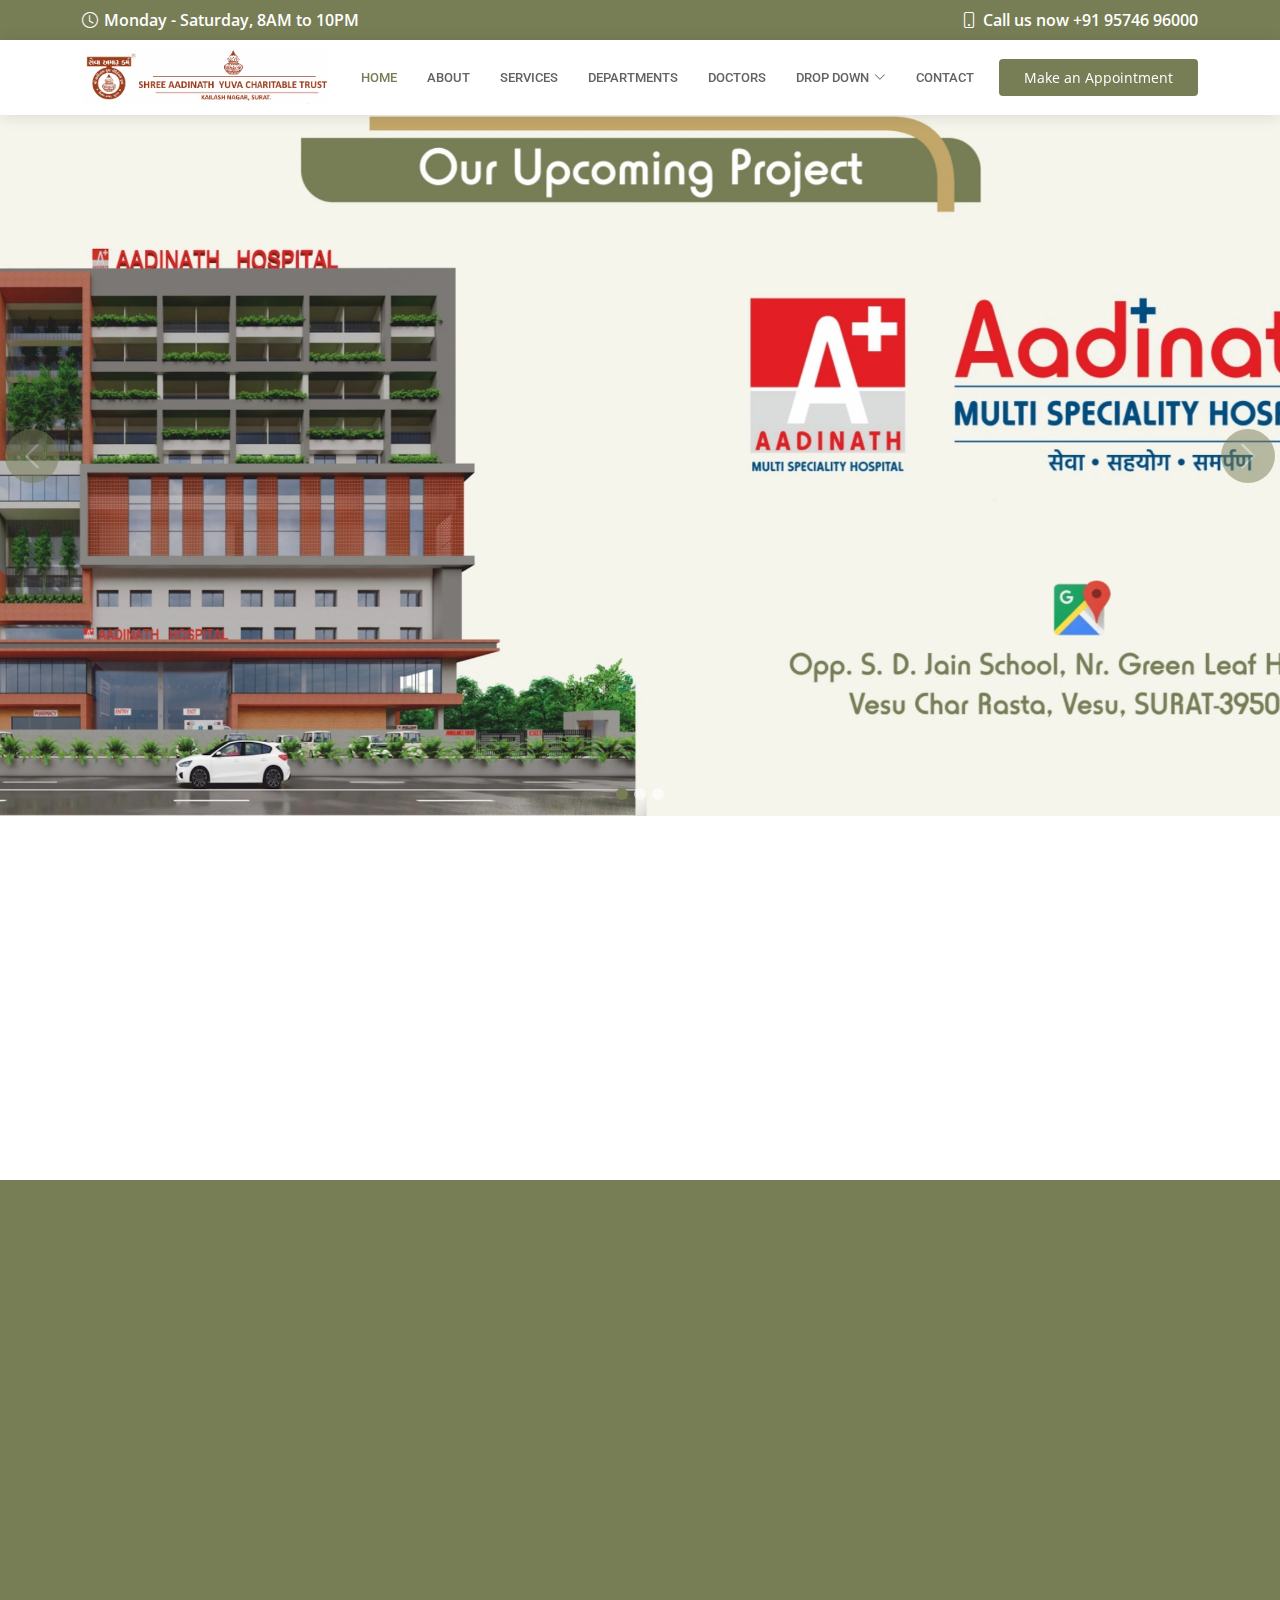
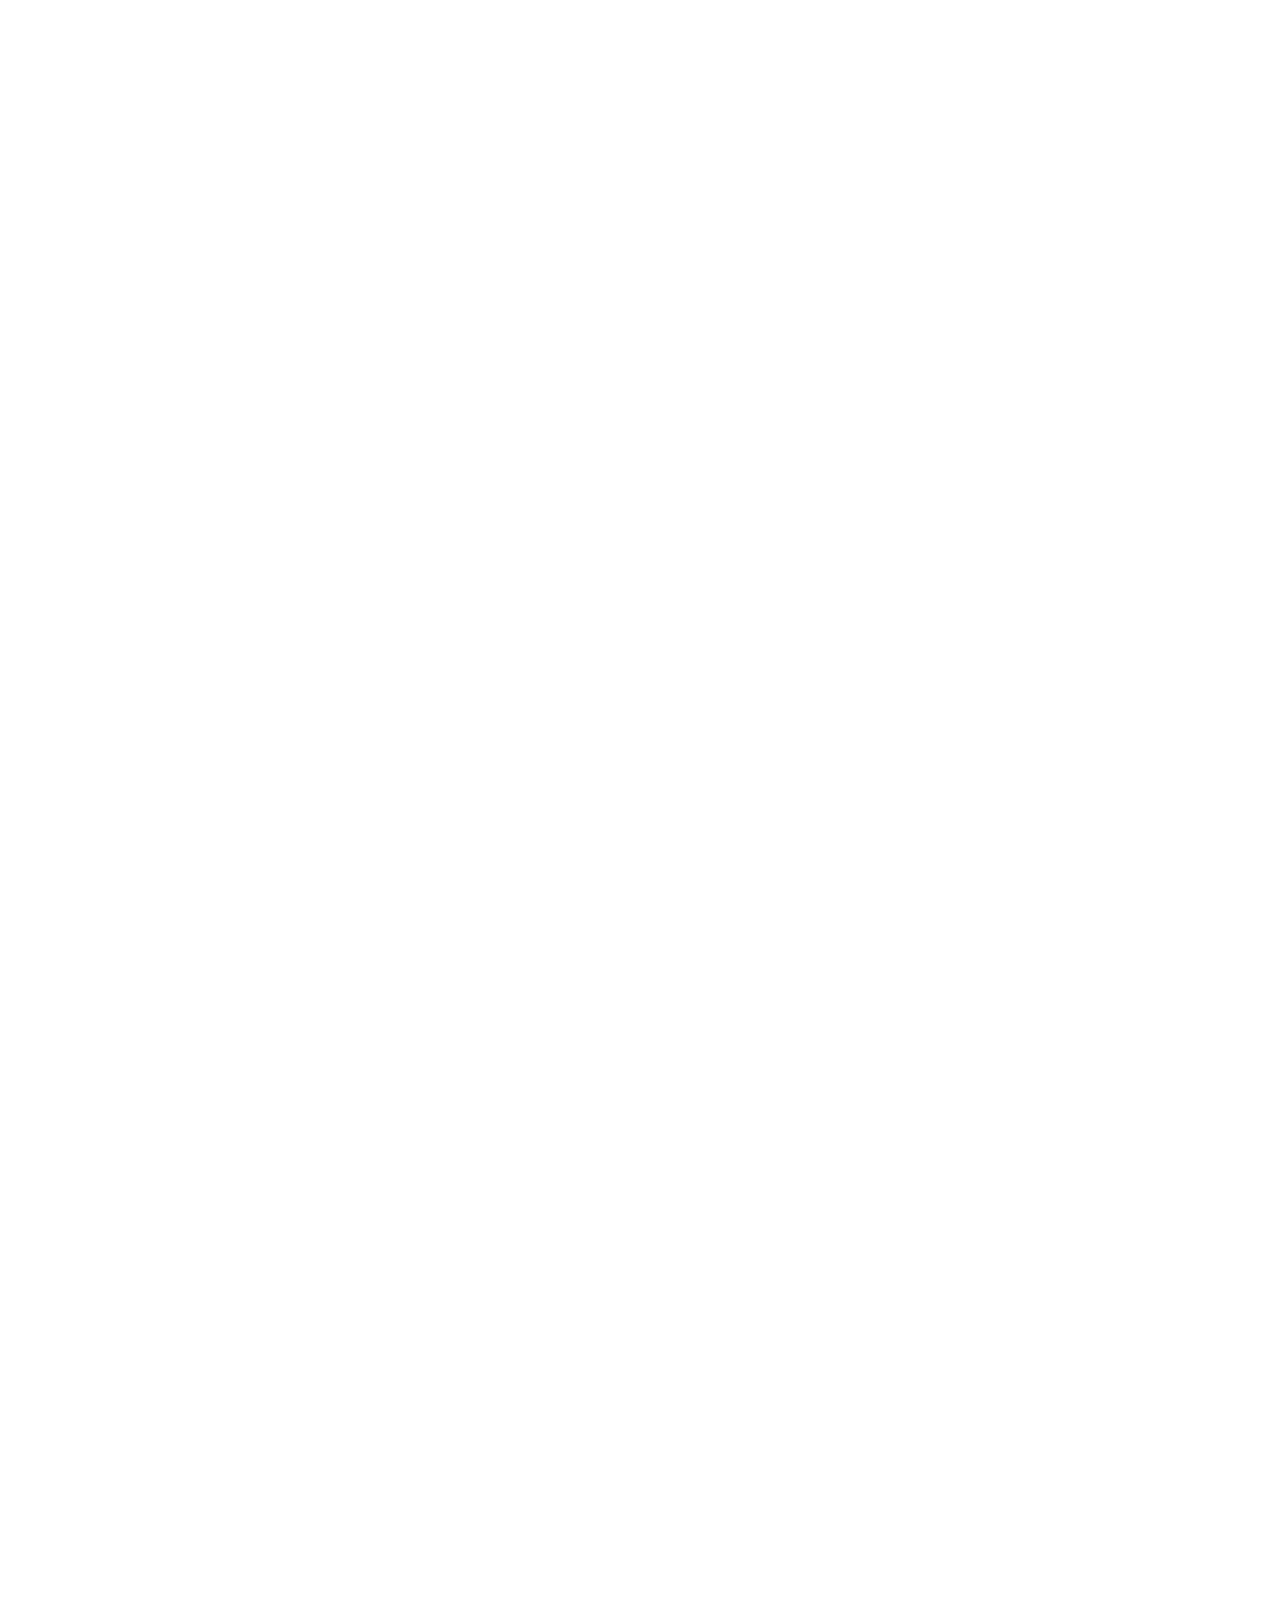
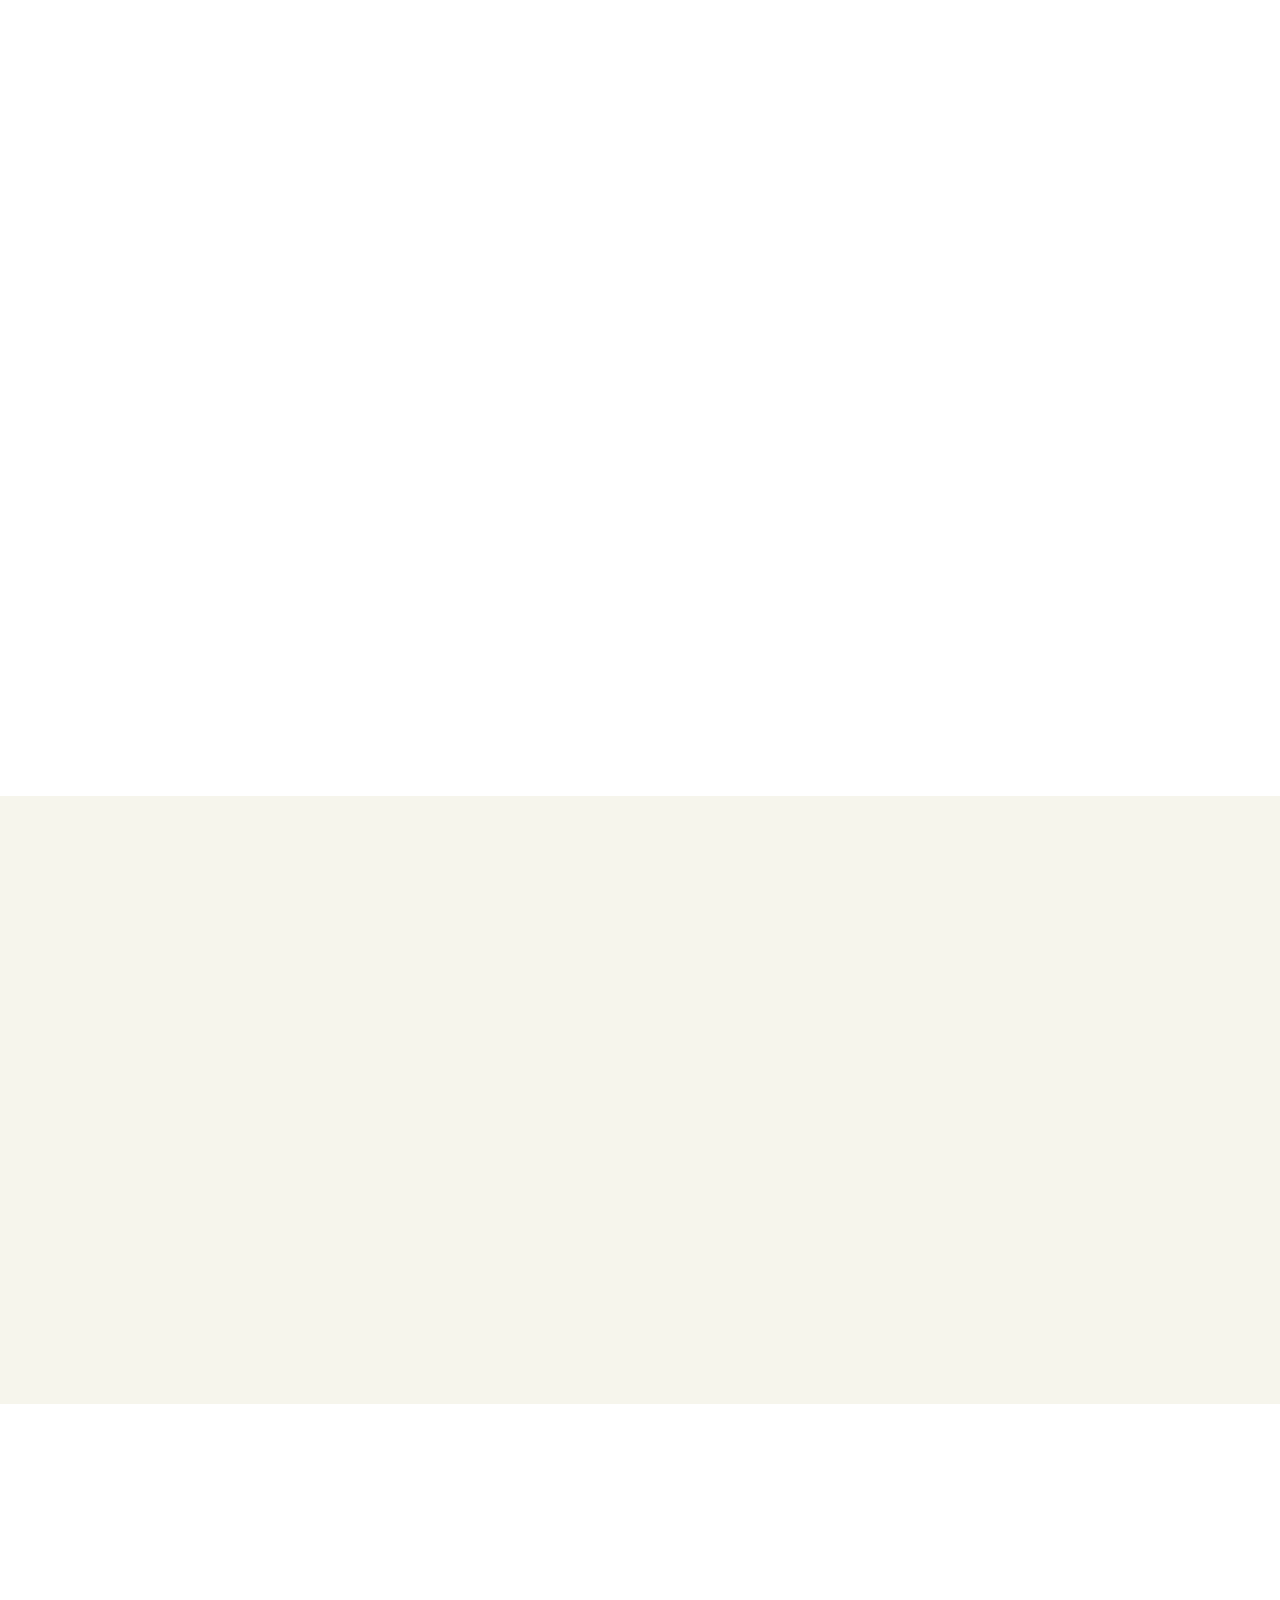
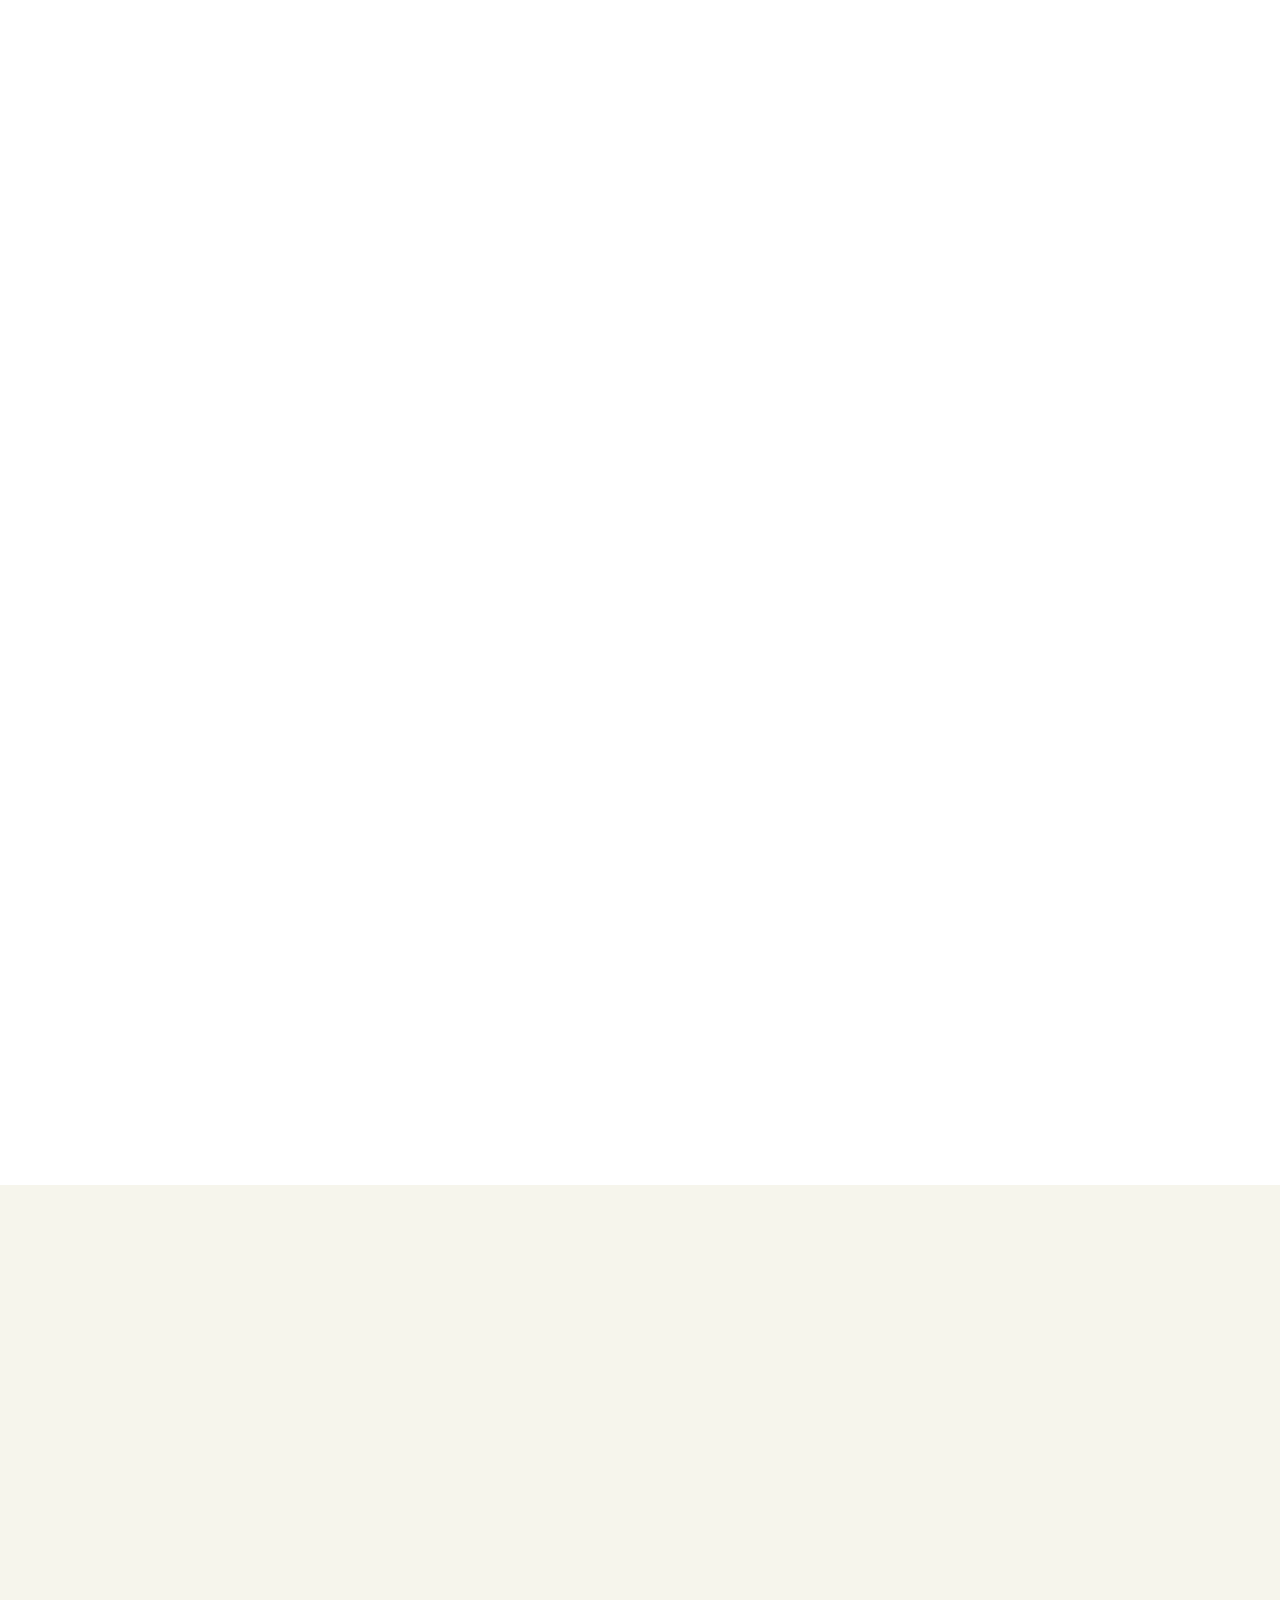
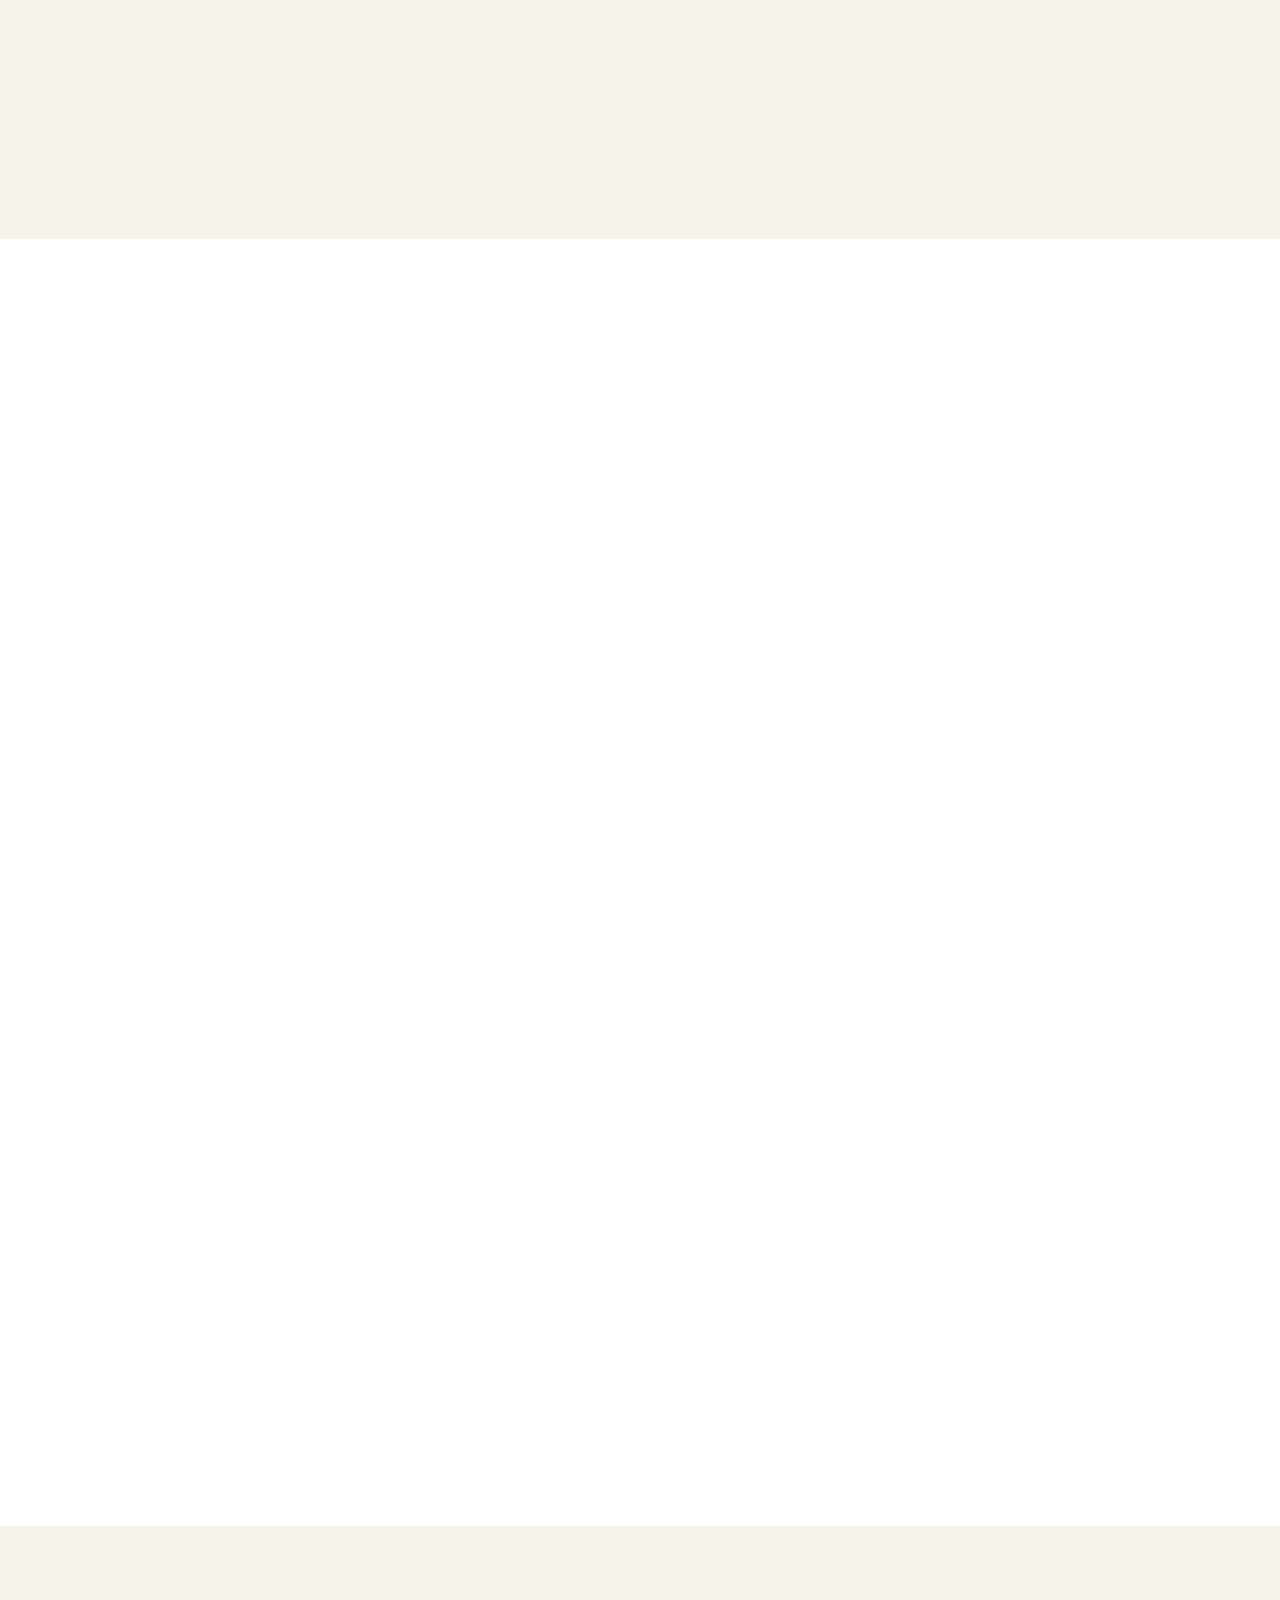
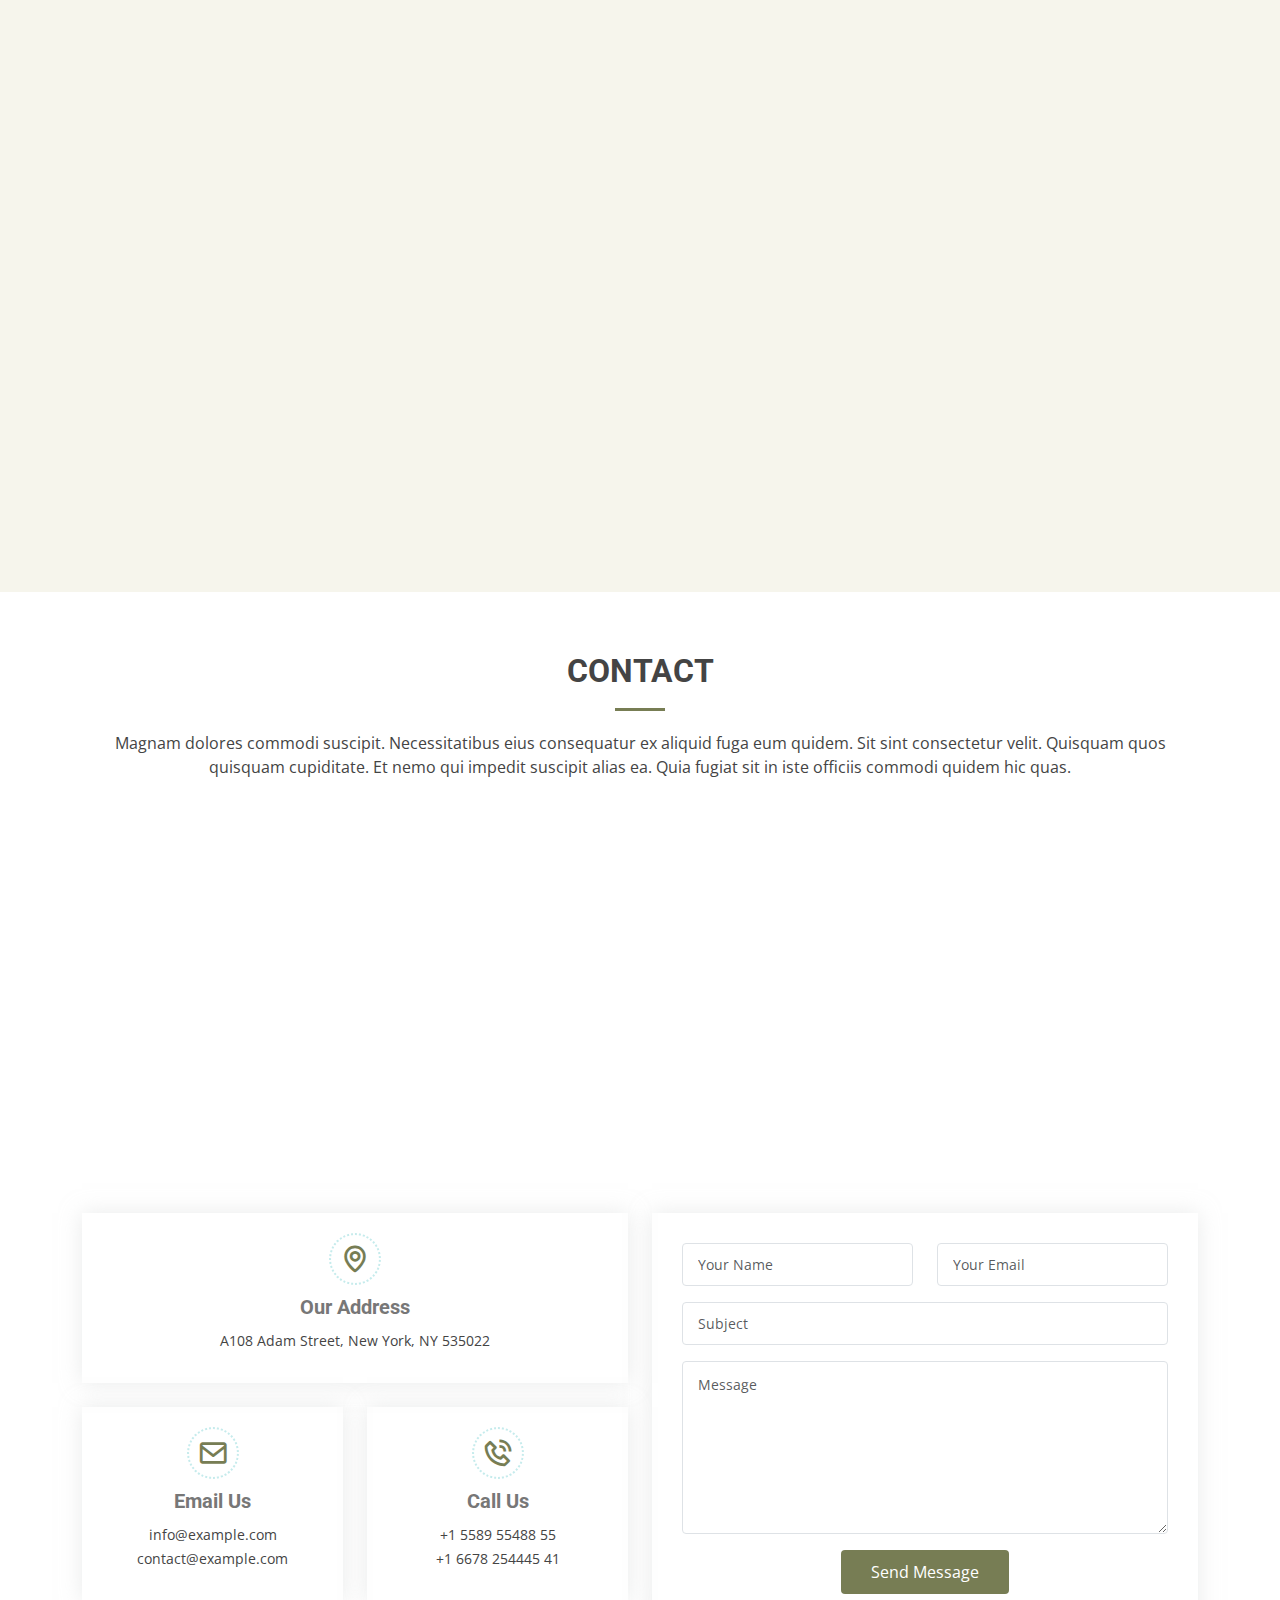
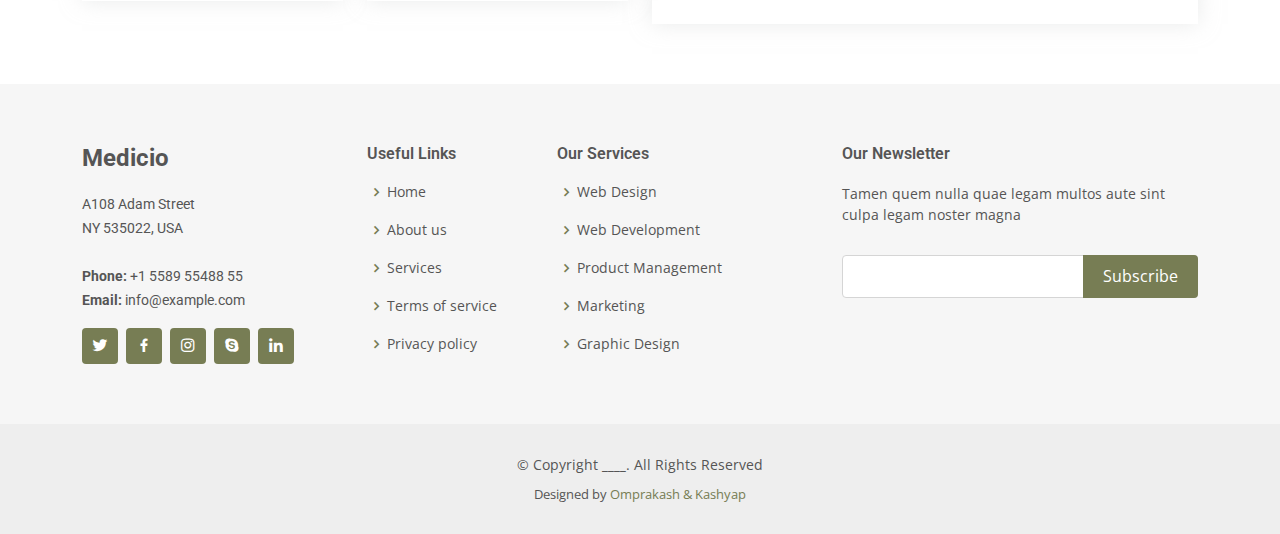
==== index.html @ e64974fa "theme change" ====
<!DOCTYPE html>
<html lang="en">

<head>
  <meta charset="utf-8">
  <meta content="width=device-width, initial-scale=1.0" name="viewport">

  <title>Shree Aadinath Yuva Charitable Trust</title>
  <meta content="" name="description">
  <meta content="" name="keywords">

  <!-- Favicons -->
  <link href="assets/img/favicon.png" rel="icon">
  <link href="assets/img/apple-touch-icon.png" rel="apple-touch-icon">

  <!-- Google Fonts -->
  <link href="https://fonts.googleapis.com/css?family=Open+Sans:300,300i,400,400i,600,600i,700,700i|Roboto:300,300i,400,400i,500,500i,600,600i,700,700i|Poppins:300,300i,400,400i,500,500i,600,600i,700,700i" rel="stylesheet">

  <!-- Vendor CSS Files -->
  <link href="assets/vendor/fontawesome-free/css/all.min.css" rel="stylesheet">
  <link href="assets/vendor/animate.css/animate.min.css" rel="stylesheet">
  <link href="assets/vendor/aos/aos.css" rel="stylesheet">
  <link href="assets/vendor/bootstrap/css/bootstrap.min.css" rel="stylesheet">
  <link href="assets/vendor/bootstrap-icons/bootstrap-icons.css" rel="stylesheet">
  <link href="assets/vendor/boxicons/css/boxicons.min.css" rel="stylesheet">
  <link href="assets/vendor/glightbox/css/glightbox.min.css" rel="stylesheet">
  <link href="assets/vendor/swiper/swiper-bundle.min.css" rel="stylesheet">

  <!-- Template Main CSS File -->
  <link href="assets/css/style.css" rel="stylesheet">

  <!-- =======================================================
  * Template Name: Medicio
  * Template URL: https://bootstrapmade.com/medicio-free-bootstrap-theme/
  * Updated: Mar 17 2024 with Bootstrap v5.3.3
  * Author: BootstrapMade.com
  * License: https://bootstrapmade.com/license/
  ======================================================== -->
</head>

<body>

  <!-- ======= Top Bar ======= -->
  <div id="topbar" class="d-flex align-items-center fixed-top">
    <div class="container d-flex align-items-center justify-content-center justify-content-md-between text-white">
      <div class="align-items-center d-none d-md-flex">
        <i class="bi bi-clock"></i> Monday - Saturday, 8AM to 10PM
      </div>
      <div class="d-flex align-items-center">
        <i class="bi bi-phone"></i> Call us now +91 95746 96000
      </div>
    </div>
  </div>

  <!-- ======= Header ======= -->
  <header id="header" class="fixed-top">
    <div class="container d-flex align-items-center">

      <a href="index.html" class="logo me-auto"><img src="assets/img/logo.png" alt="" class="img-fluid "></a>
      <!-- Uncomment below if you prefer to use an image logo -->
      <!-- <h1 class="logo me-auto"><a href="index.html">Medicio</a></h1> -->

      <nav id="navbar" class="navbar order-last order-lg-0">
        <ul>
          <li><a class="nav-link scrollto " href="#hero">Home</a></li>
          <li><a class="nav-link scrollto" href="#about">About</a></li>
          <li><a class="nav-link scrollto" href="#services">Services</a></li>
          <li><a class="nav-link scrollto" href="#departments">Departments</a></li>
          <li><a class="nav-link scrollto" href="#doctors">Doctors</a></li>
          <li class="dropdown"><a href="#"><span>Drop Down</span> <i class="bi bi-chevron-down"></i></a>
            <ul>
              <li><a href="#">Drop Down 1</a></li>
              <li class="dropdown"><a href="#"><span>Deep Drop Down</span> <i class="bi bi-chevron-right"></i></a>
                <ul>
                  <li><a href="#">Deep Drop Down 1</a></li>
                  <li><a href="#">Deep Drop Down 2</a></li>
                  <li><a href="#">Deep Drop Down 3</a></li>
                  <li><a href="#">Deep Drop Down 4</a></li>
                  <li><a href="#">Deep Drop Down 5</a></li>
                </ul>
              </li>
              <li><a href="#">Drop Down 2</a></li>
              <li><a href="#">Drop Down 3</a></li>
              <li><a href="#">Drop Down 4</a></li>
            </ul>
          </li>
          <li><a class="nav-link scrollto" href="#contact">Contact</a></li>
        </ul>
        <i class="bi bi-list mobile-nav-toggle"></i>
      </nav><!-- .navbar -->

      <a href="#appointment" class="appointment-btn scrollto d-none d-md-inline"><span class="d-none d-md-inline">Make an</span> Appointment</a>

    </div>
  </header><!-- End Header -->

  <!-- ======= Hero Section ======= -->
  <section id="hero">
    <div id="heroCarousel" data-bs-interval="5000" class="carousel slide carousel-fade" data-bs-ride="carousel">

      <ol class="carousel-indicators" id="hero-carousel-indicators"></ol>

      <div class="carousel-inner" role="listbox">

        <!-- Slide 1 -->
        <div class="carousel-item active" style="background-image: url(assets/img/slide/adinath-banner-1.webp);">
          <!-- <div class="container">
            <h2>Welcome to <span>Medicio</span></h2>
            <p>Ut velit est quam dolor ad a aliquid qui aliquid. Sequi ea ut et est quaerat sequi nihil ut aliquam. Occaecati alias dolorem mollitia ut. Similique ea voluptatem. Esse doloremque accusamus repellendus deleniti vel.</p>
            <a href="#about" class="btn-get-started scrollto">Read More</a>
          </div>  -->
        </div>

        <!-- Slide 2 -->
        <div class="carousel-item " style="background-image: url(assets/img/slide/adinath-banner-1.webp);">
          <!-- <div class="container">
            <h2>Welcome to <span>Medicio</span></h2>
            <p>Ut velit est quam dolor ad a aliquid qui aliquid. Sequi ea ut et est quaerat sequi nihil ut aliquam. Occaecati alias dolorem mollitia ut. Similique ea voluptatem. Esse doloremque accusamus repellendus deleniti vel.</p>
            <a href="#about" class="btn-get-started scrollto">Read More</a> 
          </div> -->
        </div>

        <!-- Slide 3 -->
        <div class="carousel-item " style="background-image: url(assets/img/slide/adinath-banner-1.webp);">
          <!-- <div class="container">
            <h2>Welcome to <span>Medicio</span></h2>
            <p>Ut velit est quam dolor ad a aliquid qui aliquid. Sequi ea ut et est quaerat sequi nihil ut aliquam. Occaecati alias dolorem mollitia ut. Similique ea voluptatem. Esse doloremque accusamus repellendus deleniti vel.</p>
            <a href="#about" class="btn-get-started scrollto">Read More</a>
          </div>  -->
        </div>

      </div>

      <a class="carousel-control-prev" href="#heroCarousel" role="button" data-bs-slide="prev">
        <span class="carousel-control-prev-icon bi bi-chevron-left" aria-hidden="true"></span>
      </a>

      <a class="carousel-control-next" href="#heroCarousel" role="button" data-bs-slide="next">
        <span class="carousel-control-next-icon bi bi-chevron-right" aria-hidden="true"></span>
      </a>

    </div>
  </section><!-- End Hero -->

  <main id="main">

    <!-- ======= Featured Services Section ======= -->
    <section id="featured-services" class="featured-services">
      <div class="container" data-aos="fade-up">
        <div class="row">
          <div class="col-md-6 col-lg-3 d-flex align-items-stretch mb-5 mb-lg-0">
            <div class="icon-box" data-aos="fade-up" data-aos-delay="100">
              <div class="icon"><i class="fas fa-heartbeat"></i></div>
              <h4 class="title"><a href="">Lorem Ipsum</a></h4>
              <p class="description">Voluptatum deleniti atque corrupti quos dolores et quas molestias excepturi</p>
            </div>
          </div>

          <div class="col-md-6 col-lg-3 d-flex align-items-stretch mb-5 mb-lg-0">
            <div class="icon-box" data-aos="fade-up" data-aos-delay="200">
              <div class="icon"><i class="fas fa-pills"></i></div>
              <h4 class="title"><a href="">Sed ut perspiciatis</a></h4>
              <p class="description">Duis aute irure dolor in reprehenderit in voluptate velit esse cillum dolore</p>
            </div>
          </div>

          <div class="col-md-6 col-lg-3 d-flex align-items-stretch mb-5 mb-lg-0">
            <div class="icon-box" data-aos="fade-up" data-aos-delay="300">
              <div class="icon"><i class="fas fa-thermometer"></i></div>
              <h4 class="title"><a href="">Magni Dolores</a></h4>
              <p class="description">Excepteur sint occaecat cupidatat non proident, sunt in culpa qui officia</p>
            </div>
          </div>

          <div class="col-md-6 col-lg-3 d-flex align-items-stretch mb-5 mb-lg-0">
            <div class="icon-box" data-aos="fade-up" data-aos-delay="400">
              <div class="icon"><i class="fas fa-dna"></i></div>
              <h4 class="title"><a href="">Nemo Enim</a></h4>
              <p class="description">At vero eos et accusamus et iusto odio dignissimos ducimus qui blanditiis</p>
            </div>
          </div>

        </div>

      </div>
    </section><!-- End Featured Services Section -->

    <!-- ======= Cta Section ======= -->
    <section id="cta" class="cta">
      <div class="container" data-aos="zoom-in">
        <div class="text-center">
          <img src="assets/img/Aadinath_All_Logo_Q-removebg-preview.png" alt="" >
        </div>
      </div>
    </section><!-- End Cta Section -->

    <!-- ======= About Us Section ======= -->
    <section id="about" class="about">
      <div class="container" data-aos="fade-up">

        <div class="section-title">
          <h2>About Us</h2>
          <p>Magnam dolores commodi suscipit. Necessitatibus eius consequatur ex aliquid fuga eum quidem. Sit sint consectetur velit. Quisquam quos quisquam cupiditate. Et nemo qui impedit suscipit alias ea. Quia fugiat sit in iste officiis commodi quidem hic quas.</p>
        </div>

        <div class="row">
          <div class="col-lg-6" data-aos="fade-right">
            <img src="assets/img/about.jpg" class="img-fluid" alt="">
          </div>
          <div class="col-lg-6 pt-4 pt-lg-0 content" data-aos="fade-left">
            <h3>Voluptatem dignissimos provident quasi corporis voluptates sit assumenda.</h3>
            <p class="fst-italic">
              Lorem ipsum dolor sit amet, consectetur adipiscing elit, sed do eiusmod tempor incididunt ut labore et dolore
              magna aliqua.
            </p>
            <ul>
              <li><i class="bi bi-check-circle"></i> Ullamco laboris nisi ut aliquip ex ea commodo consequat.</li>
              <li><i class="bi bi-check-circle"></i> Duis aute irure dolor in reprehenderit in voluptate velit.</li>
              <li><i class="bi bi-check-circle"></i> Ullamco laboris nisi ut aliquip ex ea commodo consequat. Duis aute irure dolor in reprehenderit in voluptate trideta storacalaperda mastiro dolore eu fugiat nulla pariatur.</li>
            </ul>
            <p>
              Ullamco laboris nisi ut aliquip ex ea commodo consequat. Duis aute irure dolor in reprehenderit in voluptate
              velit esse cillum dolore eu fugiat nulla pariatur. Excepteur sint occaecat cupidatat non proident, sunt in
              culpa qui officia deserunt mollit anim id est laborum
            </p>
          </div>
        </div>

      </div>
    </section><!-- End About Us Section -->

    <!-- ======= Counts Section ======= -->
    <section id="counts" class="counts">
      <div class="container" data-aos="fade-up">

        <div class="row no-gutters">

          <div class="col-lg-3 col-md-6 d-md-flex align-items-md-stretch">
            <div class="count-box">
              <i class="fas fa-user-md"></i>
              <span data-purecounter-start="0" data-purecounter-end="85" data-purecounter-duration="1" class="purecounter"></span>

              <p><strong>Doctors</strong> consequuntur quae qui deca rode</p>
              <a href="#">Find out more &raquo;</a>
            </div>
          </div>

          <div class="col-lg-3 col-md-6 d-md-flex align-items-md-stretch">
            <div class="count-box">
              <i class="far fa-hospital"></i>
              <span data-purecounter-start="0" data-purecounter-end="26" data-purecounter-duration="1" class="purecounter"></span>
              <p><strong>Departments</strong> adipisci atque cum quia aut numquam delectus</p>
              <a href="#">Find out more &raquo;</a>
            </div>
          </div>

          <div class="col-lg-3 col-md-6 d-md-flex align-items-md-stretch">
            <div class="count-box">
              <i class="fas fa-flask"></i>
              <span data-purecounter-start="0" data-purecounter-end="14" data-purecounter-duration="1" class="purecounter"></span>
              <p><strong>Research Lab</strong> aut commodi quaerat. Aliquam ratione</p>
              <a href="#">Find out more &raquo;</a>
            </div>
          </div>

          <div class="col-lg-3 col-md-6 d-md-flex align-items-md-stretch">
            <div class="count-box">
              <i class="fas fa-award"></i>
              <span data-purecounter-start="0" data-purecounter-end="150" data-purecounter-duration="1" class="purecounter"></span>
              <p><strong>Awards</strong> rerum asperiores dolor molestiae doloribu</p>
              <a href="#">Find out more &raquo;</a>
            </div>
          </div>

        </div>

      </div>
    </section><!-- End Counts Section -->

    <!-- ======= Features Section ======= -->
    <section id="features" class="features">
      <div class="container" data-aos="fade-up">

        <div class="row">
          <div class="col-lg-6 order-2 order-lg-1" data-aos="fade-right">
            <div class="icon-box mt-5 mt-lg-0">
              <i class="bx bx-receipt"></i>
              <h4>Est labore ad</h4>
              <p>Consequuntur sunt aut quasi enim aliquam quae harum pariatur laboris nisi ut aliquip</p>
            </div>
            <div class="icon-box mt-5">
              <i class="bx bx-cube-alt"></i>
              <h4>Harum esse qui</h4>
              <p>Excepteur sint occaecat cupidatat non proident, sunt in culpa qui officia deserunt</p>
            </div>
            <div class="icon-box mt-5">
              <i class="bx bx-images"></i>
              <h4>Aut occaecati</h4>
              <p>Aut suscipit aut cum nemo deleniti aut omnis. Doloribus ut maiores omnis facere</p>
            </div>
            <div class="icon-box mt-5">
              <i class="bx bx-shield"></i>
              <h4>Beatae veritatis</h4>
              <p>Expedita veritatis consequuntur nihil tempore laudantium vitae denat pacta</p>
            </div>
          </div>
          <div class="image col-lg-6 order-1 order-lg-2" style='background-image: url("assets/img/features.jpg");' data-aos="zoom-in"></div>
        </div>

      </div>
    </section><!-- End Features Section -->

    <!-- ======= Services Section ======= -->
    <section id="services" class="services services">
      <div class="container" data-aos="fade-up">

        <div class="section-title">
          <h2>Services</h2>
          <p>Magnam dolores commodi suscipit. Necessitatibus eius consequatur ex aliquid fuga eum quidem. Sit sint consectetur velit. Quisquam quos quisquam cupiditate. Et nemo qui impedit suscipit alias ea. Quia fugiat sit in iste officiis commodi quidem hic quas.</p>
        </div>

        <div class="row">
          <div class="col-lg-4 col-md-6 icon-box" data-aos="zoom-in" data-aos-delay="100">
            <div class="icon"><i class="fas fa-heartbeat"></i></div>
            <h4 class="title"><a href="">Lorem Ipsum</a></h4>
            <p class="description">Voluptatum deleniti atque corrupti quos dolores et quas molestias excepturi sint occaecati cupiditate non provident</p>
          </div>
          <div class="col-lg-4 col-md-6 icon-box" data-aos="zoom-in" data-aos-delay="200">
            <div class="icon"><i class="fas fa-pills"></i></div>
            <h4 class="title"><a href="">Dolor Sitema</a></h4>
            <p class="description">Minim veniam, quis nostrud exercitation ullamco laboris nisi ut aliquip ex ea commodo consequat tarad limino ata</p>
          </div>
          <div class="col-lg-4 col-md-6 icon-box" data-aos="zoom-in" data-aos-delay="300">
            <div class="icon"><i class="fas fa-hospital-user"></i></div>
            <h4 class="title"><a href="">Sed ut perspiciatis</a></h4>
            <p class="description">Duis aute irure dolor in reprehenderit in voluptate velit esse cillum dolore eu fugiat nulla pariatur</p>
          </div>
          <div class="col-lg-4 col-md-6 icon-box" data-aos="zoom-in" data-aos-delay="100">
            <div class="icon"><i class="fas fa-dna"></i></div>
            <h4 class="title"><a href="">Magni Dolores</a></h4>
            <p class="description">Excepteur sint occaecat cupidatat non proident, sunt in culpa qui officia deserunt mollit anim id est laborum</p>
          </div>
          <div class="col-lg-4 col-md-6 icon-box" data-aos="zoom-in" data-aos-delay="200">
            <div class="icon"><i class="fas fa-wheelchair"></i></div>
            <h4 class="title"><a href="">Nemo Enim</a></h4>
            <p class="description">At vero eos et accusamus et iusto odio dignissimos ducimus qui blanditiis praesentium voluptatum deleniti atque</p>
          </div>
          <div class="col-lg-4 col-md-6 icon-box" data-aos="zoom-in" data-aos-delay="300">
            <div class="icon"><i class="fas fa-notes-medical"></i></div>
            <h4 class="title"><a href="">Eiusmod Tempor</a></h4>
            <p class="description">Et harum quidem rerum facilis est et expedita distinctio. Nam libero tempore, cum soluta nobis est eligendi</p>
          </div>
        </div>

      </div>
    </section><!-- End Services Section -->

    <!-- ======= Appointment Section ======= -->
    <section id="appointment" class="appointment section-bg">
      <div class="container" data-aos="fade-up">

        <div class="section-title">
          <h2>Make an Appointment</h2>
          <p>Magnam dolores commodi suscipit. Necessitatibus eius consequatur ex aliquid fuga eum quidem. Sit sint consectetur velit. Quisquam quos quisquam cupiditate. Et nemo qui impedit suscipit alias ea. Quia fugiat sit in iste officiis commodi quidem hic quas.</p>
        </div>

        <form action="forms/appointment.php" method="post" role="form" class="php-email-form" data-aos="fade-up" data-aos-delay="100">
          <div class="row">
            <div class="col-md-4 form-group">
              <input type="text" name="name" class="form-control" id="name" placeholder="Your Name" required>
            </div>
            <div class="col-md-4 form-group mt-3 mt-md-0">
              <input type="email" class="form-control" name="email" id="email" placeholder="Your Email" required>
            </div>
            <div class="col-md-4 form-group mt-3 mt-md-0">
              <input type="tel" class="form-control" name="phone" id="phone" placeholder="Your Phone" required>
            </div>
          </div>
          <div class="row">
            <div class="col-md-4 form-group mt-3">
              <input type="datetime" name="date" class="form-control datepicker" id="date" placeholder="Appointment Date" required>
            </div>
            <div class="col-md-4 form-group mt-3">
              <select name="department" id="department" class="form-select">
                <option value="">Select Department</option>
                <option value="Department 1">Department 1</option>
                <option value="Department 2">Department 2</option>
                <option value="Department 3">Department 3</option>
              </select>
            </div>
            <div class="col-md-4 form-group mt-3">
              <select name="doctor" id="doctor" class="form-select">
                <option value="">Select Doctor</option>
                <option value="Doctor 1">Doctor 1</option>
                <option value="Doctor 2">Doctor 2</option>
                <option value="Doctor 3">Doctor 3</option>
              </select>
            </div>
          </div>

          <div class="form-group mt-3">
            <textarea class="form-control" name="message" rows="5" placeholder="Message (Optional)"></textarea>
          </div>
          <div class="my-3">
            <div class="loading">Loading</div>
            <div class="error-message"></div>
            <div class="sent-message">Your appointment request has been sent successfully. Thank you!</div>
          </div>
          <div class="text-center"><button type="submit">Make an Appointment</button></div>
        </form>

      </div>
    </section><!-- End Appointment Section -->

    <!-- ======= Departments Section ======= -->
    <section id="departments" class="departments">
      <div class="container" data-aos="fade-up">

        <div class="section-title">
          <h2>Departments</h2>
          <p>Magnam dolores commodi suscipit. Necessitatibus eius consequatur ex aliquid fuga eum quidem. Sit sint consectetur velit. Quisquam quos quisquam cupiditate. Et nemo qui impedit suscipit alias ea. Quia fugiat sit in iste officiis commodi quidem hic quas.</p>
        </div>

        <div class="row" data-aos="fade-up" data-aos-delay="100">
          <div class="col-lg-4 mb-5 mb-lg-0">
            <ul class="nav nav-tabs flex-column">
              <li class="nav-item">
                <a class="nav-link active show" data-bs-toggle="tab" data-bs-target="#tab-1">
                  <h4>Cardiology</h4>
                  <p>Quis excepturi porro totam sint earum quo nulla perspiciatis eius.</p>
                </a>
              </li>
              <li class="nav-item mt-2">
                <a class="nav-link" data-bs-toggle="tab" data-bs-target="#tab-2">
                  <h4>Neurology</h4>
                  <p>Voluptas vel esse repudiandae quo excepturi.</p>
                </a>
              </li>
              <li class="nav-item mt-2">
                <a class="nav-link" data-bs-toggle="tab" data-bs-target="#tab-3">
                  <h4>Hepatology</h4>
                  <p>Velit veniam ipsa sit nihil blanditiis mollitia natus.</p>
                </a>
              </li>
              <li class="nav-item mt-2">
                <a class="nav-link" data-bs-toggle="tab" data-bs-target="#tab-4">
                  <h4>Pediatrics</h4>
                  <p>Ratione hic sapiente nostrum doloremque illum nulla praesentium id</p>
                </a>
              </li>
            </ul>
          </div>
          <div class="col-lg-8">
            <div class="tab-content">
              <div class="tab-pane active show" id="tab-1">
                <h3>Cardiology</h3>
                <p class="fst-italic">Qui laudantium consequatur laborum sit qui ad sapiente dila parde sonata raqer a videna mareta paulona marka</p>
                <img src="assets/img/departments-1.jpg" alt="" class="img-fluid">
                <p>Et nobis maiores eius. Voluptatibus ut enim blanditiis atque harum sint. Laborum eos ipsum ipsa odit magni. Incidunt hic ut molestiae aut qui. Est repellat minima eveniet eius et quis magni nihil. Consequatur dolorem quaerat quos qui similique accusamus nostrum rem vero</p>
              </div>
              <div class="tab-pane" id="tab-2">
                <h3>Neurology</h3>
                <p class="fst-italic">Qui laudantium consequatur laborum sit qui ad sapiente dila parde sonata raqer a videna mareta paulona marka</p>
                <img src="assets/img/departments-2.jpg" alt="" class="img-fluid">
                <p>Et nobis maiores eius. Voluptatibus ut enim blanditiis atque harum sint. Laborum eos ipsum ipsa odit magni. Incidunt hic ut molestiae aut qui. Est repellat minima eveniet eius et quis magni nihil. Consequatur dolorem quaerat quos qui similique accusamus nostrum rem vero</p>
              </div>
              <div class="tab-pane" id="tab-3">
                <h3>Hepatology</h3>
                <p class="fst-italic">Qui laudantium consequatur laborum sit qui ad sapiente dila parde sonata raqer a videna mareta paulona marka</p>
                <img src="assets/img/departments-3.jpg" alt="" class="img-fluid">
                <p>Et nobis maiores eius. Voluptatibus ut enim blanditiis atque harum sint. Laborum eos ipsum ipsa odit magni. Incidunt hic ut molestiae aut qui. Est repellat minima eveniet eius et quis magni nihil. Consequatur dolorem quaerat quos qui similique accusamus nostrum rem vero</p>
              </div>
              <div class="tab-pane" id="tab-4">
                <h3>Pediatrics</h3>
                <p class="fst-italic">Qui laudantium consequatur laborum sit qui ad sapiente dila parde sonata raqer a videna mareta paulona marka</p>
                <img src="assets/img/departments-4.jpg" alt="" class="img-fluid">
                <p>Et nobis maiores eius. Voluptatibus ut enim blanditiis atque harum sint. Laborum eos ipsum ipsa odit magni. Incidunt hic ut molestiae aut qui. Est repellat minima eveniet eius et quis magni nihil. Consequatur dolorem quaerat quos qui similique accusamus nostrum rem vero</p>
              </div>
            </div>
          </div>
        </div>

      </div>
    </section><!-- End Departments Section -->

    <!-- ======= Testimonials Section ======= -->
    <section id="testimonials" class="testimonials">
      <div class="container" data-aos="fade-up">

        <div class="section-title">
          <h2>Testimonials</h2>
          <p>Magnam dolores commodi suscipit. Necessitatibus eius consequatur ex aliquid fuga eum quidem. Sit sint consectetur velit. Quisquam quos quisquam cupiditate. Et nemo qui impedit suscipit alias ea. Quia fugiat sit in iste officiis commodi quidem hic quas.</p>
        </div>

        <div class="testimonials-slider swiper" data-aos="fade-up" data-aos-delay="100">
          <div class="swiper-wrapper">

            <div class="swiper-slide">
              <div class="testimonial-item">
                <p>
                  <i class="bx bxs-quote-alt-left quote-icon-left"></i>
                  Proin iaculis purus consequat sem cure digni ssim donec porttitora entum suscipit rhoncus. Accusantium quam, ultricies eget id, aliquam eget nibh et. Maecen aliquam, risus at semper.
                  <i class="bx bxs-quote-alt-right quote-icon-right"></i>
                </p>
                <img src="assets/img/testimonials/testimonials-1.jpg" class="testimonial-img" alt="">
                <h3>Saul Goodman</h3>
                <h4>Ceo &amp; Founder</h4>
              </div>
            </div><!-- End testimonial item -->

            <div class="swiper-slide">
              <div class="testimonial-item">
                <p>
                  <i class="bx bxs-quote-alt-left quote-icon-left"></i>
                  Export tempor illum tamen malis malis eram quae irure esse labore quem cillum quid cillum eram malis quorum velit fore eram velit sunt aliqua noster fugiat irure amet legam anim culpa.
                  <i class="bx bxs-quote-alt-right quote-icon-right"></i>
                </p>
                <img src="assets/img/testimonials/testimonials-2.jpg" class="testimonial-img" alt="">
                <h3>Sara Wilsson</h3>
                <h4>Designer</h4>
              </div>
            </div><!-- End testimonial item -->

            <div class="swiper-slide">
              <div class="testimonial-item">
                <p>
                  <i class="bx bxs-quote-alt-left quote-icon-left"></i>
                  Enim nisi quem export duis labore cillum quae magna enim sint quorum nulla quem veniam duis minim tempor labore quem eram duis noster aute amet eram fore quis sint minim.
                  <i class="bx bxs-quote-alt-right quote-icon-right"></i>
                </p>
                <img src="assets/img/testimonials/testimonials-3.jpg" class="testimonial-img" alt="">
                <h3>Jena Karlis</h3>
                <h4>Store Owner</h4>
              </div>
            </div><!-- End testimonial item -->

            <div class="swiper-slide">
              <div class="testimonial-item">
                <p>
                  <i class="bx bxs-quote-alt-left quote-icon-left"></i>
                  Fugiat enim eram quae cillum dolore dolor amet nulla culpa multos export minim fugiat minim velit minim dolor enim duis veniam ipsum anim magna sunt elit fore quem dolore labore illum veniam.
                  <i class="bx bxs-quote-alt-right quote-icon-right"></i>
                </p>
                <img src="assets/img/testimonials/testimonials-4.jpg" class="testimonial-img" alt="">
                <h3>Matt Brandon</h3>
                <h4>Freelancer</h4>
              </div>
            </div><!-- End testimonial item -->

            <div class="swiper-slide">
              <div class="testimonial-item">
                <p>
                  <i class="bx bxs-quote-alt-left quote-icon-left"></i>
                  Quis quorum aliqua sint quem legam fore sunt eram irure aliqua veniam tempor noster veniam enim culpa labore duis sunt culpa nulla illum cillum fugiat legam esse veniam culpa fore nisi cillum quid.
                  <i class="bx bxs-quote-alt-right quote-icon-right"></i>
                </p>
                <img src="assets/img/testimonials/testimonials-5.jpg" class="testimonial-img" alt="">
                <h3>John Larson</h3>
                <h4>Entrepreneur</h4>
              </div>
            </div><!-- End testimonial item -->

          </div>
          <div class="swiper-pagination"></div>
        </div>

      </div>
    </section><!-- End Testimonials Section -->

    <!-- ======= Doctors Section ======= -->
    <section id="doctors" class="doctors section-bg">
      <div class="container" data-aos="fade-up">

        <div class="section-title">
          <h2>Doctors</h2>
          <p>Magnam dolores commodi suscipit. Necessitatibus eius consequatur ex aliquid fuga eum quidem. Sit sint consectetur velit. Quisquam quos quisquam cupiditate. Et nemo qui impedit suscipit alias ea. Quia fugiat sit in iste officiis commodi quidem hic quas.</p>
        </div>

        <div class="row">

          <div class="col-lg-3 col-md-6 d-flex align-items-stretch">
            <div class="member" data-aos="fade-up" data-aos-delay="100">
              <div class="member-img">
                <img src="assets/img/doctors/doctors-1.jpg" class="img-fluid" alt="">
                <div class="social">
                  <a href=""><i class="bi bi-twitter"></i></a>
                  <a href=""><i class="bi bi-facebook"></i></a>
                  <a href=""><i class="bi bi-instagram"></i></a>
                  <a href=""><i class="bi bi-linkedin"></i></a>
                </div>
              </div>
              <div class="member-info">
                <h4>Walter White</h4>
                <span>Chief Medical Officer</span>
              </div>
            </div>
          </div>

          <div class="col-lg-3 col-md-6 d-flex align-items-stretch">
            <div class="member" data-aos="fade-up" data-aos-delay="200">
              <div class="member-img">
                <img src="assets/img/doctors/doctors-2.jpg" class="img-fluid" alt="">
                <div class="social">
                  <a href=""><i class="bi bi-twitter"></i></a>
                  <a href=""><i class="bi bi-facebook"></i></a>
                  <a href=""><i class="bi bi-instagram"></i></a>
                  <a href=""><i class="bi bi-linkedin"></i></a>
                </div>
              </div>
              <div class="member-info">
                <h4>Sarah Jhonson</h4>
                <span>Anesthesiologist</span>
              </div>
            </div>
          </div>

          <div class="col-lg-3 col-md-6 d-flex align-items-stretch">
            <div class="member" data-aos="fade-up" data-aos-delay="300">
              <div class="member-img">
                <img src="assets/img/doctors/doctors-3.jpg" class="img-fluid" alt="">
                <div class="social">
                  <a href=""><i class="bi bi-twitter"></i></a>
                  <a href=""><i class="bi bi-facebook"></i></a>
                  <a href=""><i class="bi bi-instagram"></i></a>
                  <a href=""><i class="bi bi-linkedin"></i></a>
                </div>
              </div>
              <div class="member-info">
                <h4>William Anderson</h4>
                <span>Cardiology</span>
              </div>
            </div>
          </div>

          <div class="col-lg-3 col-md-6 d-flex align-items-stretch">
            <div class="member" data-aos="fade-up" data-aos-delay="400">
              <div class="member-img">
                <img src="assets/img/doctors/doctors-4.jpg" class="img-fluid" alt="">
                <div class="social">
                  <a href=""><i class="bi bi-twitter"></i></a>
                  <a href=""><i class="bi bi-facebook"></i></a>
                  <a href=""><i class="bi bi-instagram"></i></a>
                  <a href=""><i class="bi bi-linkedin"></i></a>
                </div>
              </div>
              <div class="member-info">
                <h4>Amanda Jepson</h4>
                <span>Neurosurgeon</span>
              </div>
            </div>
          </div>

        </div>

      </div>
    </section><!-- End Doctors Section -->

    <!-- ======= Gallery Section ======= -->
    <section id="gallery" class="gallery">
      <div class="container" data-aos="fade-up">

        <div class="section-title">
          <h2>Gallery</h2>
          <p>Magnam dolores commodi suscipit. Necessitatibus eius consequatur ex aliquid fuga eum quidem. Sit sint consectetur velit. Quisquam quos quisquam cupiditate. Et nemo qui impedit suscipit alias ea. Quia fugiat sit in iste officiis commodi quidem hic quas.</p>
        </div>

        <div class="gallery-slider swiper">
          <div class="swiper-wrapper align-items-center">
            <div class="swiper-slide"><a class="gallery-lightbox" href="assets/img/gallery/image-006.jpg"><img src="assets/img/gallery/image-006.jpg" class="img-fluid" alt=""></a></div>
            <div class="swiper-slide"><a class="gallery-lightbox" href="assets/img/gallery/image-007.jpg"><img src="assets/img/gallery/image-007.jpg" class="img-fluid" alt=""></a></div>
            <div class="swiper-slide"><a class="gallery-lightbox" href="assets/img/gallery/image-018.jpg"><img src="assets/img/gallery/image-018.jpg" class="img-fluid" alt=""></a></div>
            <div class="swiper-slide"><a class="gallery-lightbox" href="assets/img/gallery/image-055.jpg"><img src="assets/img/gallery/image-055.jpg" class="img-fluid" alt=""></a></div>
            <div class="swiper-slide"><a class="gallery-lightbox" href="assets/img/gallery/image-065.jpg"><img src="assets/img/gallery/image-065.jpg" class="img-fluid" alt=""></a></div>
            <div class="swiper-slide"><a class="gallery-lightbox" href="assets/img/gallery/image-085.jpg"><img src="assets/img/gallery/image-085.jpg" class="img-fluid" alt=""></a></div>
            <div class="swiper-slide"><a class="gallery-lightbox" href="assets/img/gallery/image-088.jpg"><img src="assets/img/gallery/image-088.jpg" class="img-fluid" alt=""></a></div>
            <div class="swiper-slide"><a class="gallery-lightbox" href="assets/img/gallery/image-105.jpg"><img src="assets/img/gallery/image-105.jpg" class="img-fluid" alt=""></a></div>
          </div>
          <div class="swiper-pagination"></div>
        </div>

      </div>
    </section><!-- End Gallery Section -->

    <!-- ======= Pricing Section ======= -->
    <section id="pricing" class="pricing">
      <div class="container" data-aos="fade-up">

        <div class="section-title">
          <h2>Pricing</h2>
          <p>Magnam dolores commodi suscipit. Necessitatibus eius consequatur ex aliquid fuga eum quidem. Sit sint consectetur velit. Quisquam quos quisquam cupiditate. Et nemo qui impedit suscipit alias ea. Quia fugiat sit in iste officiis commodi quidem hic quas.</p>
        </div>

        <div class="row">

          <div class="col-lg-3 col-md-6">
            <div class="box" data-aos="fade-up" data-aos-delay="100">
              <h3>Free</h3>
              <h4><sup>$</sup>0<span> / month</span></h4>
              <ul>
                <li>Aida dere</li>
                <li>Nec feugiat nisl</li>
                <li>Nulla at volutpat dola</li>
                <li class="na">Pharetra massa</li>
                <li class="na">Massa ultricies mi</li>
              </ul>
              <div class="btn-wrap">
                <a href="#" class="btn-buy">Buy Now</a>
              </div>
            </div>
          </div>

          <div class="col-lg-3 col-md-6 mt-4 mt-md-0">
            <div class="box featured" data-aos="fade-up" data-aos-delay="200">
              <h3>Business</h3>
              <h4><sup>$</sup>19<span> / month</span></h4>
              <ul>
                <li>Aida dere</li>
                <li>Nec feugiat nisl</li>
                <li>Nulla at volutpat dola</li>
                <li>Pharetra massa</li>
                <li class="na">Massa ultricies mi</li>
              </ul>
              <div class="btn-wrap">
                <a href="#" class="btn-buy">Buy Now</a>
              </div>
            </div>
          </div>

          <div class="col-lg-3 col-md-6 mt-4 mt-lg-0">
            <div class="box" data-aos="fade-up" data-aos-delay="300">
              <h3>Developer</h3>
              <h4><sup>$</sup>29<span> / month</span></h4>
              <ul>
                <li>Aida dere</li>
                <li>Nec feugiat nisl</li>
                <li>Nulla at volutpat dola</li>
                <li>Pharetra massa</li>
                <li>Massa ultricies mi</li>
              </ul>
              <div class="btn-wrap">
                <a href="#" class="btn-buy">Buy Now</a>
              </div>
            </div>
          </div>

          <div class="col-lg-3 col-md-6 mt-4 mt-lg-0">
            <div class="box" data-aos="fade-up" data-aos-delay="400">
              <span class="advanced">Advanced</span>
              <h3>Ultimate</h3>
              <h4><sup>$</sup>49<span> / month</span></h4>
              <ul>
                <li>Aida dere</li>
                <li>Nec feugiat nisl</li>
                <li>Nulla at volutpat dola</li>
                <li>Pharetra massa</li>
                <li>Massa ultricies mi</li>
              </ul>
              <div class="btn-wrap">
                <a href="#" class="btn-buy">Buy Now</a>
              </div>
            </div>
          </div>

        </div>

      </div>
    </section><!-- End Pricing Section -->

    <!-- ======= Frequently Asked Questioins Section ======= -->
    <section id="faq" class="faq section-bg">
      <div class="container" data-aos="fade-up">

        <div class="section-title">
          <h2>Frequently Asked Questioins</h2>
          <p>Magnam dolores commodi suscipit. Necessitatibus eius consequatur ex aliquid fuga eum quidem. Sit sint consectetur velit. Quisquam quos quisquam cupiditate. Et nemo qui impedit suscipit alias ea. Quia fugiat sit in iste officiis commodi quidem hic quas.</p>
        </div>

        <ul class="faq-list">

          <li>
            <div data-bs-toggle="collapse" class="collapsed question" href="#faq1">Non consectetur a erat nam at lectus urna duis? <i class="bi bi-chevron-down icon-show"></i><i class="bi bi-chevron-up icon-close"></i></div>
            <div id="faq1" class="collapse" data-bs-parent=".faq-list">
              <p>
                Feugiat pretium nibh ipsum consequat. Tempus iaculis urna id volutpat lacus laoreet non curabitur gravida. Venenatis lectus magna fringilla urna porttitor rhoncus dolor purus non.
              </p>
            </div>
          </li>

          <li>
            <div data-bs-toggle="collapse" href="#faq2" class="collapsed question">Feugiat scelerisque varius morbi enim nunc faucibus a pellentesque? <i class="bi bi-chevron-down icon-show"></i><i class="bi bi-chevron-up icon-close"></i></div>
            <div id="faq2" class="collapse" data-bs-parent=".faq-list">
              <p>
                Dolor sit amet consectetur adipiscing elit pellentesque habitant morbi. Id interdum velit laoreet id donec ultrices. Fringilla phasellus faucibus scelerisque eleifend donec pretium. Est pellentesque elit ullamcorper dignissim. Mauris ultrices eros in cursus turpis massa tincidunt dui.
              </p>
            </div>
          </li>

          <li>
            <div data-bs-toggle="collapse" href="#faq3" class="collapsed question">Dolor sit amet consectetur adipiscing elit pellentesque habitant morbi? <i class="bi bi-chevron-down icon-show"></i><i class="bi bi-chevron-up icon-close"></i></div>
            <div id="faq3" class="collapse" data-bs-parent=".faq-list">
              <p>
                Eleifend mi in nulla posuere sollicitudin aliquam ultrices sagittis orci. Faucibus pulvinar elementum integer enim. Sem nulla pharetra diam sit amet nisl suscipit. Rutrum tellus pellentesque eu tincidunt. Lectus urna duis convallis convallis tellus. Urna molestie at elementum eu facilisis sed odio morbi quis
              </p>
            </div>
          </li>

          <li>
            <div data-bs-toggle="collapse" href="#faq4" class="collapsed question">Ac odio tempor orci dapibus. Aliquam eleifend mi in nulla? <i class="bi bi-chevron-down icon-show"></i><i class="bi bi-chevron-up icon-close"></i></div>
            <div id="faq4" class="collapse" data-bs-parent=".faq-list">
              <p>
                Dolor sit amet consectetur adipiscing elit pellentesque habitant morbi. Id interdum velit laoreet id donec ultrices. Fringilla phasellus faucibus scelerisque eleifend donec pretium. Est pellentesque elit ullamcorper dignissim. Mauris ultrices eros in cursus turpis massa tincidunt dui.
              </p>
            </div>
          </li>

          <li>
            <div data-bs-toggle="collapse" href="#faq5" class="collapsed question">Tempus quam pellentesque nec nam aliquam sem et tortor consequat? <i class="bi bi-chevron-down icon-show"></i><i class="bi bi-chevron-up icon-close"></i></div>
            <div id="faq5" class="collapse" data-bs-parent=".faq-list">
              <p>
                Molestie a iaculis at erat pellentesque adipiscing commodo. Dignissim suspendisse in est ante in. Nunc vel risus commodo viverra maecenas accumsan. Sit amet nisl suscipit adipiscing bibendum est. Purus gravida quis blandit turpis cursus in
              </p>
            </div>
          </li>

          <li>
            <div data-bs-toggle="collapse" href="#faq6" class="collapsed question">Tortor vitae purus faucibus ornare. Varius vel pharetra vel turpis nunc eget lorem dolor? <i class="bi bi-chevron-down icon-show"></i><i class="bi bi-chevron-up icon-close"></i></div>
            <div id="faq6" class="collapse" data-bs-parent=".faq-list">
              <p>
                Laoreet sit amet cursus sit amet dictum sit amet justo. Mauris vitae ultricies leo integer malesuada nunc vel. Tincidunt eget nullam non nisi est sit amet. Turpis nunc eget lorem dolor sed. Ut venenatis tellus in metus vulputate eu scelerisque. Pellentesque diam volutpat commodo sed egestas egestas fringilla phasellus faucibus. Nibh tellus molestie nunc non blandit massa enim nec.
              </p>
            </div>
          </li>

        </ul>

      </div>
    </section><!-- End Frequently Asked Questioins Section -->

    <!-- ======= Contact Section ======= -->
    <section id="contact" class="contact">
      <div class="container">

        <div class="section-title">
          <h2>Contact</h2>
          <p>Magnam dolores commodi suscipit. Necessitatibus eius consequatur ex aliquid fuga eum quidem. Sit sint consectetur velit. Quisquam quos quisquam cupiditate. Et nemo qui impedit suscipit alias ea. Quia fugiat sit in iste officiis commodi quidem hic quas.</p>
        </div>

      </div>

      <div>
        <iframe src="https://www.google.com/maps/embed?pb=!1m18!1m12!1m3!1d930.0459122100654!2d72.81881137528407!3d21.184862295639668!2m3!1f0!2f0!3f0!3m2!1i1024!2i768!4f13.1!3m3!1m2!1s0x3be04ff1dcfea1bf%3A0x295133dd15f346f!2sAdinath%20charitable%20trust%20health%20care!5e0!3m2!1sen!2sin!4v1711711402154!5m2!1sen!2sin" style="border:0; width: 100%; height: 350px;" allowfullscreen></iframe>
      </div>

      <div class="container">

        <div class="row mt-5">

          <div class="col-lg-6">

            <div class="row">
              <div class="col-md-12">
                <div class="info-box">
                  <i class="bx bx-map"></i>
                  <h3>Our Address</h3>
                  <p>A108 Adam Street, New York, NY 535022</p>
                </div>
              </div>
              <div class="col-md-6">
                <div class="info-box mt-4">
                  <i class="bx bx-envelope"></i>
                  <h3>Email Us</h3>
                  <p>info@example.com<br>contact@example.com</p>
                </div>
              </div>
              <div class="col-md-6">
                <div class="info-box mt-4">
                  <i class="bx bx-phone-call"></i>
                  <h3>Call Us</h3>
                  <p>+1 5589 55488 55<br>+1 6678 254445 41</p>
                </div>
              </div>
            </div>

          </div>

          <div class="col-lg-6">
            <form action="forms/contact.php" method="post" role="form" class="php-email-form">
              <div class="row">
                <div class="col-md-6 form-group">
                  <input type="text" name="name" class="form-control" id="name" placeholder="Your Name" required="">
                </div>
                <div class="col-md-6 form-group mt-3 mt-md-0">
                  <input type="email" class="form-control" name="email" id="email" placeholder="Your Email" required="">
                </div>
              </div>
              <div class="form-group mt-3">
                <input type="text" class="form-control" name="subject" id="subject" placeholder="Subject" required="">
              </div>
              <div class="form-group mt-3">
                <textarea class="form-control" name="message" rows="7" placeholder="Message" required=""></textarea>
              </div>
              <div class="my-3">
                <div class="loading">Loading</div>
                <div class="error-message"></div>
                <div class="sent-message">Your message has been sent. Thank you!</div>
              </div>
              <div class="text-center"><button type="submit">Send Message</button></div>
            </form>
          </div>

        </div>

      </div>
    </section><!-- End Contact Section -->

  </main><!-- End #main -->

  <!-- ======= Footer ======= -->
  <footer id="footer">
    <div class="footer-top">
      <div class="container">
        <div class="row">

          <div class="col-lg-3 col-md-6">
            <div class="footer-info">
              <h3>Medicio</h3>
              <p>
                A108 Adam Street <br>
                NY 535022, USA<br><br>
                <strong>Phone:</strong> +1 5589 55488 55<br>
                <strong>Email:</strong> info@example.com<br>
              </p>
              <div class="social-links mt-3">
                <a href="#" class="twitter"><i class="bx bxl-twitter"></i></a>
                <a href="#" class="facebook"><i class="bx bxl-facebook"></i></a>
                <a href="#" class="instagram"><i class="bx bxl-instagram"></i></a>
                <a href="#" class="google-plus"><i class="bx bxl-skype"></i></a>
                <a href="#" class="linkedin"><i class="bx bxl-linkedin"></i></a>
              </div>
            </div>
          </div>

          <div class="col-lg-2 col-md-6 footer-links">
            <h4>Useful Links</h4>
            <ul>
              <li><i class="bx bx-chevron-right"></i> <a href="#">Home</a></li>
              <li><i class="bx bx-chevron-right"></i> <a href="#">About us</a></li>
              <li><i class="bx bx-chevron-right"></i> <a href="#">Services</a></li>
              <li><i class="bx bx-chevron-right"></i> <a href="#">Terms of service</a></li>
              <li><i class="bx bx-chevron-right"></i> <a href="#">Privacy policy</a></li>
            </ul>
          </div>

          <div class="col-lg-3 col-md-6 footer-links">
            <h4>Our Services</h4>
            <ul>
              <li><i class="bx bx-chevron-right"></i> <a href="#">Web Design</a></li>
              <li><i class="bx bx-chevron-right"></i> <a href="#">Web Development</a></li>
              <li><i class="bx bx-chevron-right"></i> <a href="#">Product Management</a></li>
              <li><i class="bx bx-chevron-right"></i> <a href="#">Marketing</a></li>
              <li><i class="bx bx-chevron-right"></i> <a href="#">Graphic Design</a></li>
            </ul>
          </div>

          <div class="col-lg-4 col-md-6 footer-newsletter">
            <h4>Our Newsletter</h4>
            <p>Tamen quem nulla quae legam multos aute sint culpa legam noster magna</p>
            <form action="" method="post">
              <input type="email" name="email"><input type="submit" value="Subscribe">
            </form>

          </div>

        </div>
      </div>
    </div>

    <div class="container">
      <div class="copyright">
        &copy; Copyright <strong><span>____</span></strong>. All Rights Reserved
      </div>
      <div class="credits">
        <!-- All the links in the footer should remain intact. -->
        <!-- You can delete the links only if you purchased the pro version. -->
        <!-- Licensing information: https://bootstrapmade.com/license/ -->
        <!-- Purchase the pro version with working PHP/AJAX contact form: https://bootstrapmade.com/medicio-free-bootstrap-theme/ -->
        Designed by <a href="https://bootstrapmade.com/">Omprakash & Kashyap</a>
      </div>
    </div>
  </footer><!-- End Footer -->

  <div id="preloader"></div>
  <a href="#" class="back-to-top d-flex align-items-center justify-content-center"><i class="bi bi-arrow-up-short"></i></a>

  <!-- Vendor JS Files -->
  <script src="assets/vendor/purecounter/purecounter_vanilla.js"></script>
  <script src="assets/vendor/aos/aos.js"></script>
  <script src="assets/vendor/bootstrap/js/bootstrap.bundle.min.js"></script>
  <script src="assets/vendor/glightbox/js/glightbox.min.js"></script>
  <script src="assets/vendor/swiper/swiper-bundle.min.js"></script>
  <script src="assets/vendor/php-email-form/validate.js"></script>

  <!-- Template Main JS File -->
  <script src="assets/js/main.js"></script>

</body>

</html>
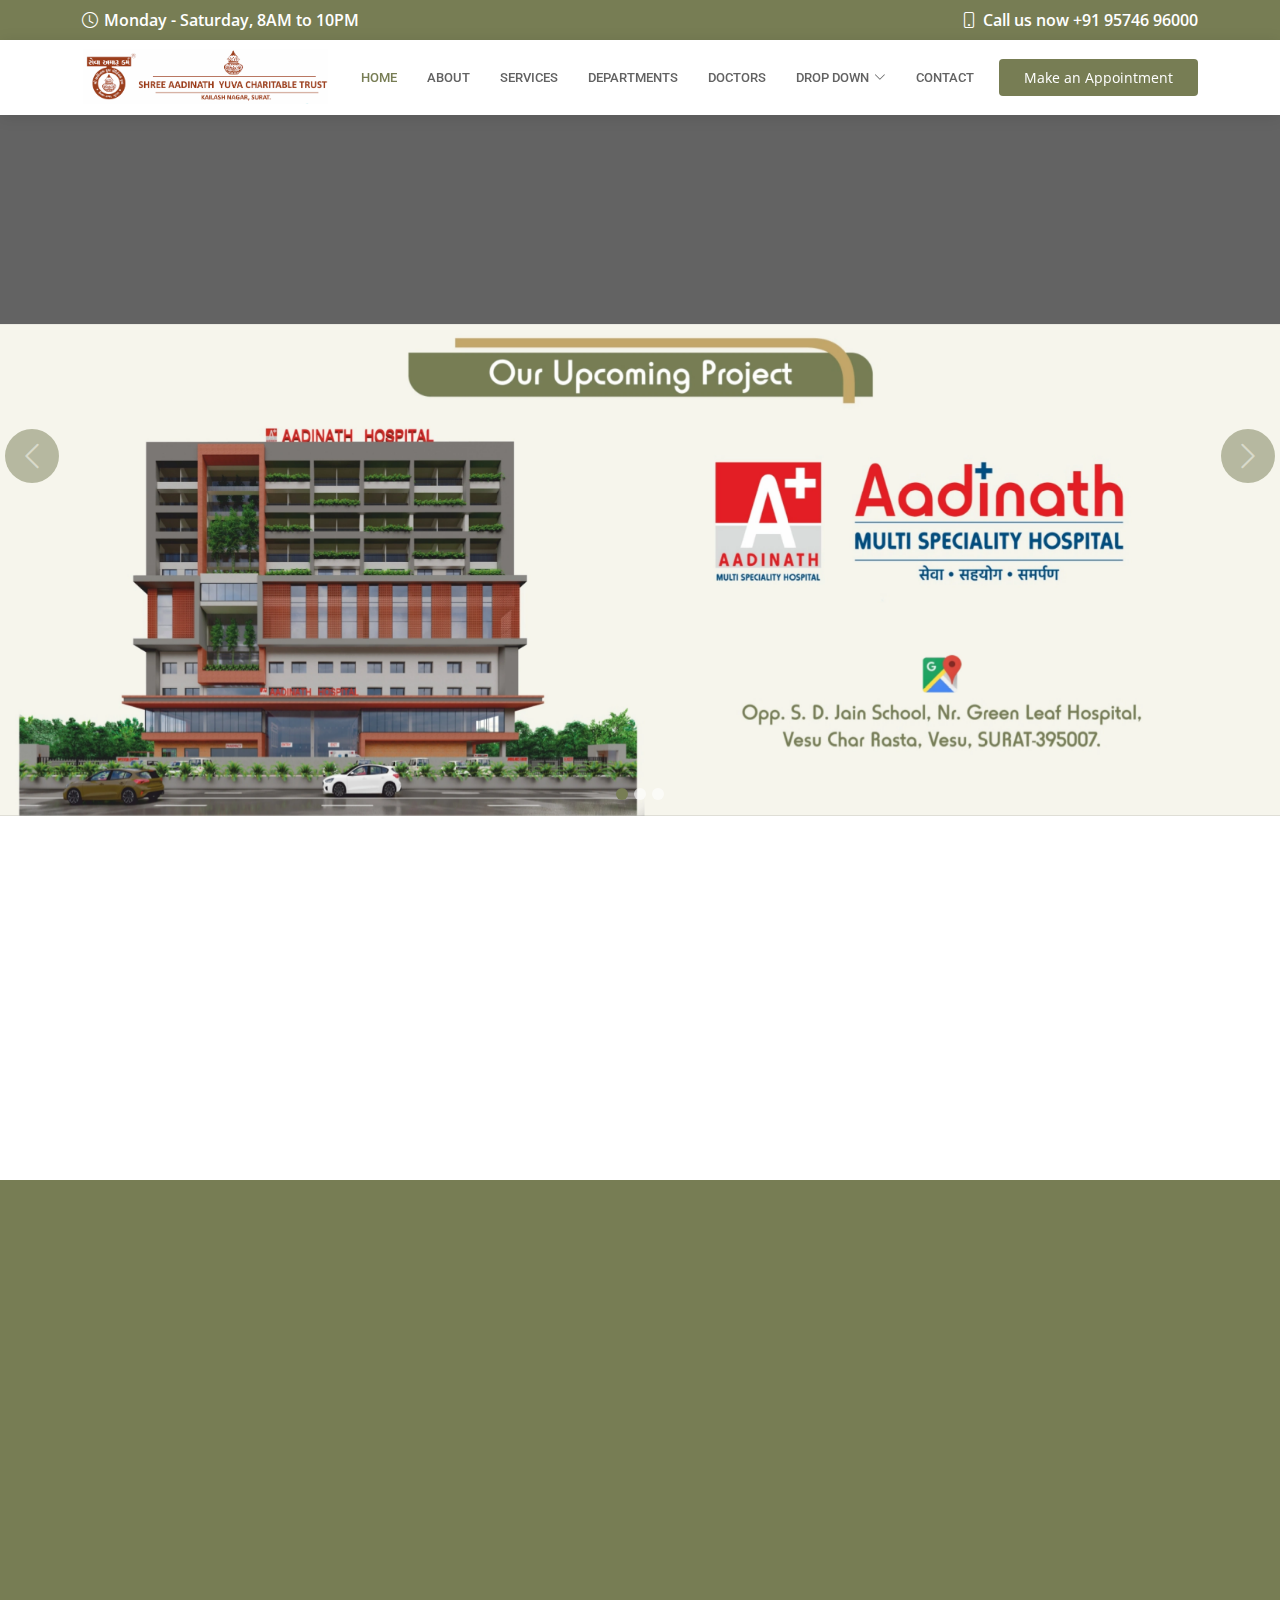
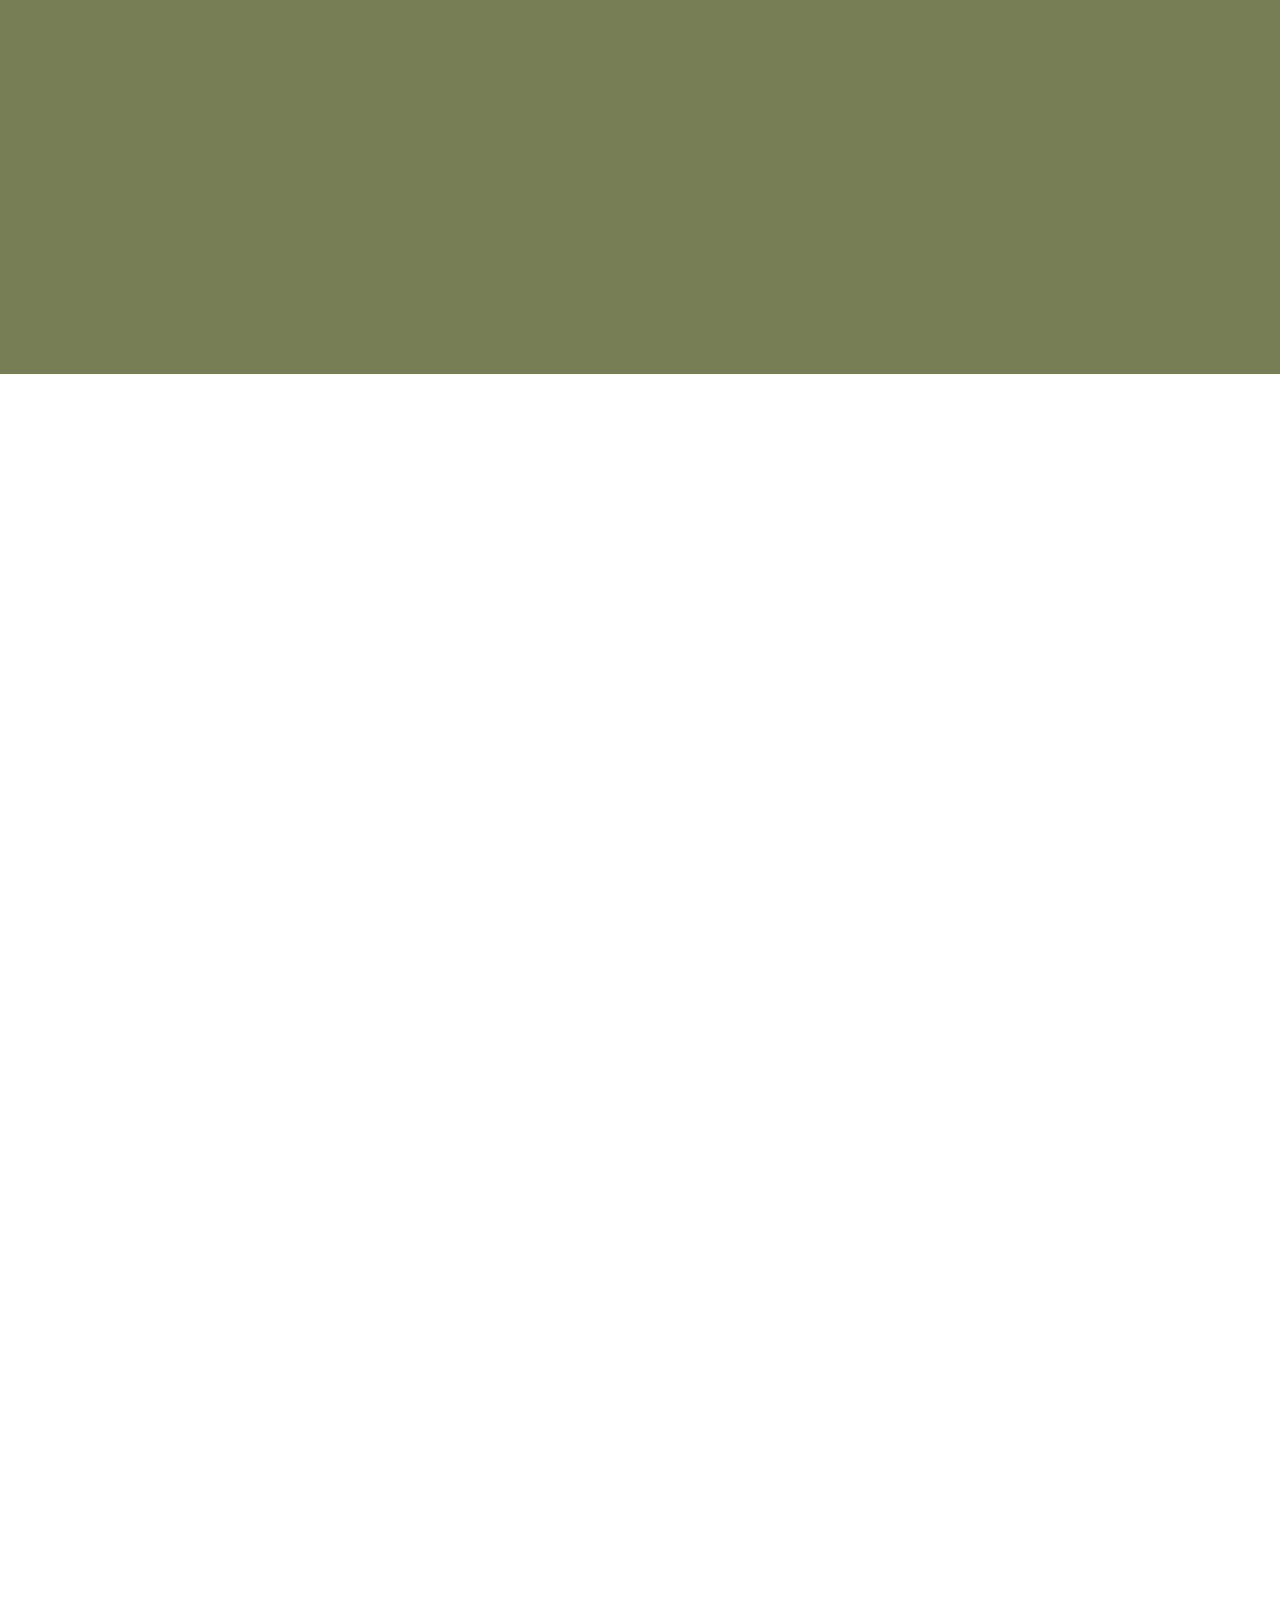
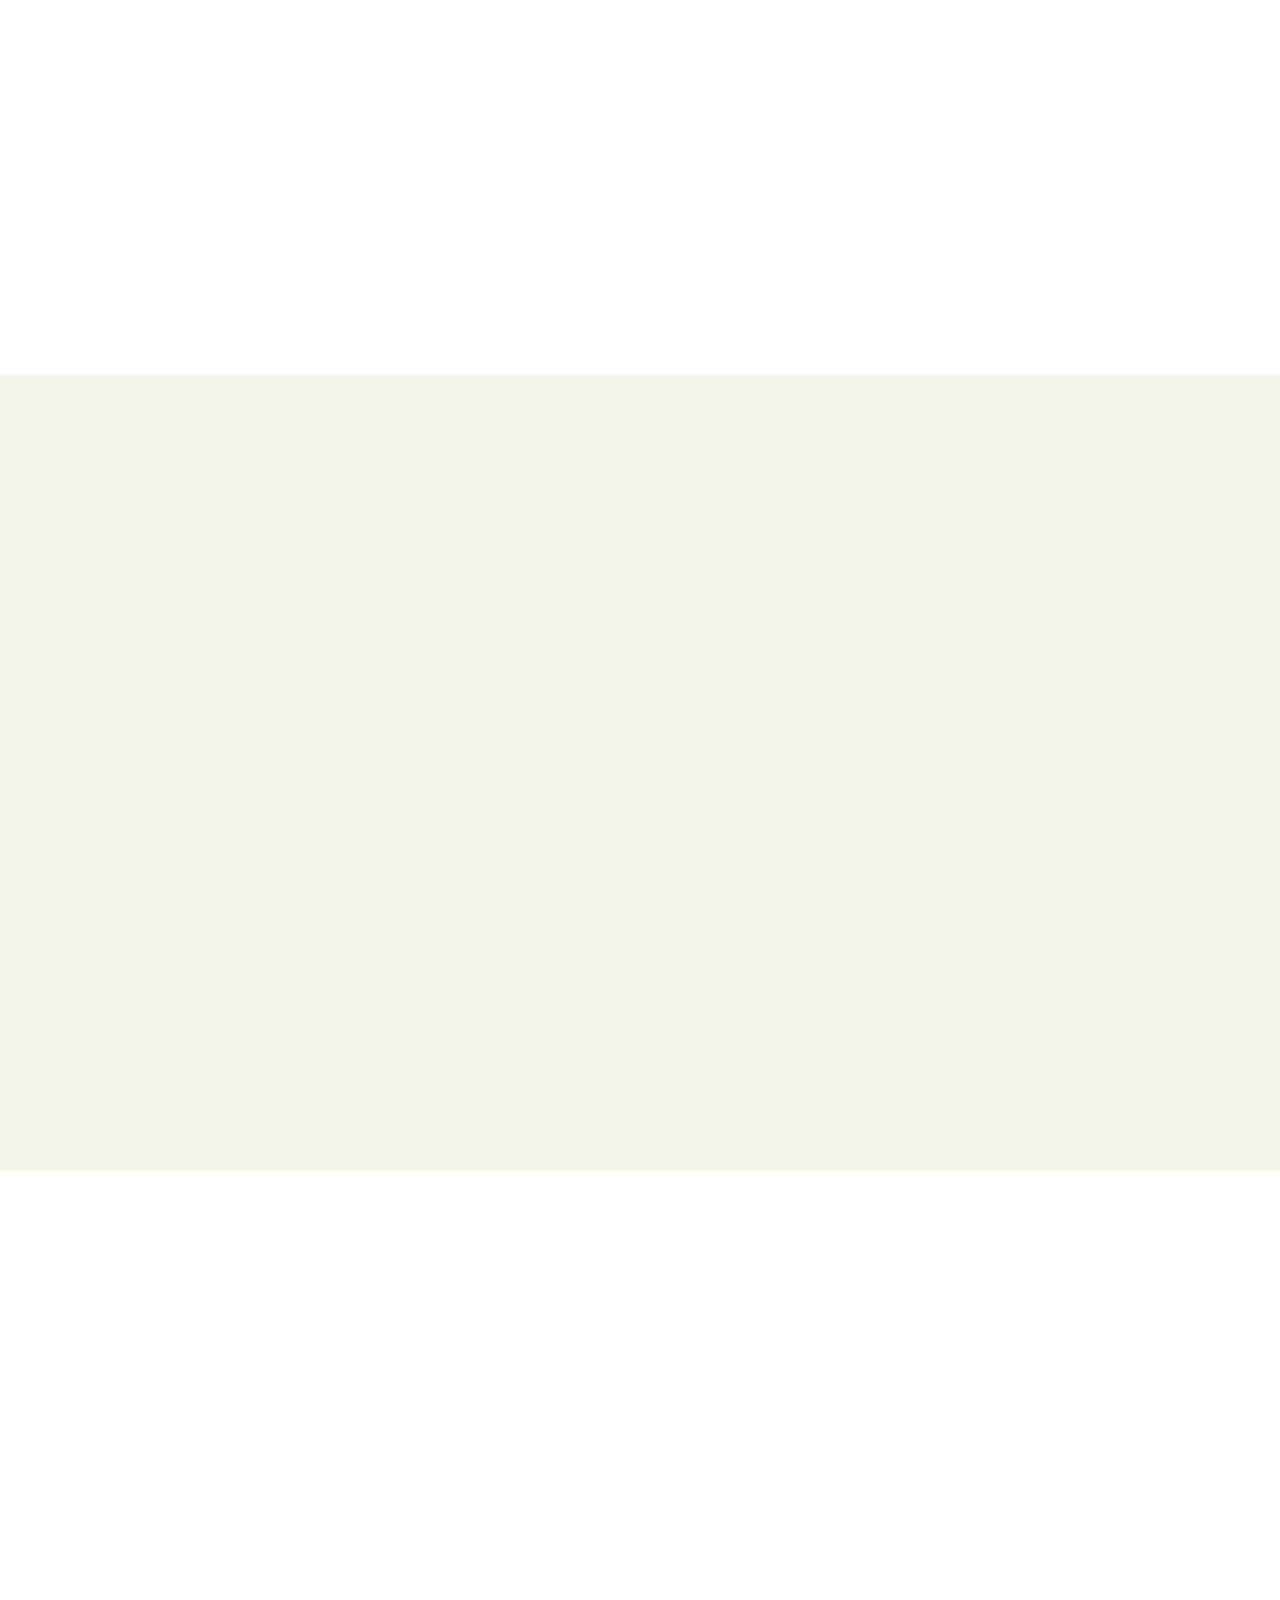
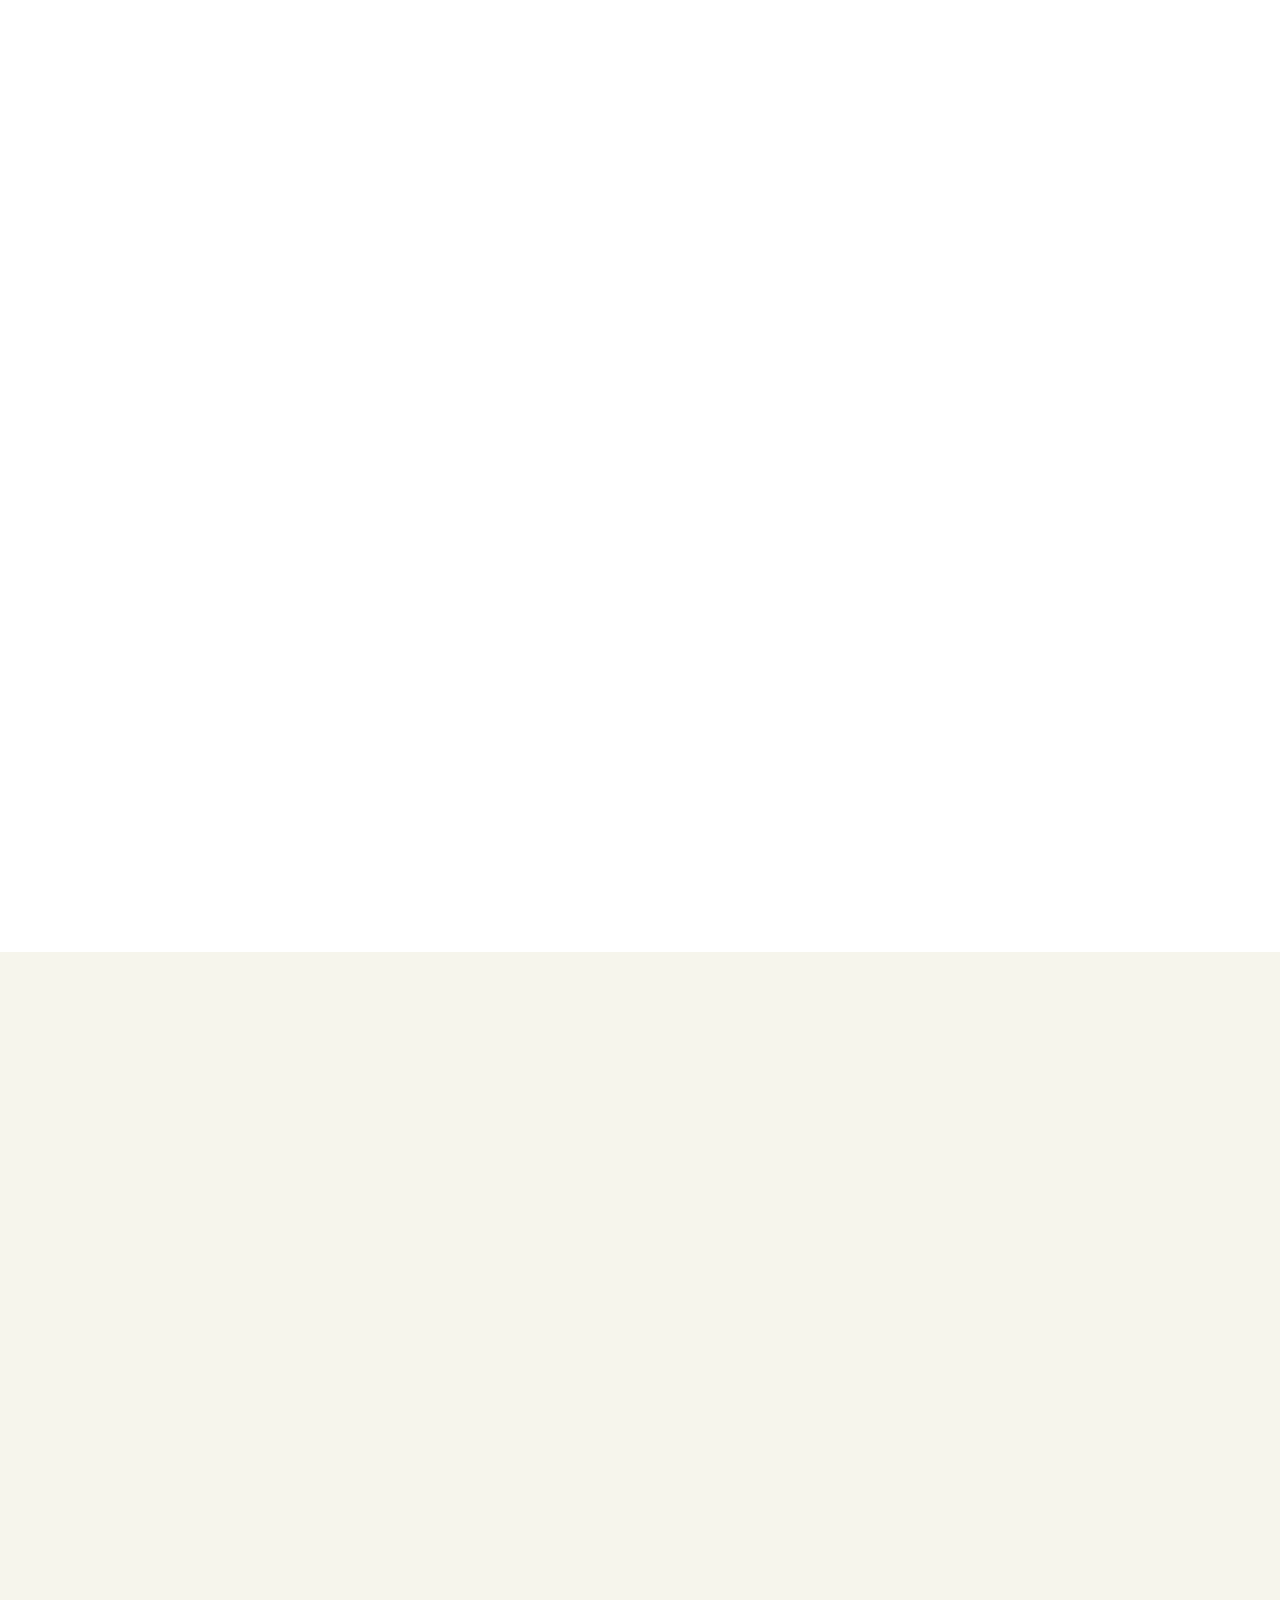
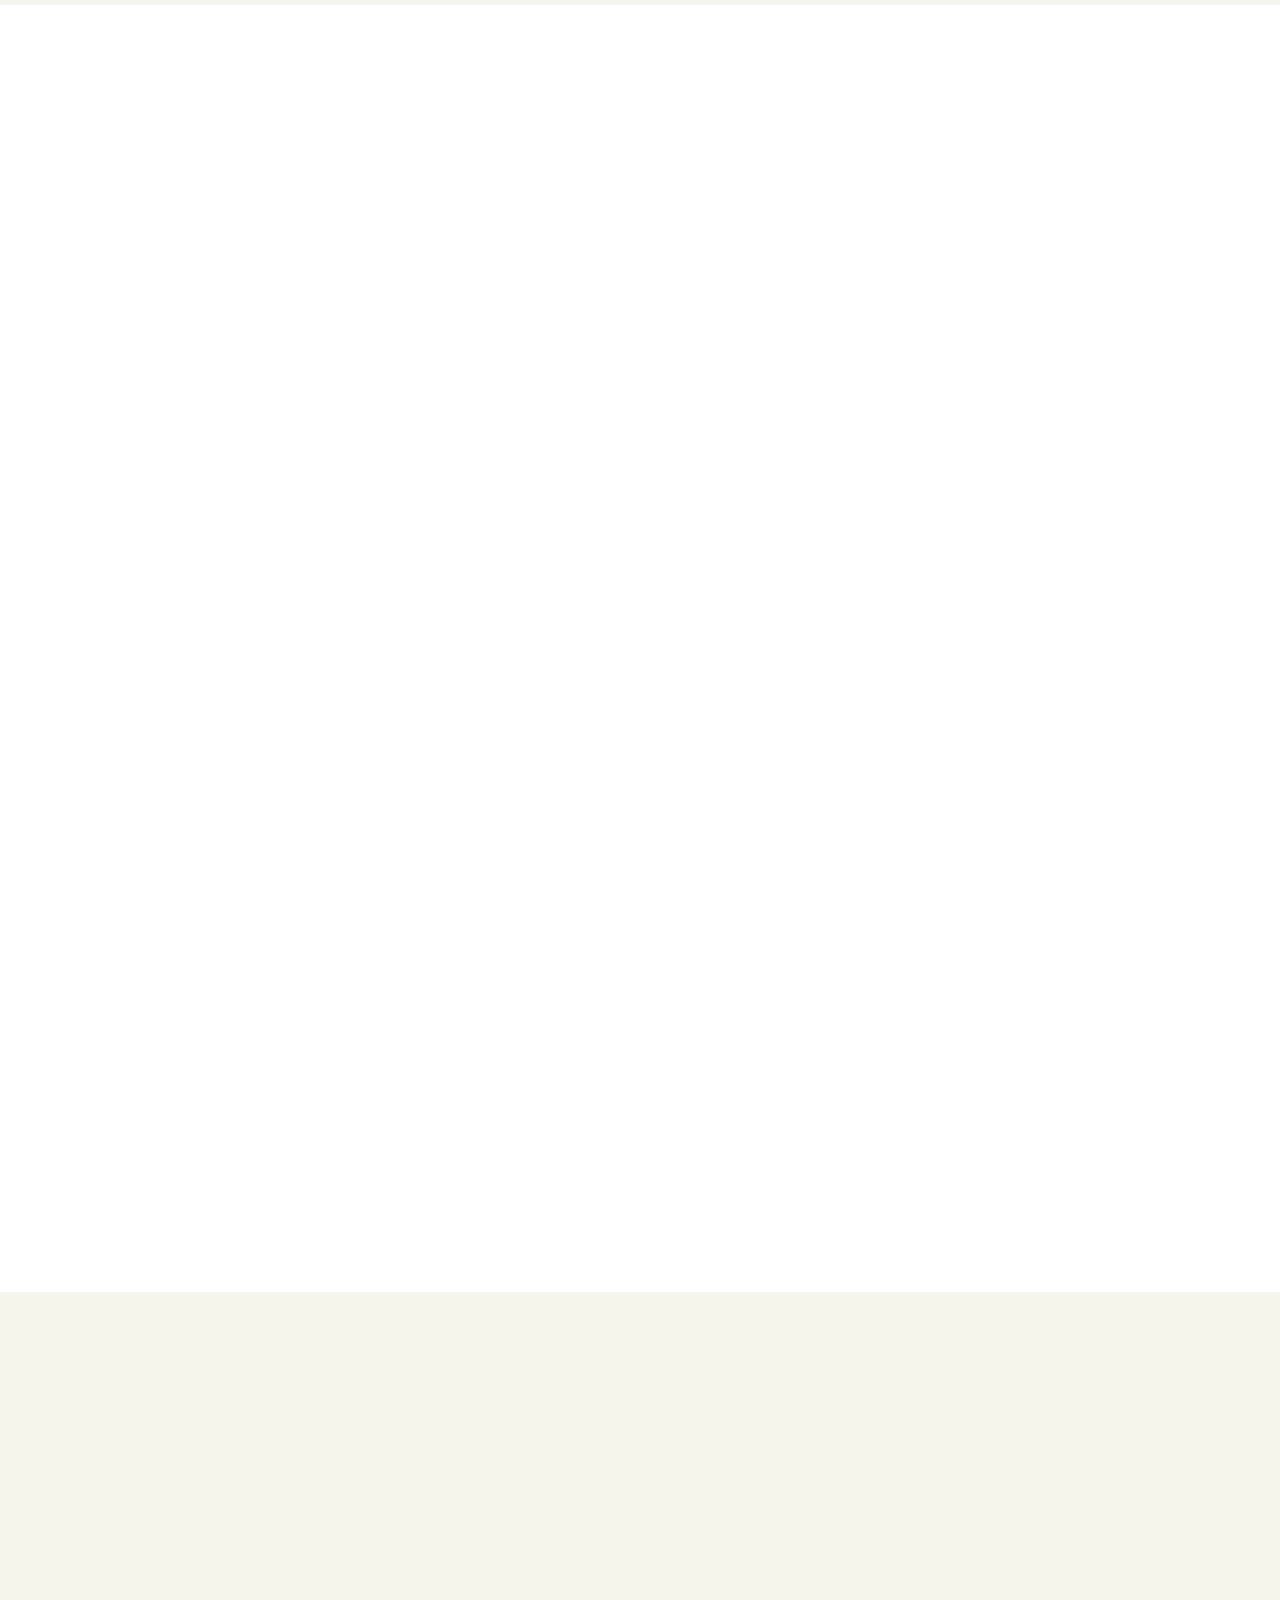
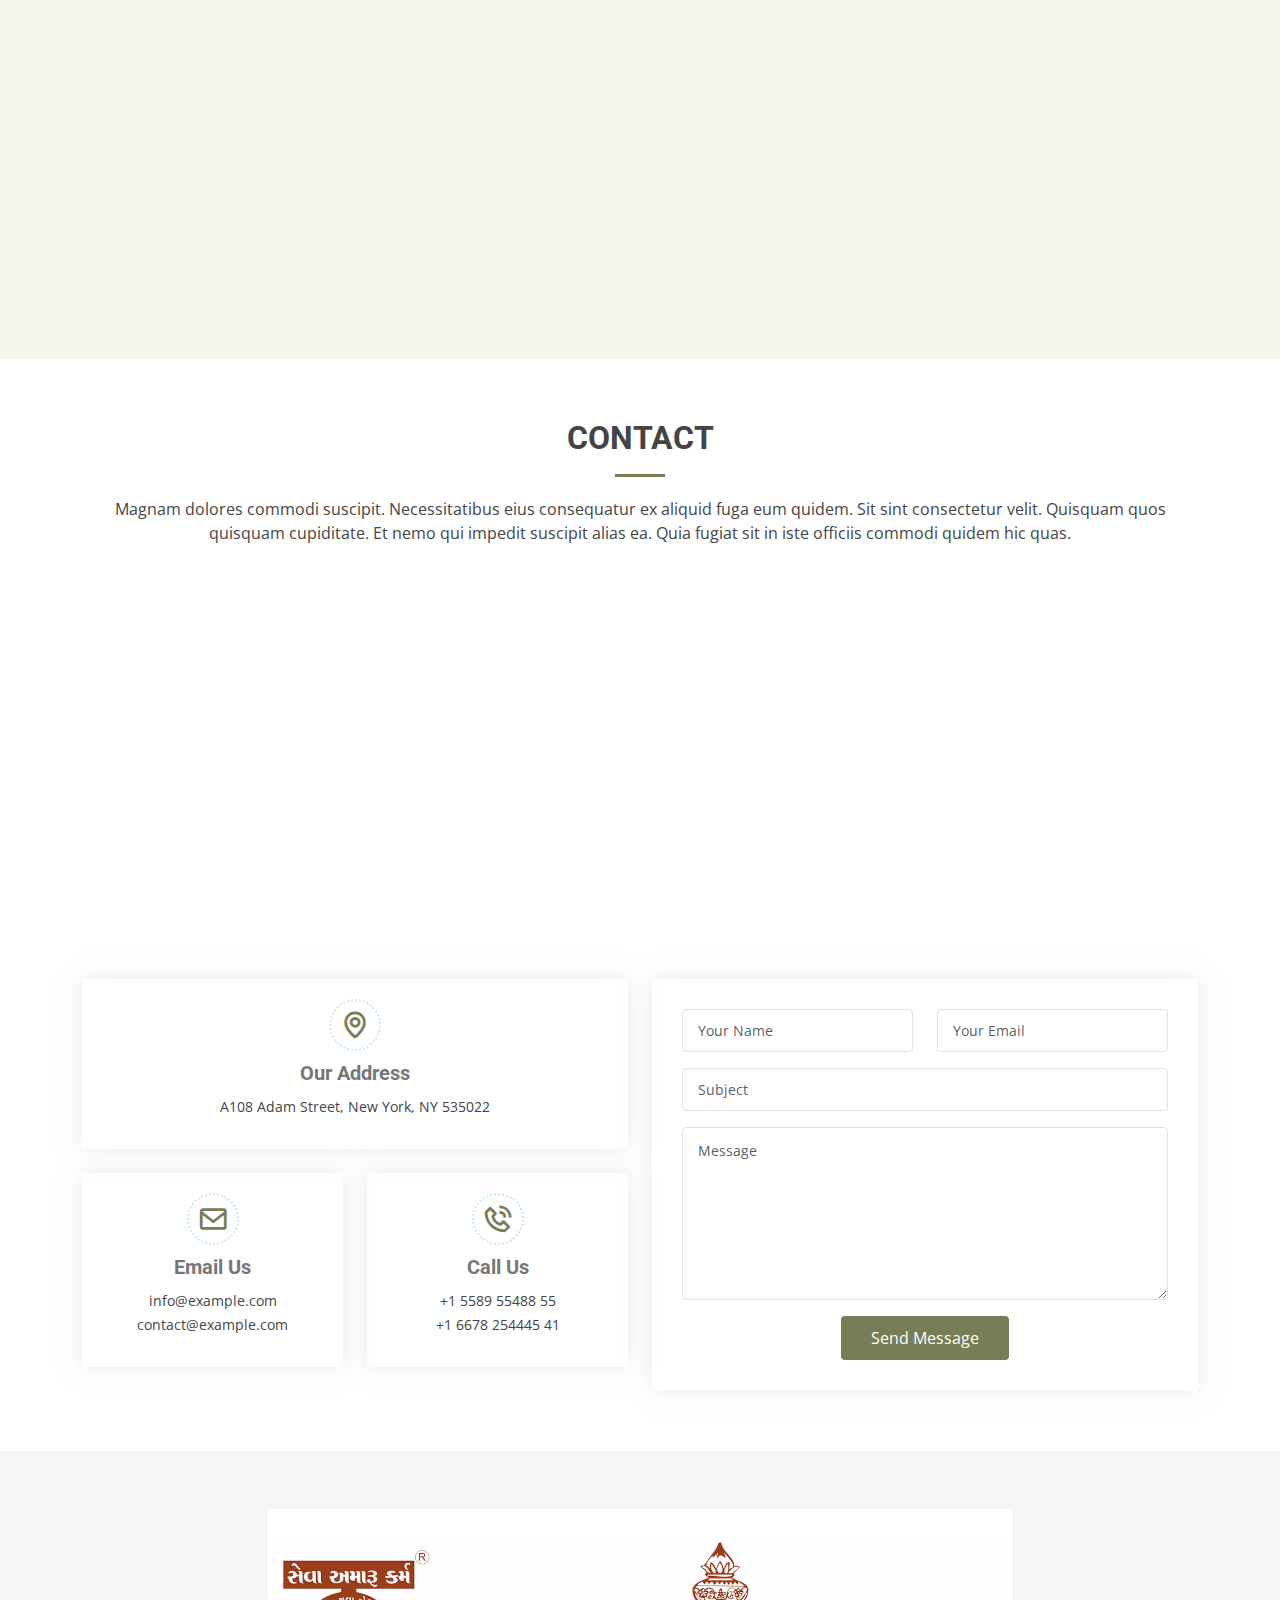
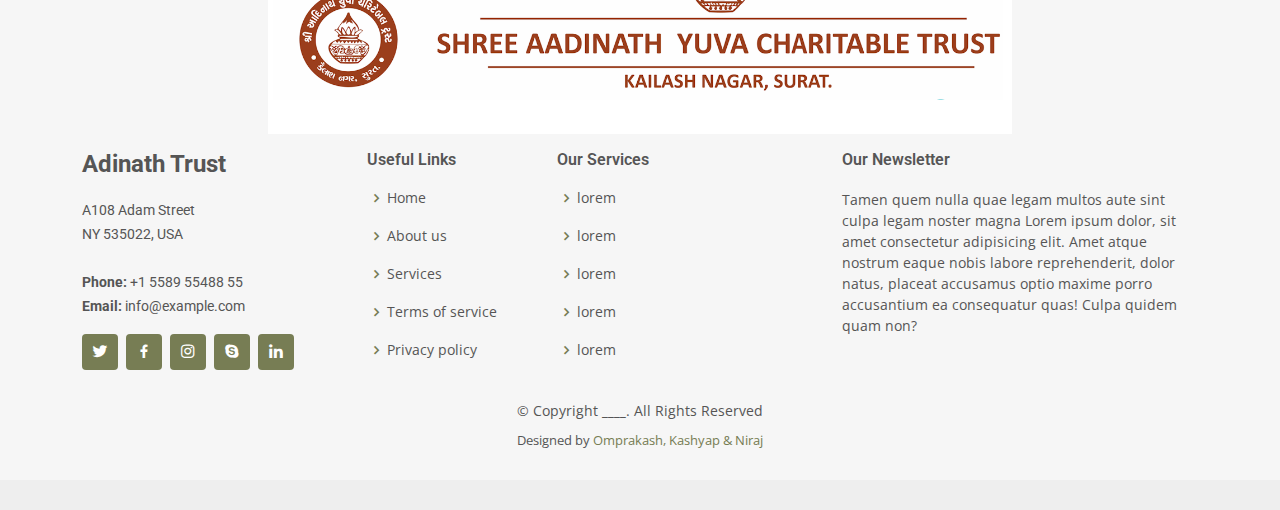
==== commit c1b4e5ca: "responsive" ====
--- a/index.html
+++ b/index.html
@@ -14,7 +14,9 @@
   <link href="assets/img/apple-touch-icon.png" rel="apple-touch-icon">
 
   <!-- Google Fonts -->
-  <link href="https://fonts.googleapis.com/css?family=Open+Sans:300,300i,400,400i,600,600i,700,700i|Roboto:300,300i,400,400i,500,500i,600,600i,700,700i|Poppins:300,300i,400,400i,500,500i,600,600i,700,700i" rel="stylesheet">
+  <link
+    href="https://fonts.googleapis.com/css?family=Open+Sans:300,300i,400,400i,600,600i,700,700i|Roboto:300,300i,400,400i,500,500i,600,600i,700,700i|Poppins:300,300i,400,400i,500,500i,600,600i,700,700i"
+    rel="stylesheet">
 
   <!-- Vendor CSS Files -->
   <link href="assets/vendor/fontawesome-free/css/all.min.css" rel="stylesheet">
@@ -29,13 +31,6 @@
   <!-- Template Main CSS File -->
   <link href="assets/css/style.css" rel="stylesheet">
 
-  <!-- =======================================================
-  * Template Name: Medicio
-  * Template URL: https://bootstrapmade.com/medicio-free-bootstrap-theme/
-  * Updated: Mar 17 2024 with Bootstrap v5.3.3
-  * Author: BootstrapMade.com
-  * License: https://bootstrapmade.com/license/
-  ======================================================== -->
 </head>
 
 <body>
@@ -89,7 +84,8 @@
         <i class="bi bi-list mobile-nav-toggle"></i>
       </nav><!-- .navbar -->
 
-      <a href="#appointment" class="appointment-btn scrollto d-none d-md-inline"><span class="d-none d-md-inline">Make an</span> Appointment</a>
+      <a href="#appointment" class="appointment-btn scrollto d-none d-md-inline"><span class="d-none d-md-inline">Make
+          an</span> Appointment</a>
 
     </div>
   </header><!-- End Header -->
@@ -102,33 +98,24 @@
 
       <div class="carousel-inner" role="listbox">
 
-        <!-- Slide 1 -->
-        <div class="carousel-item active" style="background-image: url(assets/img/slide/adinath-banner-1.webp);">
-          <!-- <div class="container">
-            <h2>Welcome to <span>Medicio</span></h2>
-            <p>Ut velit est quam dolor ad a aliquid qui aliquid. Sequi ea ut et est quaerat sequi nihil ut aliquam. Occaecati alias dolorem mollitia ut. Similique ea voluptatem. Esse doloremque accusamus repellendus deleniti vel.</p>
-            <a href="#about" class="btn-get-started scrollto">Read More</a>
-          </div>  -->
-        </div>
+        <div class="carousel-item active ">
+          <img src="assets/img/slide/adinath-banner-mobile.webp" class="d-block w-100 d-lg-none" alt="Slide 1 Mobile">
+          <img src="assets/img/slide/adinath-banner-1.webp" class="d-none d-lg-block w-100" alt="Slide 1 Desktop">
+        </div>
+
 
         <!-- Slide 2 -->
-        <div class="carousel-item " style="background-image: url(assets/img/slide/adinath-banner-1.webp);">
-          <!-- <div class="container">
-            <h2>Welcome to <span>Medicio</span></h2>
-            <p>Ut velit est quam dolor ad a aliquid qui aliquid. Sequi ea ut et est quaerat sequi nihil ut aliquam. Occaecati alias dolorem mollitia ut. Similique ea voluptatem. Esse doloremque accusamus repellendus deleniti vel.</p>
-            <a href="#about" class="btn-get-started scrollto">Read More</a> 
-          </div> -->
-        </div>
+        <div class="carousel-item ">
+          <img src="assets/img/slide/adinath-banner-mobile.webp" class="d-block w-100 d-lg-none" alt="Slide 2 Mobile">
+          <img src="assets/img/slide/adinath-banner-1.webp" class="d-none d-lg-block w-100" alt="Slide 2 Desktop">
+        </div>
+
 
         <!-- Slide 3 -->
-        <div class="carousel-item " style="background-image: url(assets/img/slide/adinath-banner-1.webp);">
-          <!-- <div class="container">
-            <h2>Welcome to <span>Medicio</span></h2>
-            <p>Ut velit est quam dolor ad a aliquid qui aliquid. Sequi ea ut et est quaerat sequi nihil ut aliquam. Occaecati alias dolorem mollitia ut. Similique ea voluptatem. Esse doloremque accusamus repellendus deleniti vel.</p>
-            <a href="#about" class="btn-get-started scrollto">Read More</a>
-          </div>  -->
-        </div>
-
+        <div class="carousel-item ">
+          <img src="assets/img/slide/adinath-banner-mobile.webp" class="d-block w-100 d-lg-none" alt="Slide 3 Mobile">
+          <img src="assets/img/slide/adinath-banner-1.webp" class="d-none d-lg-block w-100" alt="Slide 3 Desktop">
+        </div>
       </div>
 
       <a class="carousel-control-prev" href="#heroCarousel" role="button" data-bs-slide="prev">
@@ -189,7 +176,7 @@
     <section id="cta" class="cta">
       <div class="container" data-aos="zoom-in">
         <div class="text-center">
-          <img src="assets/img/Aadinath_All_Logo_Q-removebg-preview.png" alt="" >
+          <img src="assets/img/Aadinath All Logo Q.png" alt="">
         </div>
       </div>
     </section><!-- End Cta Section -->
@@ -200,26 +187,32 @@
 
         <div class="section-title">
           <h2>About Us</h2>
-          <p>Magnam dolores commodi suscipit. Necessitatibus eius consequatur ex aliquid fuga eum quidem. Sit sint consectetur velit. Quisquam quos quisquam cupiditate. Et nemo qui impedit suscipit alias ea. Quia fugiat sit in iste officiis commodi quidem hic quas.</p>
+          <p>Magnam dolores commodi suscipit. Necessitatibus eius consequatur ex aliquid fuga eum quidem. Sit sint
+            consectetur velit. Quisquam quos quisquam cupiditate. Et nemo qui impedit suscipit alias ea. Quia fugiat sit
+            in iste officiis commodi quidem hic quas.</p>
         </div>
 
         <div class="row">
           <div class="col-lg-6" data-aos="fade-right">
-            <img src="assets/img/about.jpg" class="img-fluid" alt="">
+            <img src="assets/img/slide/image-105.jpg" class="img-fluid" alt="">
           </div>
           <div class="col-lg-6 pt-4 pt-lg-0 content" data-aos="fade-left">
             <h3>Voluptatem dignissimos provident quasi corporis voluptates sit assumenda.</h3>
             <p class="fst-italic">
-              Lorem ipsum dolor sit amet, consectetur adipiscing elit, sed do eiusmod tempor incididunt ut labore et dolore
+              Lorem ipsum dolor sit amet, consectetur adipiscing elit, sed do eiusmod tempor incididunt ut labore et
+              dolore
               magna aliqua.
             </p>
             <ul>
               <li><i class="bi bi-check-circle"></i> Ullamco laboris nisi ut aliquip ex ea commodo consequat.</li>
               <li><i class="bi bi-check-circle"></i> Duis aute irure dolor in reprehenderit in voluptate velit.</li>
-              <li><i class="bi bi-check-circle"></i> Ullamco laboris nisi ut aliquip ex ea commodo consequat. Duis aute irure dolor in reprehenderit in voluptate trideta storacalaperda mastiro dolore eu fugiat nulla pariatur.</li>
+              <li><i class="bi bi-check-circle"></i> Ullamco laboris nisi ut aliquip ex ea commodo consequat. Duis aute
+                irure dolor in reprehenderit in voluptate trideta storacalaperda mastiro dolore eu fugiat nulla
+                pariatur.</li>
             </ul>
             <p>
-              Ullamco laboris nisi ut aliquip ex ea commodo consequat. Duis aute irure dolor in reprehenderit in voluptate
+              Ullamco laboris nisi ut aliquip ex ea commodo consequat. Duis aute irure dolor in reprehenderit in
+              voluptate
               velit esse cillum dolore eu fugiat nulla pariatur. Excepteur sint occaecat cupidatat non proident, sunt in
               culpa qui officia deserunt mollit anim id est laborum
             </p>
@@ -238,7 +231,8 @@
           <div class="col-lg-3 col-md-6 d-md-flex align-items-md-stretch">
             <div class="count-box">
               <i class="fas fa-user-md"></i>
-              <span data-purecounter-start="0" data-purecounter-end="85" data-purecounter-duration="1" class="purecounter"></span>
+              <span data-purecounter-start="0" data-purecounter-end="85" data-purecounter-duration="1"
+                class="purecounter"></span>
 
               <p><strong>Doctors</strong> consequuntur quae qui deca rode</p>
               <a href="#">Find out more &raquo;</a>
@@ -248,7 +242,8 @@
           <div class="col-lg-3 col-md-6 d-md-flex align-items-md-stretch">
             <div class="count-box">
               <i class="far fa-hospital"></i>
-              <span data-purecounter-start="0" data-purecounter-end="26" data-purecounter-duration="1" class="purecounter"></span>
+              <span data-purecounter-start="0" data-purecounter-end="26" data-purecounter-duration="1"
+                class="purecounter"></span>
               <p><strong>Departments</strong> adipisci atque cum quia aut numquam delectus</p>
               <a href="#">Find out more &raquo;</a>
             </div>
@@ -257,7 +252,8 @@
           <div class="col-lg-3 col-md-6 d-md-flex align-items-md-stretch">
             <div class="count-box">
               <i class="fas fa-flask"></i>
-              <span data-purecounter-start="0" data-purecounter-end="14" data-purecounter-duration="1" class="purecounter"></span>
+              <span data-purecounter-start="0" data-purecounter-end="14" data-purecounter-duration="1"
+                class="purecounter"></span>
               <p><strong>Research Lab</strong> aut commodi quaerat. Aliquam ratione</p>
               <a href="#">Find out more &raquo;</a>
             </div>
@@ -266,7 +262,8 @@
           <div class="col-lg-3 col-md-6 d-md-flex align-items-md-stretch">
             <div class="count-box">
               <i class="fas fa-award"></i>
-              <span data-purecounter-start="0" data-purecounter-end="150" data-purecounter-duration="1" class="purecounter"></span>
+              <span data-purecounter-start="0" data-purecounter-end="150" data-purecounter-duration="1"
+                class="purecounter"></span>
               <p><strong>Awards</strong> rerum asperiores dolor molestiae doloribu</p>
               <a href="#">Find out more &raquo;</a>
             </div>
@@ -304,121 +301,76 @@
               <p>Expedita veritatis consequuntur nihil tempore laudantium vitae denat pacta</p>
             </div>
           </div>
-          <div class="image col-lg-6 order-1 order-lg-2" style='background-image: url("assets/img/features.jpg");' data-aos="zoom-in"></div>
+          <div class="image col-lg-6 order-1 order-lg-2" style='background-image: url("assets/img/features.jpg");'
+            data-aos="zoom-in"></div>
         </div>
 
       </div>
     </section><!-- End Features Section -->
 
     <!-- ======= Services Section ======= -->
-    <section id="services" class="services services">
+    <section id="services" class="services services section-bg">
       <div class="container" data-aos="fade-up">
 
         <div class="section-title">
           <h2>Services</h2>
-          <p>Magnam dolores commodi suscipit. Necessitatibus eius consequatur ex aliquid fuga eum quidem. Sit sint consectetur velit. Quisquam quos quisquam cupiditate. Et nemo qui impedit suscipit alias ea. Quia fugiat sit in iste officiis commodi quidem hic quas.</p>
+          <p>Magnam dolores commodi suscipit. Necessitatibus eius consequatur ex aliquid fuga eum quidem. Sit sint
+            consectetur velit. Quisquam quos quisquam cupiditate. Et nemo qui impedit suscipit alias ea. Quia fugiat sit
+            in iste officiis commodi quidem hic quas.</p>
         </div>
 
         <div class="row">
           <div class="col-lg-4 col-md-6 icon-box" data-aos="zoom-in" data-aos-delay="100">
             <div class="icon"><i class="fas fa-heartbeat"></i></div>
             <h4 class="title"><a href="">Lorem Ipsum</a></h4>
-            <p class="description">Voluptatum deleniti atque corrupti quos dolores et quas molestias excepturi sint occaecati cupiditate non provident</p>
+            <p class="description">Voluptatum deleniti atque corrupti quos dolores et quas molestias excepturi sint
+              occaecati cupiditate non provident</p>
           </div>
           <div class="col-lg-4 col-md-6 icon-box" data-aos="zoom-in" data-aos-delay="200">
             <div class="icon"><i class="fas fa-pills"></i></div>
             <h4 class="title"><a href="">Dolor Sitema</a></h4>
-            <p class="description">Minim veniam, quis nostrud exercitation ullamco laboris nisi ut aliquip ex ea commodo consequat tarad limino ata</p>
+            <p class="description">Minim veniam, quis nostrud exercitation ullamco laboris nisi ut aliquip ex ea commodo
+              consequat tarad limino ata</p>
           </div>
           <div class="col-lg-4 col-md-6 icon-box" data-aos="zoom-in" data-aos-delay="300">
             <div class="icon"><i class="fas fa-hospital-user"></i></div>
             <h4 class="title"><a href="">Sed ut perspiciatis</a></h4>
-            <p class="description">Duis aute irure dolor in reprehenderit in voluptate velit esse cillum dolore eu fugiat nulla pariatur</p>
+            <p class="description">Duis aute irure dolor in reprehenderit in voluptate velit esse cillum dolore eu
+              fugiat nulla pariatur</p>
           </div>
           <div class="col-lg-4 col-md-6 icon-box" data-aos="zoom-in" data-aos-delay="100">
             <div class="icon"><i class="fas fa-dna"></i></div>
             <h4 class="title"><a href="">Magni Dolores</a></h4>
-            <p class="description">Excepteur sint occaecat cupidatat non proident, sunt in culpa qui officia deserunt mollit anim id est laborum</p>
+            <p class="description">Excepteur sint occaecat cupidatat non proident, sunt in culpa qui officia deserunt
+              mollit anim id est laborum</p>
           </div>
           <div class="col-lg-4 col-md-6 icon-box" data-aos="zoom-in" data-aos-delay="200">
             <div class="icon"><i class="fas fa-wheelchair"></i></div>
             <h4 class="title"><a href="">Nemo Enim</a></h4>
-            <p class="description">At vero eos et accusamus et iusto odio dignissimos ducimus qui blanditiis praesentium voluptatum deleniti atque</p>
+            <p class="description">At vero eos et accusamus et iusto odio dignissimos ducimus qui blanditiis praesentium
+              voluptatum deleniti atque</p>
           </div>
           <div class="col-lg-4 col-md-6 icon-box" data-aos="zoom-in" data-aos-delay="300">
             <div class="icon"><i class="fas fa-notes-medical"></i></div>
             <h4 class="title"><a href="">Eiusmod Tempor</a></h4>
-            <p class="description">Et harum quidem rerum facilis est et expedita distinctio. Nam libero tempore, cum soluta nobis est eligendi</p>
+            <p class="description">Et harum quidem rerum facilis est et expedita distinctio. Nam libero tempore, cum
+              soluta nobis est eligendi</p>
           </div>
         </div>
 
       </div>
     </section><!-- End Services Section -->
 
-    <!-- ======= Appointment Section ======= -->
-    <section id="appointment" class="appointment section-bg">
-      <div class="container" data-aos="fade-up">
-
-        <div class="section-title">
-          <h2>Make an Appointment</h2>
-          <p>Magnam dolores commodi suscipit. Necessitatibus eius consequatur ex aliquid fuga eum quidem. Sit sint consectetur velit. Quisquam quos quisquam cupiditate. Et nemo qui impedit suscipit alias ea. Quia fugiat sit in iste officiis commodi quidem hic quas.</p>
-        </div>
-
-        <form action="forms/appointment.php" method="post" role="form" class="php-email-form" data-aos="fade-up" data-aos-delay="100">
-          <div class="row">
-            <div class="col-md-4 form-group">
-              <input type="text" name="name" class="form-control" id="name" placeholder="Your Name" required>
-            </div>
-            <div class="col-md-4 form-group mt-3 mt-md-0">
-              <input type="email" class="form-control" name="email" id="email" placeholder="Your Email" required>
-            </div>
-            <div class="col-md-4 form-group mt-3 mt-md-0">
-              <input type="tel" class="form-control" name="phone" id="phone" placeholder="Your Phone" required>
-            </div>
-          </div>
-          <div class="row">
-            <div class="col-md-4 form-group mt-3">
-              <input type="datetime" name="date" class="form-control datepicker" id="date" placeholder="Appointment Date" required>
-            </div>
-            <div class="col-md-4 form-group mt-3">
-              <select name="department" id="department" class="form-select">
-                <option value="">Select Department</option>
-                <option value="Department 1">Department 1</option>
-                <option value="Department 2">Department 2</option>
-                <option value="Department 3">Department 3</option>
-              </select>
-            </div>
-            <div class="col-md-4 form-group mt-3">
-              <select name="doctor" id="doctor" class="form-select">
-                <option value="">Select Doctor</option>
-                <option value="Doctor 1">Doctor 1</option>
-                <option value="Doctor 2">Doctor 2</option>
-                <option value="Doctor 3">Doctor 3</option>
-              </select>
-            </div>
-          </div>
-
-          <div class="form-group mt-3">
-            <textarea class="form-control" name="message" rows="5" placeholder="Message (Optional)"></textarea>
-          </div>
-          <div class="my-3">
-            <div class="loading">Loading</div>
-            <div class="error-message"></div>
-            <div class="sent-message">Your appointment request has been sent successfully. Thank you!</div>
-          </div>
-          <div class="text-center"><button type="submit">Make an Appointment</button></div>
-        </form>
-
-      </div>
-    </section><!-- End Appointment Section -->
 
     <!-- ======= Departments Section ======= -->
-    <section id="departments" class="departments">
+    <section id="departments" class="departments ">
       <div class="container" data-aos="fade-up">
 
         <div class="section-title">
           <h2>Departments</h2>
-          <p>Magnam dolores commodi suscipit. Necessitatibus eius consequatur ex aliquid fuga eum quidem. Sit sint consectetur velit. Quisquam quos quisquam cupiditate. Et nemo qui impedit suscipit alias ea. Quia fugiat sit in iste officiis commodi quidem hic quas.</p>
+          <p>Magnam dolores commodi suscipit. Necessitatibus eius consequatur ex aliquid fuga eum quidem. Sit sint
+            consectetur velit. Quisquam quos quisquam cupiditate. Et nemo qui impedit suscipit alias ea. Quia fugiat sit
+            in iste officiis commodi quidem hic quas.</p>
         </div>
 
         <div class="row" data-aos="fade-up" data-aos-delay="100">
@@ -454,27 +406,39 @@
             <div class="tab-content">
               <div class="tab-pane active show" id="tab-1">
                 <h3>Cardiology</h3>
-                <p class="fst-italic">Qui laudantium consequatur laborum sit qui ad sapiente dila parde sonata raqer a videna mareta paulona marka</p>
+                <p class="fst-italic">Qui laudantium consequatur laborum sit qui ad sapiente dila parde sonata raqer a
+                  videna mareta paulona marka</p>
                 <img src="assets/img/departments-1.jpg" alt="" class="img-fluid">
-                <p>Et nobis maiores eius. Voluptatibus ut enim blanditiis atque harum sint. Laborum eos ipsum ipsa odit magni. Incidunt hic ut molestiae aut qui. Est repellat minima eveniet eius et quis magni nihil. Consequatur dolorem quaerat quos qui similique accusamus nostrum rem vero</p>
+                <p>Et nobis maiores eius. Voluptatibus ut enim blanditiis atque harum sint. Laborum eos ipsum ipsa odit
+                  magni. Incidunt hic ut molestiae aut qui. Est repellat minima eveniet eius et quis magni nihil.
+                  Consequatur dolorem quaerat quos qui similique accusamus nostrum rem vero</p>
               </div>
               <div class="tab-pane" id="tab-2">
                 <h3>Neurology</h3>
-                <p class="fst-italic">Qui laudantium consequatur laborum sit qui ad sapiente dila parde sonata raqer a videna mareta paulona marka</p>
+                <p class="fst-italic">Qui laudantium consequatur laborum sit qui ad sapiente dila parde sonata raqer a
+                  videna mareta paulona marka</p>
                 <img src="assets/img/departments-2.jpg" alt="" class="img-fluid">
-                <p>Et nobis maiores eius. Voluptatibus ut enim blanditiis atque harum sint. Laborum eos ipsum ipsa odit magni. Incidunt hic ut molestiae aut qui. Est repellat minima eveniet eius et quis magni nihil. Consequatur dolorem quaerat quos qui similique accusamus nostrum rem vero</p>
+                <p>Et nobis maiores eius. Voluptatibus ut enim blanditiis atque harum sint. Laborum eos ipsum ipsa odit
+                  magni. Incidunt hic ut molestiae aut qui. Est repellat minima eveniet eius et quis magni nihil.
+                  Consequatur dolorem quaerat quos qui similique accusamus nostrum rem vero</p>
               </div>
               <div class="tab-pane" id="tab-3">
                 <h3>Hepatology</h3>
-                <p class="fst-italic">Qui laudantium consequatur laborum sit qui ad sapiente dila parde sonata raqer a videna mareta paulona marka</p>
+                <p class="fst-italic">Qui laudantium consequatur laborum sit qui ad sapiente dila parde sonata raqer a
+                  videna mareta paulona marka</p>
                 <img src="assets/img/departments-3.jpg" alt="" class="img-fluid">
-                <p>Et nobis maiores eius. Voluptatibus ut enim blanditiis atque harum sint. Laborum eos ipsum ipsa odit magni. Incidunt hic ut molestiae aut qui. Est repellat minima eveniet eius et quis magni nihil. Consequatur dolorem quaerat quos qui similique accusamus nostrum rem vero</p>
+                <p>Et nobis maiores eius. Voluptatibus ut enim blanditiis atque harum sint. Laborum eos ipsum ipsa odit
+                  magni. Incidunt hic ut molestiae aut qui. Est repellat minima eveniet eius et quis magni nihil.
+                  Consequatur dolorem quaerat quos qui similique accusamus nostrum rem vero</p>
               </div>
               <div class="tab-pane" id="tab-4">
                 <h3>Pediatrics</h3>
-                <p class="fst-italic">Qui laudantium consequatur laborum sit qui ad sapiente dila parde sonata raqer a videna mareta paulona marka</p>
+                <p class="fst-italic">Qui laudantium consequatur laborum sit qui ad sapiente dila parde sonata raqer a
+                  videna mareta paulona marka</p>
                 <img src="assets/img/departments-4.jpg" alt="" class="img-fluid">
-                <p>Et nobis maiores eius. Voluptatibus ut enim blanditiis atque harum sint. Laborum eos ipsum ipsa odit magni. Incidunt hic ut molestiae aut qui. Est repellat minima eveniet eius et quis magni nihil. Consequatur dolorem quaerat quos qui similique accusamus nostrum rem vero</p>
+                <p>Et nobis maiores eius. Voluptatibus ut enim blanditiis atque harum sint. Laborum eos ipsum ipsa odit
+                  magni. Incidunt hic ut molestiae aut qui. Est repellat minima eveniet eius et quis magni nihil.
+                  Consequatur dolorem quaerat quos qui similique accusamus nostrum rem vero</p>
               </div>
             </div>
           </div>
@@ -489,7 +453,9 @@
 
         <div class="section-title">
           <h2>Testimonials</h2>
-          <p>Magnam dolores commodi suscipit. Necessitatibus eius consequatur ex aliquid fuga eum quidem. Sit sint consectetur velit. Quisquam quos quisquam cupiditate. Et nemo qui impedit suscipit alias ea. Quia fugiat sit in iste officiis commodi quidem hic quas.</p>
+          <p>Magnam dolores commodi suscipit. Necessitatibus eius consequatur ex aliquid fuga eum quidem. Sit sint
+            consectetur velit. Quisquam quos quisquam cupiditate. Et nemo qui impedit suscipit alias ea. Quia fugiat sit
+            in iste officiis commodi quidem hic quas.</p>
         </div>
 
         <div class="testimonials-slider swiper" data-aos="fade-up" data-aos-delay="100">
@@ -499,7 +465,8 @@
               <div class="testimonial-item">
                 <p>
                   <i class="bx bxs-quote-alt-left quote-icon-left"></i>
-                  Proin iaculis purus consequat sem cure digni ssim donec porttitora entum suscipit rhoncus. Accusantium quam, ultricies eget id, aliquam eget nibh et. Maecen aliquam, risus at semper.
+                  Proin iaculis purus consequat sem cure digni ssim donec porttitora entum suscipit rhoncus. Accusantium
+                  quam, ultricies eget id, aliquam eget nibh et. Maecen aliquam, risus at semper.
                   <i class="bx bxs-quote-alt-right quote-icon-right"></i>
                 </p>
                 <img src="assets/img/testimonials/testimonials-1.jpg" class="testimonial-img" alt="">
@@ -512,7 +479,8 @@
               <div class="testimonial-item">
                 <p>
                   <i class="bx bxs-quote-alt-left quote-icon-left"></i>
-                  Export tempor illum tamen malis malis eram quae irure esse labore quem cillum quid cillum eram malis quorum velit fore eram velit sunt aliqua noster fugiat irure amet legam anim culpa.
+                  Export tempor illum tamen malis malis eram quae irure esse labore quem cillum quid cillum eram malis
+                  quorum velit fore eram velit sunt aliqua noster fugiat irure amet legam anim culpa.
                   <i class="bx bxs-quote-alt-right quote-icon-right"></i>
                 </p>
                 <img src="assets/img/testimonials/testimonials-2.jpg" class="testimonial-img" alt="">
@@ -525,7 +493,8 @@
               <div class="testimonial-item">
                 <p>
                   <i class="bx bxs-quote-alt-left quote-icon-left"></i>
-                  Enim nisi quem export duis labore cillum quae magna enim sint quorum nulla quem veniam duis minim tempor labore quem eram duis noster aute amet eram fore quis sint minim.
+                  Enim nisi quem export duis labore cillum quae magna enim sint quorum nulla quem veniam duis minim
+                  tempor labore quem eram duis noster aute amet eram fore quis sint minim.
                   <i class="bx bxs-quote-alt-right quote-icon-right"></i>
                 </p>
                 <img src="assets/img/testimonials/testimonials-3.jpg" class="testimonial-img" alt="">
@@ -538,7 +507,8 @@
               <div class="testimonial-item">
                 <p>
                   <i class="bx bxs-quote-alt-left quote-icon-left"></i>
-                  Fugiat enim eram quae cillum dolore dolor amet nulla culpa multos export minim fugiat minim velit minim dolor enim duis veniam ipsum anim magna sunt elit fore quem dolore labore illum veniam.
+                  Fugiat enim eram quae cillum dolore dolor amet nulla culpa multos export minim fugiat minim velit
+                  minim dolor enim duis veniam ipsum anim magna sunt elit fore quem dolore labore illum veniam.
                   <i class="bx bxs-quote-alt-right quote-icon-right"></i>
                 </p>
                 <img src="assets/img/testimonials/testimonials-4.jpg" class="testimonial-img" alt="">
@@ -551,7 +521,8 @@
               <div class="testimonial-item">
                 <p>
                   <i class="bx bxs-quote-alt-left quote-icon-left"></i>
-                  Quis quorum aliqua sint quem legam fore sunt eram irure aliqua veniam tempor noster veniam enim culpa labore duis sunt culpa nulla illum cillum fugiat legam esse veniam culpa fore nisi cillum quid.
+                  Quis quorum aliqua sint quem legam fore sunt eram irure aliqua veniam tempor noster veniam enim culpa
+                  labore duis sunt culpa nulla illum cillum fugiat legam esse veniam culpa fore nisi cillum quid.
                   <i class="bx bxs-quote-alt-right quote-icon-right"></i>
                 </p>
                 <img src="assets/img/testimonials/testimonials-5.jpg" class="testimonial-img" alt="">
@@ -573,7 +544,9 @@
 
         <div class="section-title">
           <h2>Doctors</h2>
-          <p>Magnam dolores commodi suscipit. Necessitatibus eius consequatur ex aliquid fuga eum quidem. Sit sint consectetur velit. Quisquam quos quisquam cupiditate. Et nemo qui impedit suscipit alias ea. Quia fugiat sit in iste officiis commodi quidem hic quas.</p>
+          <p>Magnam dolores commodi suscipit. Necessitatibus eius consequatur ex aliquid fuga eum quidem. Sit sint
+            consectetur velit. Quisquam quos quisquam cupiditate. Et nemo qui impedit suscipit alias ea. Quia fugiat sit
+            in iste officiis commodi quidem hic quas.</p>
         </div>
 
         <div class="row">
@@ -661,19 +634,29 @@
 
         <div class="section-title">
           <h2>Gallery</h2>
-          <p>Magnam dolores commodi suscipit. Necessitatibus eius consequatur ex aliquid fuga eum quidem. Sit sint consectetur velit. Quisquam quos quisquam cupiditate. Et nemo qui impedit suscipit alias ea. Quia fugiat sit in iste officiis commodi quidem hic quas.</p>
+          <p>Magnam dolores commodi suscipit. Necessitatibus eius consequatur ex aliquid fuga eum quidem. Sit sint
+            consectetur velit. Quisquam quos quisquam cupiditate. Et nemo qui impedit suscipit alias ea. Quia fugiat sit
+            in iste officiis commodi quidem hic quas.</p>
         </div>
 
         <div class="gallery-slider swiper">
           <div class="swiper-wrapper align-items-center">
-            <div class="swiper-slide"><a class="gallery-lightbox" href="assets/img/gallery/image-006.jpg"><img src="assets/img/gallery/image-006.jpg" class="img-fluid" alt=""></a></div>
-            <div class="swiper-slide"><a class="gallery-lightbox" href="assets/img/gallery/image-007.jpg"><img src="assets/img/gallery/image-007.jpg" class="img-fluid" alt=""></a></div>
-            <div class="swiper-slide"><a class="gallery-lightbox" href="assets/img/gallery/image-018.jpg"><img src="assets/img/gallery/image-018.jpg" class="img-fluid" alt=""></a></div>
-            <div class="swiper-slide"><a class="gallery-lightbox" href="assets/img/gallery/image-055.jpg"><img src="assets/img/gallery/image-055.jpg" class="img-fluid" alt=""></a></div>
-            <div class="swiper-slide"><a class="gallery-lightbox" href="assets/img/gallery/image-065.jpg"><img src="assets/img/gallery/image-065.jpg" class="img-fluid" alt=""></a></div>
-            <div class="swiper-slide"><a class="gallery-lightbox" href="assets/img/gallery/image-085.jpg"><img src="assets/img/gallery/image-085.jpg" class="img-fluid" alt=""></a></div>
-            <div class="swiper-slide"><a class="gallery-lightbox" href="assets/img/gallery/image-088.jpg"><img src="assets/img/gallery/image-088.jpg" class="img-fluid" alt=""></a></div>
-            <div class="swiper-slide"><a class="gallery-lightbox" href="assets/img/gallery/image-105.jpg"><img src="assets/img/gallery/image-105.jpg" class="img-fluid" alt=""></a></div>
+            <div class="swiper-slide"><a class="gallery-lightbox" href="assets/img/gallery/image-006.jpg"><img
+                  src="assets/img/gallery/image-006.jpg" class="img-fluid" alt=""></a></div>
+            <div class="swiper-slide"><a class="gallery-lightbox" href="assets/img/gallery/image-007.jpg"><img
+                  src="assets/img/gallery/image-007.jpg" class="img-fluid" alt=""></a></div>
+            <div class="swiper-slide"><a class="gallery-lightbox" href="assets/img/gallery/image-018.jpg"><img
+                  src="assets/img/gallery/image-018.jpg" class="img-fluid" alt=""></a></div>
+            <div class="swiper-slide"><a class="gallery-lightbox" href="assets/img/gallery/image-055.jpg"><img
+                  src="assets/img/gallery/image-055.jpg" class="img-fluid" alt=""></a></div>
+            <div class="swiper-slide"><a class="gallery-lightbox" href="assets/img/gallery/image-065.jpg"><img
+                  src="assets/img/gallery/image-065.jpg" class="img-fluid" alt=""></a></div>
+            <div class="swiper-slide"><a class="gallery-lightbox" href="assets/img/gallery/image-085.jpg"><img
+                  src="assets/img/gallery/image-085.jpg" class="img-fluid" alt=""></a></div>
+            <div class="swiper-slide"><a class="gallery-lightbox" href="assets/img/gallery/image-088.jpg"><img
+                  src="assets/img/gallery/image-088.jpg" class="img-fluid" alt=""></a></div>
+            <div class="swiper-slide"><a class="gallery-lightbox" href="assets/img/gallery/image-105.jpg"><img
+                  src="assets/img/gallery/image-105.jpg" class="img-fluid" alt=""></a></div>
           </div>
           <div class="swiper-pagination"></div>
         </div>
@@ -687,7 +670,9 @@
 
         <div class="section-title">
           <h2>Pricing</h2>
-          <p>Magnam dolores commodi suscipit. Necessitatibus eius consequatur ex aliquid fuga eum quidem. Sit sint consectetur velit. Quisquam quos quisquam cupiditate. Et nemo qui impedit suscipit alias ea. Quia fugiat sit in iste officiis commodi quidem hic quas.</p>
+          <p>Magnam dolores commodi suscipit. Necessitatibus eius consequatur ex aliquid fuga eum quidem. Sit sint
+            consectetur velit. Quisquam quos quisquam cupiditate. Et nemo qui impedit suscipit alias ea. Quia fugiat sit
+            in iste officiis commodi quidem hic quas.</p>
         </div>
 
         <div class="row">
@@ -772,61 +757,86 @@
 
         <div class="section-title">
           <h2>Frequently Asked Questioins</h2>
-          <p>Magnam dolores commodi suscipit. Necessitatibus eius consequatur ex aliquid fuga eum quidem. Sit sint consectetur velit. Quisquam quos quisquam cupiditate. Et nemo qui impedit suscipit alias ea. Quia fugiat sit in iste officiis commodi quidem hic quas.</p>
+          <p>Magnam dolores commodi suscipit. Necessitatibus eius consequatur ex aliquid fuga eum quidem. Sit sint
+            consectetur velit. Quisquam quos quisquam cupiditate. Et nemo qui impedit suscipit alias ea. Quia fugiat sit
+            in iste officiis commodi quidem hic quas.</p>
         </div>
 
         <ul class="faq-list">
 
           <li>
-            <div data-bs-toggle="collapse" class="collapsed question" href="#faq1">Non consectetur a erat nam at lectus urna duis? <i class="bi bi-chevron-down icon-show"></i><i class="bi bi-chevron-up icon-close"></i></div>
+            <div data-bs-toggle="collapse" class="collapsed question" href="#faq1">Non consectetur a erat nam at lectus
+              urna duis? <i class="bi bi-chevron-down icon-show"></i><i class="bi bi-chevron-up icon-close"></i></div>
             <div id="faq1" class="collapse" data-bs-parent=".faq-list">
               <p>
-                Feugiat pretium nibh ipsum consequat. Tempus iaculis urna id volutpat lacus laoreet non curabitur gravida. Venenatis lectus magna fringilla urna porttitor rhoncus dolor purus non.
+                Feugiat pretium nibh ipsum consequat. Tempus iaculis urna id volutpat lacus laoreet non curabitur
+                gravida. Venenatis lectus magna fringilla urna porttitor rhoncus dolor purus non.
               </p>
             </div>
           </li>
 
           <li>
-            <div data-bs-toggle="collapse" href="#faq2" class="collapsed question">Feugiat scelerisque varius morbi enim nunc faucibus a pellentesque? <i class="bi bi-chevron-down icon-show"></i><i class="bi bi-chevron-up icon-close"></i></div>
+            <div data-bs-toggle="collapse" href="#faq2" class="collapsed question">Feugiat scelerisque varius morbi enim
+              nunc faucibus a pellentesque? <i class="bi bi-chevron-down icon-show"></i><i
+                class="bi bi-chevron-up icon-close"></i></div>
             <div id="faq2" class="collapse" data-bs-parent=".faq-list">
               <p>
-                Dolor sit amet consectetur adipiscing elit pellentesque habitant morbi. Id interdum velit laoreet id donec ultrices. Fringilla phasellus faucibus scelerisque eleifend donec pretium. Est pellentesque elit ullamcorper dignissim. Mauris ultrices eros in cursus turpis massa tincidunt dui.
+                Dolor sit amet consectetur adipiscing elit pellentesque habitant morbi. Id interdum velit laoreet id
+                donec ultrices. Fringilla phasellus faucibus scelerisque eleifend donec pretium. Est pellentesque elit
+                ullamcorper dignissim. Mauris ultrices eros in cursus turpis massa tincidunt dui.
               </p>
             </div>
           </li>
 
           <li>
-            <div data-bs-toggle="collapse" href="#faq3" class="collapsed question">Dolor sit amet consectetur adipiscing elit pellentesque habitant morbi? <i class="bi bi-chevron-down icon-show"></i><i class="bi bi-chevron-up icon-close"></i></div>
+            <div data-bs-toggle="collapse" href="#faq3" class="collapsed question">Dolor sit amet consectetur adipiscing
+              elit pellentesque habitant morbi? <i class="bi bi-chevron-down icon-show"></i><i
+                class="bi bi-chevron-up icon-close"></i></div>
             <div id="faq3" class="collapse" data-bs-parent=".faq-list">
               <p>
-                Eleifend mi in nulla posuere sollicitudin aliquam ultrices sagittis orci. Faucibus pulvinar elementum integer enim. Sem nulla pharetra diam sit amet nisl suscipit. Rutrum tellus pellentesque eu tincidunt. Lectus urna duis convallis convallis tellus. Urna molestie at elementum eu facilisis sed odio morbi quis
+                Eleifend mi in nulla posuere sollicitudin aliquam ultrices sagittis orci. Faucibus pulvinar elementum
+                integer enim. Sem nulla pharetra diam sit amet nisl suscipit. Rutrum tellus pellentesque eu tincidunt.
+                Lectus urna duis convallis convallis tellus. Urna molestie at elementum eu facilisis sed odio morbi quis
               </p>
             </div>
           </li>
 
           <li>
-            <div data-bs-toggle="collapse" href="#faq4" class="collapsed question">Ac odio tempor orci dapibus. Aliquam eleifend mi in nulla? <i class="bi bi-chevron-down icon-show"></i><i class="bi bi-chevron-up icon-close"></i></div>
+            <div data-bs-toggle="collapse" href="#faq4" class="collapsed question">Ac odio tempor orci dapibus. Aliquam
+              eleifend mi in nulla? <i class="bi bi-chevron-down icon-show"></i><i
+                class="bi bi-chevron-up icon-close"></i></div>
             <div id="faq4" class="collapse" data-bs-parent=".faq-list">
               <p>
-                Dolor sit amet consectetur adipiscing elit pellentesque habitant morbi. Id interdum velit laoreet id donec ultrices. Fringilla phasellus faucibus scelerisque eleifend donec pretium. Est pellentesque elit ullamcorper dignissim. Mauris ultrices eros in cursus turpis massa tincidunt dui.
+                Dolor sit amet consectetur adipiscing elit pellentesque habitant morbi. Id interdum velit laoreet id
+                donec ultrices. Fringilla phasellus faucibus scelerisque eleifend donec pretium. Est pellentesque elit
+                ullamcorper dignissim. Mauris ultrices eros in cursus turpis massa tincidunt dui.
               </p>
             </div>
           </li>
 
           <li>
-            <div data-bs-toggle="collapse" href="#faq5" class="collapsed question">Tempus quam pellentesque nec nam aliquam sem et tortor consequat? <i class="bi bi-chevron-down icon-show"></i><i class="bi bi-chevron-up icon-close"></i></div>
+            <div data-bs-toggle="collapse" href="#faq5" class="collapsed question">Tempus quam pellentesque nec nam
+              aliquam sem et tortor consequat? <i class="bi bi-chevron-down icon-show"></i><i
+                class="bi bi-chevron-up icon-close"></i></div>
             <div id="faq5" class="collapse" data-bs-parent=".faq-list">
               <p>
-                Molestie a iaculis at erat pellentesque adipiscing commodo. Dignissim suspendisse in est ante in. Nunc vel risus commodo viverra maecenas accumsan. Sit amet nisl suscipit adipiscing bibendum est. Purus gravida quis blandit turpis cursus in
+                Molestie a iaculis at erat pellentesque adipiscing commodo. Dignissim suspendisse in est ante in. Nunc
+                vel risus commodo viverra maecenas accumsan. Sit amet nisl suscipit adipiscing bibendum est. Purus
+                gravida quis blandit turpis cursus in
               </p>
             </div>
           </li>
 
           <li>
-            <div data-bs-toggle="collapse" href="#faq6" class="collapsed question">Tortor vitae purus faucibus ornare. Varius vel pharetra vel turpis nunc eget lorem dolor? <i class="bi bi-chevron-down icon-show"></i><i class="bi bi-chevron-up icon-close"></i></div>
+            <div data-bs-toggle="collapse" href="#faq6" class="collapsed question">Tortor vitae purus faucibus ornare.
+              Varius vel pharetra vel turpis nunc eget lorem dolor? <i class="bi bi-chevron-down icon-show"></i><i
+                class="bi bi-chevron-up icon-close"></i></div>
             <div id="faq6" class="collapse" data-bs-parent=".faq-list">
               <p>
-                Laoreet sit amet cursus sit amet dictum sit amet justo. Mauris vitae ultricies leo integer malesuada nunc vel. Tincidunt eget nullam non nisi est sit amet. Turpis nunc eget lorem dolor sed. Ut venenatis tellus in metus vulputate eu scelerisque. Pellentesque diam volutpat commodo sed egestas egestas fringilla phasellus faucibus. Nibh tellus molestie nunc non blandit massa enim nec.
+                Laoreet sit amet cursus sit amet dictum sit amet justo. Mauris vitae ultricies leo integer malesuada
+                nunc vel. Tincidunt eget nullam non nisi est sit amet. Turpis nunc eget lorem dolor sed. Ut venenatis
+                tellus in metus vulputate eu scelerisque. Pellentesque diam volutpat commodo sed egestas egestas
+                fringilla phasellus faucibus. Nibh tellus molestie nunc non blandit massa enim nec.
               </p>
             </div>
           </li>
@@ -842,13 +852,17 @@
 
         <div class="section-title">
           <h2>Contact</h2>
-          <p>Magnam dolores commodi suscipit. Necessitatibus eius consequatur ex aliquid fuga eum quidem. Sit sint consectetur velit. Quisquam quos quisquam cupiditate. Et nemo qui impedit suscipit alias ea. Quia fugiat sit in iste officiis commodi quidem hic quas.</p>
+          <p>Magnam dolores commodi suscipit. Necessitatibus eius consequatur ex aliquid fuga eum quidem. Sit sint
+            consectetur velit. Quisquam quos quisquam cupiditate. Et nemo qui impedit suscipit alias ea. Quia fugiat sit
+            in iste officiis commodi quidem hic quas.</p>
         </div>
 
       </div>
 
       <div>
-        <iframe src="https://www.google.com/maps/embed?pb=!1m18!1m12!1m3!1d930.0459122100654!2d72.81881137528407!3d21.184862295639668!2m3!1f0!2f0!3f0!3m2!1i1024!2i768!4f13.1!3m3!1m2!1s0x3be04ff1dcfea1bf%3A0x295133dd15f346f!2sAdinath%20charitable%20trust%20health%20care!5e0!3m2!1sen!2sin!4v1711711402154!5m2!1sen!2sin" style="border:0; width: 100%; height: 350px;" allowfullscreen></iframe>
+        <iframe
+          src="https://www.google.com/maps/embed?pb=!1m18!1m12!1m3!1d930.0459122100654!2d72.81881137528407!3d21.184862295639668!2m3!1f0!2f0!3f0!3m2!1i1024!2i768!4f13.1!3m3!1m2!1s0x3be04ff1dcfea1bf%3A0x295133dd15f346f!2sAdinath%20charitable%20trust%20health%20care!5e0!3m2!1sen!2sin!4v1711711402154!5m2!1sen!2sin"
+          style="border:0; width: 100%; height: 350px;" allowfullscreen></iframe>
       </div>
 
       <div class="container">
@@ -917,13 +931,15 @@
 
   <!-- ======= Footer ======= -->
   <footer id="footer">
-    <div class="footer-top">
+    <div class="footer-top section-bg">
       <div class="container">
         <div class="row">
 
+          <a href="index.html" class="logo me-auto d-flex  justify-content-around mb-3"><img src="assets/img/logo.png"
+              alt="" class="img-fluid col-12 col-lg-8"></a>
           <div class="col-lg-3 col-md-6">
             <div class="footer-info">
-              <h3>Medicio</h3>
+              <h3>Adinath Trust</h3>
               <p>
                 A108 Adam Street <br>
                 NY 535022, USA<br><br>
@@ -954,43 +970,40 @@
           <div class="col-lg-3 col-md-6 footer-links">
             <h4>Our Services</h4>
             <ul>
-              <li><i class="bx bx-chevron-right"></i> <a href="#">Web Design</a></li>
-              <li><i class="bx bx-chevron-right"></i> <a href="#">Web Development</a></li>
-              <li><i class="bx bx-chevron-right"></i> <a href="#">Product Management</a></li>
-              <li><i class="bx bx-chevron-right"></i> <a href="#">Marketing</a></li>
-              <li><i class="bx bx-chevron-right"></i> <a href="#">Graphic Design</a></li>
+              <li><i class="bx bx-chevron-right"></i> <a href="#">lorem</a></li>
+              <li><i class="bx bx-chevron-right"></i> <a href="#">lorem</a></li>
+              <li><i class="bx bx-chevron-right"></i> <a href="#">lorem</a></li>
+              <li><i class="bx bx-chevron-right"></i> <a href="#">lorem</a></li>
+              <li><i class="bx bx-chevron-right"></i> <a href="#">lorem</a></li>
             </ul>
           </div>
 
           <div class="col-lg-4 col-md-6 footer-newsletter">
             <h4>Our Newsletter</h4>
-            <p>Tamen quem nulla quae legam multos aute sint culpa legam noster magna</p>
-            <form action="" method="post">
-              <input type="email" name="email"><input type="submit" value="Subscribe">
-            </form>
-
-          </div>
-
-        </div>
-      </div>
-    </div>
-
-    <div class="container">
-      <div class="copyright">
-        &copy; Copyright <strong><span>____</span></strong>. All Rights Reserved
-      </div>
-      <div class="credits">
-        <!-- All the links in the footer should remain intact. -->
-        <!-- You can delete the links only if you purchased the pro version. -->
-        <!-- Licensing information: https://bootstrapmade.com/license/ -->
-        <!-- Purchase the pro version with working PHP/AJAX contact form: https://bootstrapmade.com/medicio-free-bootstrap-theme/ -->
-        Designed by <a href="https://bootstrapmade.com/">Omprakash & Kashyap</a>
-      </div>
-    </div>
+            <p>Tamen quem nulla quae legam multos aute sint culpa legam noster magna Lorem ipsum dolor, sit amet
+              consectetur adipisicing elit. Amet atque nostrum eaque nobis labore reprehenderit, dolor natus, placeat
+              accusamus optio maxime porro accusantium ea consequatur quas! Culpa quidem quam non?</p>
+
+
+          </div>
+
+          </iv>
+        </div>
+      </div>
+
+      <div class="container">
+        <div class="copyright pt-0 ">
+          &copy; Copyright <strong><span>____</span></strong>. All Rights Reserved
+        </div>
+        <div class="credits">
+          Designed by <a href="https://bootstrapmade.com/">Omprakash, Kashyap & Niraj</a>
+        </div>
+      </div>
   </footer><!-- End Footer -->
 
   <div id="preloader"></div>
-  <a href="#" class="back-to-top d-flex align-items-center justify-content-center"><i class="bi bi-arrow-up-short"></i></a>
+  <a href="#" class="back-to-top d-flex align-items-center justify-content-center"><i
+      class="bi bi-arrow-up-short"></i></a>
 
   <!-- Vendor JS Files -->
   <script src="assets/vendor/purecounter/purecounter_vanilla.js"></script>
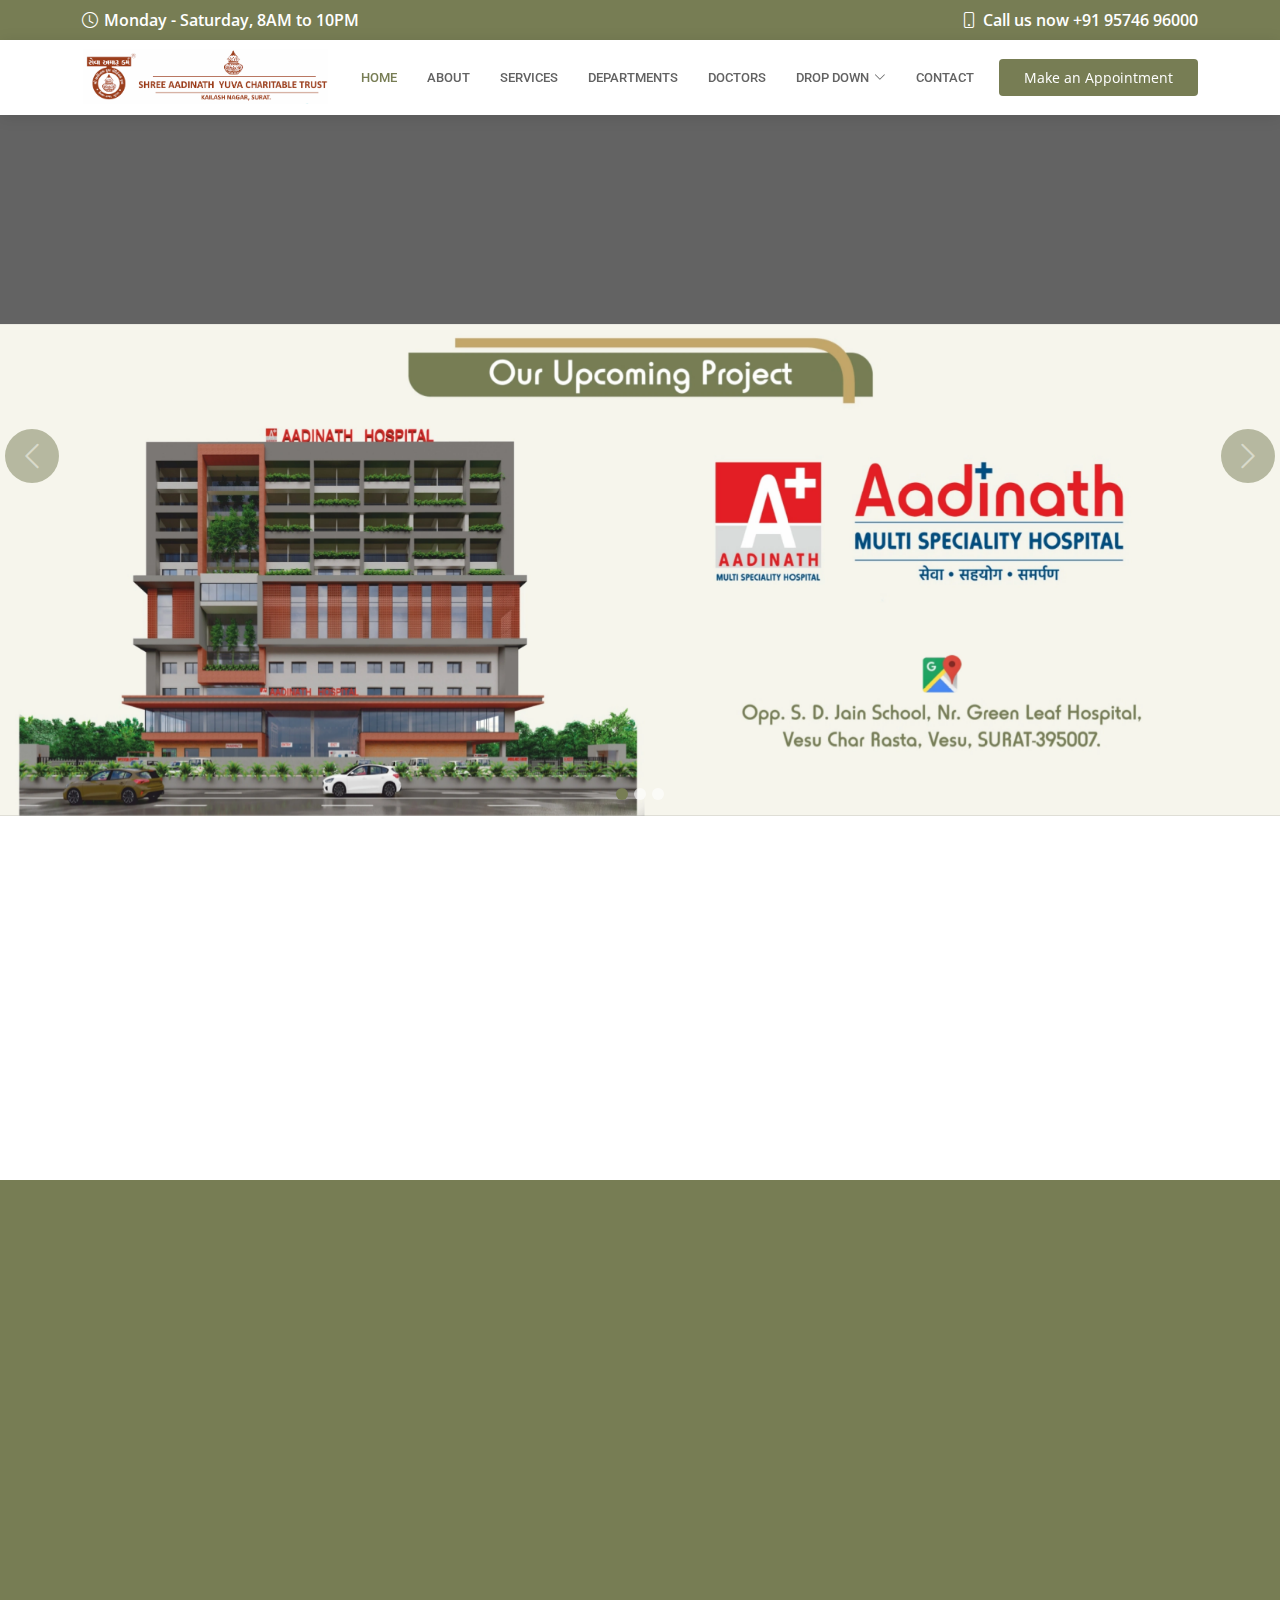
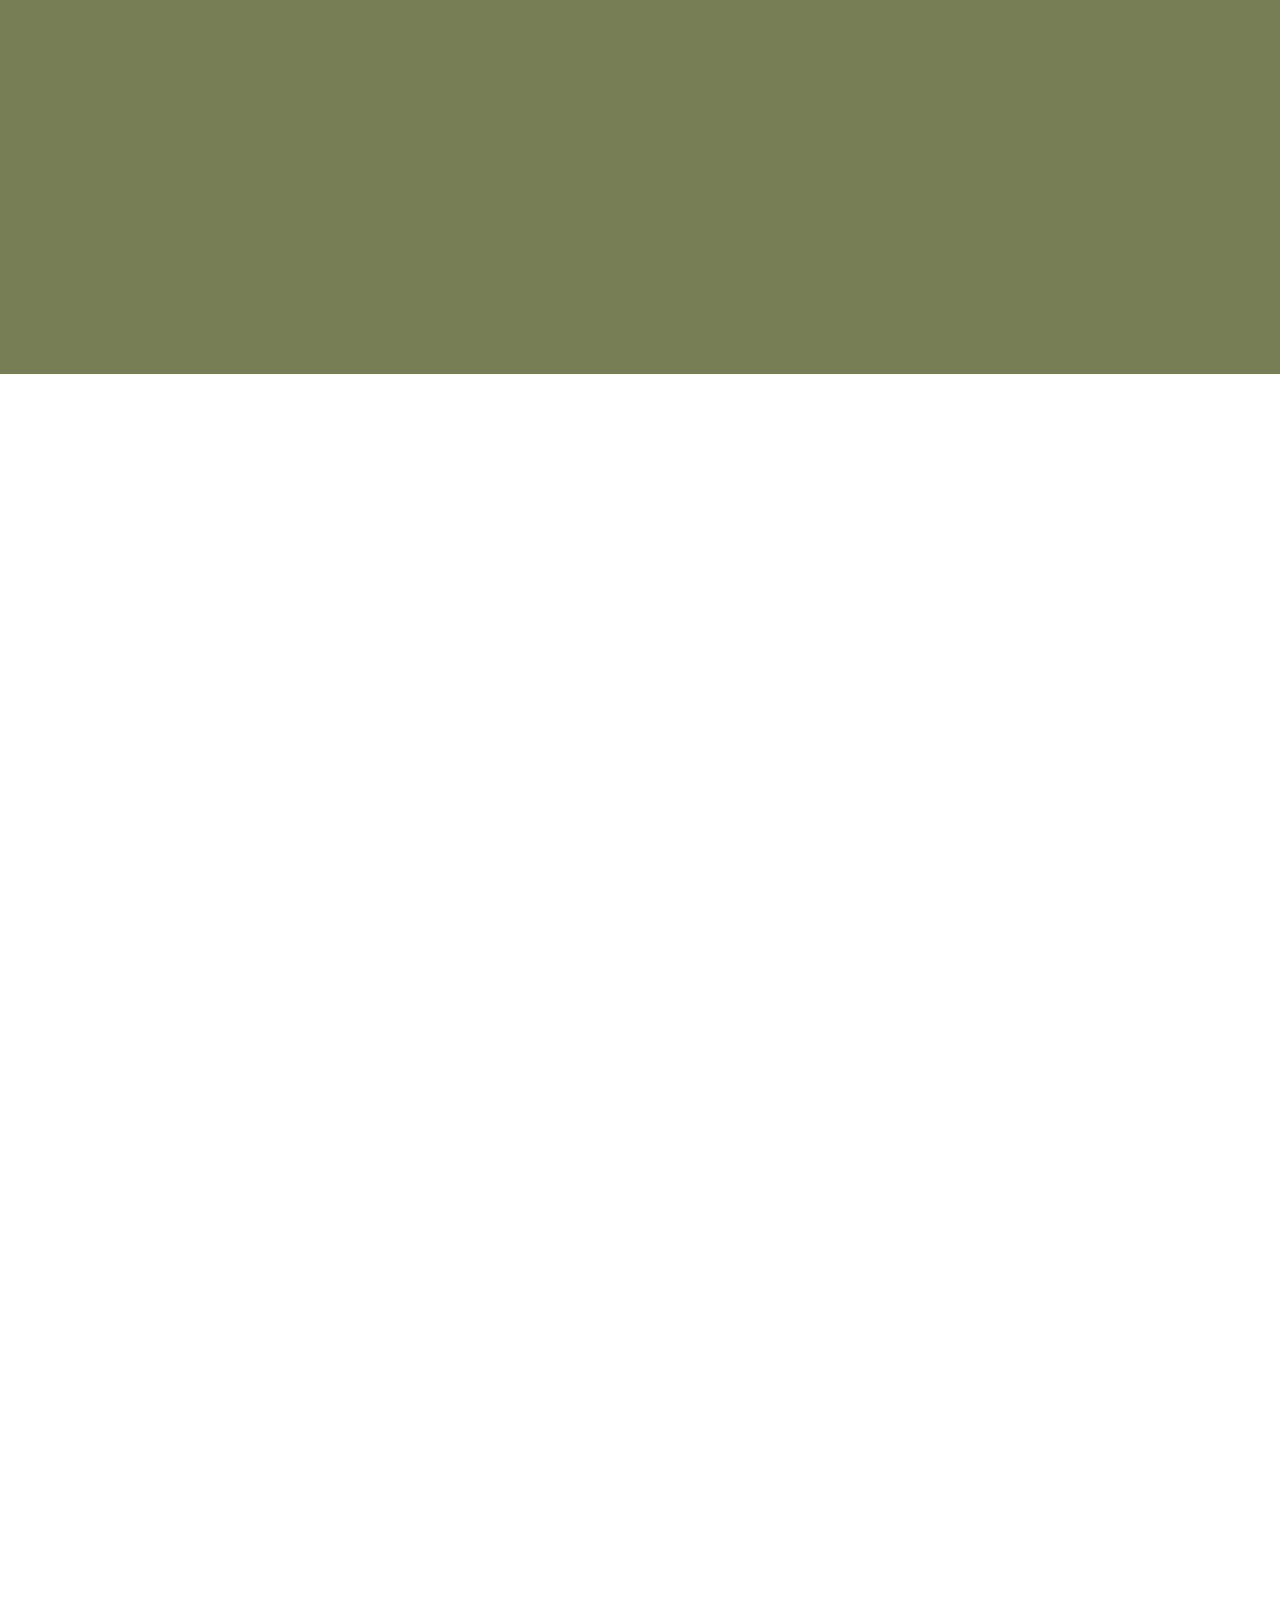
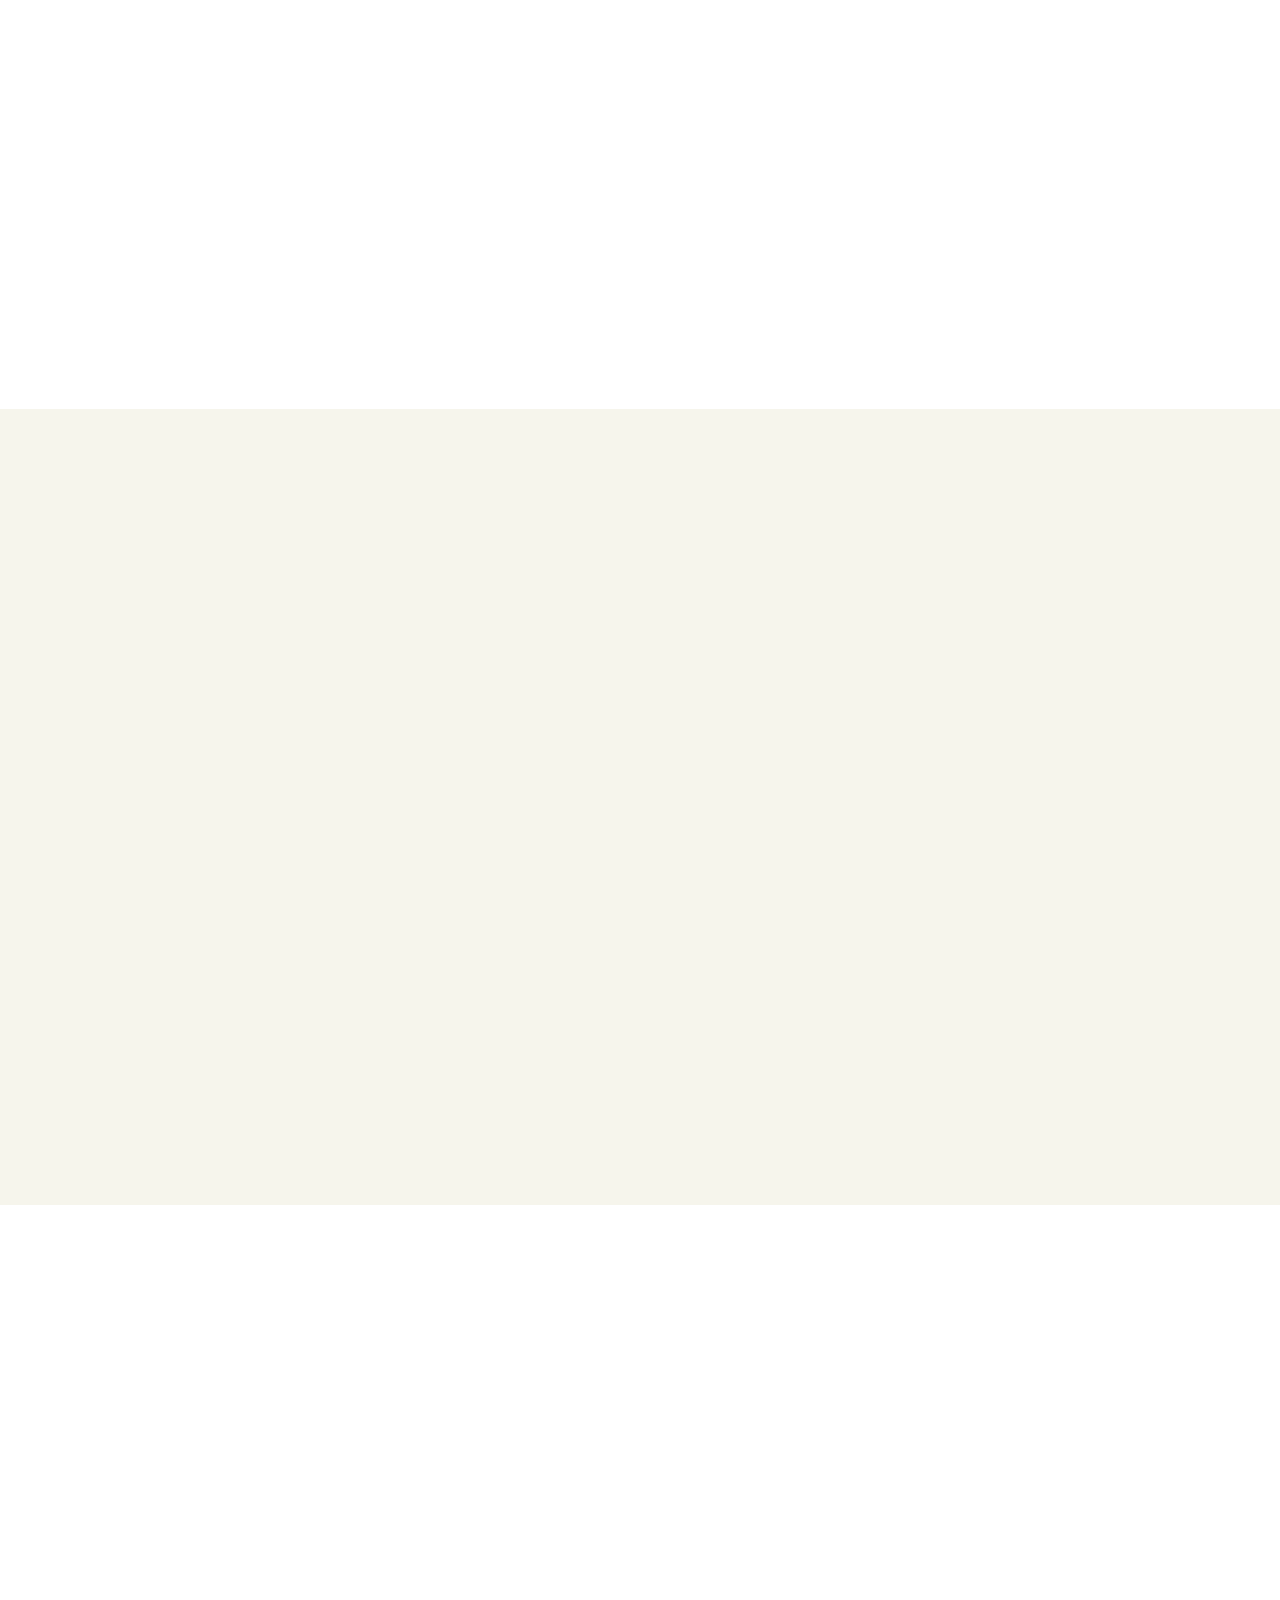
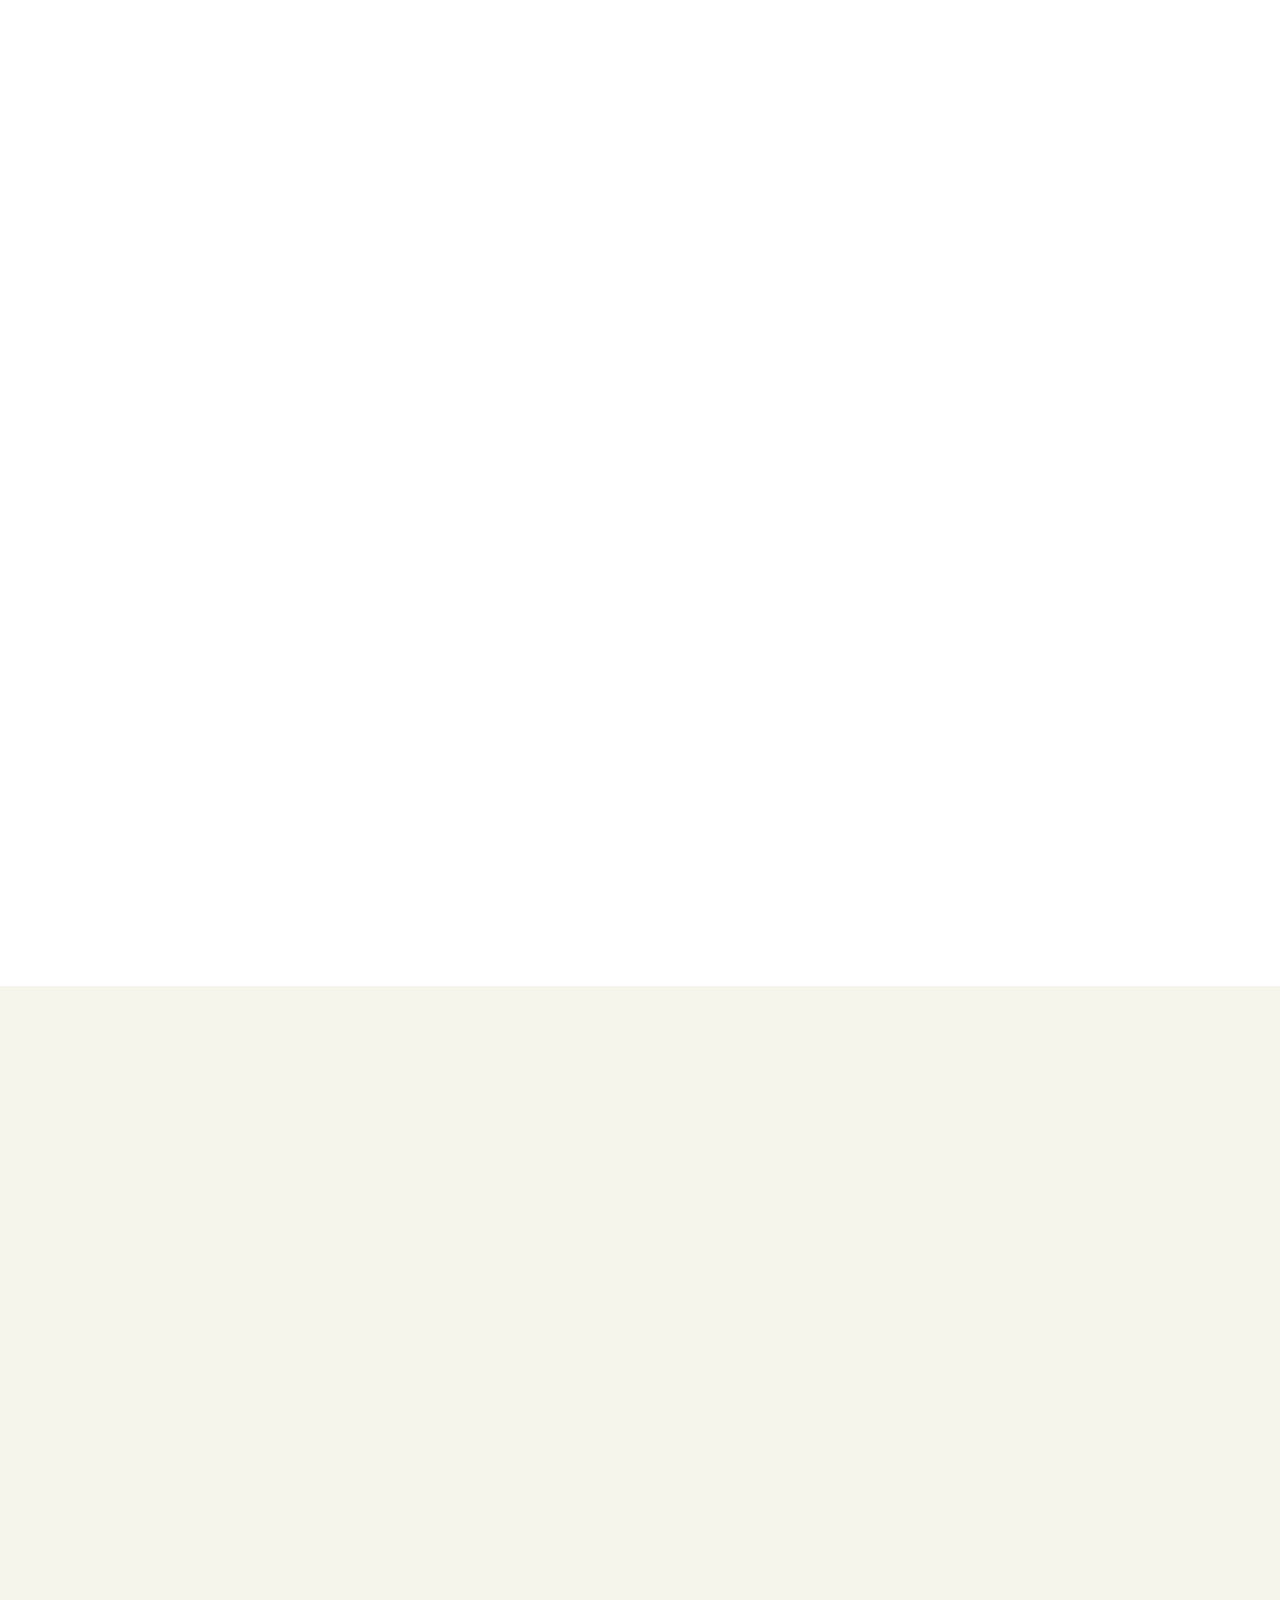
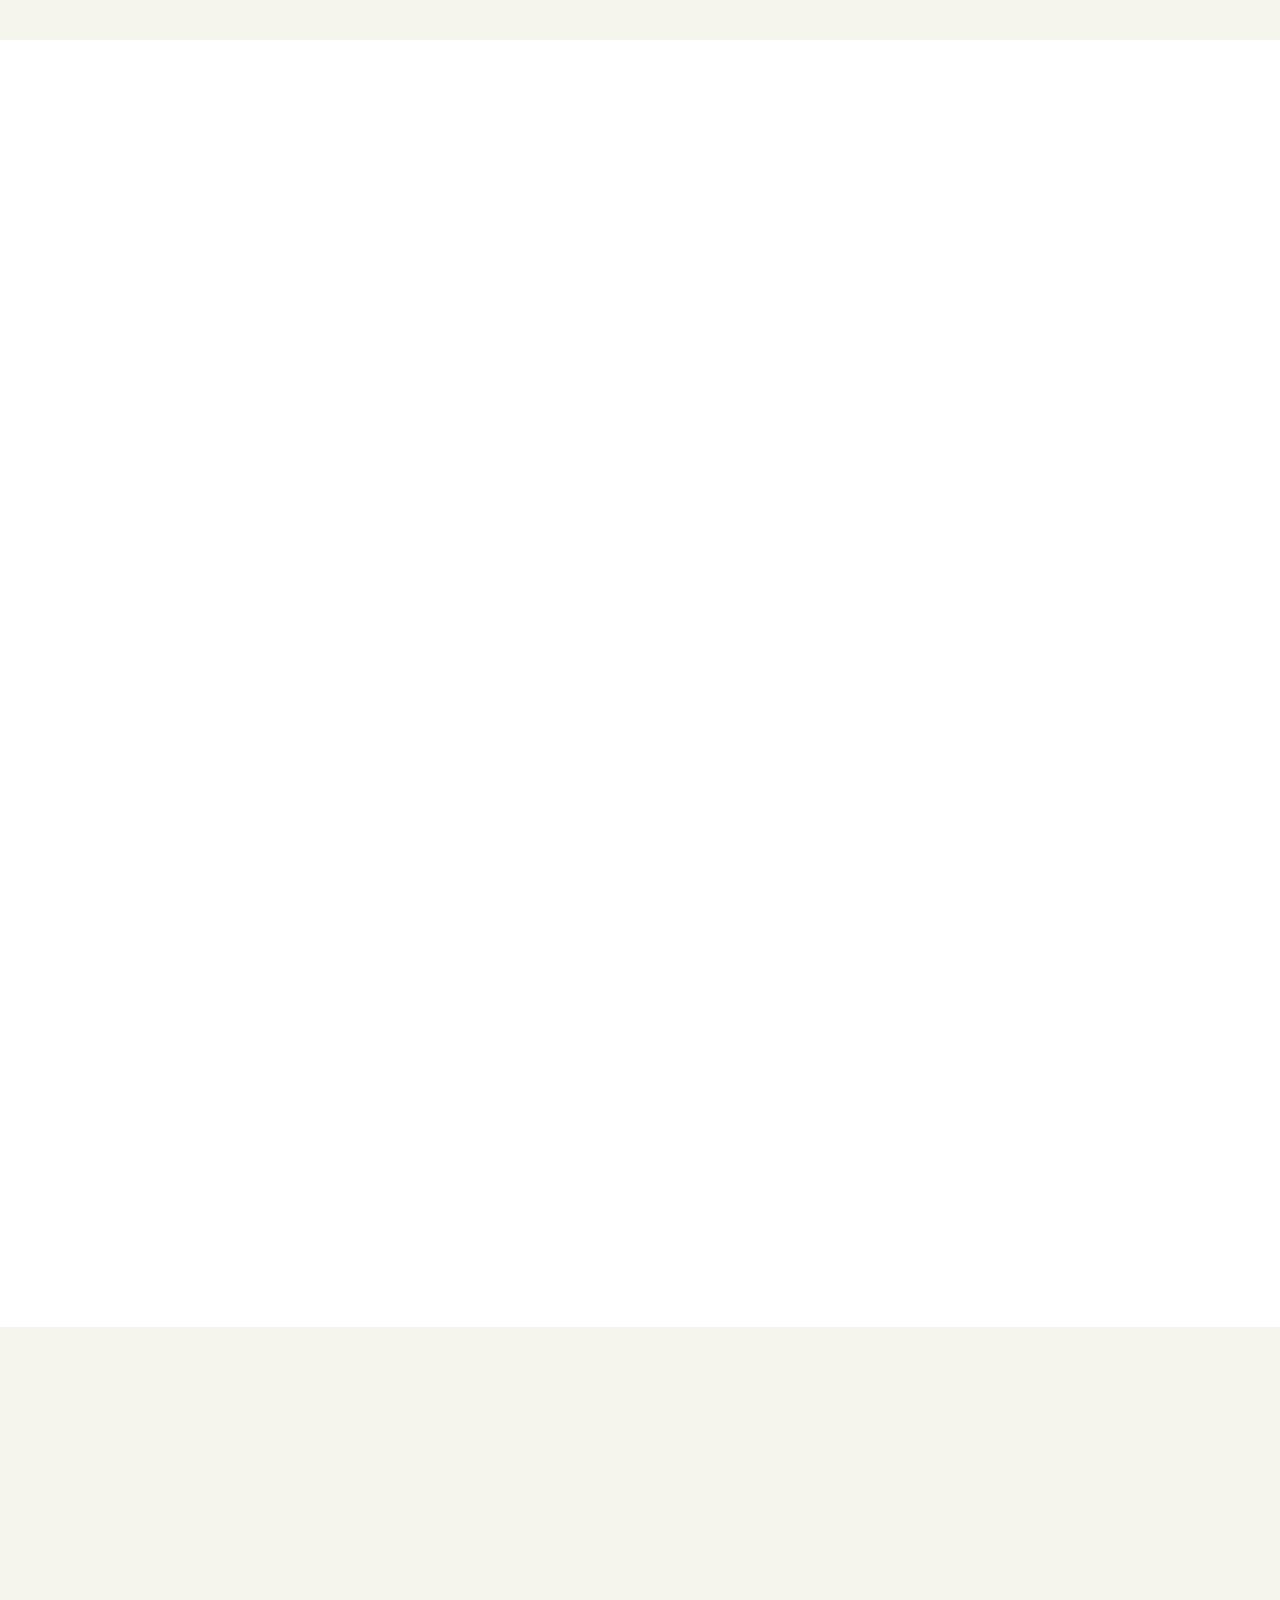
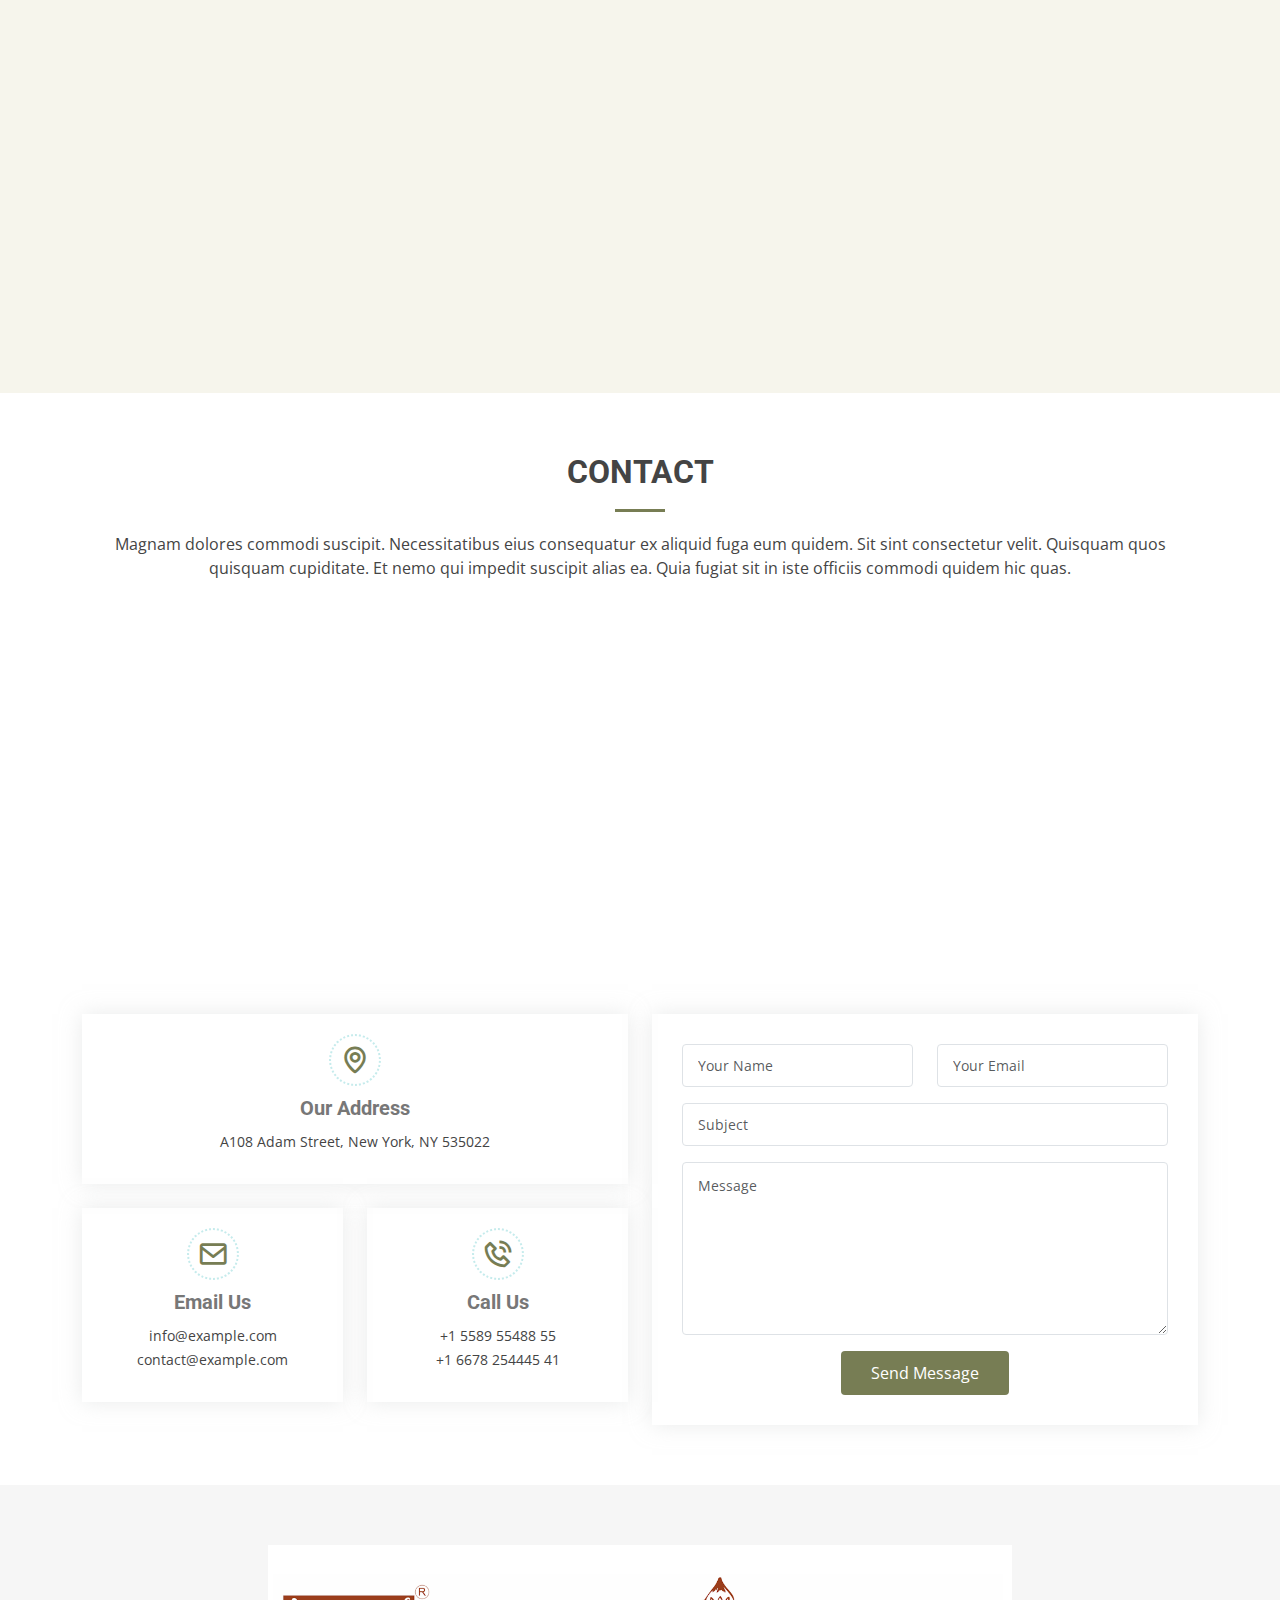
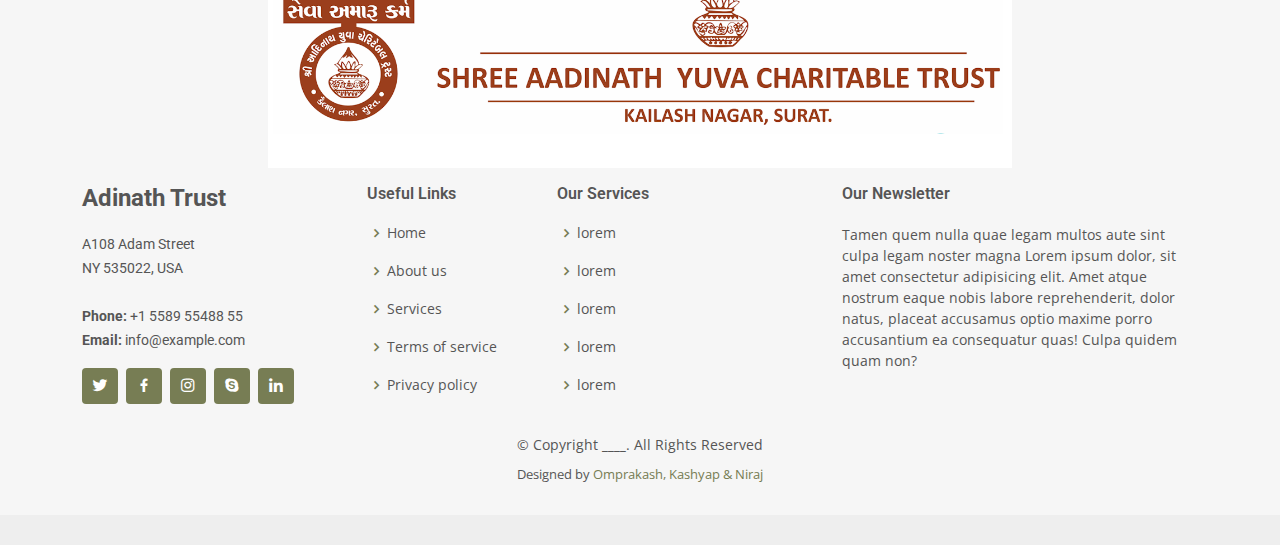
==== commit d194ac33: "update about section" ====
--- a/index.html
+++ b/index.html
@@ -187,9 +187,7 @@
 
         <div class="section-title">
           <h2>About Us</h2>
-          <p>Magnam dolores commodi suscipit. Necessitatibus eius consequatur ex aliquid fuga eum quidem. Sit sint
-            consectetur velit. Quisquam quos quisquam cupiditate. Et nemo qui impedit suscipit alias ea. Quia fugiat sit
-            in iste officiis commodi quidem hic quas.</p>
+          <!-- <p>The newly developed Health cate center is designed for maximum comfort and usability for the incoming patients with all the modern amenities.</p> -->
         </div>
 
         <div class="row">
@@ -197,25 +195,35 @@
             <img src="assets/img/slide/image-105.jpg" class="img-fluid" alt="">
           </div>
           <div class="col-lg-6 pt-4 pt-lg-0 content" data-aos="fade-left">
-            <h3>Voluptatem dignissimos provident quasi corporis voluptates sit assumenda.</h3>
+            <h3>The newly developed Health cate center is designed for maximum comfort and usability for the incoming
+              patients with all the modern amenities.</h3>
             <p class="fst-italic">
-              Lorem ipsum dolor sit amet, consectetur adipiscing elit, sed do eiusmod tempor incididunt ut labore et
-              dolore
-              magna aliqua.
+              We humbly request all the sadhu-sadhvi bhagwants to give us a chance to serve your medical needs at free
+              of cost. We have been successfully doing this "Shravak Kartavya" of "vaiyavach" since last 8 years at our
+              center at Kailashnagar. The Adinath healthcare centres are open for all the classes of society at very
+              affordable and charitable rates.
             </p>
-            <ul>
+            <!-- <ul>
               <li><i class="bi bi-check-circle"></i> Ullamco laboris nisi ut aliquip ex ea commodo consequat.</li>
               <li><i class="bi bi-check-circle"></i> Duis aute irure dolor in reprehenderit in voluptate velit.</li>
               <li><i class="bi bi-check-circle"></i> Ullamco laboris nisi ut aliquip ex ea commodo consequat. Duis aute
                 irure dolor in reprehenderit in voluptate trideta storacalaperda mastiro dolore eu fugiat nulla
                 pariatur.</li>
-            </ul>
-            <p>
+            </ul> -->
+            <div class="section-title">
+              <h4>MISSION</h4>
+              <p>" To provide Highest quality of healthcare to all the classes of society at the most affordable rates. "</p>
+            </div>
+            <div class="section-title">
+              <h4>VISION</h4>
+              <p>" To develop, operate and expand the orizon of affordable holistic healthcare for the society in a sustainable and charitable way. "</p>
+            </div>
+            <!-- <p>
               Ullamco laboris nisi ut aliquip ex ea commodo consequat. Duis aute irure dolor in reprehenderit in
               voluptate
               velit esse cillum dolore eu fugiat nulla pariatur. Excepteur sint occaecat cupidatat non proident, sunt in
               culpa qui officia deserunt mollit anim id est laborum
-            </p>
+            </p> -->
           </div>
         </div>
 
@@ -1001,7 +1009,7 @@
       </div>
   </footer><!-- End Footer -->
 
-  <div id="preloader"></div>
+  <!-- <div id="preloader"></div> -->
   <a href="#" class="back-to-top d-flex align-items-center justify-content-center"><i
       class="bi bi-arrow-up-short"></i></a>
 
--- a/assets/css/style.css
+++ b/assets/css/style.css
@@ -622,6 +622,15 @@
   padding-bottom: 20px;
   position: relative;
 }
+.section-title h4 {
+  font-size: 24px;
+  font-weight: bold;
+  text-transform: uppercase;
+  margin-bottom: 20px;
+  padding-bottom: 10px;
+  position: relative;
+  text-align: left;
+}
 
 .section-title h2::after {
   content: "";
@@ -632,6 +641,16 @@
   background: #777D54;
   bottom: 0;
   left: calc(50% - 25px);
+}
+.section-title h4::after {
+  content: "";
+  position: absolute;
+  display: block;
+  width: 50px;
+  height: 3px;
+  background: #777D54;
+  bottom: 0;
+  left: calc(100% - 96%);
 }
 
 .section-title p {
@@ -807,7 +826,7 @@
 --------------------------------------------------------------*/
 .about .content h3 {
   font-weight: 600;
-  font-size: 26px;
+  font-size: 22px;
 }
 
 .about .content ul {
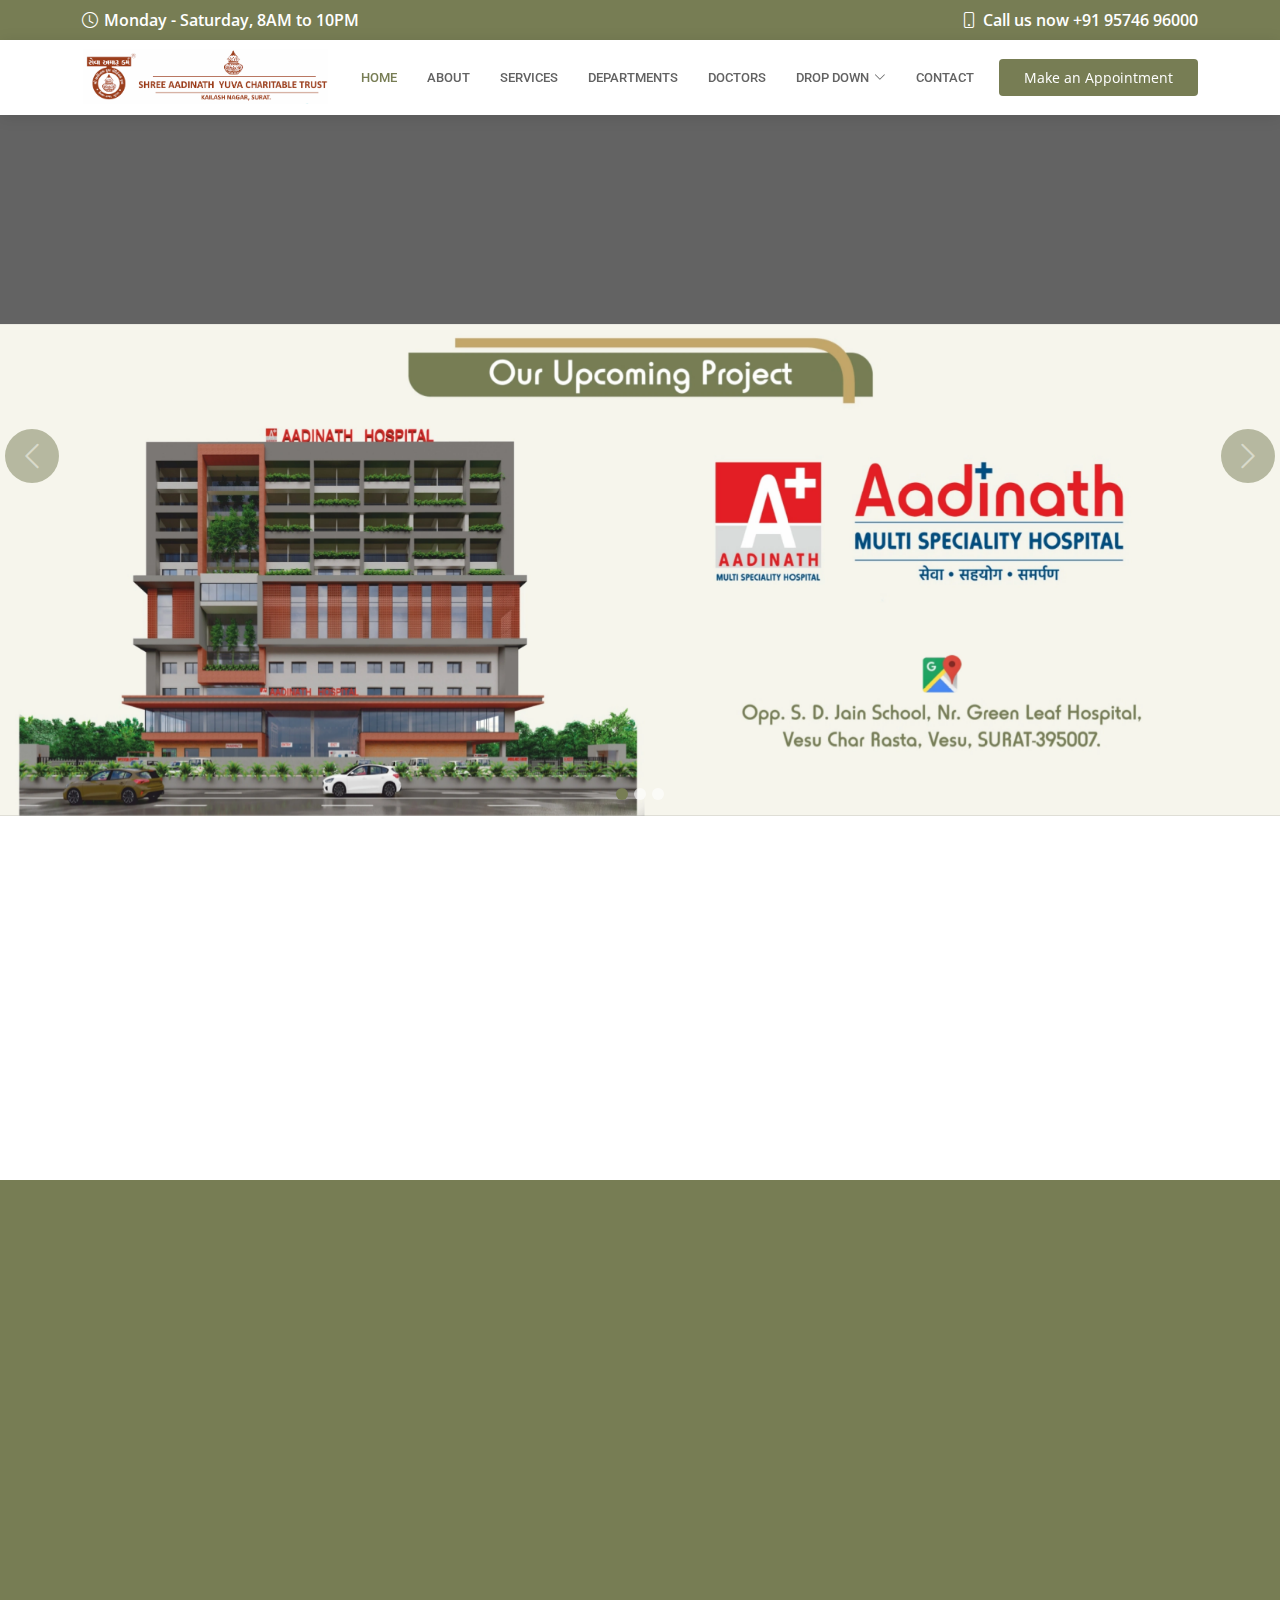
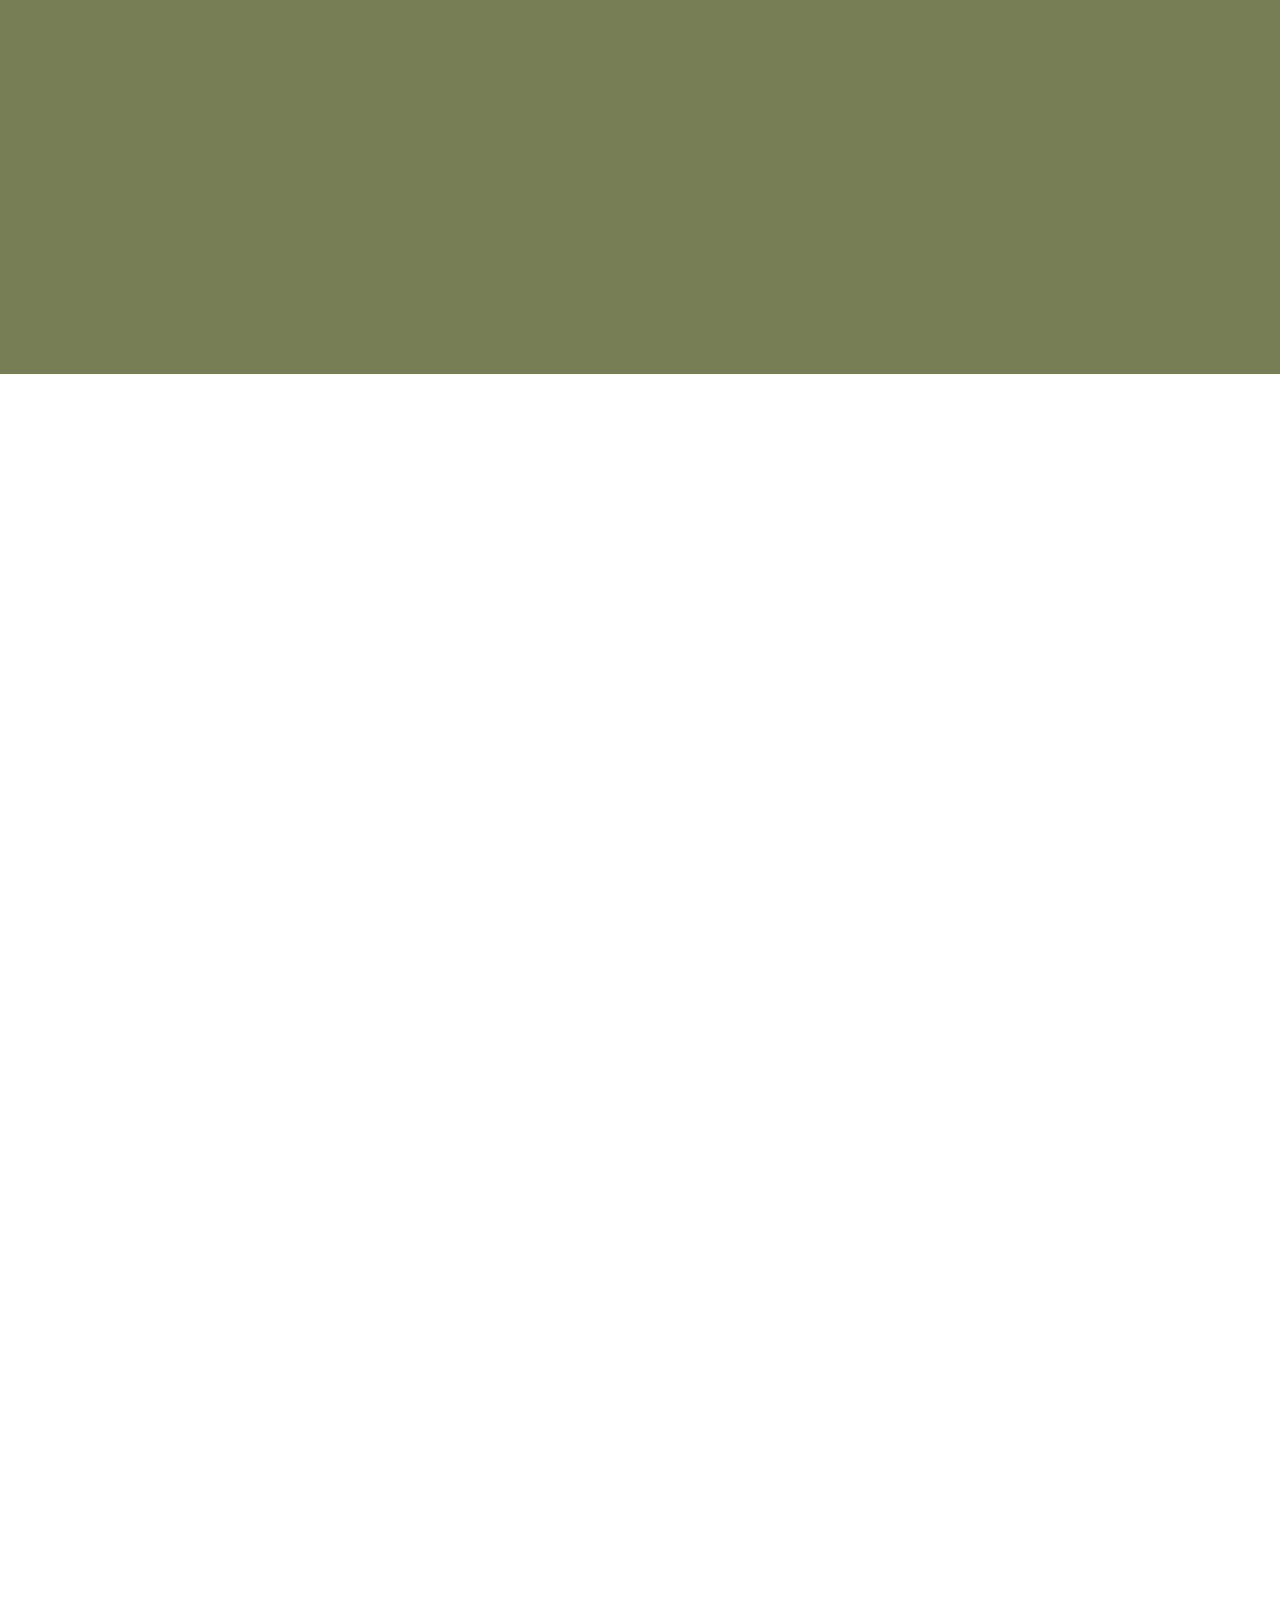
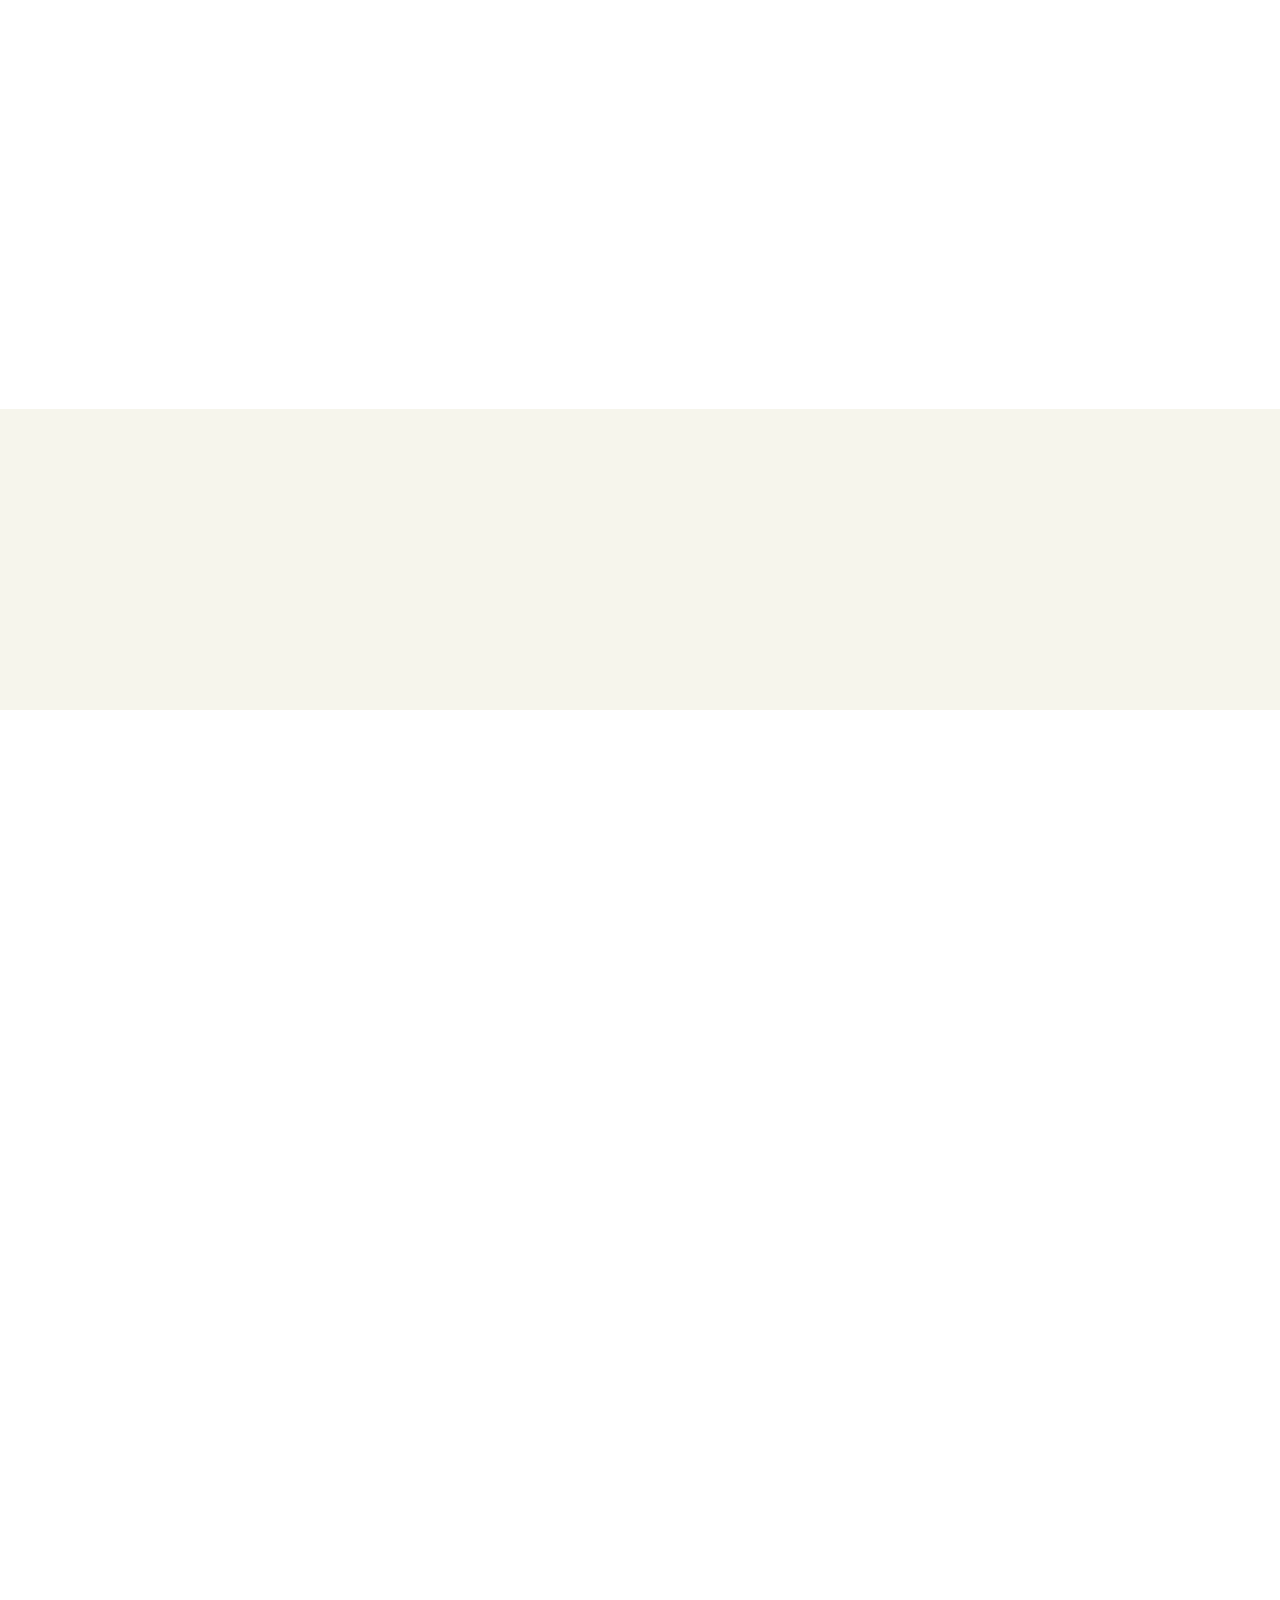
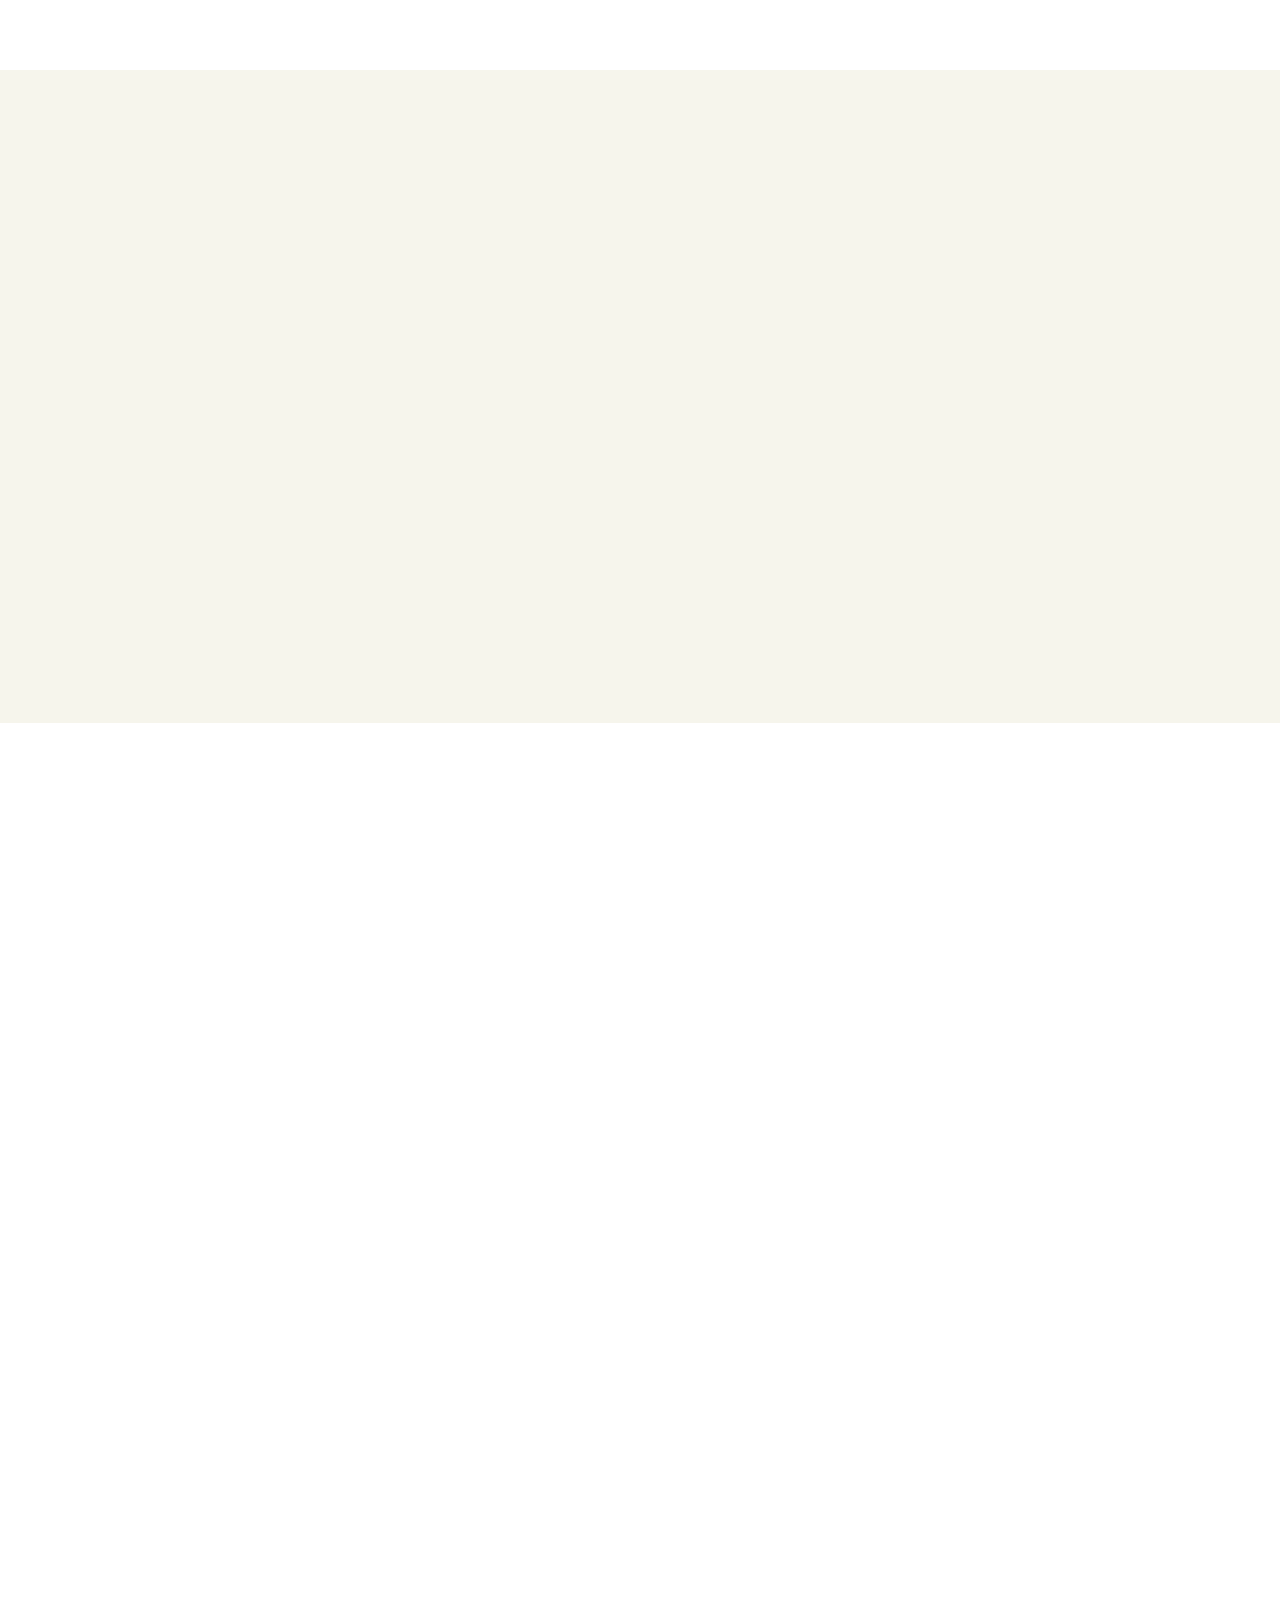
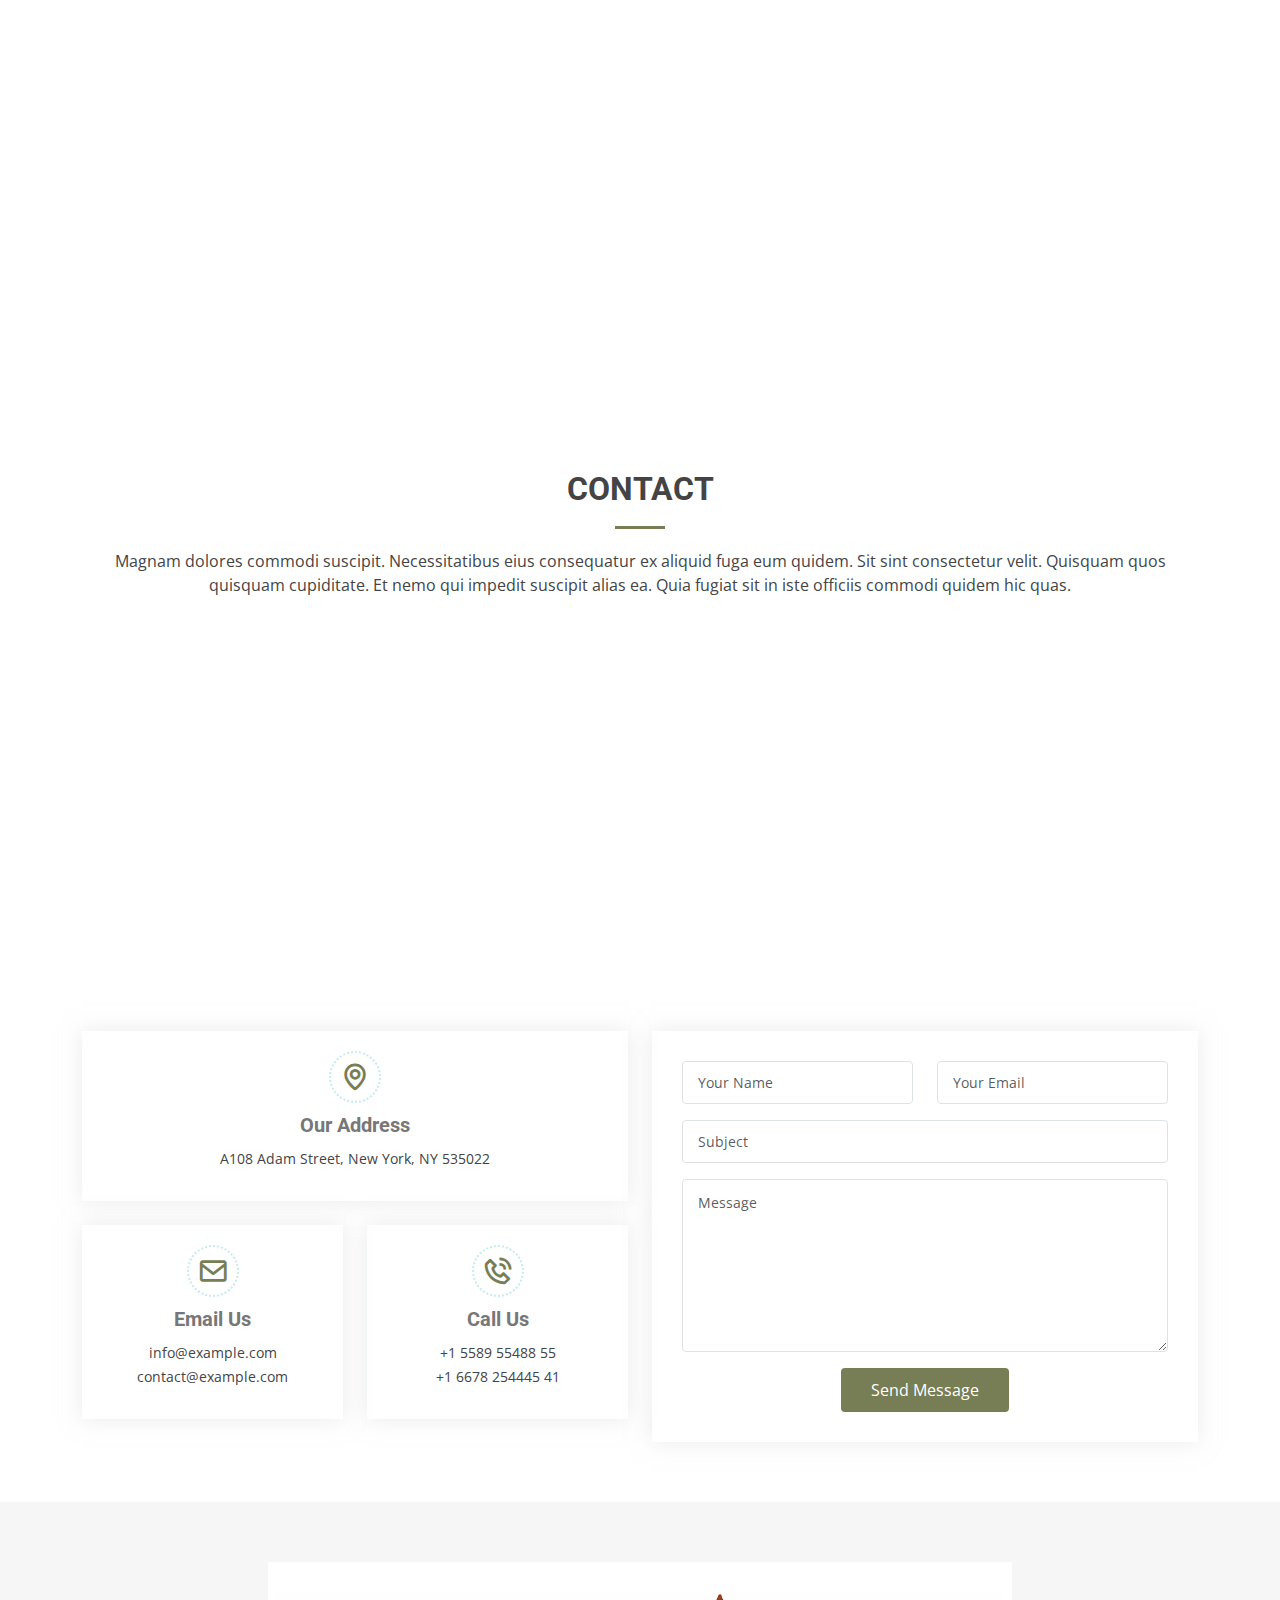
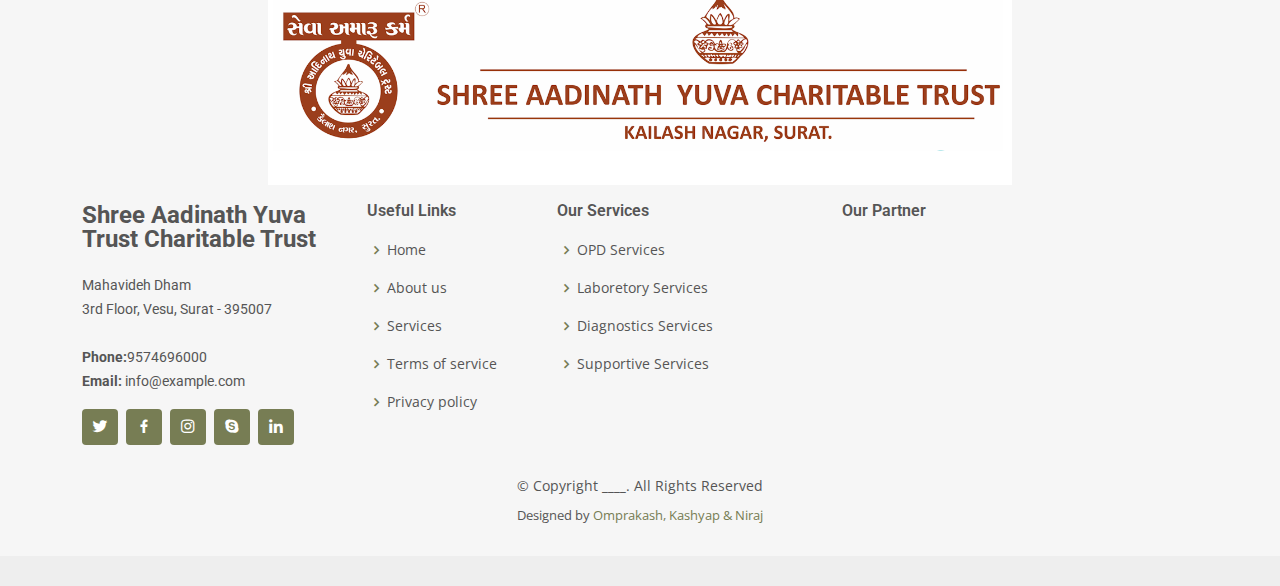
==== commit 9ff18b66: "added img in service and department section" ====
--- a/index.html
+++ b/index.html
@@ -212,11 +212,13 @@
             </ul> -->
             <div class="section-title">
               <h4>MISSION</h4>
-              <p>" To provide Highest quality of healthcare to all the classes of society at the most affordable rates. "</p>
+              <p>" To provide Highest quality of healthcare to all the classes of society at the most affordable rates.
+                "</p>
             </div>
             <div class="section-title">
               <h4>VISION</h4>
-              <p>" To develop, operate and expand the orizon of affordable holistic healthcare for the society in a sustainable and charitable way. "</p>
+              <p>" To develop, operate and expand the orizon of affordable holistic healthcare for the society in a
+                sustainable and charitable way. "</p>
             </div>
             <!-- <p>
               Ullamco laboris nisi ut aliquip ex ea commodo consequat. Duis aute irure dolor in reprehenderit in
@@ -327,42 +329,9 @@
             in iste officiis commodi quidem hic quas.</p>
         </div>
 
-        <div class="row">
-          <div class="col-lg-4 col-md-6 icon-box" data-aos="zoom-in" data-aos-delay="100">
-            <div class="icon"><i class="fas fa-heartbeat"></i></div>
-            <h4 class="title"><a href="">Lorem Ipsum</a></h4>
-            <p class="description">Voluptatum deleniti atque corrupti quos dolores et quas molestias excepturi sint
-              occaecati cupiditate non provident</p>
-          </div>
-          <div class="col-lg-4 col-md-6 icon-box" data-aos="zoom-in" data-aos-delay="200">
-            <div class="icon"><i class="fas fa-pills"></i></div>
-            <h4 class="title"><a href="">Dolor Sitema</a></h4>
-            <p class="description">Minim veniam, quis nostrud exercitation ullamco laboris nisi ut aliquip ex ea commodo
-              consequat tarad limino ata</p>
-          </div>
-          <div class="col-lg-4 col-md-6 icon-box" data-aos="zoom-in" data-aos-delay="300">
-            <div class="icon"><i class="fas fa-hospital-user"></i></div>
-            <h4 class="title"><a href="">Sed ut perspiciatis</a></h4>
-            <p class="description">Duis aute irure dolor in reprehenderit in voluptate velit esse cillum dolore eu
-              fugiat nulla pariatur</p>
-          </div>
-          <div class="col-lg-4 col-md-6 icon-box" data-aos="zoom-in" data-aos-delay="100">
-            <div class="icon"><i class="fas fa-dna"></i></div>
-            <h4 class="title"><a href="">Magni Dolores</a></h4>
-            <p class="description">Excepteur sint occaecat cupidatat non proident, sunt in culpa qui officia deserunt
-              mollit anim id est laborum</p>
-          </div>
-          <div class="col-lg-4 col-md-6 icon-box" data-aos="zoom-in" data-aos-delay="200">
-            <div class="icon"><i class="fas fa-wheelchair"></i></div>
-            <h4 class="title"><a href="">Nemo Enim</a></h4>
-            <p class="description">At vero eos et accusamus et iusto odio dignissimos ducimus qui blanditiis praesentium
-              voluptatum deleniti atque</p>
-          </div>
-          <div class="col-lg-4 col-md-6 icon-box" data-aos="zoom-in" data-aos-delay="300">
-            <div class="icon"><i class="fas fa-notes-medical"></i></div>
-            <h4 class="title"><a href="">Eiusmod Tempor</a></h4>
-            <p class="description">Et harum quidem rerum facilis est et expedita distinctio. Nam libero tempore, cum
-              soluta nobis est eligendi</p>
+        <div class="row justify-content-center ">
+          <div class='img-fluid' style="max-width: 800px;">
+            <img src="assets/img/services.png" alt="" class="image col-lg-12 order-1 order-lg-2" data-aos="zoom-in">
           </div>
         </div>
 
@@ -381,7 +350,7 @@
             in iste officiis commodi quidem hic quas.</p>
         </div>
 
-        <div class="row" data-aos="fade-up" data-aos-delay="100">
+        <!-- <div class="row" data-aos="fade-up" data-aos-delay="100">
           <div class="col-lg-4 mb-5 mb-lg-0">
             <ul class="nav nav-tabs flex-column">
               <li class="nav-item">
@@ -450,8 +419,12 @@
               </div>
             </div>
           </div>
-        </div>
-
+        </div> -->
+        <div class="row justify-content-center ">
+          <div class='img-fluid' style="max-width: 800px;">
+            <img src="assets/img/department.png" alt="" class="image col-lg-12 order-1 order-lg-2" data-aos="zoom-in">
+          </div>
+        </div>
       </div>
     </section><!-- End Departments Section -->
 
@@ -758,102 +731,6 @@
 
       </div>
     </section><!-- End Pricing Section -->
-
-    <!-- ======= Frequently Asked Questioins Section ======= -->
-    <section id="faq" class="faq section-bg">
-      <div class="container" data-aos="fade-up">
-
-        <div class="section-title">
-          <h2>Frequently Asked Questioins</h2>
-          <p>Magnam dolores commodi suscipit. Necessitatibus eius consequatur ex aliquid fuga eum quidem. Sit sint
-            consectetur velit. Quisquam quos quisquam cupiditate. Et nemo qui impedit suscipit alias ea. Quia fugiat sit
-            in iste officiis commodi quidem hic quas.</p>
-        </div>
-
-        <ul class="faq-list">
-
-          <li>
-            <div data-bs-toggle="collapse" class="collapsed question" href="#faq1">Non consectetur a erat nam at lectus
-              urna duis? <i class="bi bi-chevron-down icon-show"></i><i class="bi bi-chevron-up icon-close"></i></div>
-            <div id="faq1" class="collapse" data-bs-parent=".faq-list">
-              <p>
-                Feugiat pretium nibh ipsum consequat. Tempus iaculis urna id volutpat lacus laoreet non curabitur
-                gravida. Venenatis lectus magna fringilla urna porttitor rhoncus dolor purus non.
-              </p>
-            </div>
-          </li>
-
-          <li>
-            <div data-bs-toggle="collapse" href="#faq2" class="collapsed question">Feugiat scelerisque varius morbi enim
-              nunc faucibus a pellentesque? <i class="bi bi-chevron-down icon-show"></i><i
-                class="bi bi-chevron-up icon-close"></i></div>
-            <div id="faq2" class="collapse" data-bs-parent=".faq-list">
-              <p>
-                Dolor sit amet consectetur adipiscing elit pellentesque habitant morbi. Id interdum velit laoreet id
-                donec ultrices. Fringilla phasellus faucibus scelerisque eleifend donec pretium. Est pellentesque elit
-                ullamcorper dignissim. Mauris ultrices eros in cursus turpis massa tincidunt dui.
-              </p>
-            </div>
-          </li>
-
-          <li>
-            <div data-bs-toggle="collapse" href="#faq3" class="collapsed question">Dolor sit amet consectetur adipiscing
-              elit pellentesque habitant morbi? <i class="bi bi-chevron-down icon-show"></i><i
-                class="bi bi-chevron-up icon-close"></i></div>
-            <div id="faq3" class="collapse" data-bs-parent=".faq-list">
-              <p>
-                Eleifend mi in nulla posuere sollicitudin aliquam ultrices sagittis orci. Faucibus pulvinar elementum
-                integer enim. Sem nulla pharetra diam sit amet nisl suscipit. Rutrum tellus pellentesque eu tincidunt.
-                Lectus urna duis convallis convallis tellus. Urna molestie at elementum eu facilisis sed odio morbi quis
-              </p>
-            </div>
-          </li>
-
-          <li>
-            <div data-bs-toggle="collapse" href="#faq4" class="collapsed question">Ac odio tempor orci dapibus. Aliquam
-              eleifend mi in nulla? <i class="bi bi-chevron-down icon-show"></i><i
-                class="bi bi-chevron-up icon-close"></i></div>
-            <div id="faq4" class="collapse" data-bs-parent=".faq-list">
-              <p>
-                Dolor sit amet consectetur adipiscing elit pellentesque habitant morbi. Id interdum velit laoreet id
-                donec ultrices. Fringilla phasellus faucibus scelerisque eleifend donec pretium. Est pellentesque elit
-                ullamcorper dignissim. Mauris ultrices eros in cursus turpis massa tincidunt dui.
-              </p>
-            </div>
-          </li>
-
-          <li>
-            <div data-bs-toggle="collapse" href="#faq5" class="collapsed question">Tempus quam pellentesque nec nam
-              aliquam sem et tortor consequat? <i class="bi bi-chevron-down icon-show"></i><i
-                class="bi bi-chevron-up icon-close"></i></div>
-            <div id="faq5" class="collapse" data-bs-parent=".faq-list">
-              <p>
-                Molestie a iaculis at erat pellentesque adipiscing commodo. Dignissim suspendisse in est ante in. Nunc
-                vel risus commodo viverra maecenas accumsan. Sit amet nisl suscipit adipiscing bibendum est. Purus
-                gravida quis blandit turpis cursus in
-              </p>
-            </div>
-          </li>
-
-          <li>
-            <div data-bs-toggle="collapse" href="#faq6" class="collapsed question">Tortor vitae purus faucibus ornare.
-              Varius vel pharetra vel turpis nunc eget lorem dolor? <i class="bi bi-chevron-down icon-show"></i><i
-                class="bi bi-chevron-up icon-close"></i></div>
-            <div id="faq6" class="collapse" data-bs-parent=".faq-list">
-              <p>
-                Laoreet sit amet cursus sit amet dictum sit amet justo. Mauris vitae ultricies leo integer malesuada
-                nunc vel. Tincidunt eget nullam non nisi est sit amet. Turpis nunc eget lorem dolor sed. Ut venenatis
-                tellus in metus vulputate eu scelerisque. Pellentesque diam volutpat commodo sed egestas egestas
-                fringilla phasellus faucibus. Nibh tellus molestie nunc non blandit massa enim nec.
-              </p>
-            </div>
-          </li>
-
-        </ul>
-
-      </div>
-    </section><!-- End Frequently Asked Questioins Section -->
-
     <!-- ======= Contact Section ======= -->
     <section id="contact" class="contact">
       <div class="container">
@@ -947,11 +824,11 @@
               alt="" class="img-fluid col-12 col-lg-8"></a>
           <div class="col-lg-3 col-md-6">
             <div class="footer-info">
-              <h3>Adinath Trust</h3>
+              <h3>Shree Aadinath Yuva Trust Charitable Trust</h3>
               <p>
-                A108 Adam Street <br>
-                NY 535022, USA<br><br>
-                <strong>Phone:</strong> +1 5589 55488 55<br>
+                Mahavideh Dham <br>
+                3rd Floor, Vesu, Surat - 395007<br><br>
+                <strong>Phone:</strong>9574696000<br>
                 <strong>Email:</strong> info@example.com<br>
               </p>
               <div class="social-links mt-3">
@@ -978,21 +855,18 @@
           <div class="col-lg-3 col-md-6 footer-links">
             <h4>Our Services</h4>
             <ul>
-              <li><i class="bx bx-chevron-right"></i> <a href="#">lorem</a></li>
-              <li><i class="bx bx-chevron-right"></i> <a href="#">lorem</a></li>
-              <li><i class="bx bx-chevron-right"></i> <a href="#">lorem</a></li>
-              <li><i class="bx bx-chevron-right"></i> <a href="#">lorem</a></li>
-              <li><i class="bx bx-chevron-right"></i> <a href="#">lorem</a></li>
+              <li><i class="bx bx-chevron-right"></i> <a href="#">OPD Services</a></li>
+              <li><i class="bx bx-chevron-right"></i> <a href="#">Laboretory Services</a></li>
+              <li><i class="bx bx-chevron-right"></i> <a href="#">Diagnostics Services</a></li>
+              <li><i class="bx bx-chevron-right"></i> <a href="#">Supportive Services</a></li>
             </ul>
           </div>
 
           <div class="col-lg-4 col-md-6 footer-newsletter">
-            <h4>Our Newsletter</h4>
-            <p>Tamen quem nulla quae legam multos aute sint culpa legam noster magna Lorem ipsum dolor, sit amet
-              consectetur adipisicing elit. Amet atque nostrum eaque nobis labore reprehenderit, dolor natus, placeat
-              accusamus optio maxime porro accusantium ea consequatur quas! Culpa quidem quam non?</p>
-
-
+            <h4>Our Partner</h4>
+            <div>
+              <img src="/assets/img/broker-logo.png" alt="" class="img-fluid ">
+            </div>
           </div>
 
           </iv>
--- a/assets/css/style.css
+++ b/assets/css/style.css
@@ -593,7 +593,7 @@
 
 @media (max-height: 500px) {
   #hero {
-    height: 160vh;
+    height: 30vh;
   }
 }
 
@@ -629,7 +629,7 @@
   margin-bottom: 20px;
   padding-bottom: 10px;
   position: relative;
-  text-align: left;
+  /* text-align: left; */
 }
 
 .section-title h2::after {
@@ -650,7 +650,7 @@
   height: 3px;
   background: #777D54;
   bottom: 0;
-  left: calc(100% - 96%);
+  left: calc(50% - 25px);
 }
 
 .section-title p {
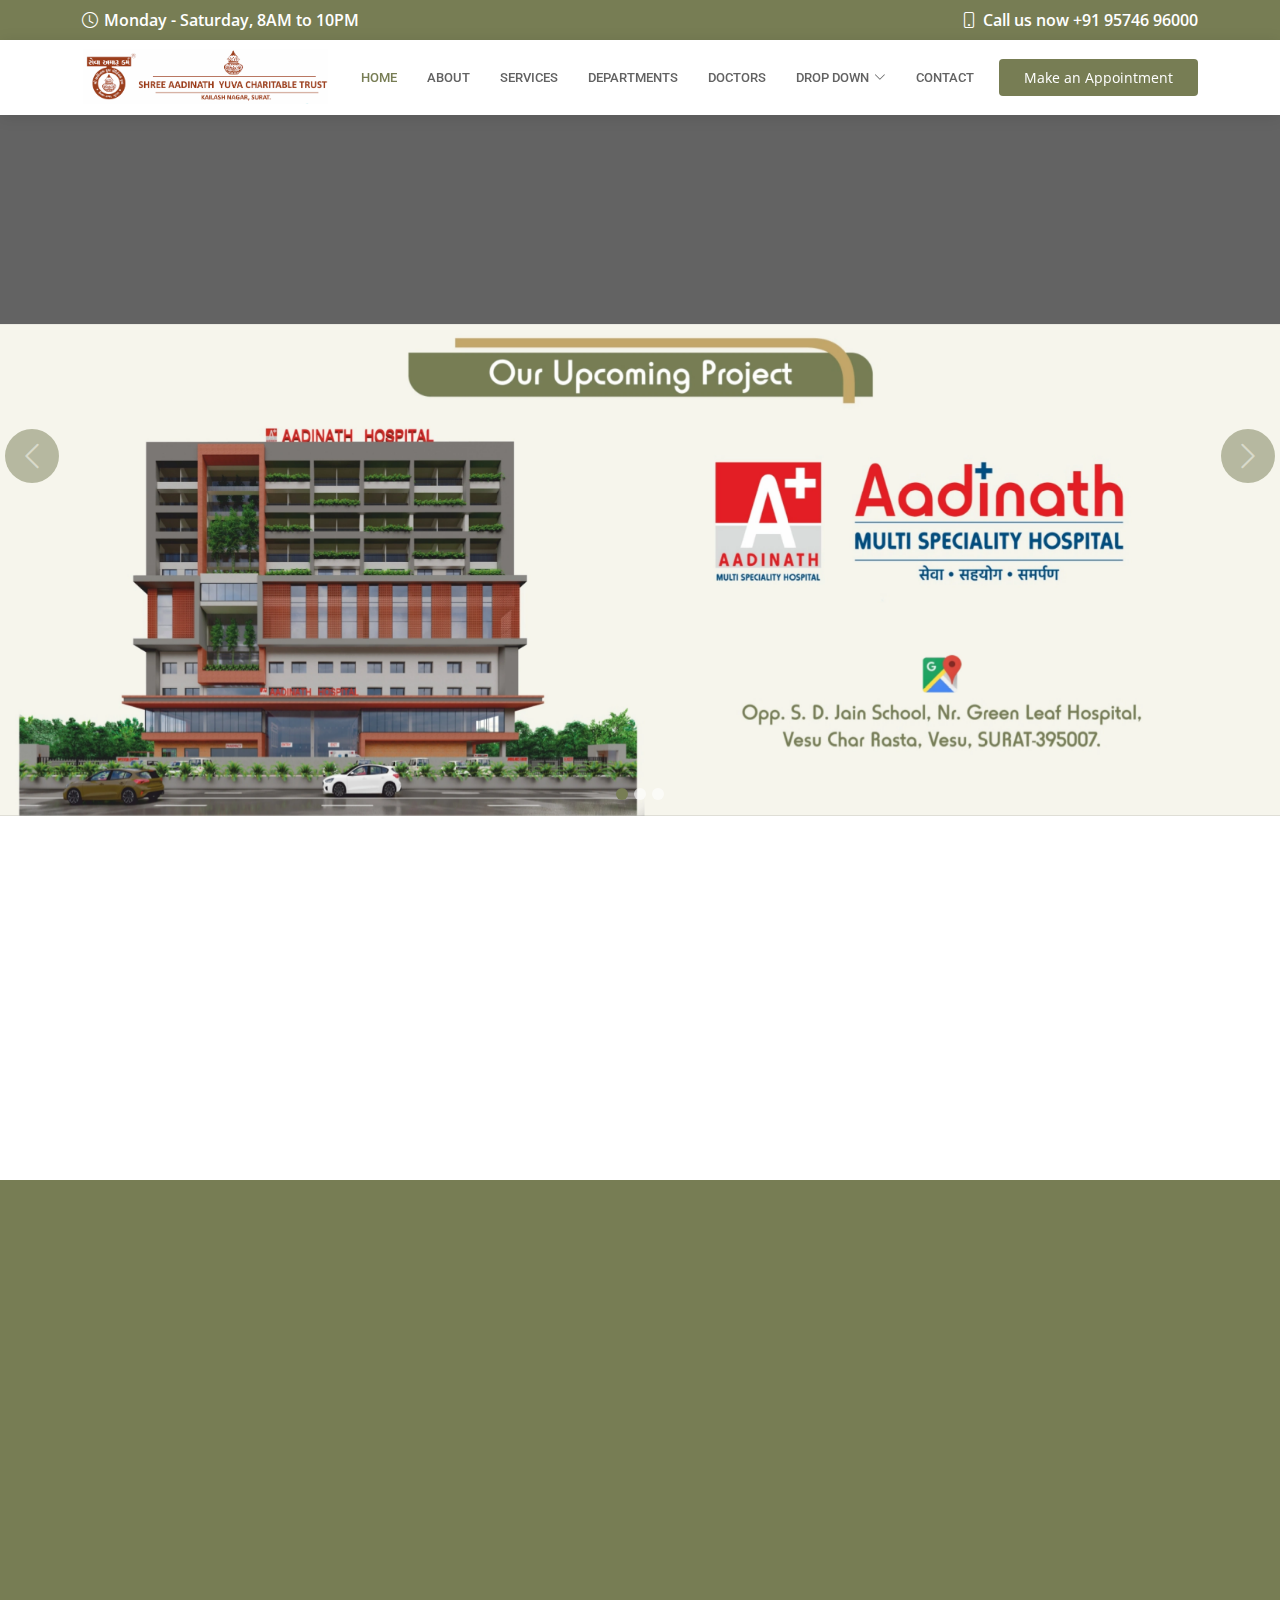
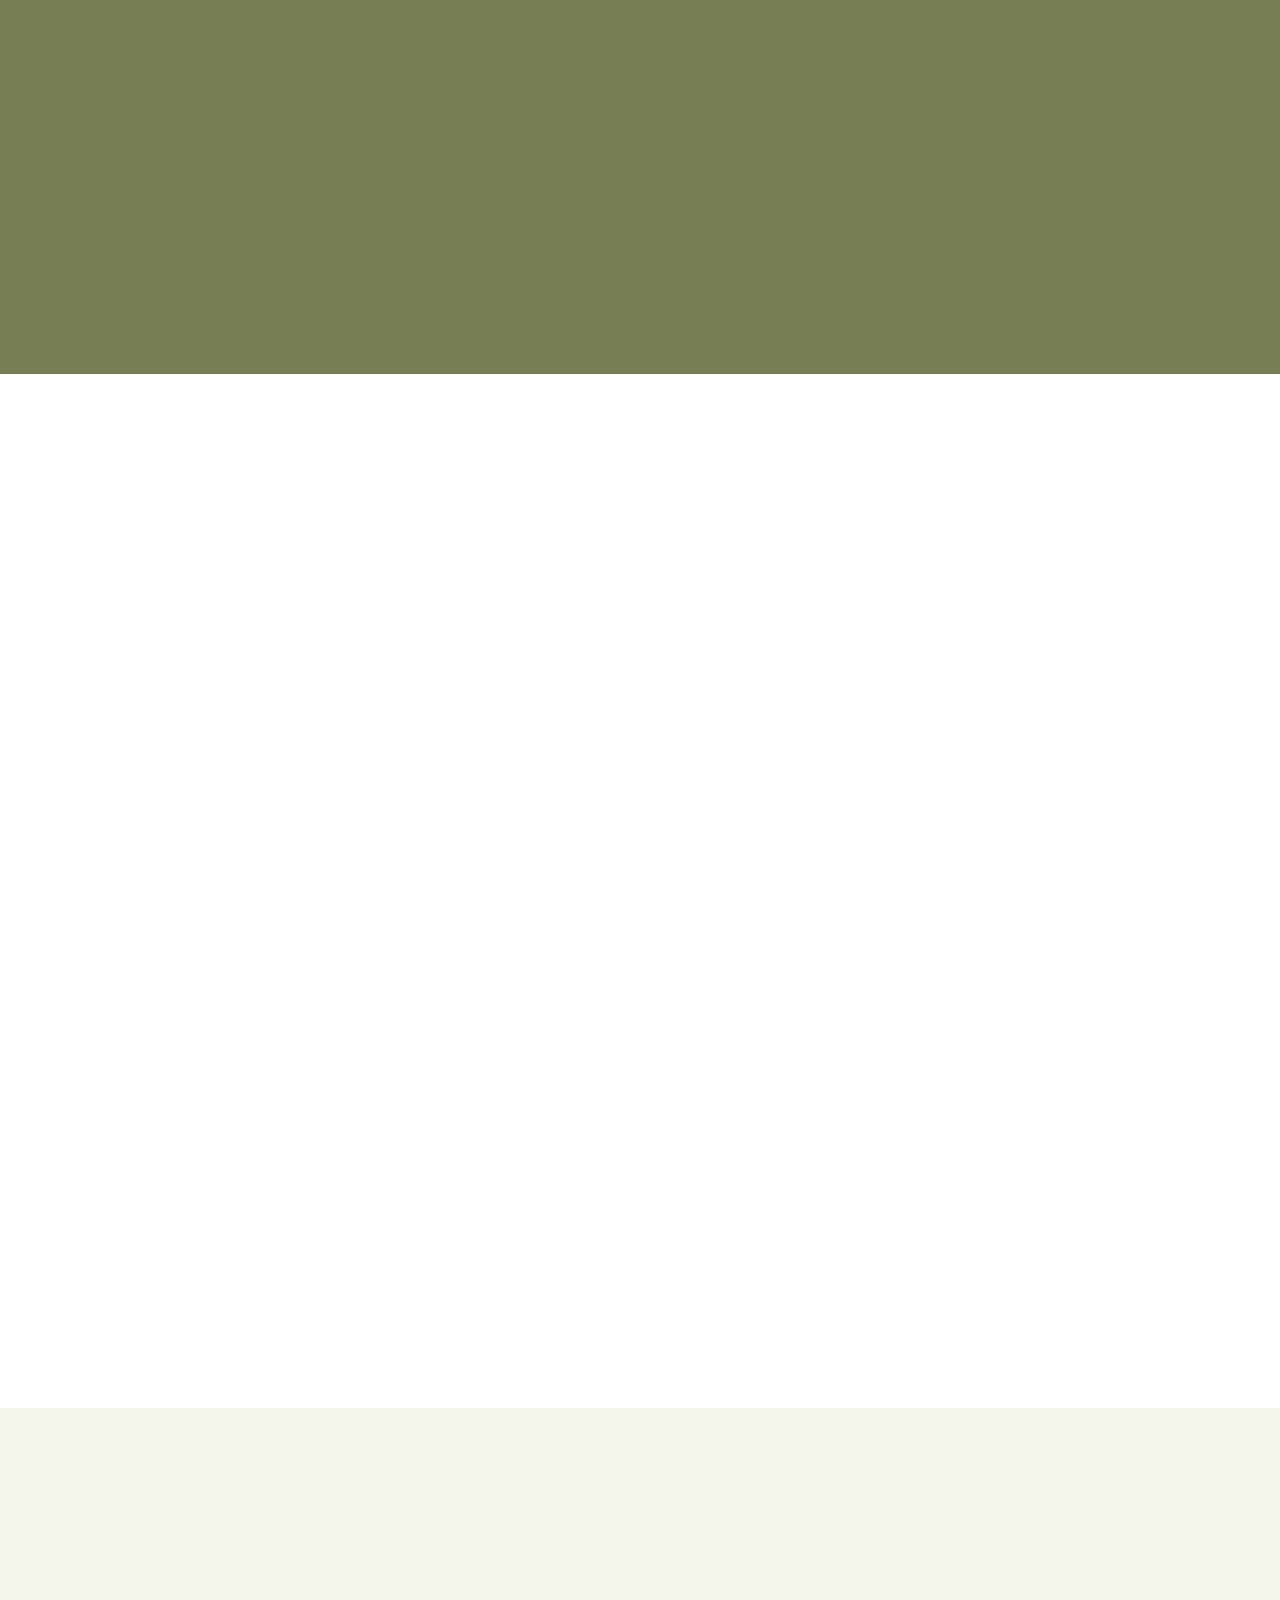
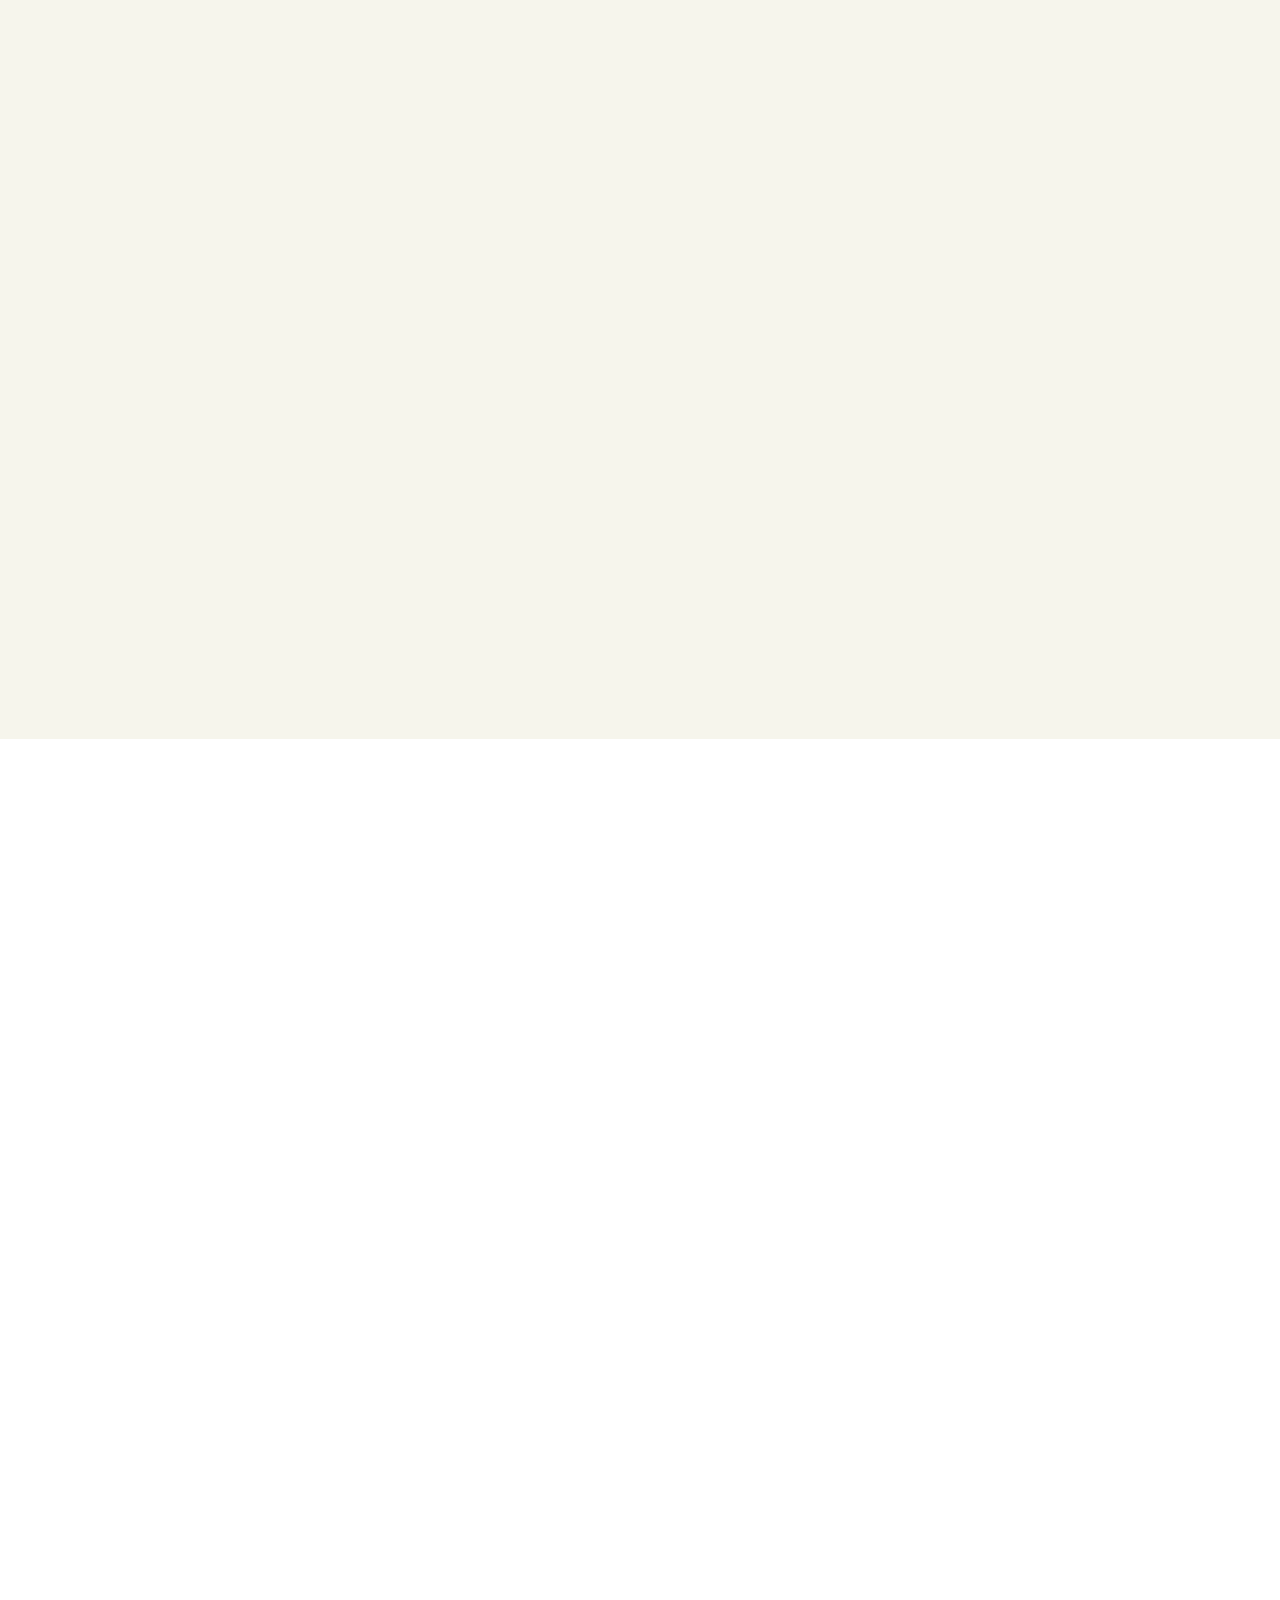
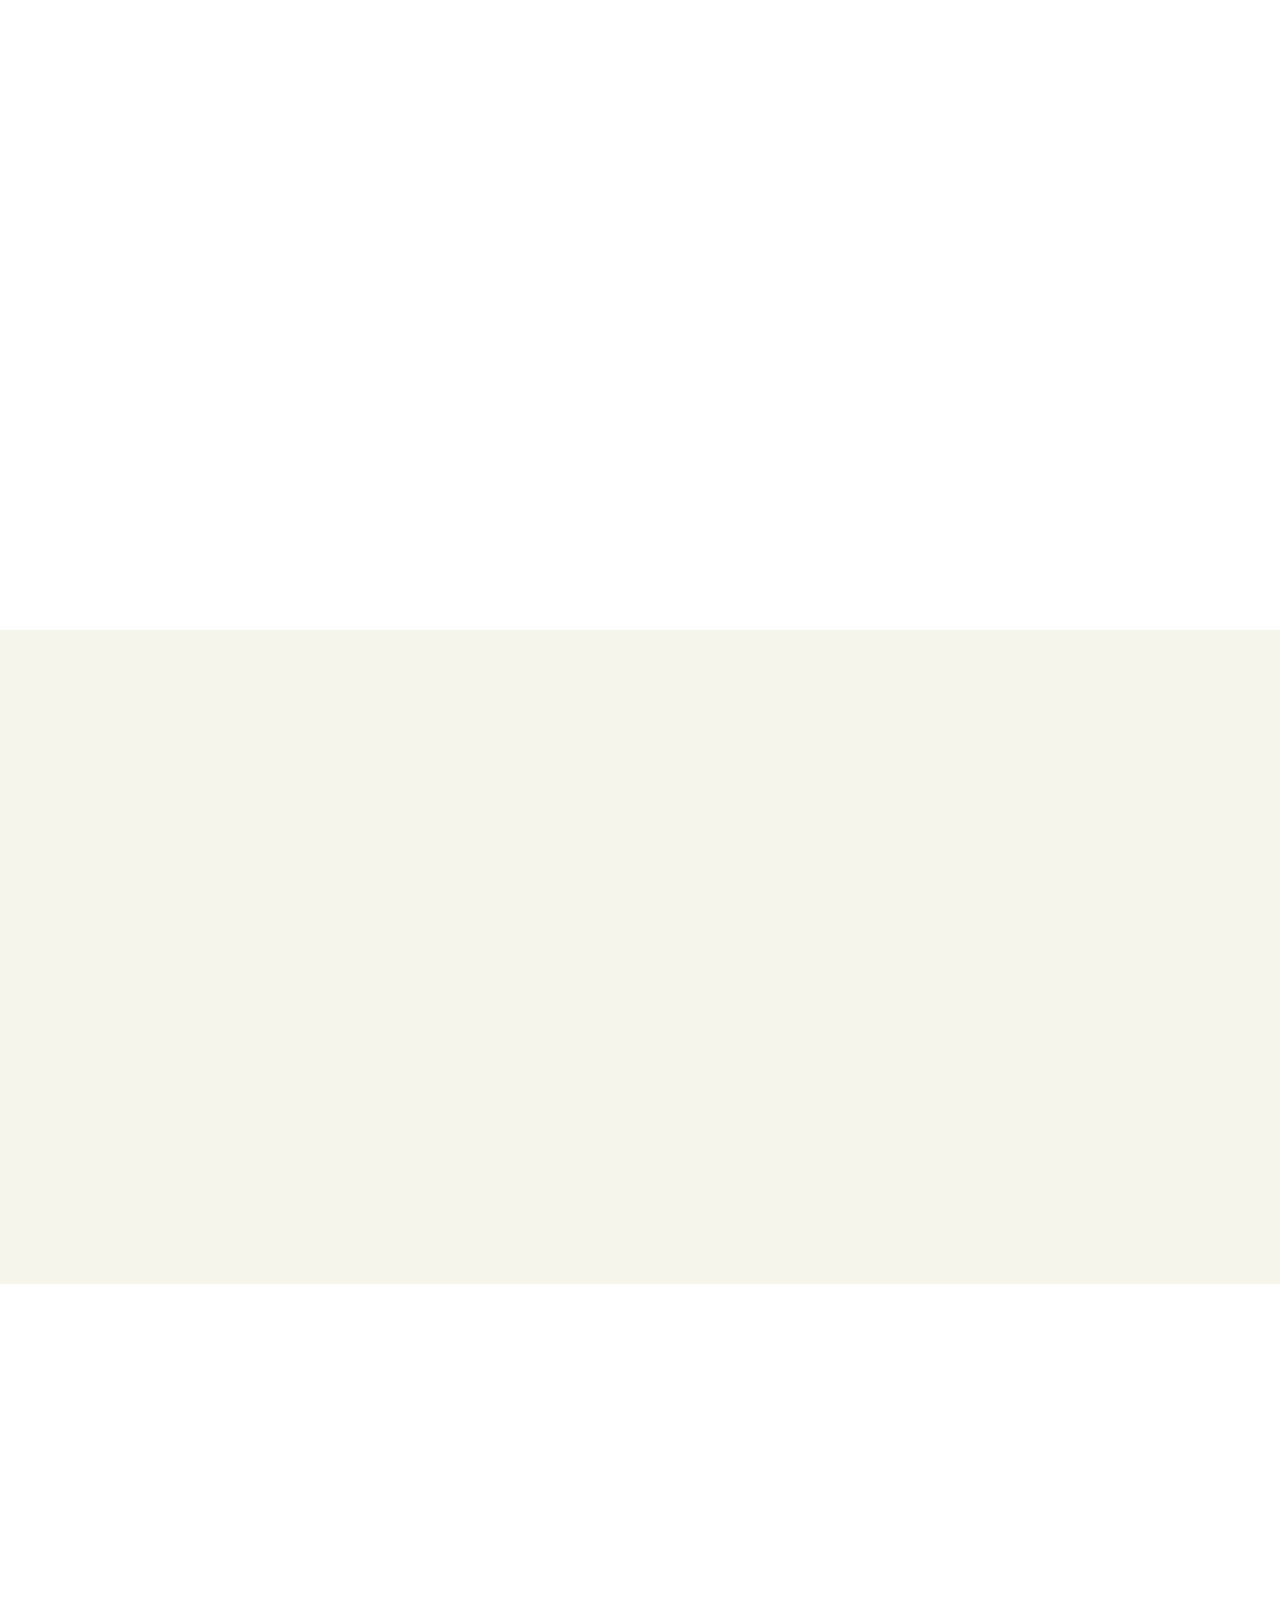
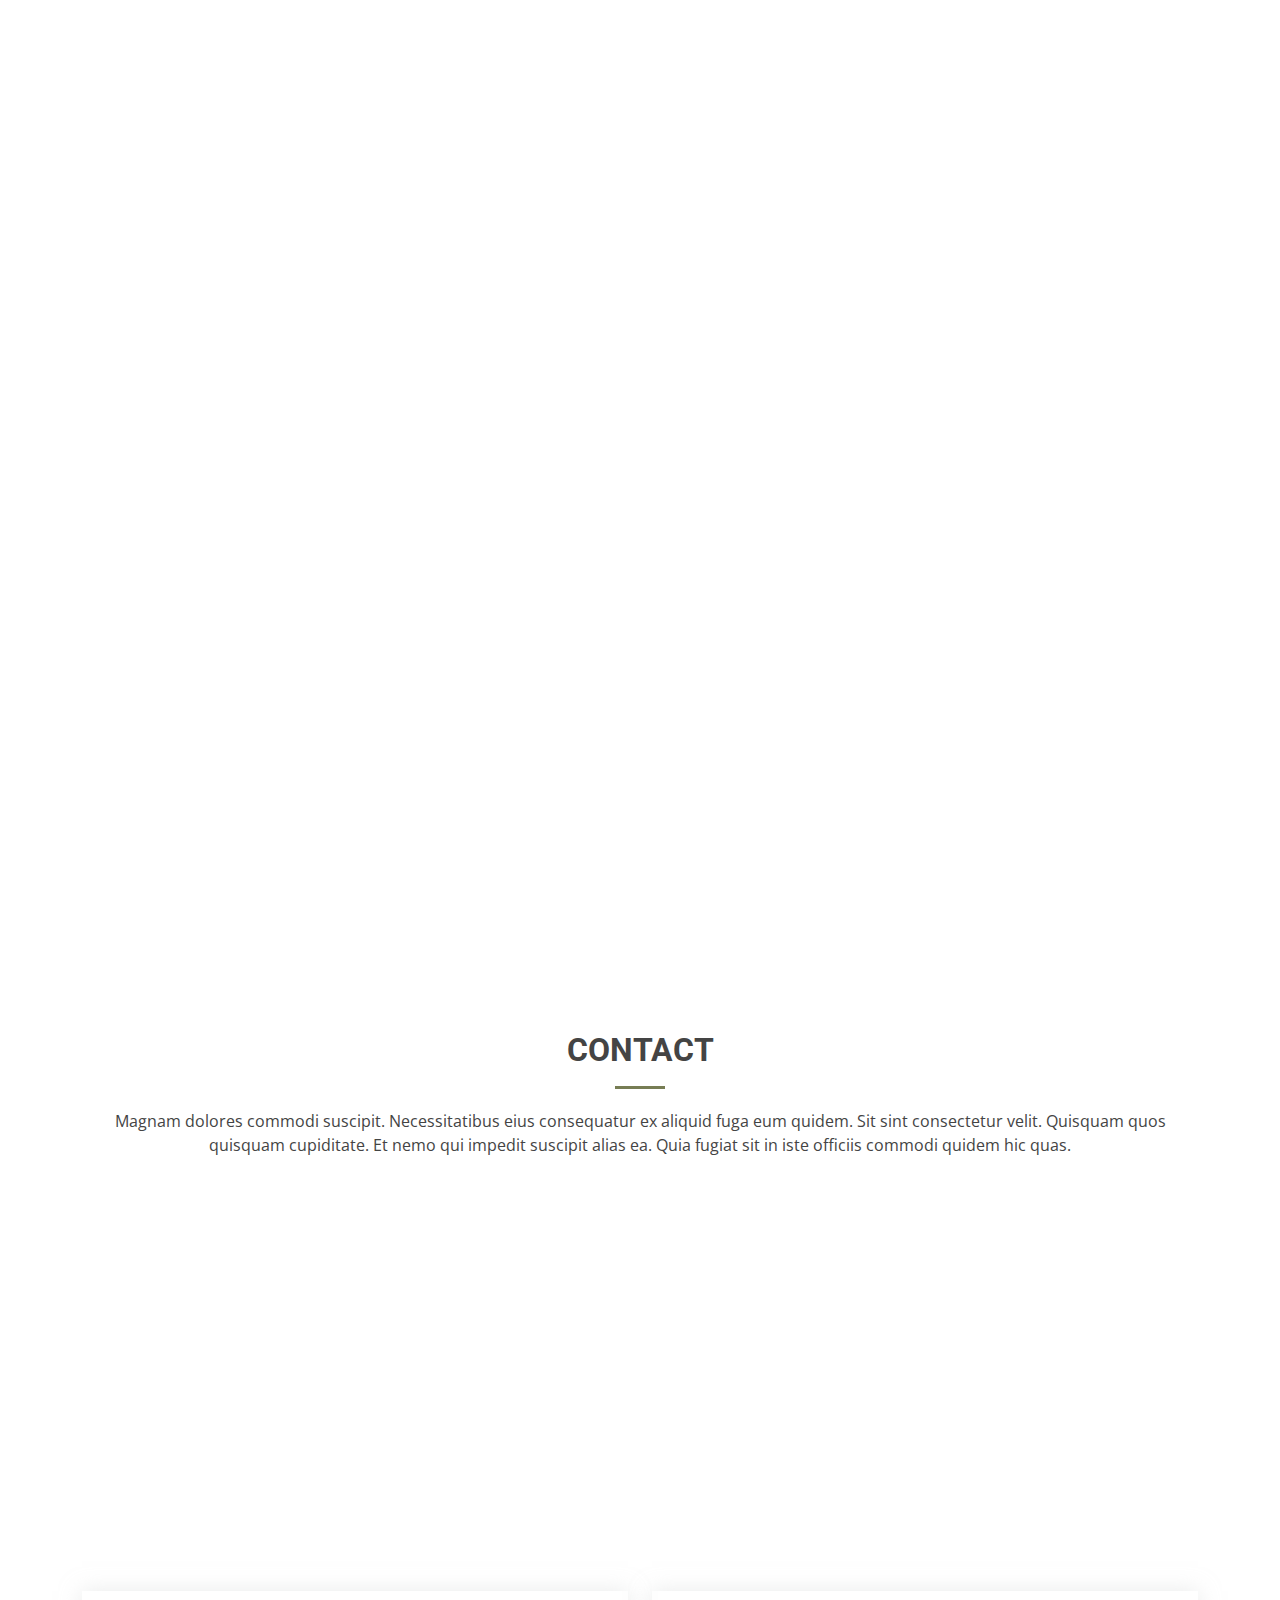
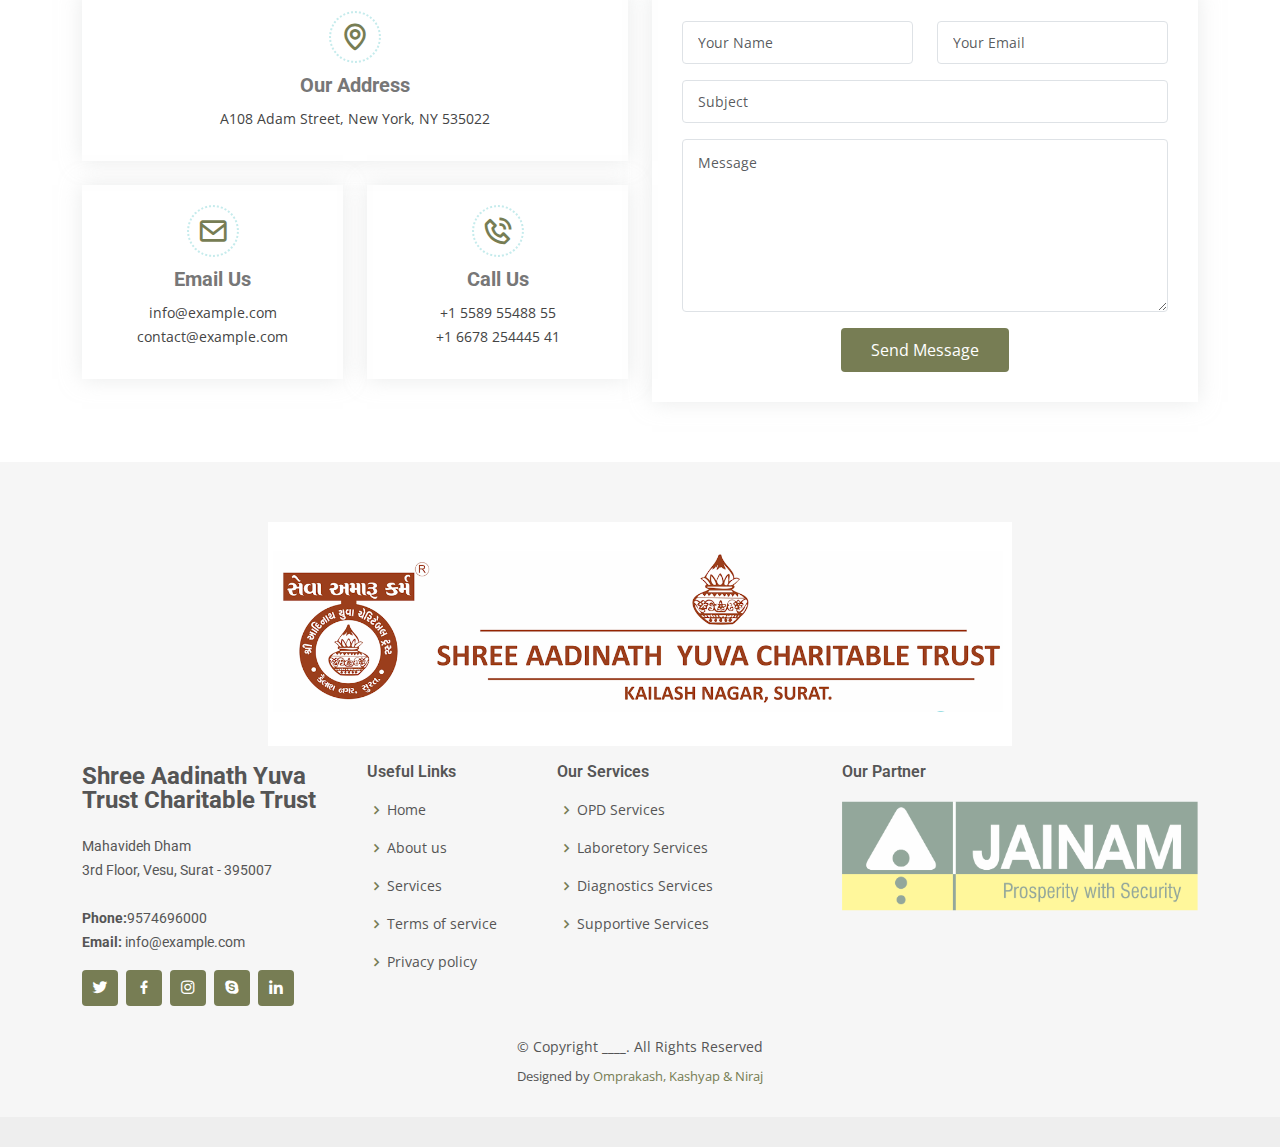
==== commit 1dd47526: "remove feature section" ====
--- a/index.html
+++ b/index.html
@@ -284,39 +284,7 @@
       </div>
     </section><!-- End Counts Section -->
 
-    <!-- ======= Features Section ======= -->
-    <section id="features" class="features">
-      <div class="container" data-aos="fade-up">
-
-        <div class="row">
-          <div class="col-lg-6 order-2 order-lg-1" data-aos="fade-right">
-            <div class="icon-box mt-5 mt-lg-0">
-              <i class="bx bx-receipt"></i>
-              <h4>Est labore ad</h4>
-              <p>Consequuntur sunt aut quasi enim aliquam quae harum pariatur laboris nisi ut aliquip</p>
-            </div>
-            <div class="icon-box mt-5">
-              <i class="bx bx-cube-alt"></i>
-              <h4>Harum esse qui</h4>
-              <p>Excepteur sint occaecat cupidatat non proident, sunt in culpa qui officia deserunt</p>
-            </div>
-            <div class="icon-box mt-5">
-              <i class="bx bx-images"></i>
-              <h4>Aut occaecati</h4>
-              <p>Aut suscipit aut cum nemo deleniti aut omnis. Doloribus ut maiores omnis facere</p>
-            </div>
-            <div class="icon-box mt-5">
-              <i class="bx bx-shield"></i>
-              <h4>Beatae veritatis</h4>
-              <p>Expedita veritatis consequuntur nihil tempore laudantium vitae denat pacta</p>
-            </div>
-          </div>
-          <div class="image col-lg-6 order-1 order-lg-2" style='background-image: url("assets/img/features.jpg");'
-            data-aos="zoom-in"></div>
-        </div>
-
-      </div>
-    </section><!-- End Features Section -->
+
 
     <!-- ======= Services Section ======= -->
     <section id="services" class="services services section-bg">
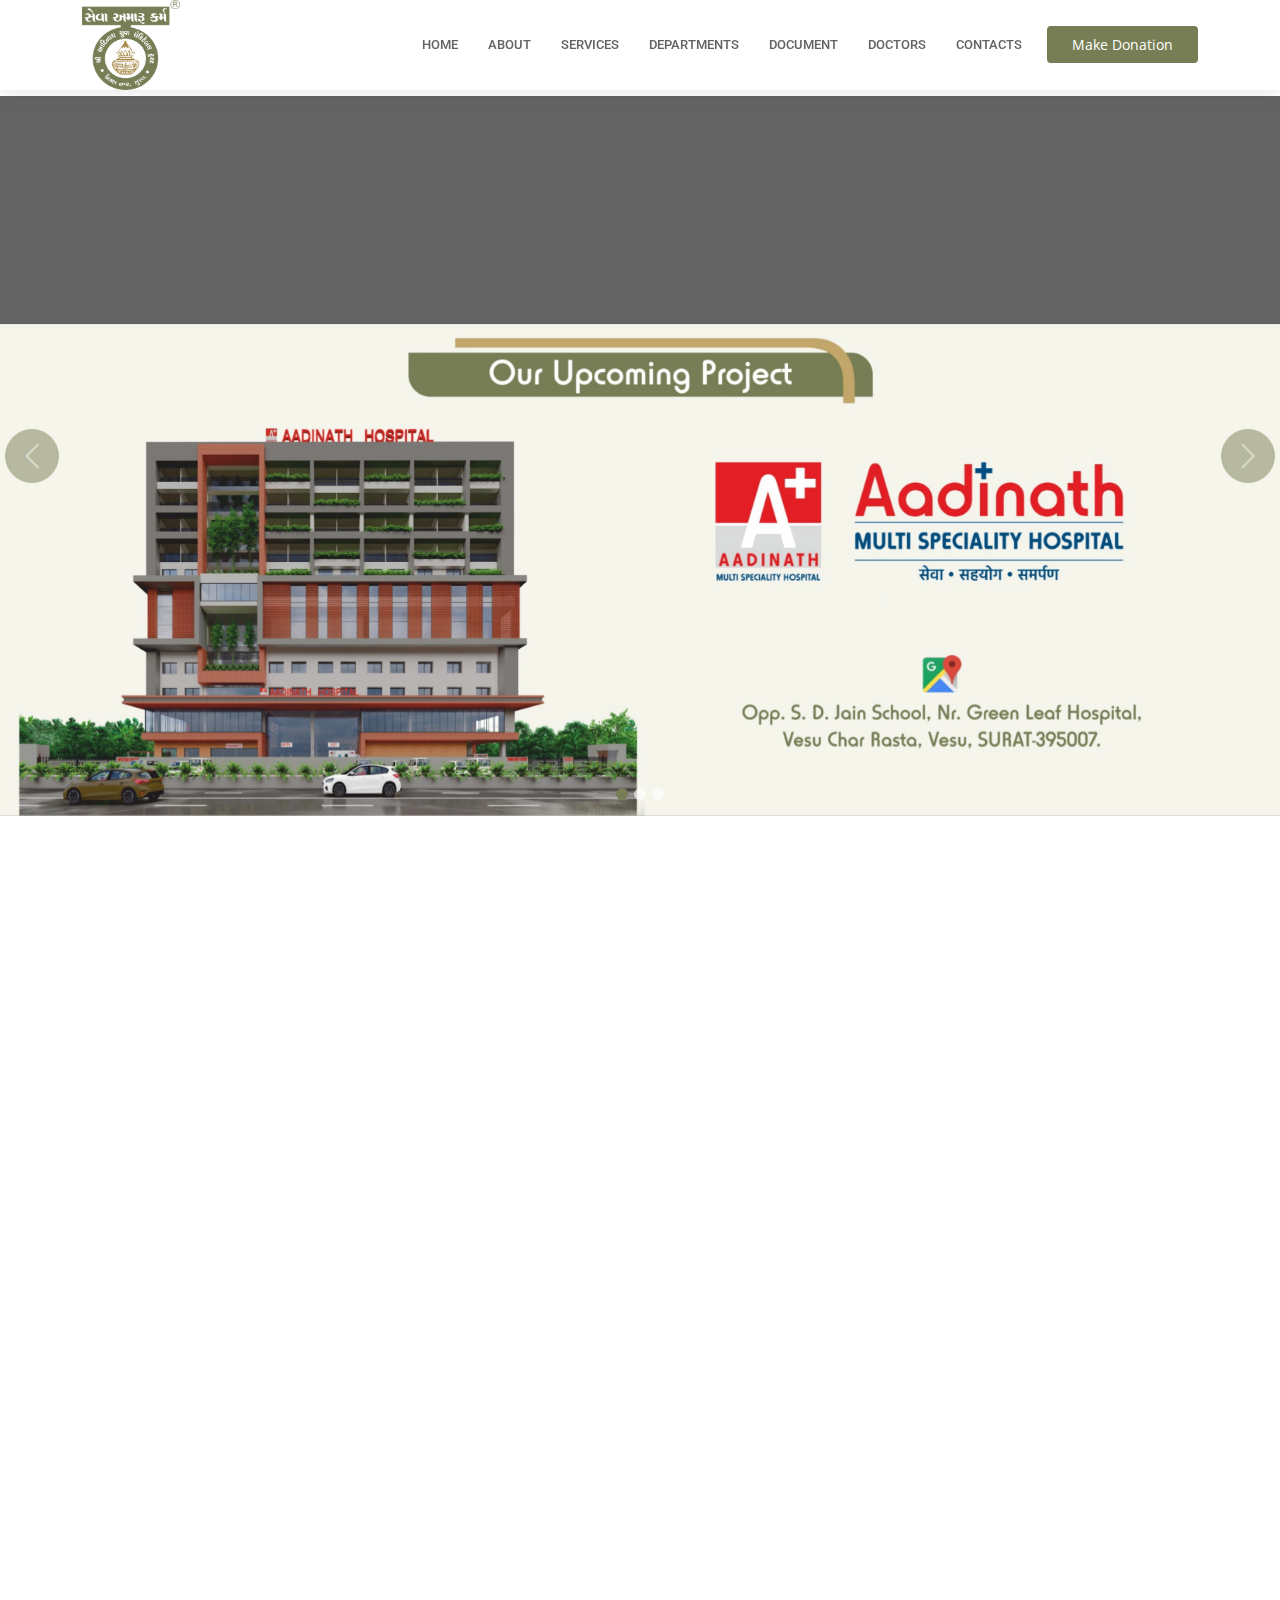
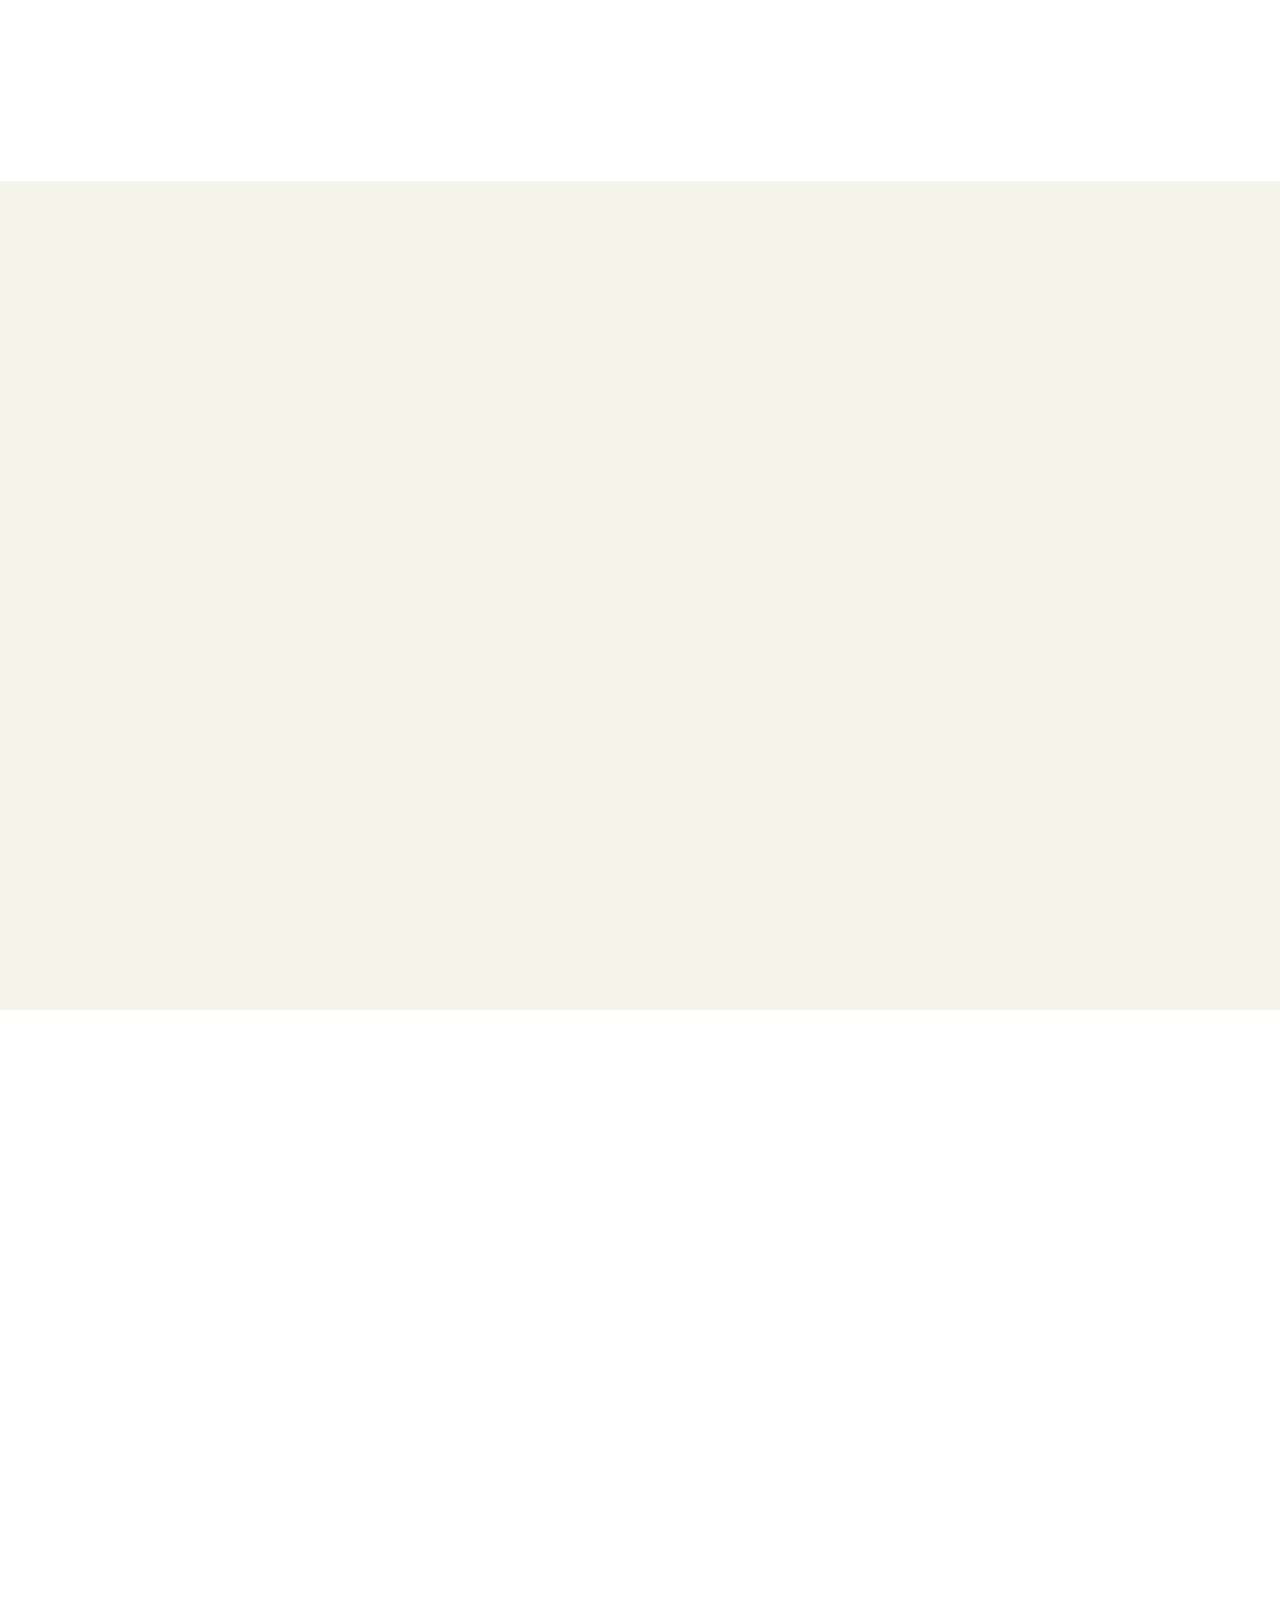
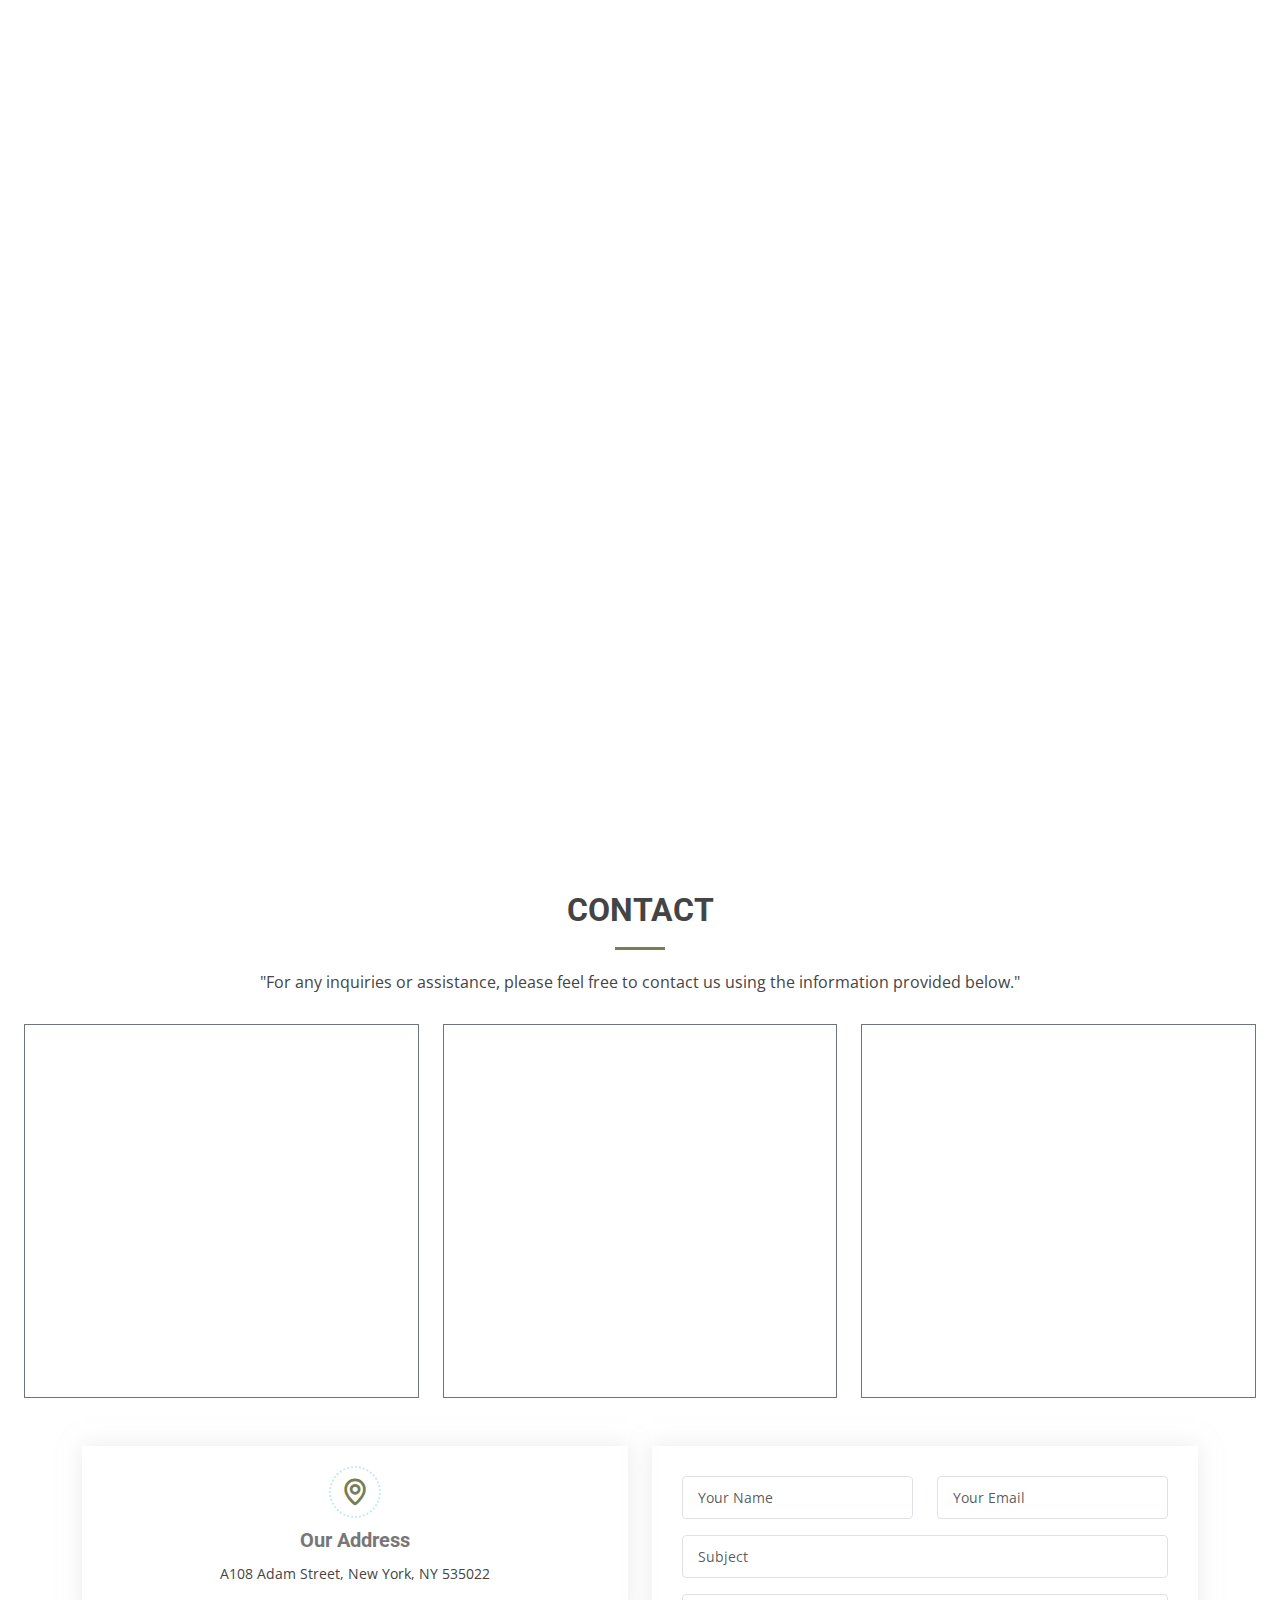
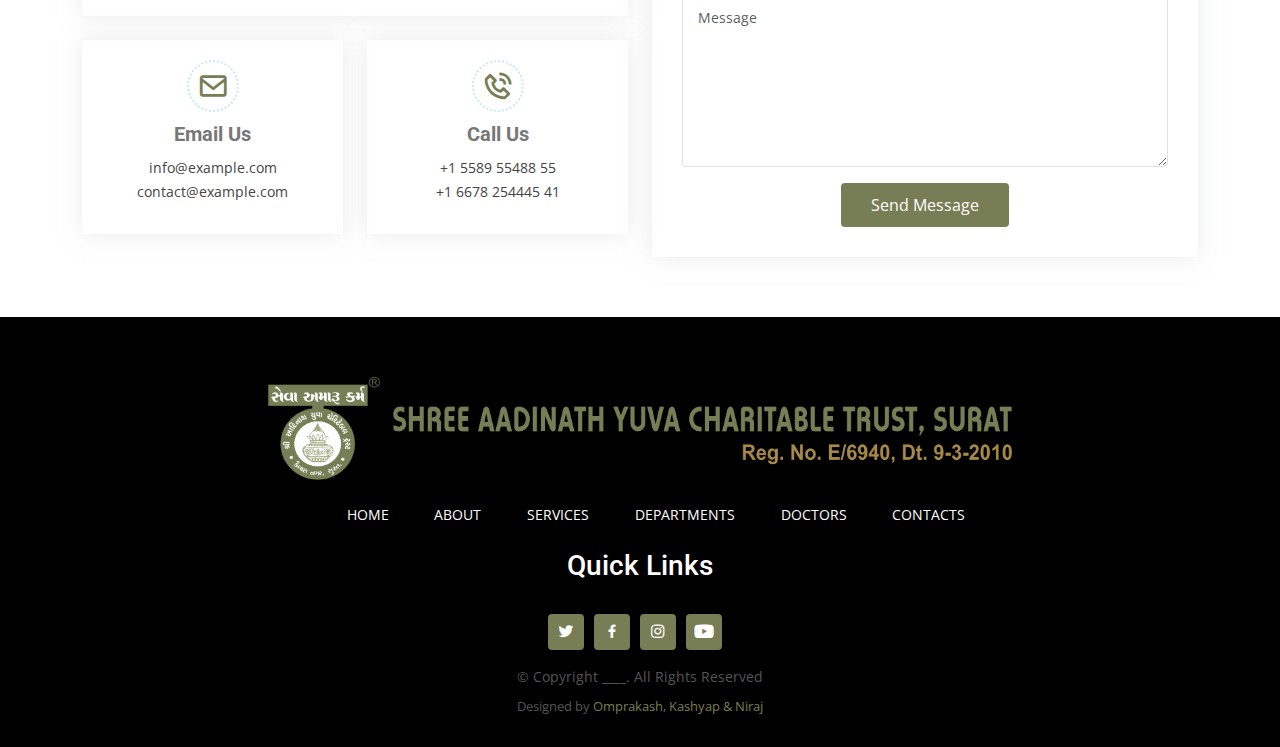
==== commit 94d9958b: "footer set , contact try" ====
--- a/index.html
+++ b/index.html
@@ -35,57 +35,50 @@
 
 <body>
 
-  <!-- ======= Top Bar ======= -->
-  <div id="topbar" class="d-flex align-items-center fixed-top">
-    <div class="container d-flex align-items-center justify-content-center justify-content-md-between text-white">
-      <div class="align-items-center d-none d-md-flex">
-        <i class="bi bi-clock"></i> Monday - Saturday, 8AM to 10PM
-      </div>
-      <div class="d-flex align-items-center">
-        <i class="bi bi-phone"></i> Call us now +91 95746 96000
-      </div>
-    </div>
-  </div>
-
   <!-- ======= Header ======= -->
   <header id="header" class="fixed-top">
     <div class="container d-flex align-items-center">
 
-      <a href="index.html" class="logo me-auto"><img src="assets/img/logo.png" alt="" class="img-fluid "></a>
+      <a href="index.html" class="logo me-auto"><img src="assets/img/AADINATH-TRUST-LOGO.png" alt=""
+          class="img-fluid "></a>
       <!-- Uncomment below if you prefer to use an image logo -->
       <!-- <h1 class="logo me-auto"><a href="index.html">Medicio</a></h1> -->
 
       <nav id="navbar" class="navbar order-last order-lg-0">
         <ul>
-          <li><a class="nav-link scrollto " href="#hero">Home</a></li>
-          <li><a class="nav-link scrollto" href="#about">About</a></li>
-          <li><a class="nav-link scrollto" href="#services">Services</a></li>
-          <li><a class="nav-link scrollto" href="#departments">Departments</a></li>
-          <li><a class="nav-link scrollto" href="#doctors">Doctors</a></li>
-          <li class="dropdown"><a href="#"><span>Drop Down</span> <i class="bi bi-chevron-down"></i></a>
-            <ul>
-              <li><a href="#">Drop Down 1</a></li>
-              <li class="dropdown"><a href="#"><span>Deep Drop Down</span> <i class="bi bi-chevron-right"></i></a>
-                <ul>
-                  <li><a href="#">Deep Drop Down 1</a></li>
-                  <li><a href="#">Deep Drop Down 2</a></li>
-                  <li><a href="#">Deep Drop Down 3</a></li>
-                  <li><a href="#">Deep Drop Down 4</a></li>
-                  <li><a href="#">Deep Drop Down 5</a></li>
-                </ul>
-              </li>
-              <li><a href="#">Drop Down 2</a></li>
-              <li><a href="#">Drop Down 3</a></li>
-              <li><a href="#">Drop Down 4</a></li>
-            </ul>
-          </li>
-          <li><a class="nav-link scrollto" href="#contact">Contact</a></li>
+          <li><a class="nav-link scrollto " href="/">HOME</a></li>
+          <li><a class="nav-link scrollto" href="/about">ABOUT</a></li>
+          <li><a class="nav-link scrollto" href="/services">SERVICES</a></li>
+          <li><a class="nav-link scrollto" href="/departments">DEPARTMENTS</a></li>
+          <li><a class="nav-link scrollto" href="/document">DOCUMENT</a></li>
+          <li><a class="nav-link scrollto" href="/doctor.html">DOCTORS</a></li>
+          <li><a class="nav-link scrollto" href="/contact">CONTACTS</a></li>
         </ul>
         <i class="bi bi-list mobile-nav-toggle"></i>
       </nav><!-- .navbar -->
 
-      <a href="#appointment" class="appointment-btn scrollto d-none d-md-inline"><span class="d-none d-md-inline">Make
-          an</span> Appointment</a>
+      <a href="#appointment" class="appointment-btn scrollto d-none d-md-inline" data-bs-toggle="modal"
+        data-bs-target="#staticBackdrop"><span class="d-none d-md-inline">Make
+        </span> Donation</a>
+      <!-- modal -->
+      <div class="modal fade" id="staticBackdrop" data-bs-backdrop="false" data-bs-keyboard="false" tabindex="-1"
+        aria-labelledby="staticBackdropLabel" aria-hidden="true">
+        <div class="modal-dialog">
+          <div class="modal-content">
+            <div class="modal-header">
+              <h1 class="modal-title fs-5" id="exampleModalLabel">Modal title</h1>
+              <button type="button" class="btn-close" data-bs-dismiss="modal" aria-label="Close"></button>
+            </div>
+            <div class="modal-body">
+              ...
+            </div>
+            <div class="modal-footer">
+              <button type="button" class="btn btn-secondary" data-bs-dismiss="modal">Close</button>
+              <button type="button" class="btn btn-primary">Save changes</button>
+            </div>
+          </div>
+        </div>
+      </div>
 
     </div>
   </header><!-- End Header -->
@@ -106,15 +99,16 @@
 
         <!-- Slide 2 -->
         <div class="carousel-item ">
-          <img src="assets/img/slide/adinath-banner-mobile.webp" class="d-block w-100 d-lg-none" alt="Slide 2 Mobile">
-          <img src="assets/img/slide/adinath-banner-1.webp" class="d-none d-lg-block w-100" alt="Slide 2 Desktop">
+          <img src="assets/img/slide/Palitana_21-transformed.jpeg" class="d-block w-100 d-lg-none" alt="Slide 2 Mobile">
+          <img src="assets/img/slide/Palitana_21-transformed.jpeg" class="d-none d-lg-block w-100"
+            alt="Slide 2 Desktop">
         </div>
 
 
         <!-- Slide 3 -->
         <div class="carousel-item ">
-          <img src="assets/img/slide/adinath-banner-mobile.webp" class="d-block w-100 d-lg-none" alt="Slide 3 Mobile">
-          <img src="assets/img/slide/adinath-banner-1.webp" class="d-none d-lg-block w-100" alt="Slide 3 Desktop">
+          <img src="assets/img/slide/Adinathji.jpg" class="d-block w-100 d-lg-none" alt="Slide 3 Mobile">
+          <img src="assets/img/slide/Adinathji .jpg" class="d-none d-lg-block w-100" alt="Slide 3 Desktop">
         </div>
       </div>
 
@@ -130,56 +124,6 @@
   </section><!-- End Hero -->
 
   <main id="main">
-
-    <!-- ======= Featured Services Section ======= -->
-    <section id="featured-services" class="featured-services">
-      <div class="container" data-aos="fade-up">
-        <div class="row">
-          <div class="col-md-6 col-lg-3 d-flex align-items-stretch mb-5 mb-lg-0">
-            <div class="icon-box" data-aos="fade-up" data-aos-delay="100">
-              <div class="icon"><i class="fas fa-heartbeat"></i></div>
-              <h4 class="title"><a href="">Lorem Ipsum</a></h4>
-              <p class="description">Voluptatum deleniti atque corrupti quos dolores et quas molestias excepturi</p>
-            </div>
-          </div>
-
-          <div class="col-md-6 col-lg-3 d-flex align-items-stretch mb-5 mb-lg-0">
-            <div class="icon-box" data-aos="fade-up" data-aos-delay="200">
-              <div class="icon"><i class="fas fa-pills"></i></div>
-              <h4 class="title"><a href="">Sed ut perspiciatis</a></h4>
-              <p class="description">Duis aute irure dolor in reprehenderit in voluptate velit esse cillum dolore</p>
-            </div>
-          </div>
-
-          <div class="col-md-6 col-lg-3 d-flex align-items-stretch mb-5 mb-lg-0">
-            <div class="icon-box" data-aos="fade-up" data-aos-delay="300">
-              <div class="icon"><i class="fas fa-thermometer"></i></div>
-              <h4 class="title"><a href="">Magni Dolores</a></h4>
-              <p class="description">Excepteur sint occaecat cupidatat non proident, sunt in culpa qui officia</p>
-            </div>
-          </div>
-
-          <div class="col-md-6 col-lg-3 d-flex align-items-stretch mb-5 mb-lg-0">
-            <div class="icon-box" data-aos="fade-up" data-aos-delay="400">
-              <div class="icon"><i class="fas fa-dna"></i></div>
-              <h4 class="title"><a href="">Nemo Enim</a></h4>
-              <p class="description">At vero eos et accusamus et iusto odio dignissimos ducimus qui blanditiis</p>
-            </div>
-          </div>
-
-        </div>
-
-      </div>
-    </section><!-- End Featured Services Section -->
-
-    <!-- ======= Cta Section ======= -->
-    <section id="cta" class="cta">
-      <div class="container" data-aos="zoom-in">
-        <div class="text-center">
-          <img src="assets/img/Aadinath All Logo Q.png" alt="">
-        </div>
-      </div>
-    </section><!-- End Cta Section -->
 
     <!-- ======= About Us Section ======= -->
     <section id="about" class="about">
@@ -241,41 +185,37 @@
           <div class="col-lg-3 col-md-6 d-md-flex align-items-md-stretch">
             <div class="count-box">
               <i class="fas fa-user-md"></i>
-              <span data-purecounter-start="0" data-purecounter-end="85" data-purecounter-duration="1"
+              <span data-purecounter-start="0" data-purecounter-end="800" data-purecounter-duration="1"
                 class="purecounter"></span>
 
-              <p><strong>Doctors</strong> consequuntur quae qui deca rode</p>
-              <a href="#">Find out more &raquo;</a>
+              <h3 class="my-3"> Help to Sadhus</h3>
             </div>
           </div>
 
           <div class="col-lg-3 col-md-6 d-md-flex align-items-md-stretch">
             <div class="count-box">
               <i class="far fa-hospital"></i>
-              <span data-purecounter-start="0" data-purecounter-end="26" data-purecounter-duration="1"
+              <span data-purecounter-start="0" data-purecounter-end="1800" data-purecounter-duration="1"
                 class="purecounter"></span>
-              <p><strong>Departments</strong> adipisci atque cum quia aut numquam delectus</p>
-              <a href="#">Find out more &raquo;</a>
+              <h3 class="my-3">Total Patients</h3>
             </div>
           </div>
 
           <div class="col-lg-3 col-md-6 d-md-flex align-items-md-stretch">
             <div class="count-box">
               <i class="fas fa-flask"></i>
-              <span data-purecounter-start="0" data-purecounter-end="14" data-purecounter-duration="1"
+              <span data-purecounter-start="0" data-purecounter-end="190350" data-purecounter-duration="1"
                 class="purecounter"></span>
-              <p><strong>Research Lab</strong> aut commodi quaerat. Aliquam ratione</p>
-              <a href="#">Find out more &raquo;</a>
+              <h3 class="my-3">Total Discounts</h3>
             </div>
           </div>
 
           <div class="col-lg-3 col-md-6 d-md-flex align-items-md-stretch">
             <div class="count-box">
               <i class="fas fa-award"></i>
-              <span data-purecounter-start="0" data-purecounter-end="150" data-purecounter-duration="1"
+              <span data-purecounter-start="0" data-purecounter-end="1090350" data-purecounter-duration="1"
                 class="purecounter"></span>
-              <p><strong>Awards</strong> rerum asperiores dolor molestiae doloribu</p>
-              <a href="#">Find out more &raquo;</a>
+              <h3 class="my-3">Funds Provided</h3>
             </div>
           </div>
 
@@ -289,18 +229,111 @@
     <!-- ======= Services Section ======= -->
     <section id="services" class="services services section-bg">
       <div class="container" data-aos="fade-up">
-
         <div class="section-title">
           <h2>Services</h2>
           <p>Magnam dolores commodi suscipit. Necessitatibus eius consequatur ex aliquid fuga eum quidem. Sit sint
             consectetur velit. Quisquam quos quisquam cupiditate. Et nemo qui impedit suscipit alias ea. Quia fugiat sit
             in iste officiis commodi quidem hic quas.</p>
         </div>
-
-        <div class="row justify-content-center ">
-          <div class='img-fluid' style="max-width: 800px;">
-            <img src="assets/img/services.png" alt="" class="image col-lg-12 order-1 order-lg-2" data-aos="zoom-in">
-          </div>
+        <div class="d-flex flex-wrap ">
+          <div class="col-3 px-2 mb-3">
+            <div class="service-card">
+              <div class="service-img p-3">
+                <img src='/assets/img/AADINATH  X-RAY.png' alt="" class='img-fluid' />
+              </div>
+              <div class="service-footer">
+                <div class="card-button">
+                  <i class="fa-solid fa-location-dot"></i>
+                </div>
+              </div>
+            </div>
+          </div>
+          <div class="col-3 px-2 mb-3">
+            <div class="service-card">
+              <div class="service-img p-3">
+                <img src='/assets/img/AADINATH CARDIAC AMBULANCE.png' style="margin-bottom: 18px;" alt=""
+                  class='img-fluid' />
+              </div>
+              <div class="service-footer">
+                <div class="card-button">
+                  <i class="fa-solid fa-location-dot"></i>
+                </div>
+              </div>
+            </div>
+          </div>
+          <div class="col-3 px-2 mb-3">
+            <div class="service-card">
+              <div class="service-img p-3">
+                <img src='/assets/img/AADINATH EQUIPMENT.png' alt="" class='img-fluid' />
+              </div>
+              <div class="service-footer">
+                <div class="card-button">
+                  <i class="fa-solid fa-location-dot"></i>
+                </div>
+              </div>
+            </div>
+          </div>
+          <div class="col-3 px-2 mb-3">
+            <div class="service-card">
+              <div class="service-img p-3">
+                <img src='/assets/img/AADINATH LAB.png' alt="" class='img-fluid' />
+              </div>
+              <div class="service-footer">
+                <div class="card-button">
+                  <i class="fa-solid fa-location-dot"></i>
+                </div>
+              </div>
+            </div>
+          </div>
+          <div class="col-3 px-2 mb-3">
+            <div class="service-card">
+              <div class="service-img p-3">
+                <img src='/assets/img/AADINATH MOBILE CLINIC.png' alt="" class='img-fluid' />
+              </div>
+              <div class="service-footer">
+                <div class="card-button">
+                  <i class="fa-solid fa-location-dot"></i>
+                </div>
+              </div>
+            </div>
+          </div>
+          <div class="col-3 px-2 mb-3">
+            <div class="service-card">
+              <div class="service-img p-3">
+                <img src='/assets/img/AADINATH SONOGRAPHY.png' alt="" class='img-fluid' />
+              </div>
+              <div class="service-footer">
+                <div class="card-button">
+                  <i class="fa-solid fa-location-dot"></i>
+                </div>
+              </div>
+            </div>
+          </div>
+          <div class="col-3 px-2 mb-3">
+            <div class="service-card">
+              <div class="service-img p-3">
+                <img src='/assets/img/AADINATH SONOGRAPHY.png' alt="" class='img-fluid' />
+              </div>
+              <div class="service-footer">
+                <div class="card-button">
+                  <i class="fa-solid fa-location-dot"></i>
+                </div>
+              </div>
+            </div>
+          </div>
+          <div class="col-3 px-2 mb-3">
+            <div class="service-card">
+              <div class="service-img p-3">
+                <img src='/assets/img/AADINATH VAIYAVACHH.png' alt="" class='img-fluid' />
+              </div>
+              <div class="service-footer">
+                <div class="card-button">
+                  <i class="fa-solid fa-location-dot"></i>
+                </div>
+              </div>
+            </div>
+          </div>
+
         </div>
 
       </div>
@@ -396,187 +429,6 @@
       </div>
     </section><!-- End Departments Section -->
 
-    <!-- ======= Testimonials Section ======= -->
-    <section id="testimonials" class="testimonials">
-      <div class="container" data-aos="fade-up">
-
-        <div class="section-title">
-          <h2>Testimonials</h2>
-          <p>Magnam dolores commodi suscipit. Necessitatibus eius consequatur ex aliquid fuga eum quidem. Sit sint
-            consectetur velit. Quisquam quos quisquam cupiditate. Et nemo qui impedit suscipit alias ea. Quia fugiat sit
-            in iste officiis commodi quidem hic quas.</p>
-        </div>
-
-        <div class="testimonials-slider swiper" data-aos="fade-up" data-aos-delay="100">
-          <div class="swiper-wrapper">
-
-            <div class="swiper-slide">
-              <div class="testimonial-item">
-                <p>
-                  <i class="bx bxs-quote-alt-left quote-icon-left"></i>
-                  Proin iaculis purus consequat sem cure digni ssim donec porttitora entum suscipit rhoncus. Accusantium
-                  quam, ultricies eget id, aliquam eget nibh et. Maecen aliquam, risus at semper.
-                  <i class="bx bxs-quote-alt-right quote-icon-right"></i>
-                </p>
-                <img src="assets/img/testimonials/testimonials-1.jpg" class="testimonial-img" alt="">
-                <h3>Saul Goodman</h3>
-                <h4>Ceo &amp; Founder</h4>
-              </div>
-            </div><!-- End testimonial item -->
-
-            <div class="swiper-slide">
-              <div class="testimonial-item">
-                <p>
-                  <i class="bx bxs-quote-alt-left quote-icon-left"></i>
-                  Export tempor illum tamen malis malis eram quae irure esse labore quem cillum quid cillum eram malis
-                  quorum velit fore eram velit sunt aliqua noster fugiat irure amet legam anim culpa.
-                  <i class="bx bxs-quote-alt-right quote-icon-right"></i>
-                </p>
-                <img src="assets/img/testimonials/testimonials-2.jpg" class="testimonial-img" alt="">
-                <h3>Sara Wilsson</h3>
-                <h4>Designer</h4>
-              </div>
-            </div><!-- End testimonial item -->
-
-            <div class="swiper-slide">
-              <div class="testimonial-item">
-                <p>
-                  <i class="bx bxs-quote-alt-left quote-icon-left"></i>
-                  Enim nisi quem export duis labore cillum quae magna enim sint quorum nulla quem veniam duis minim
-                  tempor labore quem eram duis noster aute amet eram fore quis sint minim.
-                  <i class="bx bxs-quote-alt-right quote-icon-right"></i>
-                </p>
-                <img src="assets/img/testimonials/testimonials-3.jpg" class="testimonial-img" alt="">
-                <h3>Jena Karlis</h3>
-                <h4>Store Owner</h4>
-              </div>
-            </div><!-- End testimonial item -->
-
-            <div class="swiper-slide">
-              <div class="testimonial-item">
-                <p>
-                  <i class="bx bxs-quote-alt-left quote-icon-left"></i>
-                  Fugiat enim eram quae cillum dolore dolor amet nulla culpa multos export minim fugiat minim velit
-                  minim dolor enim duis veniam ipsum anim magna sunt elit fore quem dolore labore illum veniam.
-                  <i class="bx bxs-quote-alt-right quote-icon-right"></i>
-                </p>
-                <img src="assets/img/testimonials/testimonials-4.jpg" class="testimonial-img" alt="">
-                <h3>Matt Brandon</h3>
-                <h4>Freelancer</h4>
-              </div>
-            </div><!-- End testimonial item -->
-
-            <div class="swiper-slide">
-              <div class="testimonial-item">
-                <p>
-                  <i class="bx bxs-quote-alt-left quote-icon-left"></i>
-                  Quis quorum aliqua sint quem legam fore sunt eram irure aliqua veniam tempor noster veniam enim culpa
-                  labore duis sunt culpa nulla illum cillum fugiat legam esse veniam culpa fore nisi cillum quid.
-                  <i class="bx bxs-quote-alt-right quote-icon-right"></i>
-                </p>
-                <img src="assets/img/testimonials/testimonials-5.jpg" class="testimonial-img" alt="">
-                <h3>John Larson</h3>
-                <h4>Entrepreneur</h4>
-              </div>
-            </div><!-- End testimonial item -->
-
-          </div>
-          <div class="swiper-pagination"></div>
-        </div>
-
-      </div>
-    </section><!-- End Testimonials Section -->
-
-    <!-- ======= Doctors Section ======= -->
-    <section id="doctors" class="doctors section-bg">
-      <div class="container" data-aos="fade-up">
-
-        <div class="section-title">
-          <h2>Doctors</h2>
-          <p>Magnam dolores commodi suscipit. Necessitatibus eius consequatur ex aliquid fuga eum quidem. Sit sint
-            consectetur velit. Quisquam quos quisquam cupiditate. Et nemo qui impedit suscipit alias ea. Quia fugiat sit
-            in iste officiis commodi quidem hic quas.</p>
-        </div>
-
-        <div class="row">
-
-          <div class="col-lg-3 col-md-6 d-flex align-items-stretch">
-            <div class="member" data-aos="fade-up" data-aos-delay="100">
-              <div class="member-img">
-                <img src="assets/img/doctors/doctors-1.jpg" class="img-fluid" alt="">
-                <div class="social">
-                  <a href=""><i class="bi bi-twitter"></i></a>
-                  <a href=""><i class="bi bi-facebook"></i></a>
-                  <a href=""><i class="bi bi-instagram"></i></a>
-                  <a href=""><i class="bi bi-linkedin"></i></a>
-                </div>
-              </div>
-              <div class="member-info">
-                <h4>Walter White</h4>
-                <span>Chief Medical Officer</span>
-              </div>
-            </div>
-          </div>
-
-          <div class="col-lg-3 col-md-6 d-flex align-items-stretch">
-            <div class="member" data-aos="fade-up" data-aos-delay="200">
-              <div class="member-img">
-                <img src="assets/img/doctors/doctors-2.jpg" class="img-fluid" alt="">
-                <div class="social">
-                  <a href=""><i class="bi bi-twitter"></i></a>
-                  <a href=""><i class="bi bi-facebook"></i></a>
-                  <a href=""><i class="bi bi-instagram"></i></a>
-                  <a href=""><i class="bi bi-linkedin"></i></a>
-                </div>
-              </div>
-              <div class="member-info">
-                <h4>Sarah Jhonson</h4>
-                <span>Anesthesiologist</span>
-              </div>
-            </div>
-          </div>
-
-          <div class="col-lg-3 col-md-6 d-flex align-items-stretch">
-            <div class="member" data-aos="fade-up" data-aos-delay="300">
-              <div class="member-img">
-                <img src="assets/img/doctors/doctors-3.jpg" class="img-fluid" alt="">
-                <div class="social">
-                  <a href=""><i class="bi bi-twitter"></i></a>
-                  <a href=""><i class="bi bi-facebook"></i></a>
-                  <a href=""><i class="bi bi-instagram"></i></a>
-                  <a href=""><i class="bi bi-linkedin"></i></a>
-                </div>
-              </div>
-              <div class="member-info">
-                <h4>William Anderson</h4>
-                <span>Cardiology</span>
-              </div>
-            </div>
-          </div>
-
-          <div class="col-lg-3 col-md-6 d-flex align-items-stretch">
-            <div class="member" data-aos="fade-up" data-aos-delay="400">
-              <div class="member-img">
-                <img src="assets/img/doctors/doctors-4.jpg" class="img-fluid" alt="">
-                <div class="social">
-                  <a href=""><i class="bi bi-twitter"></i></a>
-                  <a href=""><i class="bi bi-facebook"></i></a>
-                  <a href=""><i class="bi bi-instagram"></i></a>
-                  <a href=""><i class="bi bi-linkedin"></i></a>
-                </div>
-              </div>
-              <div class="member-info">
-                <h4>Amanda Jepson</h4>
-                <span>Neurosurgeon</span>
-              </div>
-            </div>
-          </div>
-
-        </div>
-
-      </div>
-    </section><!-- End Doctors Section -->
-
     <!-- ======= Gallery Section ======= -->
     <section id="gallery" class="gallery">
       <div class="container" data-aos="fade-up">
@@ -612,111 +464,50 @@
 
       </div>
     </section><!-- End Gallery Section -->
-
-    <!-- ======= Pricing Section ======= -->
-    <section id="pricing" class="pricing">
-      <div class="container" data-aos="fade-up">
-
-        <div class="section-title">
-          <h2>Pricing</h2>
-          <p>Magnam dolores commodi suscipit. Necessitatibus eius consequatur ex aliquid fuga eum quidem. Sit sint
-            consectetur velit. Quisquam quos quisquam cupiditate. Et nemo qui impedit suscipit alias ea. Quia fugiat sit
-            in iste officiis commodi quidem hic quas.</p>
-        </div>
-
-        <div class="row">
-
-          <div class="col-lg-3 col-md-6">
-            <div class="box" data-aos="fade-up" data-aos-delay="100">
-              <h3>Free</h3>
-              <h4><sup>$</sup>0<span> / month</span></h4>
-              <ul>
-                <li>Aida dere</li>
-                <li>Nec feugiat nisl</li>
-                <li>Nulla at volutpat dola</li>
-                <li class="na">Pharetra massa</li>
-                <li class="na">Massa ultricies mi</li>
-              </ul>
-              <div class="btn-wrap">
-                <a href="#" class="btn-buy">Buy Now</a>
-              </div>
-            </div>
-          </div>
-
-          <div class="col-lg-3 col-md-6 mt-4 mt-md-0">
-            <div class="box featured" data-aos="fade-up" data-aos-delay="200">
-              <h3>Business</h3>
-              <h4><sup>$</sup>19<span> / month</span></h4>
-              <ul>
-                <li>Aida dere</li>
-                <li>Nec feugiat nisl</li>
-                <li>Nulla at volutpat dola</li>
-                <li>Pharetra massa</li>
-                <li class="na">Massa ultricies mi</li>
-              </ul>
-              <div class="btn-wrap">
-                <a href="#" class="btn-buy">Buy Now</a>
-              </div>
-            </div>
-          </div>
-
-          <div class="col-lg-3 col-md-6 mt-4 mt-lg-0">
-            <div class="box" data-aos="fade-up" data-aos-delay="300">
-              <h3>Developer</h3>
-              <h4><sup>$</sup>29<span> / month</span></h4>
-              <ul>
-                <li>Aida dere</li>
-                <li>Nec feugiat nisl</li>
-                <li>Nulla at volutpat dola</li>
-                <li>Pharetra massa</li>
-                <li>Massa ultricies mi</li>
-              </ul>
-              <div class="btn-wrap">
-                <a href="#" class="btn-buy">Buy Now</a>
-              </div>
-            </div>
-          </div>
-
-          <div class="col-lg-3 col-md-6 mt-4 mt-lg-0">
-            <div class="box" data-aos="fade-up" data-aos-delay="400">
-              <span class="advanced">Advanced</span>
-              <h3>Ultimate</h3>
-              <h4><sup>$</sup>49<span> / month</span></h4>
-              <ul>
-                <li>Aida dere</li>
-                <li>Nec feugiat nisl</li>
-                <li>Nulla at volutpat dola</li>
-                <li>Pharetra massa</li>
-                <li>Massa ultricies mi</li>
-              </ul>
-              <div class="btn-wrap">
-                <a href="#" class="btn-buy">Buy Now</a>
-              </div>
-            </div>
-          </div>
-
-        </div>
-
-      </div>
-    </section><!-- End Pricing Section -->
     <!-- ======= Contact Section ======= -->
     <section id="contact" class="contact">
       <div class="container">
 
         <div class="section-title">
           <h2>Contact</h2>
-          <p>Magnam dolores commodi suscipit. Necessitatibus eius consequatur ex aliquid fuga eum quidem. Sit sint
-            consectetur velit. Quisquam quos quisquam cupiditate. Et nemo qui impedit suscipit alias ea. Quia fugiat sit
-            in iste officiis commodi quidem hic quas.</p>
-        </div>
-
-      </div>
-
-      <div>
+          <p>"For any inquiries or assistance, please feel free to contact us using the information provided below."</p>
+        </div>
+
+      </div>
+      <div class="contact-map px-4">
+        <div class="row">
+          <div class="col-4">
+            <div class="area p-2 border border-secondary border">
+              <iframe
+                src="https://www.google.com/maps/embed?pb=!1m18!1m12!1m3!1d930.0459122100654!2d72.81881137528407!3d21.184862295639668!2m3!1f0!2f0!3f0!3m2!1i1024!2i768!4f13.1!3m3!1m2!1s0x3be04ff1dcfea1bf%3A0x295133dd15f346f!2sAdinath%20charitable%20trust%20health%20care!5e0!3m2!1sen!2sin!4v1711711402154!5m2!1sen!2sin"
+                style="border:0; width: 100%; height: 350px;" allowfullscreen></iframe>
+                <div class="area-content">
+
+                </div>
+            </div>
+          </div>
+          <div class="col-4">
+            <div class="vesu-area p-2 border border-secondary">
+              <iframe
+                src="https://www.google.com/maps/embed?pb=!1m18!1m12!1m3!1d930.0459122100654!2d72.81881137528407!3d21.184862295639668!2m3!1f0!2f0!3f0!3m2!1i1024!2i768!4f13.1!3m3!1m2!1s0x3be04ff1dcfea1bf%3A0x295133dd15f346f!2sAdinath%20charitable%20trust%20health%20care!5e0!3m2!1sen!2sin!4v1711711402154!5m2!1sen!2sin"
+                style="border:0; width: 100%; height: 350px;" allowfullscreen></iframe>
+            </div>
+          </div>
+          <div class="col-4">
+            <div class="vesu-area p-2 border border-secondary">
+              <iframe
+                src="https://www.google.com/maps/embed?pb=!1m18!1m12!1m3!1d930.0459122100654!2d72.81881137528407!3d21.184862295639668!2m3!1f0!2f0!3f0!3m2!1i1024!2i768!4f13.1!3m3!1m2!1s0x3be04ff1dcfea1bf%3A0x295133dd15f346f!2sAdinath%20charitable%20trust%20health%20care!5e0!3m2!1sen!2sin!4v1711711402154!5m2!1sen!2sin"
+                style="border:0; width: 100%; height: 350px;" allowfullscreen></iframe>
+            </div>
+          </div>
+        </div>
+      </div>
+
+      <!-- <div>
         <iframe
           src="https://www.google.com/maps/embed?pb=!1m18!1m12!1m3!1d930.0459122100654!2d72.81881137528407!3d21.184862295639668!2m3!1f0!2f0!3f0!3m2!1i1024!2i768!4f13.1!3m3!1m2!1s0x3be04ff1dcfea1bf%3A0x295133dd15f346f!2sAdinath%20charitable%20trust%20health%20care!5e0!3m2!1sen!2sin!4v1711711402154!5m2!1sen!2sin"
           style="border:0; width: 100%; height: 350px;" allowfullscreen></iframe>
-      </div>
+      </div> -->
 
       <div class="container">
 
@@ -779,65 +570,41 @@
 
       </div>
     </section><!-- End Contact Section -->
+    <a href="#" class="chatbot d-flex align-items-center justify-content-center"><i
+        class="fa-brands fa-whatsapp"></i></a>
+
 
   </main><!-- End #main -->
 
   <!-- ======= Footer ======= -->
   <footer id="footer">
-    <div class="footer-top section-bg">
+    <div class="footer-top bg-black ">
       <div class="container">
         <div class="row">
 
-          <a href="index.html" class="logo me-auto d-flex  justify-content-around mb-3"><img src="assets/img/logo.png"
-              alt="" class="img-fluid col-12 col-lg-8"></a>
-          <div class="col-lg-3 col-md-6">
-            <div class="footer-info">
-              <h3>Shree Aadinath Yuva Trust Charitable Trust</h3>
-              <p>
-                Mahavideh Dham <br>
-                3rd Floor, Vesu, Surat - 395007<br><br>
-                <strong>Phone:</strong>9574696000<br>
-                <strong>Email:</strong> info@example.com<br>
-              </p>
-              <div class="social-links mt-3">
+          <a href="index.html" class="logo me-auto d-flex  justify-content-around mb-3"><img
+              src="assets/img/Trust Name (Website).png" alt="" class="img-fluid col-12 col-lg-8"></a>
+          <div class="d-flex  justify-content-center py-2">
+            <ul class="d-flex justify-content-between text-white  col-7 ">
+              <li><a class="nav-link scrollto " href="/">HOME</a></li>
+              <li><a class="nav-link scrollto" href="/about">ABOUT</a></li>
+              <li><a class="nav-link scrollto" href="/services">SERVICES</a></li>
+              <li><a class="nav-link scrollto" href="/departments">DEPARTMENTS</a></li>
+              <li><a class="nav-link scrollto" href="/doctors">DOCTORS</a></li>
+              <li><a class="nav-link scrollto" href="/contact">CONTACTS</a></li>
+            </ul>
+          </div>
+          <h3 class="text-white text-center mb-3">Quick Links</h3>
+          <div class="d-flex justify-content-center mb-3">
+            <div class="col-6">
+              <div class="social-links d-flex  justify-content-center  mt-3">
                 <a href="#" class="twitter"><i class="bx bxl-twitter"></i></a>
                 <a href="#" class="facebook"><i class="bx bxl-facebook"></i></a>
                 <a href="#" class="instagram"><i class="bx bxl-instagram"></i></a>
-                <a href="#" class="google-plus"><i class="bx bxl-skype"></i></a>
-                <a href="#" class="linkedin"><i class="bx bxl-linkedin"></i></a>
-              </div>
-            </div>
-          </div>
-
-          <div class="col-lg-2 col-md-6 footer-links">
-            <h4>Useful Links</h4>
-            <ul>
-              <li><i class="bx bx-chevron-right"></i> <a href="#">Home</a></li>
-              <li><i class="bx bx-chevron-right"></i> <a href="#">About us</a></li>
-              <li><i class="bx bx-chevron-right"></i> <a href="#">Services</a></li>
-              <li><i class="bx bx-chevron-right"></i> <a href="#">Terms of service</a></li>
-              <li><i class="bx bx-chevron-right"></i> <a href="#">Privacy policy</a></li>
-            </ul>
-          </div>
-
-          <div class="col-lg-3 col-md-6 footer-links">
-            <h4>Our Services</h4>
-            <ul>
-              <li><i class="bx bx-chevron-right"></i> <a href="#">OPD Services</a></li>
-              <li><i class="bx bx-chevron-right"></i> <a href="#">Laboretory Services</a></li>
-              <li><i class="bx bx-chevron-right"></i> <a href="#">Diagnostics Services</a></li>
-              <li><i class="bx bx-chevron-right"></i> <a href="#">Supportive Services</a></li>
-            </ul>
-          </div>
-
-          <div class="col-lg-4 col-md-6 footer-newsletter">
-            <h4>Our Partner</h4>
-            <div>
-              <img src="/assets/img/broker-logo.png" alt="" class="img-fluid ">
-            </div>
-          </div>
-
-          </iv>
+                <a href="#" class="google-plus"><i class="fa-brands fa-youtube"></i></a>
+              </div>
+            </div>
+          </div>
         </div>
       </div>
 
@@ -862,6 +629,9 @@
   <script src="assets/vendor/glightbox/js/glightbox.min.js"></script>
   <script src="assets/vendor/swiper/swiper-bundle.min.js"></script>
   <script src="assets/vendor/php-email-form/validate.js"></script>
+  <script src="https://cdn.jsdelivr.net/npm/bootstrap@5.3.3/dist/js/bootstrap.bundle.min.js"
+    integrity="sha384-YvpcrYf0tY3lHB60NNkmXc5s9fDVZLESaAA55NDzOxhy9GkcIdslK1eN7N6jIeHz"
+    crossorigin="anonymous"></script>
 
   <!-- Template Main JS File -->
   <script src="assets/js/main.js"></script>
--- a/assets/css/style.css
+++ b/assets/css/style.css
@@ -24,6 +24,11 @@
   text-decoration: none;
 }
 
+ul>li{
+  list-style: none;
+  text-decoration: none;
+}
+
 h1,
 h2,
 h3,
@@ -31,6 +36,10 @@
 h5,
 h6 {
   font-family: "Roboto", sans-serif;
+}
+
+.bg-theme{
+  background:#777D54 !important;
 }
 
 /*--------------------------------------------------------------
@@ -103,6 +112,37 @@
   opacity: 1;
 }
 
+/* -----------------------------------chatbot */
+.chatbot {
+  position: fixed;
+  visibility: hidden;
+  opacity: 0;
+  right: 15px;
+  bottom: 25px;
+  z-index: 996;
+  background: #777D54;
+  width: 40px;
+  height: 40px;
+  border-radius: 4px;
+  transition: all 0.4s;
+}
+
+.chatbot i {
+  font-size: 28px;
+  color: #fff;
+  line-height: 0;
+}
+
+.chatbot:hover {
+  background: #777D54;
+  color: #fff;
+}
+
+.chatbot.active {
+  visibility: visible;
+  opacity: 1;
+}
+
 /*--------------------------------------------------------------
 # Disable aos animation delay on mobile devices
 --------------------------------------------------------------*/
@@ -142,7 +182,6 @@
   transition: all 0.5s;
   z-index: 997;
   padding: 0px 0;
-  top: 40px;
   box-shadow: 0px 2px 15px rgba(0, 0, 0, 0.1);
 }
 
@@ -597,6 +636,7 @@
   }
 }
 
+
 /*--------------------------------------------------------------
 # Sections General
 --------------------------------------------------------------*/
@@ -991,6 +1031,65 @@
   font-size: 14px;
 }
 
+.service-card {
+  /* width: 190px;
+  height: 254px; */
+  padding: .8em;
+  background: #f5f5f5;
+  position: relative;
+  overflow: visible;
+  box-shadow: 0 1px 3px rgba(0,0,0,0.12), 0 1px 2px rgba(0,0,0,0.24);
+ }
+ 
+ .service-img {
+  background-color: var(--light-bg) !important;
+  height: 40%;
+  width: 100%;
+  border-radius: .5rem;
+  transition: .3s ease;
+ }
+ 
+ .card-info {
+  padding-top: 10%;
+ }
+ 
+ svg {
+  width: 20px;
+  height: 20px;
+ }
+ 
+ .service-footer {
+  width: 100%;
+  display: flex;
+  justify-content:end;
+  align-items: center;
+  padding-top: 10px;
+  border-top: 1px solid #ddd;
+ }
+ 
+ /*Text*/
+ .text-title {
+  font-weight: 900;
+  font-size: 1.2em;
+  line-height: 1.5;
+ }
+ 
+ .text-body {
+  font-size: .9em;
+  padding-bottom: 10px;
+ }
+ 
+ /*Button*/
+ .card-button {
+  border: 1px solid #252525;
+  display: flex;
+  padding: .3em;
+  cursor: pointer;
+  border-radius: 50px;
+  transition: .3s ease-in-out;
+ }
+ 
+
 /*--------------------------------------------------------------
 # Appointments
 --------------------------------------------------------------*/
@@ -1253,86 +1352,9 @@
   background-color: #777D54;
 }
 
-/*--------------------------------------------------------------
-# Doctors
---------------------------------------------------------------*/
-.doctors .member {
-  margin-bottom: 20px;
-  overflow: hidden;
-  text-align: center;
-  border-radius: 4px;
-  background: #fff;
-  box-shadow: 0px 2px 15px rgba(63, 187, 192, 0.1);
-}
-
-.doctors .member .member-img {
-  position: relative;
-  overflow: hidden;
-}
-
-.doctors .member .social {
-  position: absolute;
-  left: 0;
-  bottom: 0;
-  right: 0;
-  height: 40px;
-  opacity: 0;
-  transition: ease-in-out 0.3s;
-  background: rgba(255, 255, 255, 0.85);
-  display: flex;
-  align-items: center;
-  justify-content: center;
-}
-
-.doctors .member .social a {
-  transition: color 0.3s;
-  color: #555555;
-  margin: 0 10px;
-  display: inline-flex;
-  align-items: center;
-  justify-content: center;
-}
-
-.doctors .member .social a i {
-  line-height: 0;
-}
-
-.doctors .member .social a:hover {
-  color: #777D54;
-}
-
-.doctors .member .social i {
-  font-size: 18px;
-  margin: 0 2px;
-}
-
-.doctors .member .member-info {
-  padding: 25px 15px;
-}
-
-.doctors .member .member-info h4 {
-  font-weight: 700;
-  margin-bottom: 5px;
-  font-size: 18px;
-  color: #555555;
-}
-
-.doctors .member .member-info span {
-  display: block;
-  font-size: 13px;
-  font-weight: 400;
-  color: #aaaaaa;
-}
-
-.doctors .member .member-info p {
-  font-style: italic;
-  font-size: 14px;
-  line-height: 26px;
-  color: #777777;
-}
-
-.doctors .member:hover .social {
-  opacity: 1;
+/*--------------------------------------------------------------*/
+.doctor{
+  margin-top: 7.5%;
 }
 
 /*--------------------------------------------------------------
@@ -1679,7 +1701,6 @@
 --------------------------------------------------------------*/
 #footer {
   background: #eeeeee;
-  padding: 0 0 30px 0;
   color: #555555;
   font-size: 14px;
 }
@@ -1715,7 +1736,7 @@
   color: #fff;
   line-height: 1;
   padding: 8px 0;
-  margin-right: 4px;
+  margin-right: 10px;
   border-radius: 4px;
   text-align: center;
   width: 36px;
@@ -1723,10 +1744,7 @@
   transition: 0.3s;
 }
 
-#footer .footer-top .social-links a:hover {
-  background: black;
-  text-decoration: none;
-}
+
 
 #footer .footer-top h4 {
   font-size: 16px;
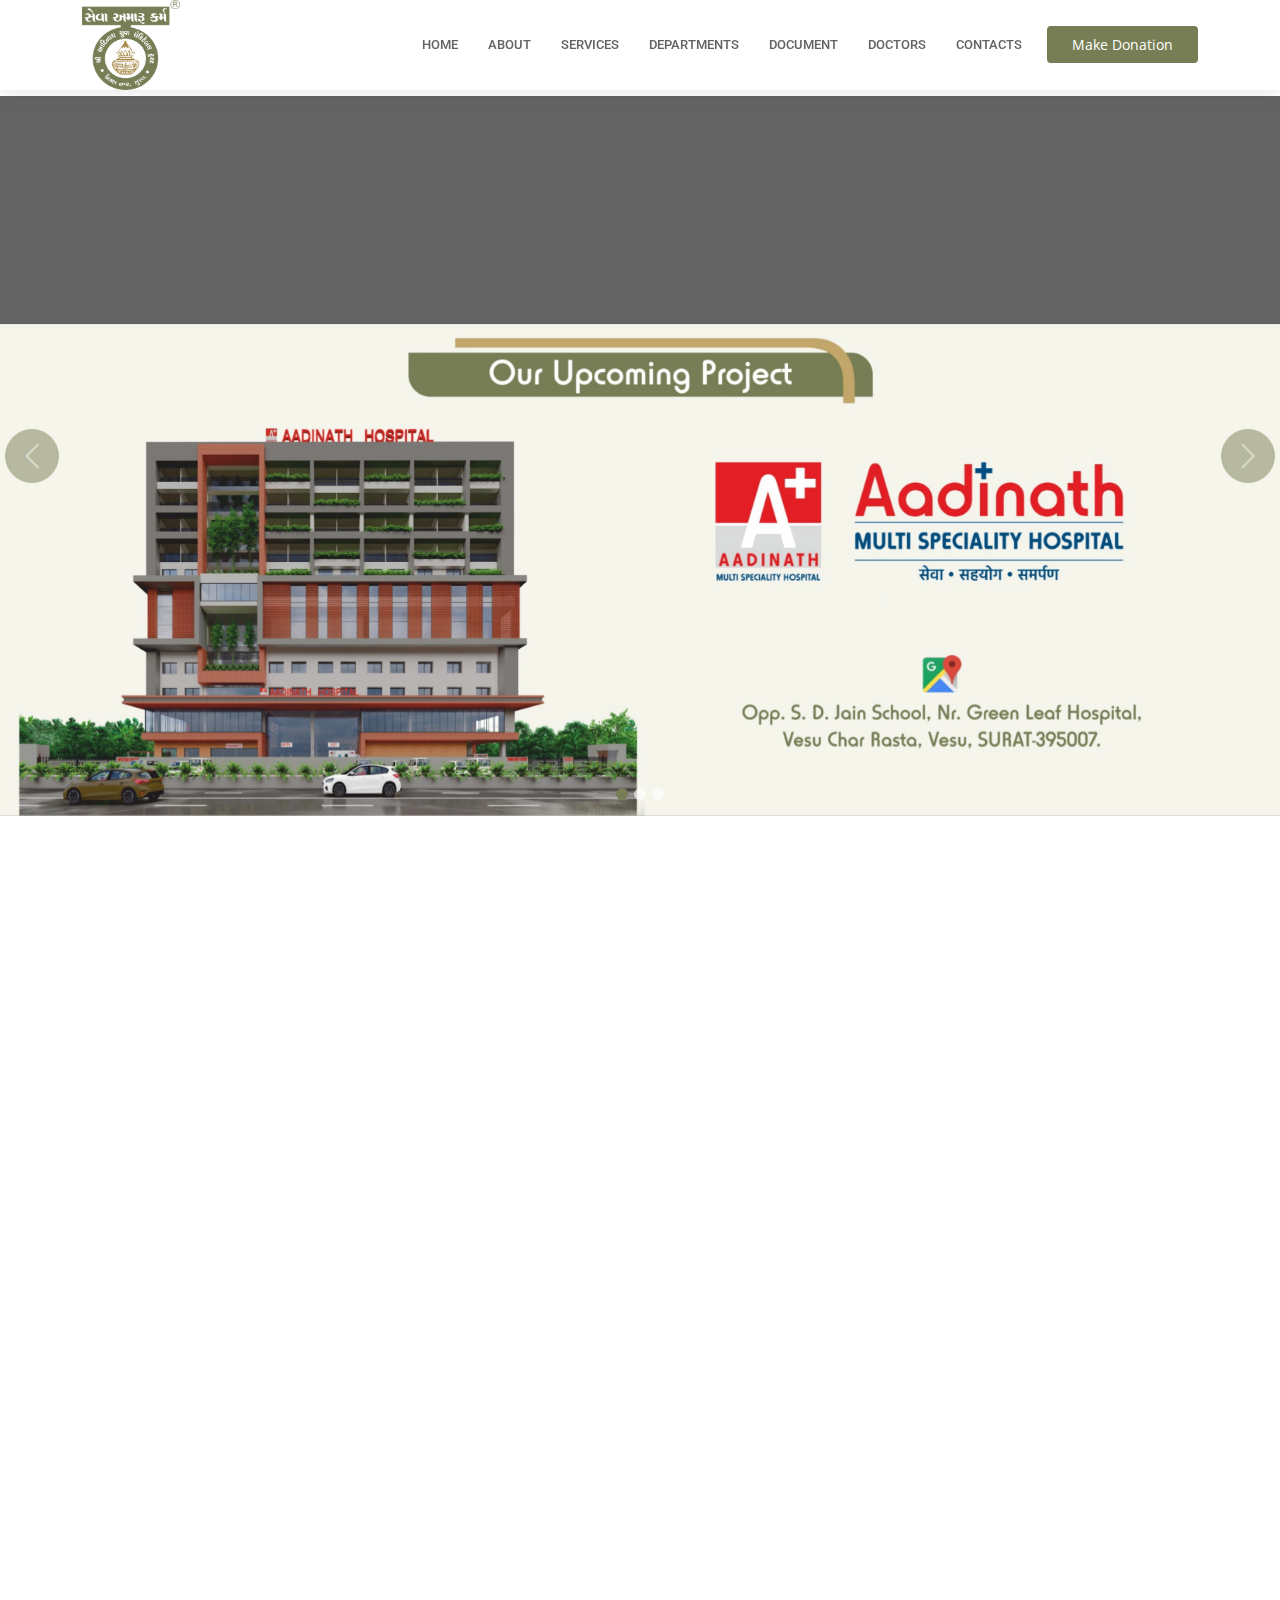
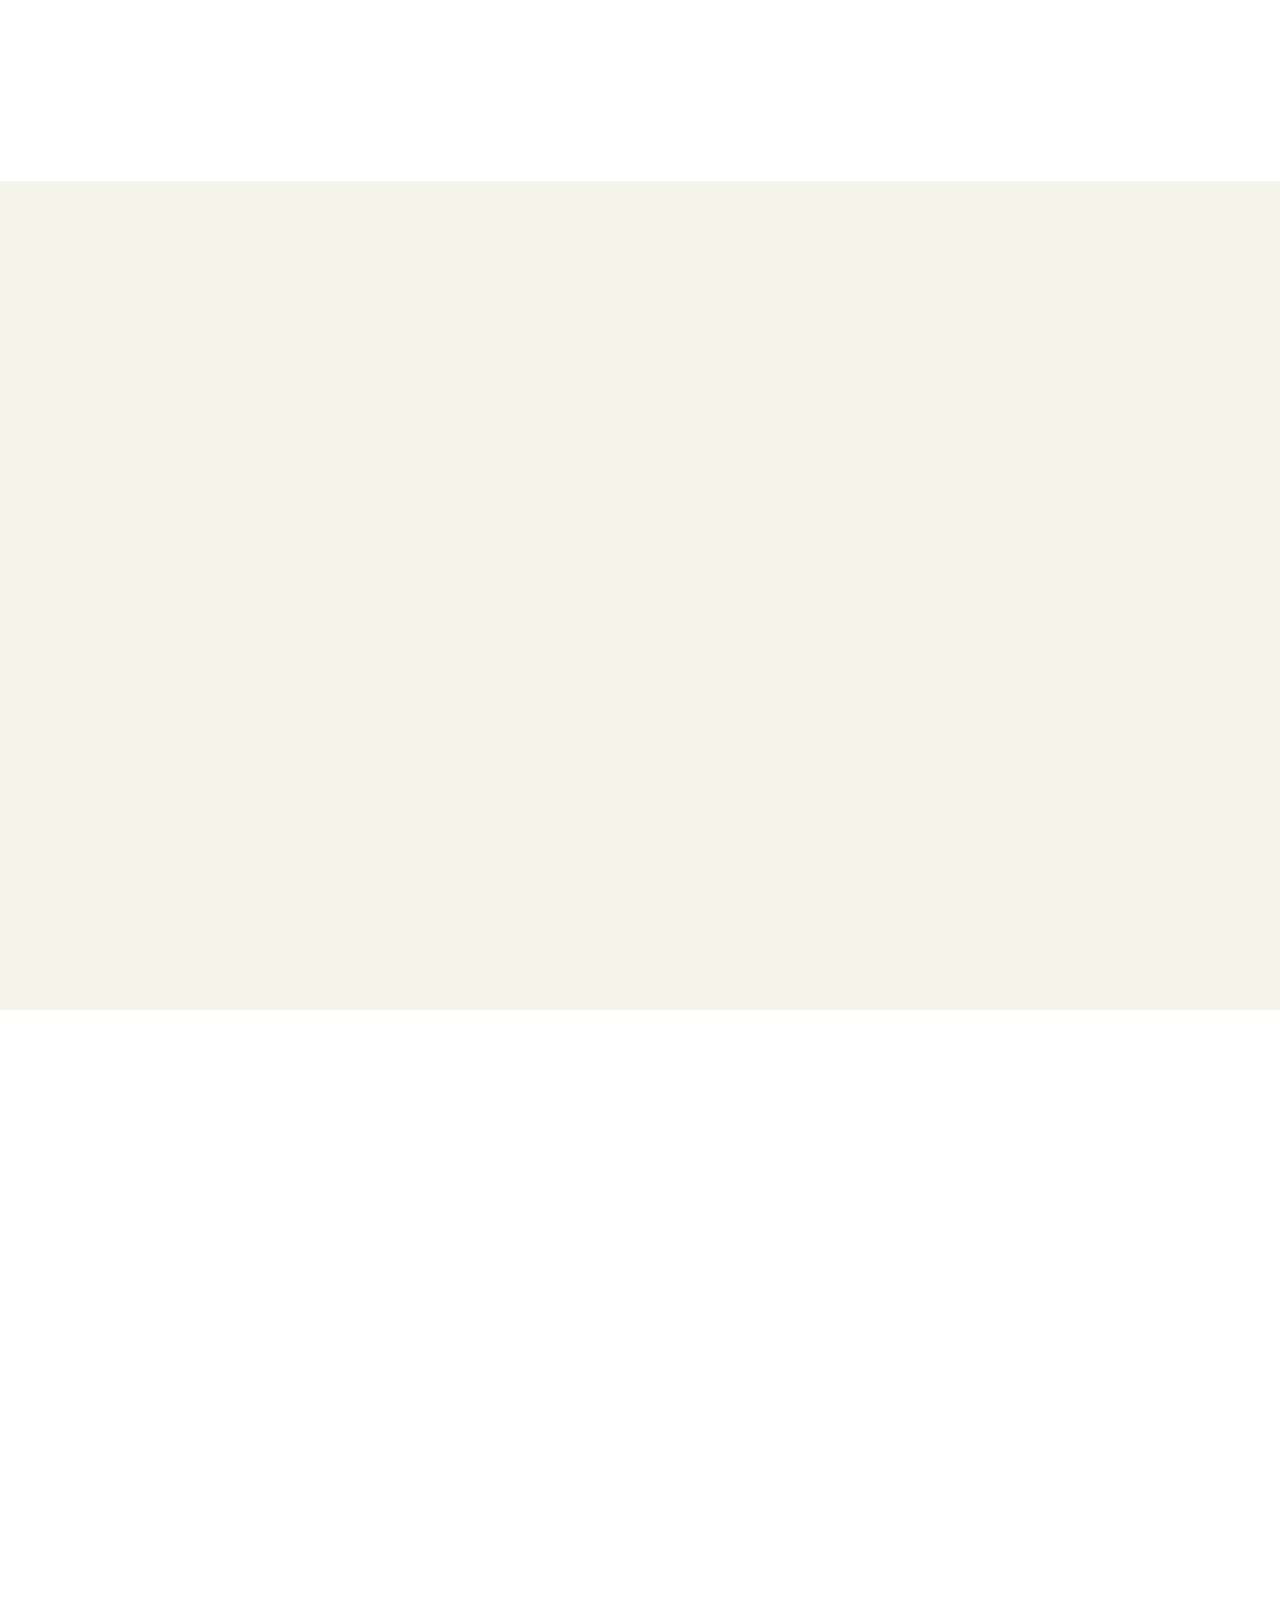
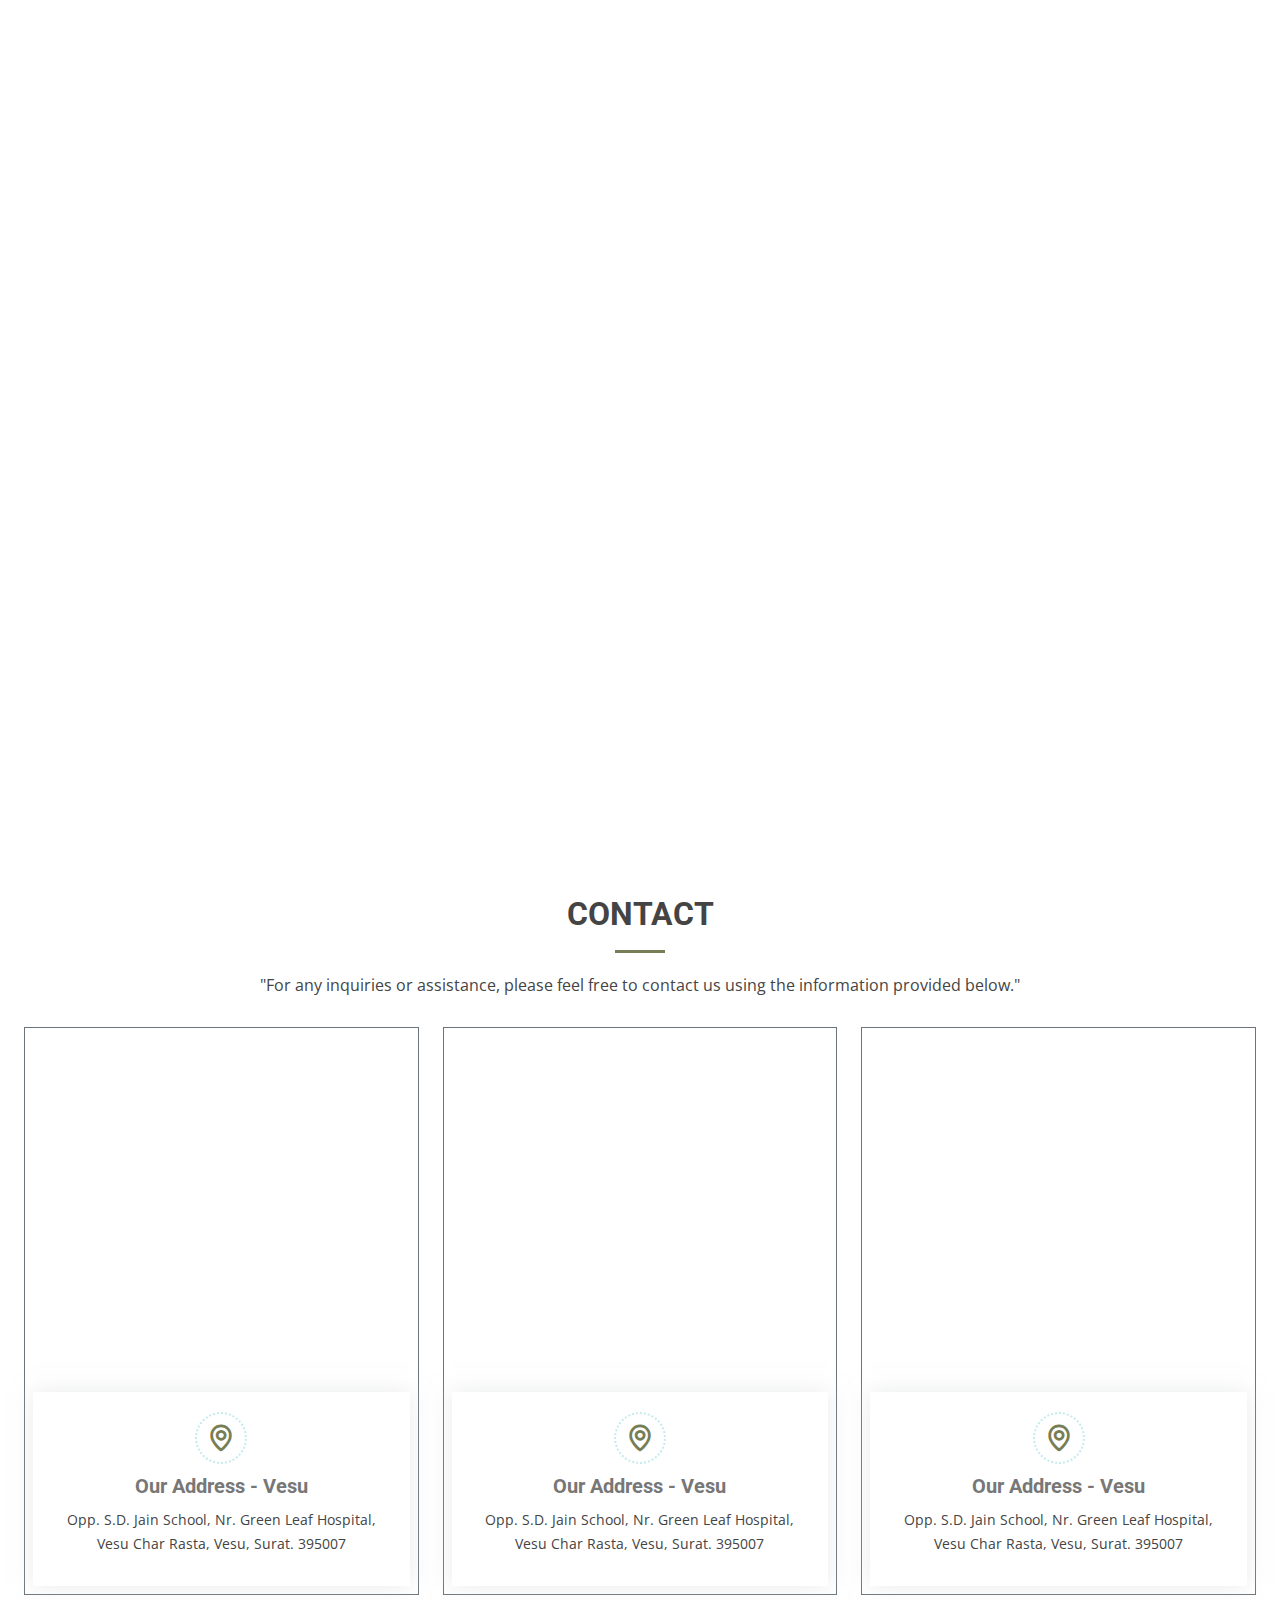
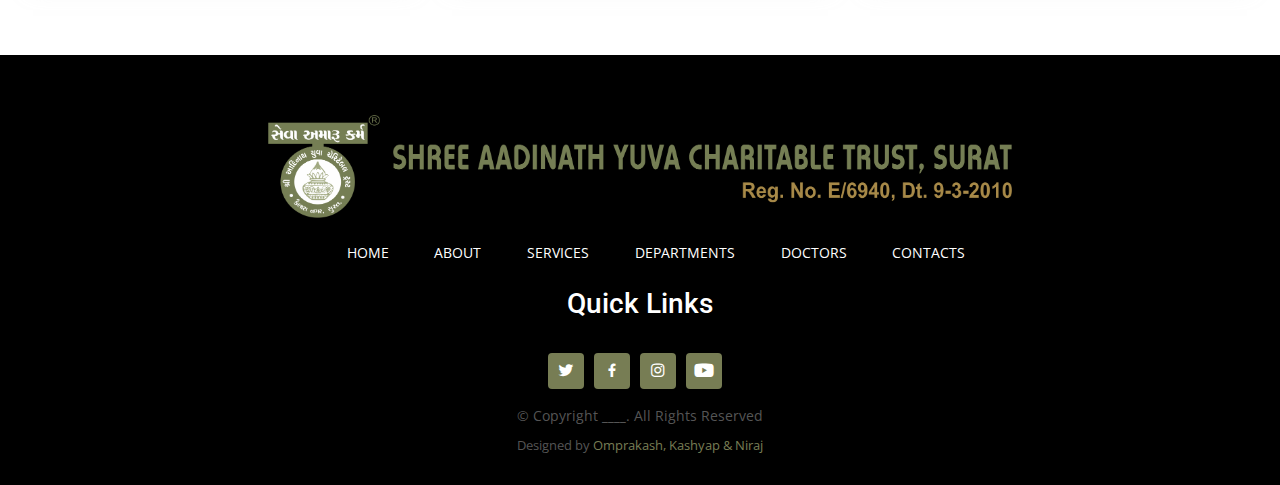
==== commit 6bbb8cca: "vikas pc" ====
--- a/index.html
+++ b/index.html
@@ -47,21 +47,21 @@
       <nav id="navbar" class="navbar order-last order-lg-0">
         <ul>
           <li><a class="nav-link scrollto " href="/">HOME</a></li>
-          <li><a class="nav-link scrollto" href="/about">ABOUT</a></li>
-          <li><a class="nav-link scrollto" href="/services">SERVICES</a></li>
-          <li><a class="nav-link scrollto" href="/departments">DEPARTMENTS</a></li>
-          <li><a class="nav-link scrollto" href="/document">DOCUMENT</a></li>
+          <li><a class="nav-link scrollto" href="#about">ABOUT</a></li>
+          <li><a class="nav-link scrollto" href="#services">SERVICES</a></li>
+          <li><a class="nav-link scrollto" href="#departments">DEPARTMENTS</a></li>
+          <li><a class="nav-link scrollto" href="/document.html">DOCUMENT</a></li>
           <li><a class="nav-link scrollto" href="/doctor.html">DOCTORS</a></li>
-          <li><a class="nav-link scrollto" href="/contact">CONTACTS</a></li>
+          <li><a class="nav-link scrollto" href="#contact">CONTACTS</a></li>
         </ul>
         <i class="bi bi-list mobile-nav-toggle"></i>
       </nav><!-- .navbar -->
 
       <a href="#appointment" class="appointment-btn scrollto d-none d-md-inline" data-bs-toggle="modal"
-        data-bs-target="#staticBackdrop"><span class="d-none d-md-inline">Make
+        data-bs-target="#donation"><span class="d-none d-md-inline">Make
         </span> Donation</a>
       <!-- modal -->
-      <div class="modal fade" id="staticBackdrop" data-bs-backdrop="false" data-bs-keyboard="false" tabindex="-1"
+      <div class="modal fade" id="donation" data-bs-backdrop="false" data-bs-keyboard="false" tabindex="-1"
         aria-labelledby="staticBackdropLabel" aria-hidden="true">
         <div class="modal-dialog">
           <div class="modal-content">
@@ -100,7 +100,7 @@
         <!-- Slide 2 -->
         <div class="carousel-item ">
           <img src="assets/img/slide/Palitana_21-transformed.jpeg" class="d-block w-100 d-lg-none" alt="Slide 2 Mobile">
-          <img src="assets/img/slide/Palitana_21-transformed.jpeg" class="d-none d-lg-block w-100"
+          <img src="assets/img/slide/Shatrunjay_Tirth.jpg" class="d-none d-lg-block w-100"
             alt="Slide 2 Desktop">
         </div>
 
@@ -108,7 +108,7 @@
         <!-- Slide 3 -->
         <div class="carousel-item ">
           <img src="assets/img/slide/Adinathji.jpg" class="d-block w-100 d-lg-none" alt="Slide 3 Mobile">
-          <img src="assets/img/slide/Adinathji .jpg" class="d-none d-lg-block w-100" alt="Slide 3 Desktop">
+          <img src="assets/img/slide/Palitana.webp" class="d-none d-lg-block w-100" alt="Slide 3 Desktop">
         </div>
       </div>
 
@@ -125,56 +125,7 @@
 
   <main id="main">
 
-    <!-- ======= About Us Section ======= -->
-    <section id="about" class="about">
-      <div class="container" data-aos="fade-up">
-
-        <div class="section-title">
-          <h2>About Us</h2>
-          <!-- <p>The newly developed Health cate center is designed for maximum comfort and usability for the incoming patients with all the modern amenities.</p> -->
-        </div>
-
-        <div class="row">
-          <div class="col-lg-6" data-aos="fade-right">
-            <img src="assets/img/slide/image-105.jpg" class="img-fluid" alt="">
-          </div>
-          <div class="col-lg-6 pt-4 pt-lg-0 content" data-aos="fade-left">
-            <h3>The newly developed Health cate center is designed for maximum comfort and usability for the incoming
-              patients with all the modern amenities.</h3>
-            <p class="fst-italic">
-              We humbly request all the sadhu-sadhvi bhagwants to give us a chance to serve your medical needs at free
-              of cost. We have been successfully doing this "Shravak Kartavya" of "vaiyavach" since last 8 years at our
-              center at Kailashnagar. The Adinath healthcare centres are open for all the classes of society at very
-              affordable and charitable rates.
-            </p>
-            <!-- <ul>
-              <li><i class="bi bi-check-circle"></i> Ullamco laboris nisi ut aliquip ex ea commodo consequat.</li>
-              <li><i class="bi bi-check-circle"></i> Duis aute irure dolor in reprehenderit in voluptate velit.</li>
-              <li><i class="bi bi-check-circle"></i> Ullamco laboris nisi ut aliquip ex ea commodo consequat. Duis aute
-                irure dolor in reprehenderit in voluptate trideta storacalaperda mastiro dolore eu fugiat nulla
-                pariatur.</li>
-            </ul> -->
-            <div class="section-title">
-              <h4>MISSION</h4>
-              <p>" To provide Highest quality of healthcare to all the classes of society at the most affordable rates.
-                "</p>
-            </div>
-            <div class="section-title">
-              <h4>VISION</h4>
-              <p>" To develop, operate and expand the orizon of affordable holistic healthcare for the society in a
-                sustainable and charitable way. "</p>
-            </div>
-            <!-- <p>
-              Ullamco laboris nisi ut aliquip ex ea commodo consequat. Duis aute irure dolor in reprehenderit in
-              voluptate
-              velit esse cillum dolore eu fugiat nulla pariatur. Excepteur sint occaecat cupidatat non proident, sunt in
-              culpa qui officia deserunt mollit anim id est laborum
-            </p> -->
-          </div>
-        </div>
-
-      </div>
-    </section><!-- End About Us Section -->
+    
 
     <!-- ======= Counts Section ======= -->
     <section id="counts" class="counts">
@@ -223,7 +174,56 @@
 
       </div>
     </section><!-- End Counts Section -->
-
+<!-- ======= About Us Section ======= -->
+<section id="about" class="about">
+  <div class="container" data-aos="fade-up">
+
+    <div class="section-title">
+      <h2>About Us</h2>
+      <!-- <p>The newly developed Health cate center is designed for maximum comfort and usability for the incoming patients with all the modern amenities.</p> -->
+    </div>
+
+    <div class="row">
+      <div class="col-lg-6" data-aos="fade-right">
+        <img src="assets/img/slide/image-105.jpg" class="img-fluid" alt="">
+      </div>
+      <div class="col-lg-6 pt-4 pt-lg-0 content" data-aos="fade-left">
+        <h3>The newly developed Health cate center is designed for maximum comfort and usability for the incoming
+          patients with all the modern amenities.</h3>
+        <p class="fst-italic">
+          We humbly request all the sadhu-sadhvi bhagwants to give us a chance to serve your medical needs at free
+          of cost. We have been successfully doing this "Shravak Kartavya" of "vaiyavach" since last 8 years at our
+          center at Kailashnagar. The Adinath healthcare centres are open for all the classes of society at very
+          affordable and charitable rates.
+        </p>
+        <!-- <ul>
+          <li><i class="bi bi-check-circle"></i> Ullamco laboris nisi ut aliquip ex ea commodo consequat.</li>
+          <li><i class="bi bi-check-circle"></i> Duis aute irure dolor in reprehenderit in voluptate velit.</li>
+          <li><i class="bi bi-check-circle"></i> Ullamco laboris nisi ut aliquip ex ea commodo consequat. Duis aute
+            irure dolor in reprehenderit in voluptate trideta storacalaperda mastiro dolore eu fugiat nulla
+            pariatur.</li>
+        </ul> -->
+        <div class="section-title">
+          <h4>MISSION</h4>
+          <p>" To provide Highest quality of healthcare to all the classes of society at the most affordable rates.
+            "</p>
+        </div>
+        <div class="section-title">
+          <h4>VISION</h4>
+          <p>" To develop, operate and expand the orizon of affordable holistic healthcare for the society in a
+            sustainable and charitable way. "</p>
+        </div>
+        <!-- <p>
+          Ullamco laboris nisi ut aliquip ex ea commodo consequat. Duis aute irure dolor in reprehenderit in
+          voluptate
+          velit esse cillum dolore eu fugiat nulla pariatur. Excepteur sint occaecat cupidatat non proident, sunt in
+          culpa qui officia deserunt mollit anim id est laborum
+        </p> -->
+      </div>
+    </div>
+
+  </div>
+</section><!-- End About Us Section -->
 
 
     <!-- ======= Services Section ======= -->
@@ -231,13 +231,21 @@
       <div class="container" data-aos="fade-up">
         <div class="section-title">
           <h2>Services</h2>
-          <p>Magnam dolores commodi suscipit. Necessitatibus eius consequatur ex aliquid fuga eum quidem. Sit sint
-            consectetur velit. Quisquam quos quisquam cupiditate. Et nemo qui impedit suscipit alias ea. Quia fugiat sit
-            in iste officiis commodi quidem hic quas.</p>
+          <p>Our dedicated team of healthcare professionals utilizes the latest medical technologies and evidence-based practices to ensure the highest standards of care. </p>
         </div>
         <div class="d-flex flex-wrap ">
           <div class="col-3 px-2 mb-3">
-            <div class="service-card">
+            <!-- Modal -->
+            <div class="modal fade" id="xray" tabindex="-1" aria-labelledby="exampleModalLabel" aria-hidden="true">
+              <div class="modal-dialog modal-dialog-centered">
+                <div class="modal-content">
+                  <div class="modal-body">
+                    <img src="assets/img/Xray.png" alt="" class="img-fluid">                    
+                  </div>
+                </div>
+              </div>
+            </div>
+            <div class="service-card " data-bs-toggle="modal" data-bs-target="#xray">
               <div class="service-img p-3">
                 <img src='/assets/img/AADINATH  X-RAY.png' alt="" class='img-fluid' />
               </div>
@@ -249,7 +257,16 @@
             </div>
           </div>
           <div class="col-3 px-2 mb-3">
-            <div class="service-card">
+            <div class="modal fade" id="ambulance" tabindex="-1" aria-labelledby="exampleModalLabel" aria-hidden="true">
+              <div class="modal-dialog modal-dialog-centered">
+                <div class="modal-content">
+                  <div class="modal-body">
+                    <img src="assets/img/ambulance.png" alt="" class="img-fluid">                    
+                  </div>
+                </div>
+              </div>
+            </div>
+            <div class="service-card"  data-bs-toggle="modal" data-bs-target="#ambulance">
               <div class="service-img p-3">
                 <img src='/assets/img/AADINATH CARDIAC AMBULANCE.png' style="margin-bottom: 18px;" alt=""
                   class='img-fluid' />
@@ -350,80 +367,9 @@
             consectetur velit. Quisquam quos quisquam cupiditate. Et nemo qui impedit suscipit alias ea. Quia fugiat sit
             in iste officiis commodi quidem hic quas.</p>
         </div>
-
-        <!-- <div class="row" data-aos="fade-up" data-aos-delay="100">
-          <div class="col-lg-4 mb-5 mb-lg-0">
-            <ul class="nav nav-tabs flex-column">
-              <li class="nav-item">
-                <a class="nav-link active show" data-bs-toggle="tab" data-bs-target="#tab-1">
-                  <h4>Cardiology</h4>
-                  <p>Quis excepturi porro totam sint earum quo nulla perspiciatis eius.</p>
-                </a>
-              </li>
-              <li class="nav-item mt-2">
-                <a class="nav-link" data-bs-toggle="tab" data-bs-target="#tab-2">
-                  <h4>Neurology</h4>
-                  <p>Voluptas vel esse repudiandae quo excepturi.</p>
-                </a>
-              </li>
-              <li class="nav-item mt-2">
-                <a class="nav-link" data-bs-toggle="tab" data-bs-target="#tab-3">
-                  <h4>Hepatology</h4>
-                  <p>Velit veniam ipsa sit nihil blanditiis mollitia natus.</p>
-                </a>
-              </li>
-              <li class="nav-item mt-2">
-                <a class="nav-link" data-bs-toggle="tab" data-bs-target="#tab-4">
-                  <h4>Pediatrics</h4>
-                  <p>Ratione hic sapiente nostrum doloremque illum nulla praesentium id</p>
-                </a>
-              </li>
-            </ul>
-          </div>
-          <div class="col-lg-8">
-            <div class="tab-content">
-              <div class="tab-pane active show" id="tab-1">
-                <h3>Cardiology</h3>
-                <p class="fst-italic">Qui laudantium consequatur laborum sit qui ad sapiente dila parde sonata raqer a
-                  videna mareta paulona marka</p>
-                <img src="assets/img/departments-1.jpg" alt="" class="img-fluid">
-                <p>Et nobis maiores eius. Voluptatibus ut enim blanditiis atque harum sint. Laborum eos ipsum ipsa odit
-                  magni. Incidunt hic ut molestiae aut qui. Est repellat minima eveniet eius et quis magni nihil.
-                  Consequatur dolorem quaerat quos qui similique accusamus nostrum rem vero</p>
-              </div>
-              <div class="tab-pane" id="tab-2">
-                <h3>Neurology</h3>
-                <p class="fst-italic">Qui laudantium consequatur laborum sit qui ad sapiente dila parde sonata raqer a
-                  videna mareta paulona marka</p>
-                <img src="assets/img/departments-2.jpg" alt="" class="img-fluid">
-                <p>Et nobis maiores eius. Voluptatibus ut enim blanditiis atque harum sint. Laborum eos ipsum ipsa odit
-                  magni. Incidunt hic ut molestiae aut qui. Est repellat minima eveniet eius et quis magni nihil.
-                  Consequatur dolorem quaerat quos qui similique accusamus nostrum rem vero</p>
-              </div>
-              <div class="tab-pane" id="tab-3">
-                <h3>Hepatology</h3>
-                <p class="fst-italic">Qui laudantium consequatur laborum sit qui ad sapiente dila parde sonata raqer a
-                  videna mareta paulona marka</p>
-                <img src="assets/img/departments-3.jpg" alt="" class="img-fluid">
-                <p>Et nobis maiores eius. Voluptatibus ut enim blanditiis atque harum sint. Laborum eos ipsum ipsa odit
-                  magni. Incidunt hic ut molestiae aut qui. Est repellat minima eveniet eius et quis magni nihil.
-                  Consequatur dolorem quaerat quos qui similique accusamus nostrum rem vero</p>
-              </div>
-              <div class="tab-pane" id="tab-4">
-                <h3>Pediatrics</h3>
-                <p class="fst-italic">Qui laudantium consequatur laborum sit qui ad sapiente dila parde sonata raqer a
-                  videna mareta paulona marka</p>
-                <img src="assets/img/departments-4.jpg" alt="" class="img-fluid">
-                <p>Et nobis maiores eius. Voluptatibus ut enim blanditiis atque harum sint. Laborum eos ipsum ipsa odit
-                  magni. Incidunt hic ut molestiae aut qui. Est repellat minima eveniet eius et quis magni nihil.
-                  Consequatur dolorem quaerat quos qui similique accusamus nostrum rem vero</p>
-              </div>
-            </div>
-          </div>
-        </div> -->
         <div class="row justify-content-center ">
           <div class='img-fluid' style="max-width: 800px;">
-            <img src="assets/img/department.png" alt="" class="image col-lg-12 order-1 order-lg-2" data-aos="zoom-in">
+            <img src="assets/img/Departments (Website).png" alt="" class="image col-lg-12 order-1 order-lg-2" data-aos="zoom-in">
           </div>
         </div>
       </div>
@@ -432,6 +378,9 @@
     <!-- ======= Gallery Section ======= -->
     <section id="gallery" class="gallery">
       <div class="container" data-aos="fade-up">
+
+
+
 
         <div class="section-title">
           <h2>Gallery</h2>
@@ -476,28 +425,49 @@
       </div>
       <div class="contact-map px-4">
         <div class="row">
-          <div class="col-4">
+          <div class="col-12 col-lg-4 mb-5 mb-lg-0">
             <div class="area p-2 border border-secondary border">
               <iframe
                 src="https://www.google.com/maps/embed?pb=!1m18!1m12!1m3!1d930.0459122100654!2d72.81881137528407!3d21.184862295639668!2m3!1f0!2f0!3f0!3m2!1i1024!2i768!4f13.1!3m3!1m2!1s0x3be04ff1dcfea1bf%3A0x295133dd15f346f!2sAdinath%20charitable%20trust%20health%20care!5e0!3m2!1sen!2sin!4v1711711402154!5m2!1sen!2sin"
                 style="border:0; width: 100%; height: 350px;" allowfullscreen></iframe>
-                <div class="area-content">
-
-                </div>
-            </div>
-          </div>
-          <div class="col-4">
+              <div class="area-content">
+                <div class="info-box">
+                  <i class="bx bx-map"></i>
+                  <h3>Our Address - Vesu</h3>
+                  <p class="px-3">Opp. S.D. Jain School, Nr. Green Leaf Hospital, Vesu Char Rasta, Vesu, Surat. 395007
+                  </p>
+                </div>
+              </div>
+            </div>
+          </div>
+          <div class="col-12 col-lg-4 mb-5 mb-lg-0">
             <div class="vesu-area p-2 border border-secondary">
               <iframe
                 src="https://www.google.com/maps/embed?pb=!1m18!1m12!1m3!1d930.0459122100654!2d72.81881137528407!3d21.184862295639668!2m3!1f0!2f0!3f0!3m2!1i1024!2i768!4f13.1!3m3!1m2!1s0x3be04ff1dcfea1bf%3A0x295133dd15f346f!2sAdinath%20charitable%20trust%20health%20care!5e0!3m2!1sen!2sin!4v1711711402154!5m2!1sen!2sin"
                 style="border:0; width: 100%; height: 350px;" allowfullscreen></iframe>
-            </div>
-          </div>
-          <div class="col-4">
+              <div class="area-content">
+                <div class="info-box">
+                  <i class="bx bx-map"></i>
+                  <h3>Our Address - Vesu</h3>
+                  <p class="px-3">Opp. S.D. Jain School, Nr. Green Leaf Hospital, Vesu Char Rasta, Vesu, Surat. 395007
+                  </p>
+                </div>
+              </div>
+            </div>
+          </div>
+          <div class="col-12 col-lg-4 mb-5 mb-lg-0">
             <div class="vesu-area p-2 border border-secondary">
               <iframe
                 src="https://www.google.com/maps/embed?pb=!1m18!1m12!1m3!1d930.0459122100654!2d72.81881137528407!3d21.184862295639668!2m3!1f0!2f0!3f0!3m2!1i1024!2i768!4f13.1!3m3!1m2!1s0x3be04ff1dcfea1bf%3A0x295133dd15f346f!2sAdinath%20charitable%20trust%20health%20care!5e0!3m2!1sen!2sin!4v1711711402154!5m2!1sen!2sin"
                 style="border:0; width: 100%; height: 350px;" allowfullscreen></iframe>
+              <div class="area-content">
+                <div class="info-box">
+                  <i class="bx bx-map"></i>
+                  <h3>Our Address - Vesu</h3>
+                  <p class="px-3">Opp. S.D. Jain School, Nr. Green Leaf Hospital, Vesu Char Rasta, Vesu, Surat. 395007
+                  </p>
+                </div>
+              </div>
             </div>
           </div>
         </div>
@@ -509,7 +479,7 @@
           style="border:0; width: 100%; height: 350px;" allowfullscreen></iframe>
       </div> -->
 
-      <div class="container">
+      <!-- <div class="container">
 
         <div class="row mt-5">
 
@@ -568,7 +538,7 @@
 
         </div>
 
-      </div>
+      </div> -->
     </section><!-- End Contact Section -->
     <a href="#" class="chatbot d-flex align-items-center justify-content-center"><i
         class="fa-brands fa-whatsapp"></i></a>
@@ -619,6 +589,9 @@
   </footer><!-- End Footer -->
 
   <!-- <div id="preloader"></div> -->
+
+
+
   <a href="#" class="back-to-top d-flex align-items-center justify-content-center"><i
       class="bi bi-arrow-up-short"></i></a>
 
--- a/assets/css/style.css
+++ b/assets/css/style.css
@@ -1834,4 +1834,5 @@
   padding-top: 10px;
   text-align: center;
   font-size: 13px;
-}+}
+
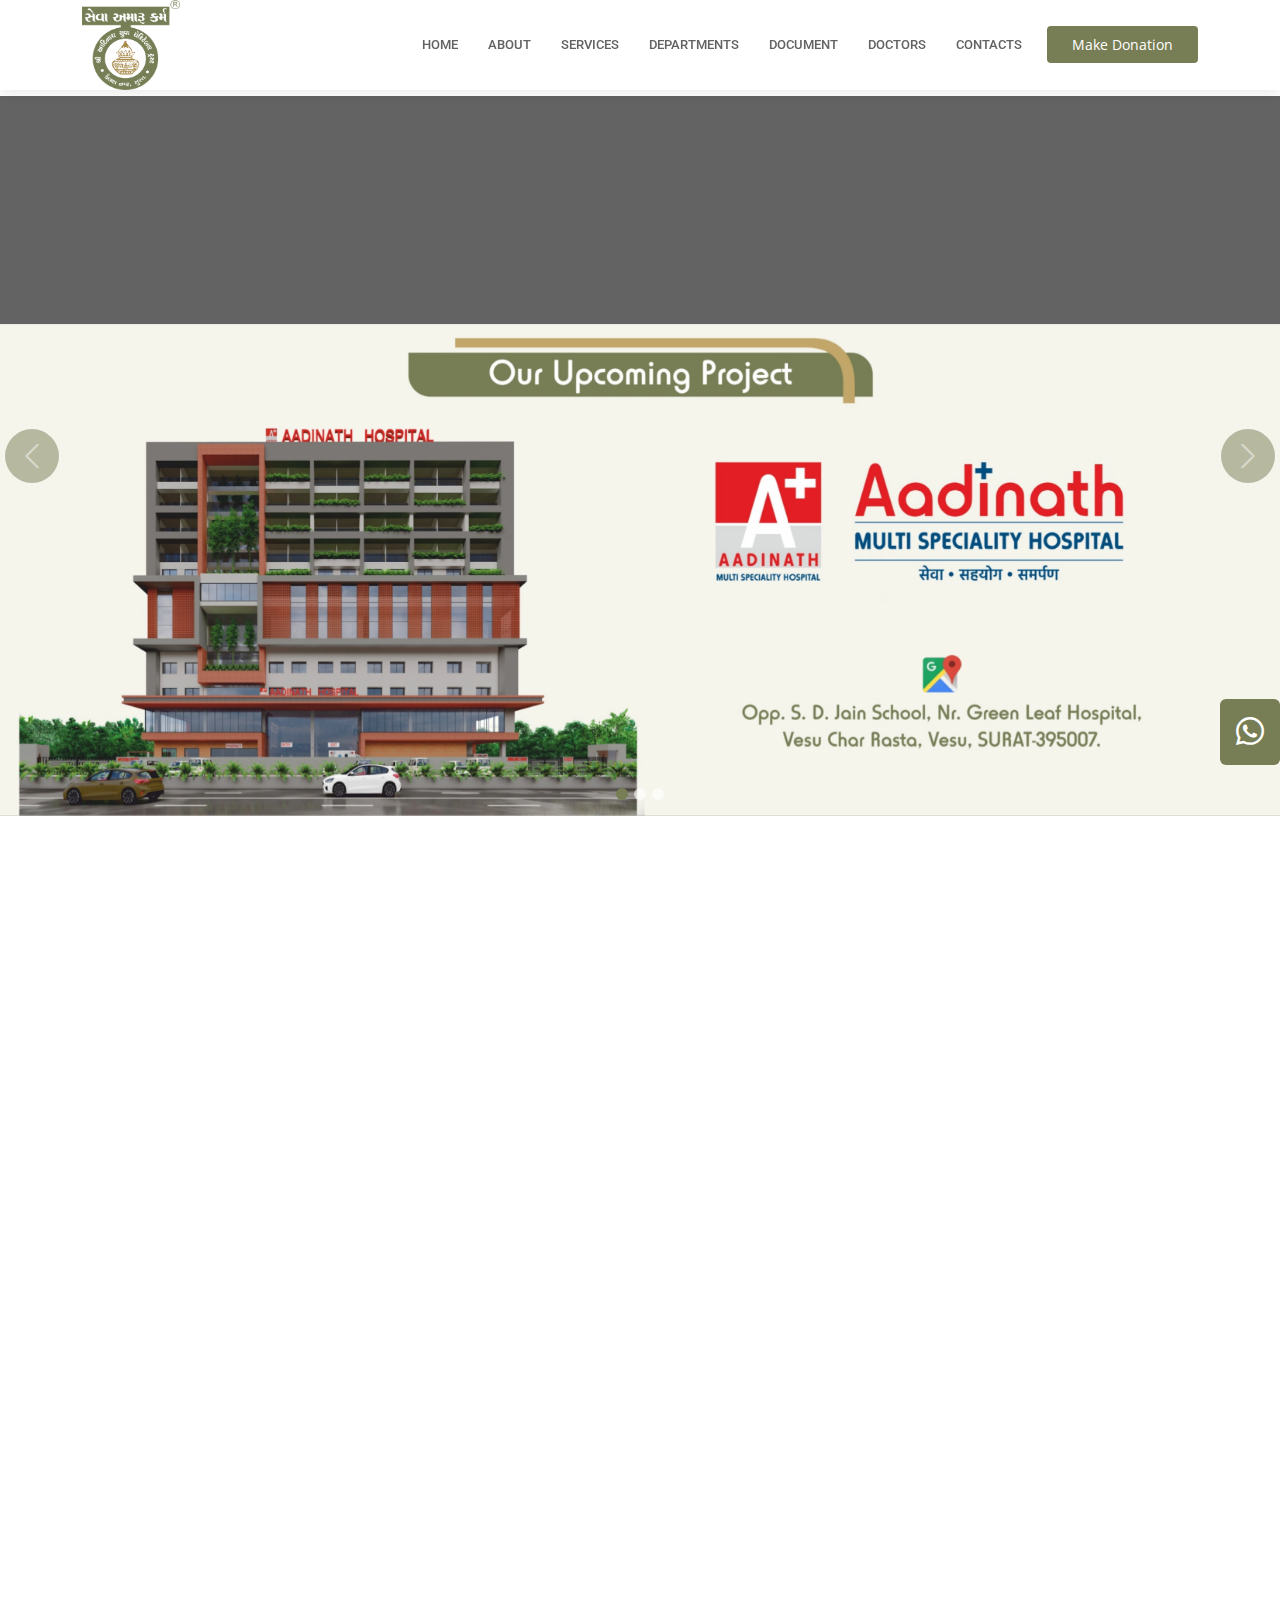
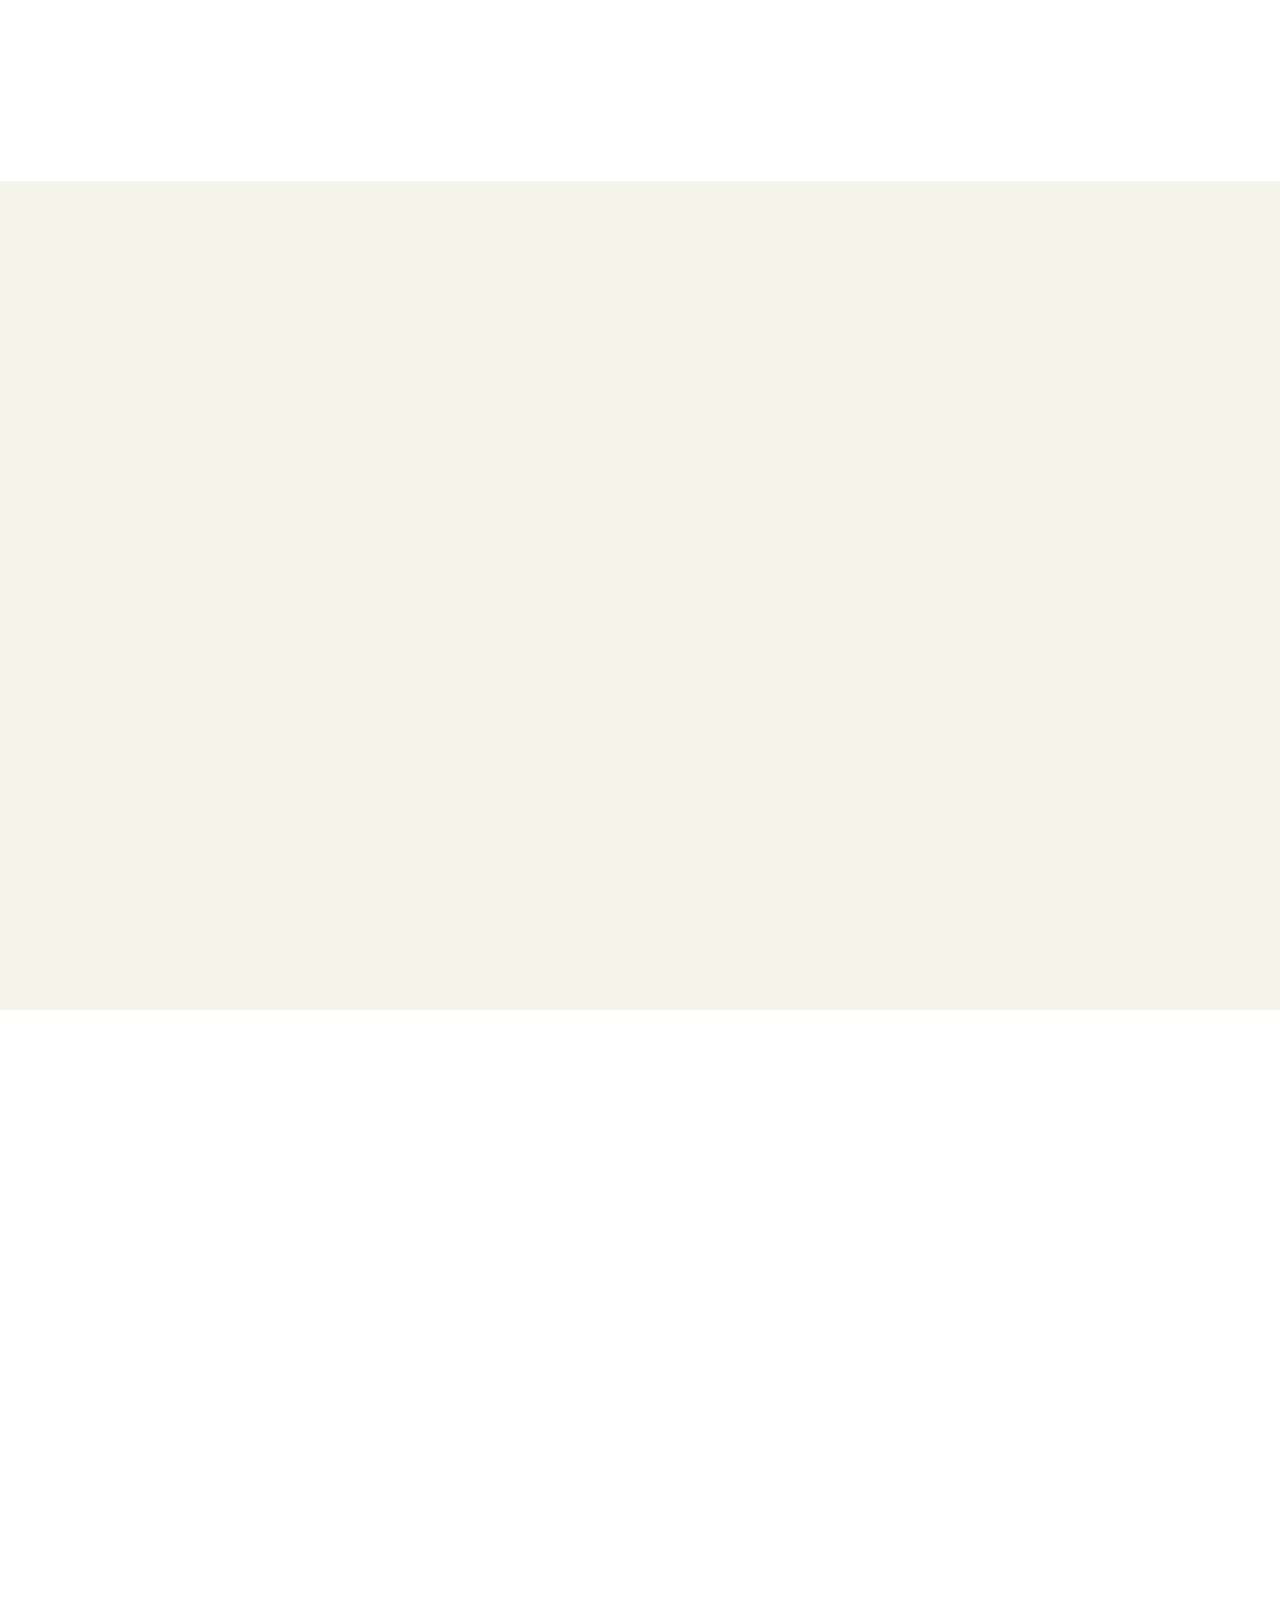
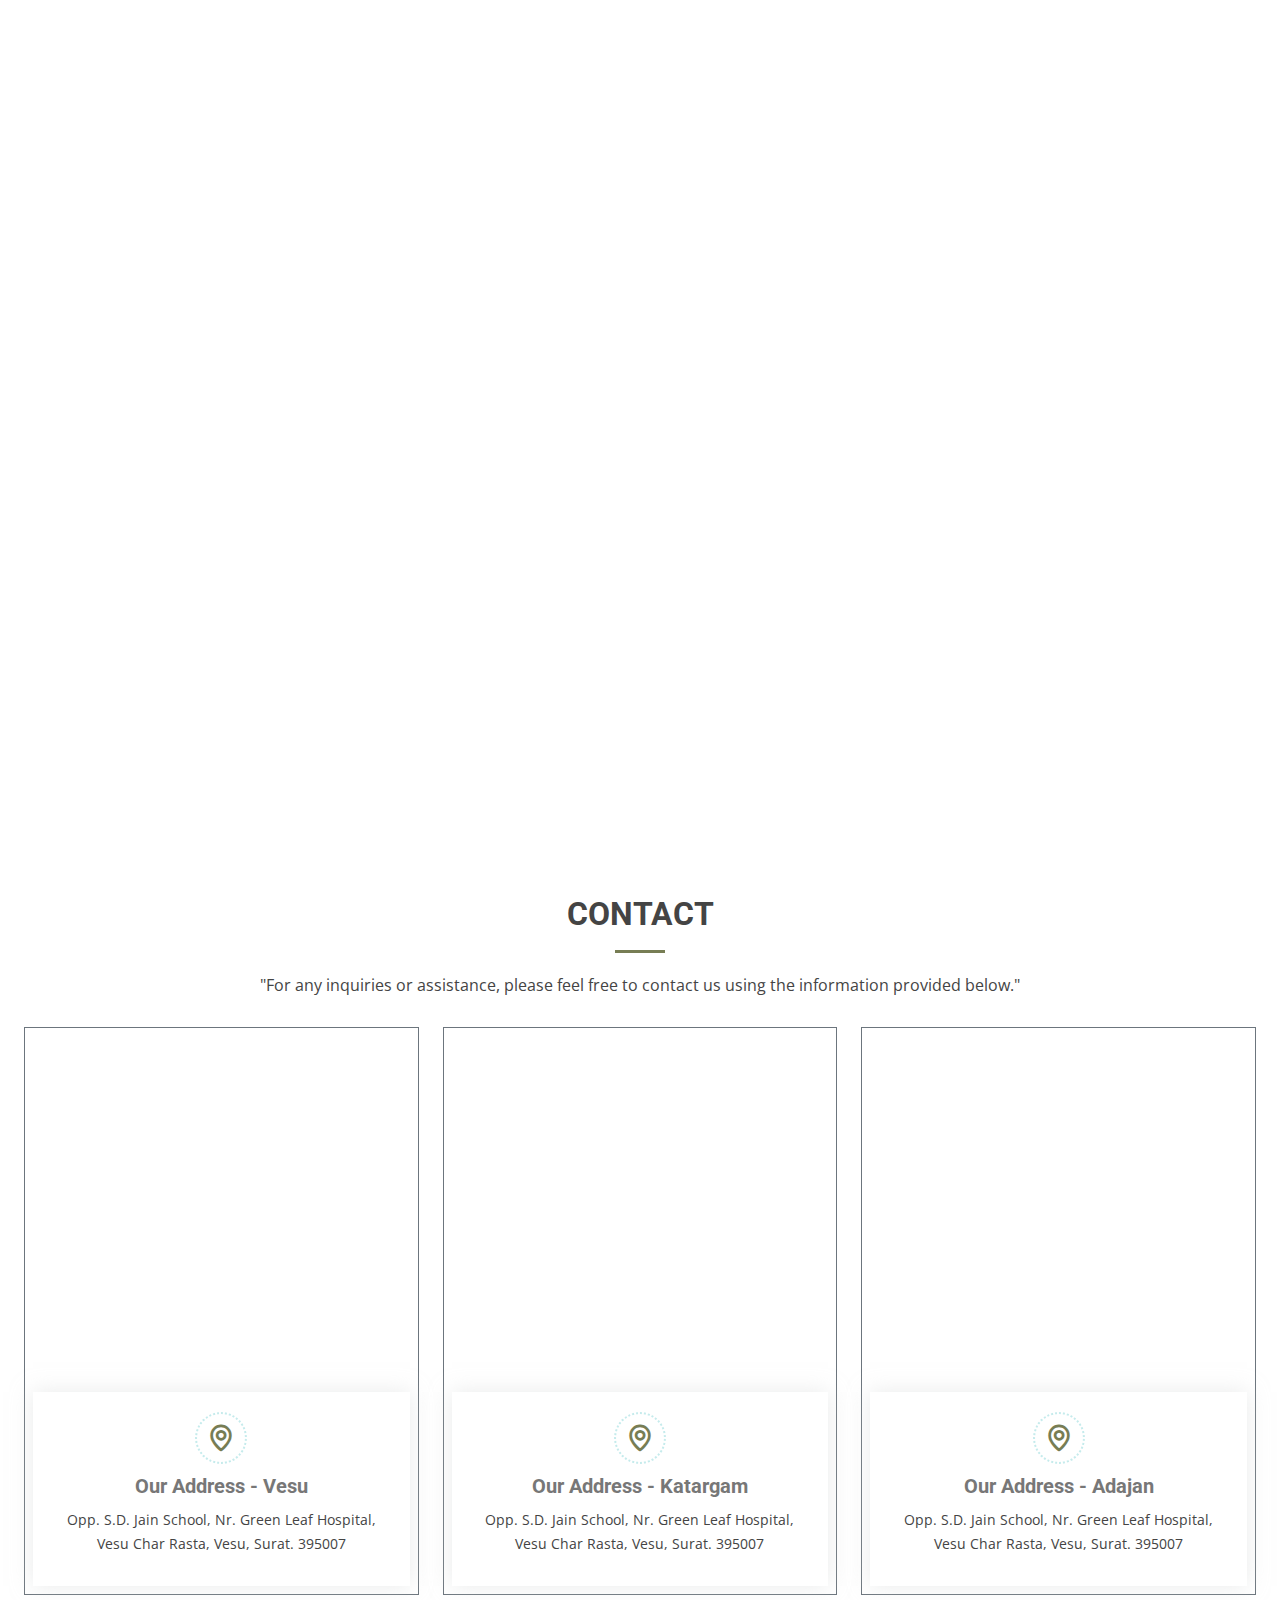
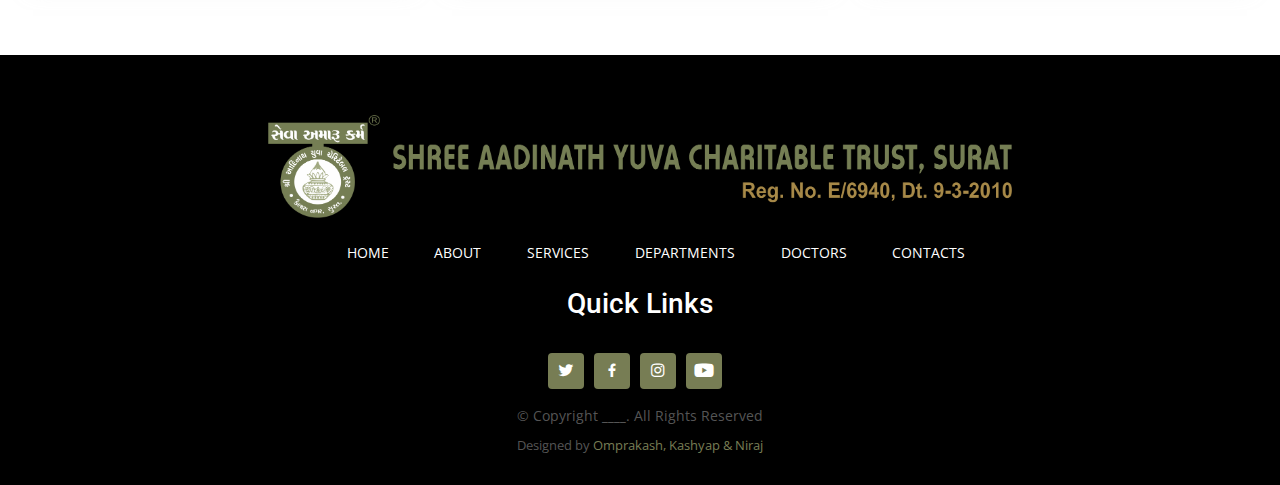
==== commit 28cc809c: "stp" ====
--- a/index.html
+++ b/index.html
@@ -35,6 +35,11 @@
 
 <body>
 
+  <div class="whatspp text-white bg-theme p-3 rounded ">
+    <a href="https://web.whatsapp.com/">
+      <i class="fa-brands fa-whatsapp fs-2 text-white"></i>
+    </a>
+  </div>
   <!-- ======= Header ======= -->
   <header id="header" class="fixed-top">
     <div class="container d-flex align-items-center">
@@ -279,7 +284,16 @@
             </div>
           </div>
           <div class="col-3 px-2 mb-3">
-            <div class="service-card">
+            <div class="modal fade" id="equipment" tabindex="-1" aria-labelledby="exampleModalLabel" aria-hidden="true">
+              <div class="modal-dialog modal-dialog-centered">
+                <div class="modal-content">
+                  <div class="modal-body">
+                    <img src="assets/img/gallery/equipment.png" alt="" class="img-fluid">                    
+                  </div>
+                </div>
+              </div>
+            </div>
+            <div class="service-card" data-bs-toggle="modal" data-bs-target="#equipment">
               <div class="service-img p-3">
                 <img src='/assets/img/AADINATH EQUIPMENT.png' alt="" class='img-fluid' />
               </div>
@@ -291,7 +305,16 @@
             </div>
           </div>
           <div class="col-3 px-2 mb-3">
-            <div class="service-card">
+            <div class="modal fade" id="lab" tabindex="-1" aria-labelledby="exampleModalLabel" aria-hidden="true">
+              <div class="modal-dialog modal-dialog-centered">
+                <div class="modal-content">
+                  <div class="modal-body">
+                    <img src="assets/img/gallery/lab.png" alt="" class="img-fluid">                    
+                  </div>
+                </div>
+              </div>
+            </div>
+            <div class="service-card" data-bs-toggle="modal" data-bs-target="#lab">
               <div class="service-img p-3">
                 <img src='/assets/img/AADINATH LAB.png' alt="" class='img-fluid' />
               </div>
@@ -303,7 +326,16 @@
             </div>
           </div>
           <div class="col-3 px-2 mb-3">
-            <div class="service-card">
+            <div class="modal fade" id="mobileclinic" tabindex="-1" aria-labelledby="exampleModalLabel" aria-hidden="true">
+              <div class="modal-dialog modal-dialog-centered">
+                <div class="modal-content">
+                  <div class="modal-body">
+                    <img src="assets/img/gallery/mobilClinic.png" alt="" class="img-fluid">                    
+                  </div>
+                </div>
+              </div>
+            </div>
+            <div class="service-card" data-bs-toggle="modal" data-bs-target="#mobileclinic">
               <div class="service-img p-3">
                 <img src='/assets/img/AADINATH MOBILE CLINIC.png' alt="" class='img-fluid' />
               </div>
@@ -315,7 +347,16 @@
             </div>
           </div>
           <div class="col-3 px-2 mb-3">
-            <div class="service-card">
+            <div class="modal fade" id="sonography" tabindex="-1" aria-labelledby="exampleModalLabel" aria-hidden="true">
+              <div class="modal-dialog modal-dialog-centered">
+                <div class="modal-content">
+                  <div class="modal-body">
+                    <img src="assets/img/gallery/sonography.png" alt="" class="img-fluid">                    
+                  </div>
+                </div>
+              </div>
+            </div>
+            <div class="service-card" data-bs-toggle="modal" data-bs-target="#sonography">
               <div class="service-img p-3">
                 <img src='/assets/img/AADINATH SONOGRAPHY.png' alt="" class='img-fluid' />
               </div>
@@ -327,19 +368,37 @@
             </div>
           </div>
           <div class="col-3 px-2 mb-3">
-            <div class="service-card">
-              <div class="service-img p-3">
-                <img src='/assets/img/AADINATH SONOGRAPHY.png' alt="" class='img-fluid' />
-              </div>
-              <div class="service-footer">
-                <div class="card-button">
-                  <i class="fa-solid fa-location-dot"></i>
-                </div>
-              </div>
-            </div>
-          </div>
-          <div class="col-3 px-2 mb-3">
-            <div class="service-card">
+            <div class="modal fade" id="physiotherapy" tabindex="-1" aria-labelledby="exampleModalLabel" aria-hidden="true">
+              <div class="modal-dialog modal-dialog-centered">
+                <div class="modal-content">
+                  <div class="modal-body">
+                    <img src="assets/img/gallery/" alt="" class="img-fluid">                    
+                  </div>
+                </div>
+              </div>
+            </div>
+            <div class="service-card" data-bs-toggle="modal" data-bs-target="#physiotherapy">
+              <div class="service-img p-3">
+                <img src='/assets/img/AADINATH-PHYSIOTHERAPY.png' alt="" class='img-fluid' />
+              </div>
+              <div class="service-footer">
+                <div class="card-button">
+                  <i class="fa-solid fa-location-dot"></i>
+                </div>
+              </div>
+            </div>
+          </div>
+          <div class="col-3 px-2 mb-3">
+            <div class="modal fade" id="vaiyavach" tabindex="-1" aria-labelledby="exampleModalLabel" aria-hidden="true">
+              <div class="modal-dialog modal-dialog-centered">
+                <div class="modal-content">
+                  <div class="modal-body">
+                    <img src="assets/img/gallery/vaidya.png" alt="" class="img-fluid">                    
+                  </div>
+                </div>
+              </div>
+            </div>
+            <div class="service-card" data-bs-toggle="modal" data-bs-target="#vaiyavach">
               <div class="service-img p-3">
                 <img src='/assets/img/AADINATH VAIYAVACHH.png' alt="" class='img-fluid' />
               </div>
@@ -442,13 +501,11 @@
           </div>
           <div class="col-12 col-lg-4 mb-5 mb-lg-0">
             <div class="vesu-area p-2 border border-secondary">
-              <iframe
-                src="https://www.google.com/maps/embed?pb=!1m18!1m12!1m3!1d930.0459122100654!2d72.81881137528407!3d21.184862295639668!2m3!1f0!2f0!3f0!3m2!1i1024!2i768!4f13.1!3m3!1m2!1s0x3be04ff1dcfea1bf%3A0x295133dd15f346f!2sAdinath%20charitable%20trust%20health%20care!5e0!3m2!1sen!2sin!4v1711711402154!5m2!1sen!2sin"
-                style="border:0; width: 100%; height: 350px;" allowfullscreen></iframe>
+              <iframe src="https://www.google.com/maps/embed?pb=!1m17!1m12!1m3!1d3719.149384357318!2d72.83243907526203!3d21.225924080473256!2m3!1f0!2f0!3f0!3m2!1i1024!2i768!4f13.1!3m2!1m1!2zMjHCsDEzJzMzLjMiTiA3MsKwNTAnMDYuMSJF!5e0!3m2!1sen!2sin!4v1715166921643!5m2!1sen!2sin" style="border:0; width: 100%; height: 350px;" allowfullscreen></iframe>
               <div class="area-content">
                 <div class="info-box">
                   <i class="bx bx-map"></i>
-                  <h3>Our Address - Vesu</h3>
+                  <h3>Our Address - Katargam</h3>
                   <p class="px-3">Opp. S.D. Jain School, Nr. Green Leaf Hospital, Vesu Char Rasta, Vesu, Surat. 395007
                   </p>
                 </div>
@@ -457,13 +514,12 @@
           </div>
           <div class="col-12 col-lg-4 mb-5 mb-lg-0">
             <div class="vesu-area p-2 border border-secondary">
-              <iframe
-                src="https://www.google.com/maps/embed?pb=!1m18!1m12!1m3!1d930.0459122100654!2d72.81881137528407!3d21.184862295639668!2m3!1f0!2f0!3f0!3m2!1i1024!2i768!4f13.1!3m3!1m2!1s0x3be04ff1dcfea1bf%3A0x295133dd15f346f!2sAdinath%20charitable%20trust%20health%20care!5e0!3m2!1sen!2sin!4v1711711402154!5m2!1sen!2sin"
-                style="border:0; width: 100%; height: 350px;" allowfullscreen></iframe>
+              <iframe src="https://www.google.com/maps/embed?pb=!1m17!1m12!1m3!1d3719.904077052088!2d72.80167487526113!3d21.19596918049557!2m3!1f0!2f0!3f0!3m2!1i1024!2i768!4f13.1!3m2!1m1!2zMjHCsDExJzQ1LjUiTiA3MsKwNDgnMTUuMyJF!5e0!3m2!1sen!2sin!4v1715167049213!5m2!1sen!2sin"style="border:0; width: 100%; height: 350px;" allowfullscreen
+              ></iframe>
               <div class="area-content">
                 <div class="info-box">
                   <i class="bx bx-map"></i>
-                  <h3>Our Address - Vesu</h3>
+                  <h3>Our Address - Adajan</h3>
                   <p class="px-3">Opp. S.D. Jain School, Nr. Green Leaf Hospital, Vesu Char Rasta, Vesu, Surat. 395007
                   </p>
                 </div>
--- a/assets/css/style.css
+++ b/assets/css/style.css
@@ -1836,3 +1836,9 @@
   font-size: 13px;
 }
 
+.whatspp{
+  position: fixed;
+  bottom: 15%;
+  right: 0;
+  z-index: 55;
+}